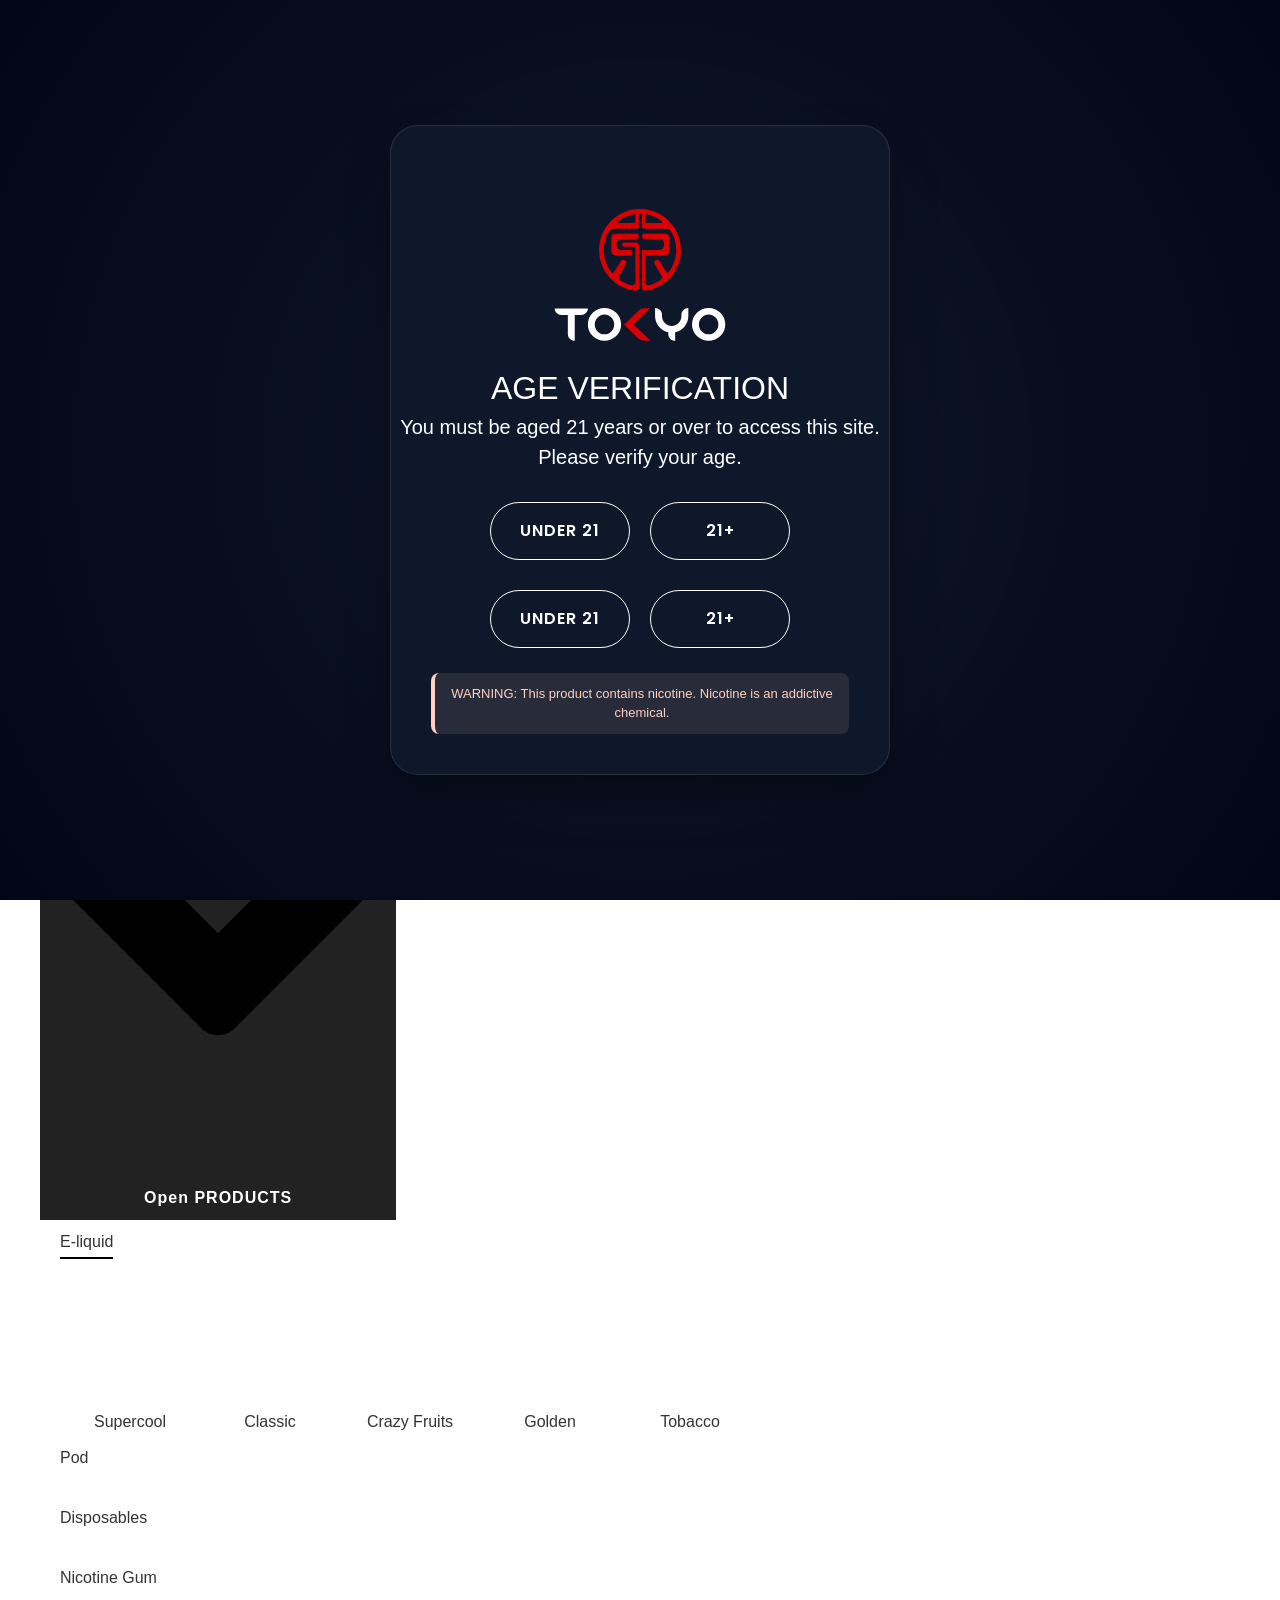
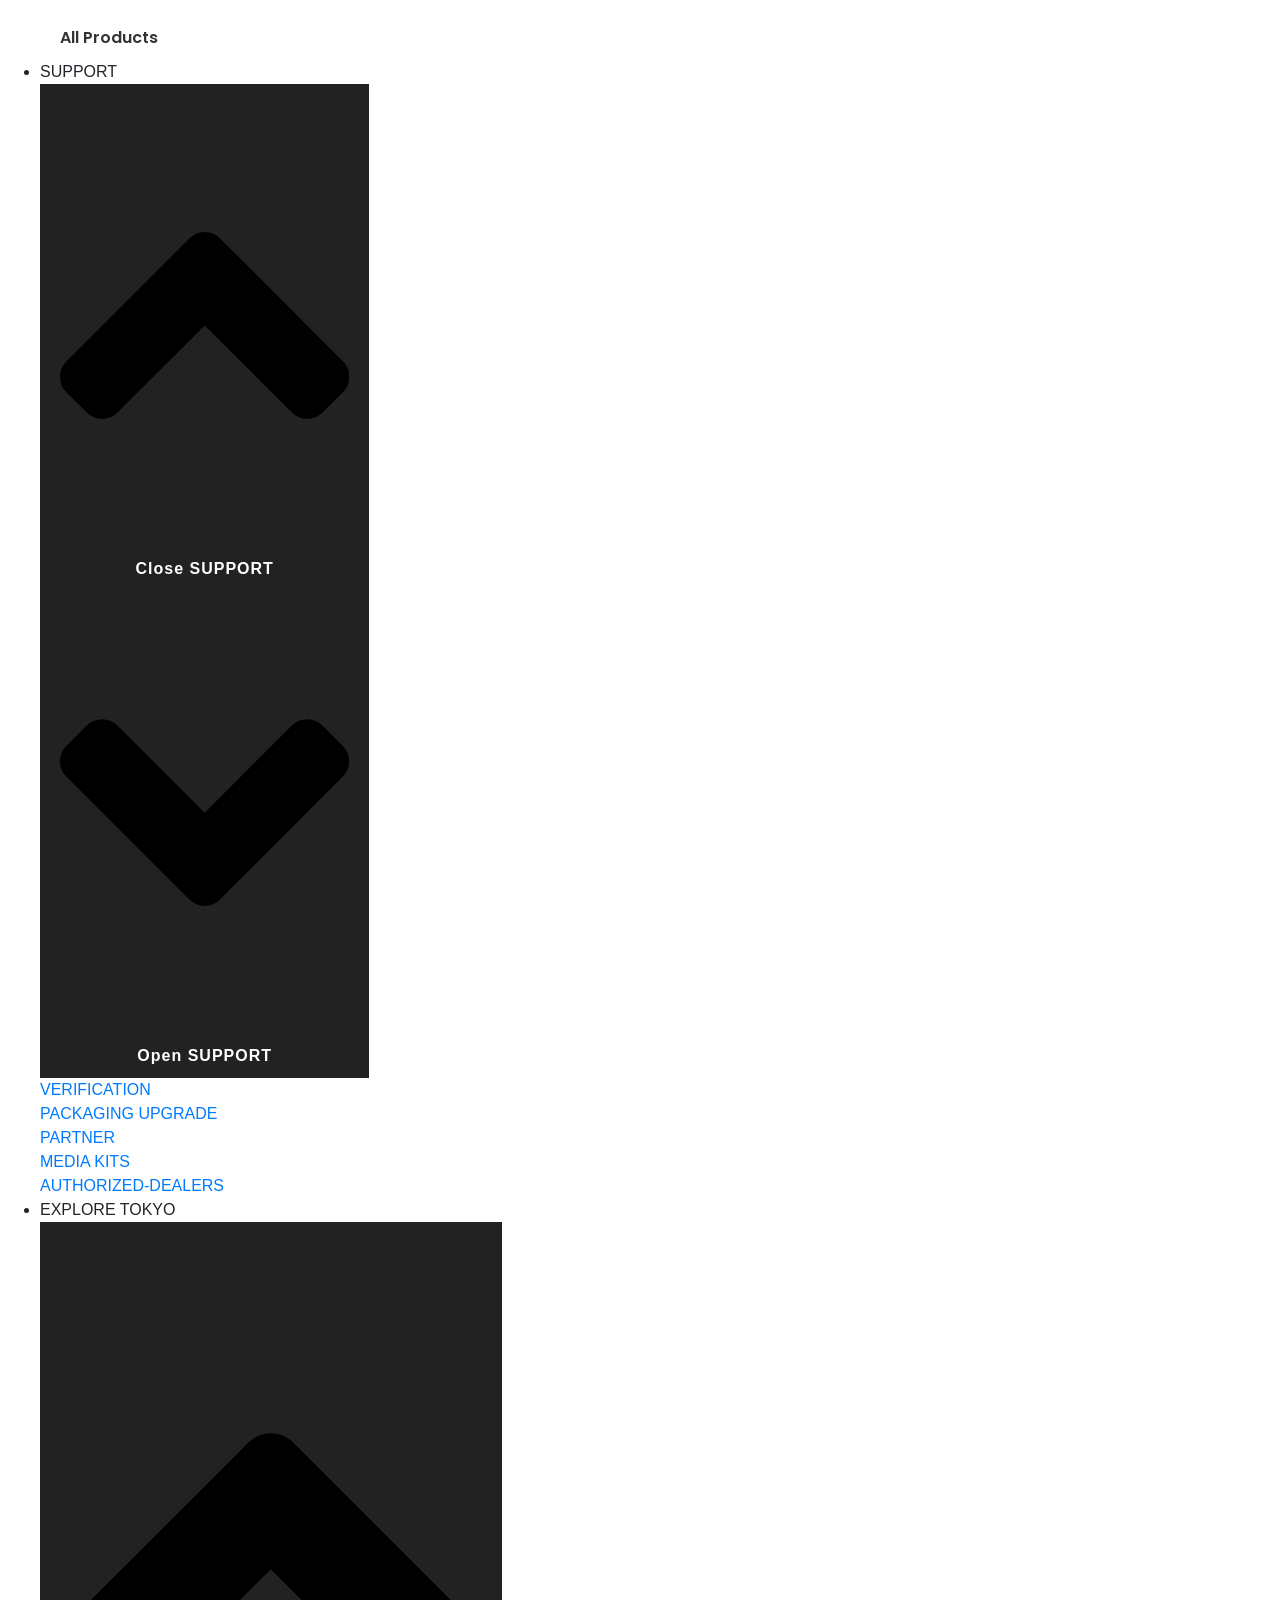
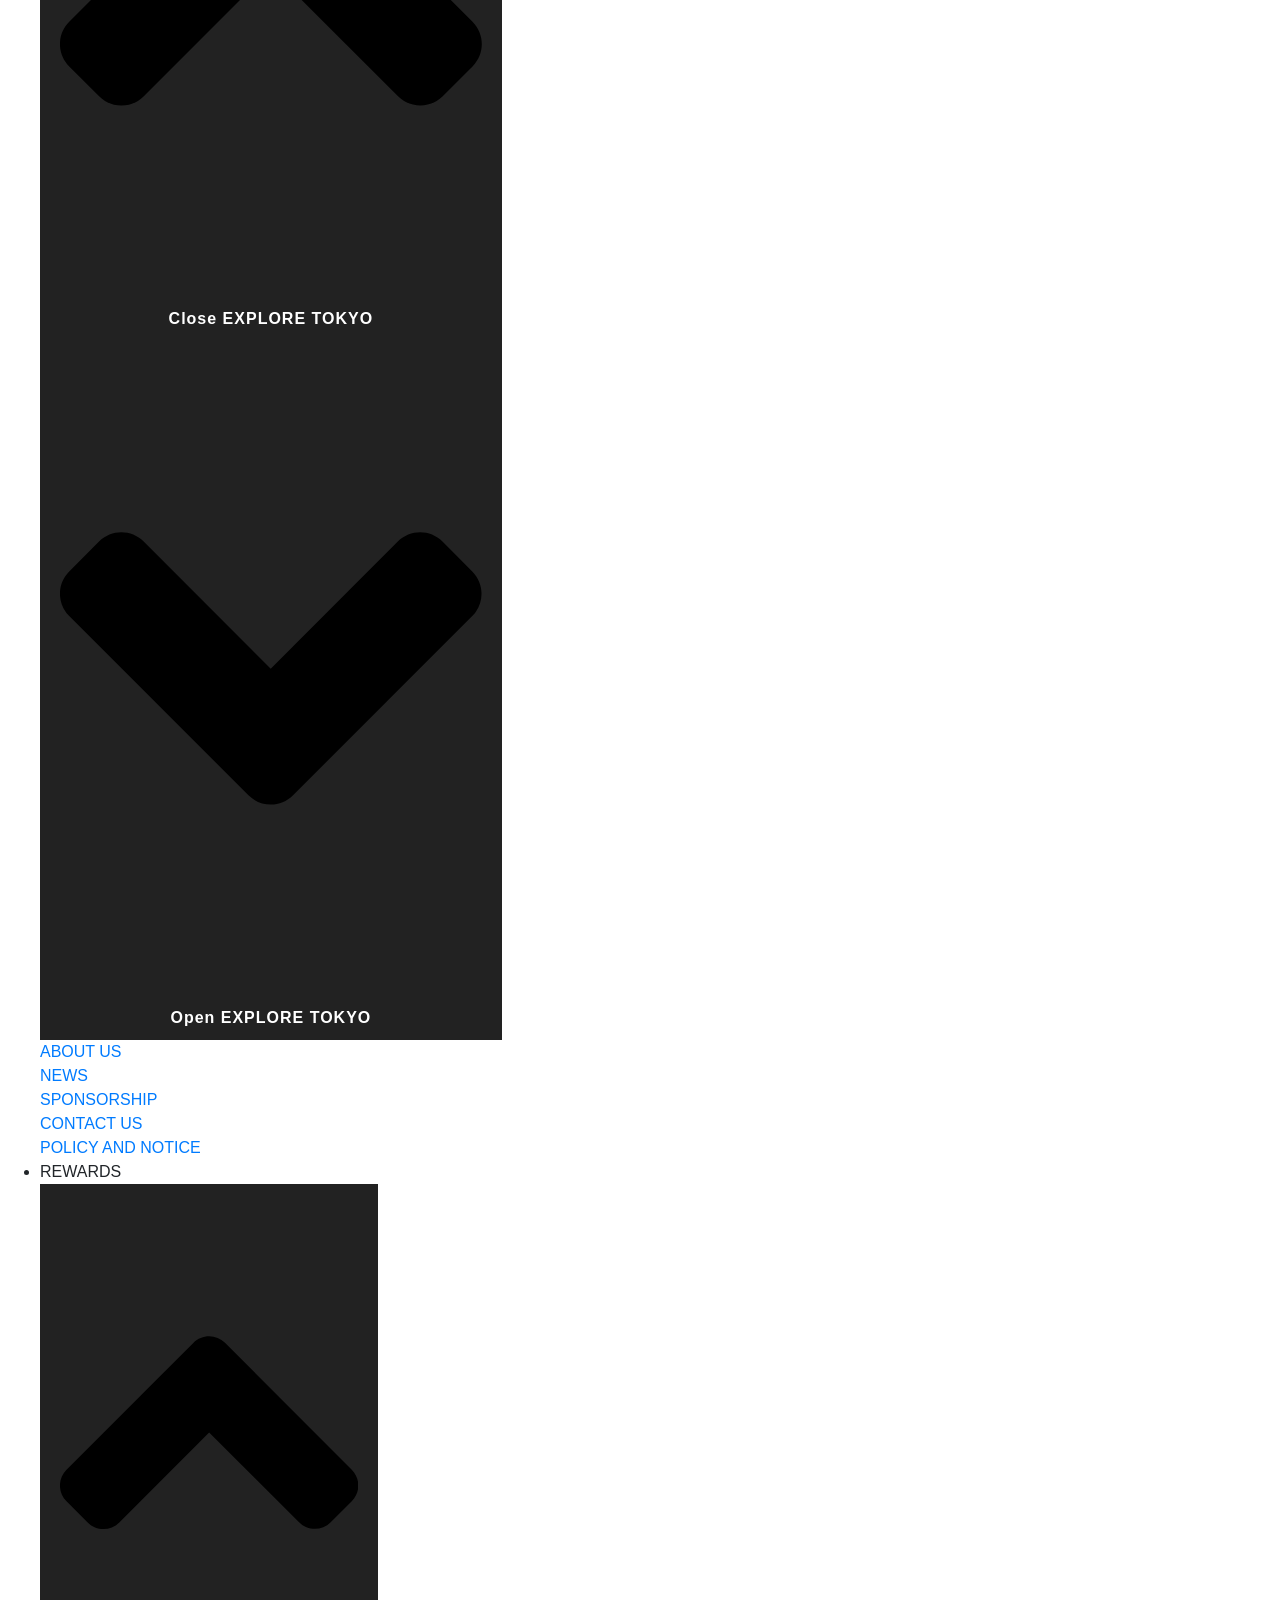
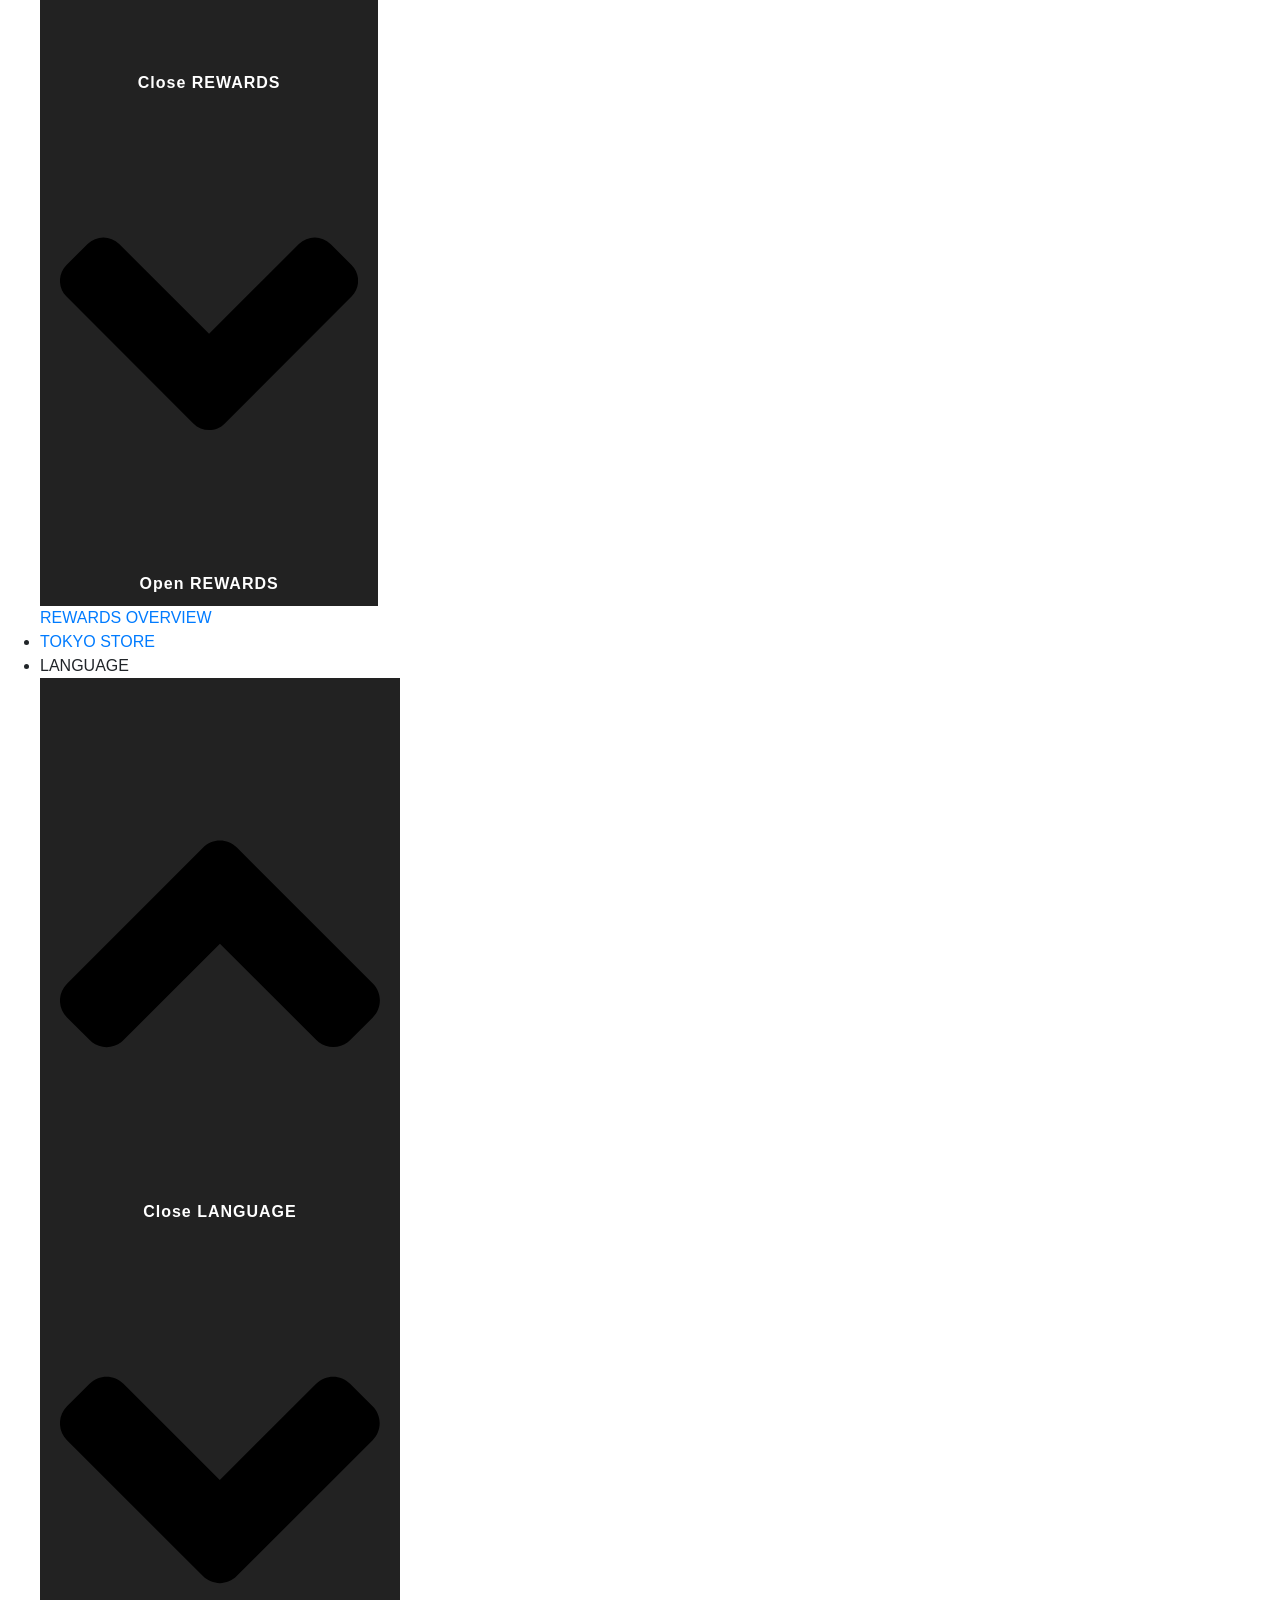
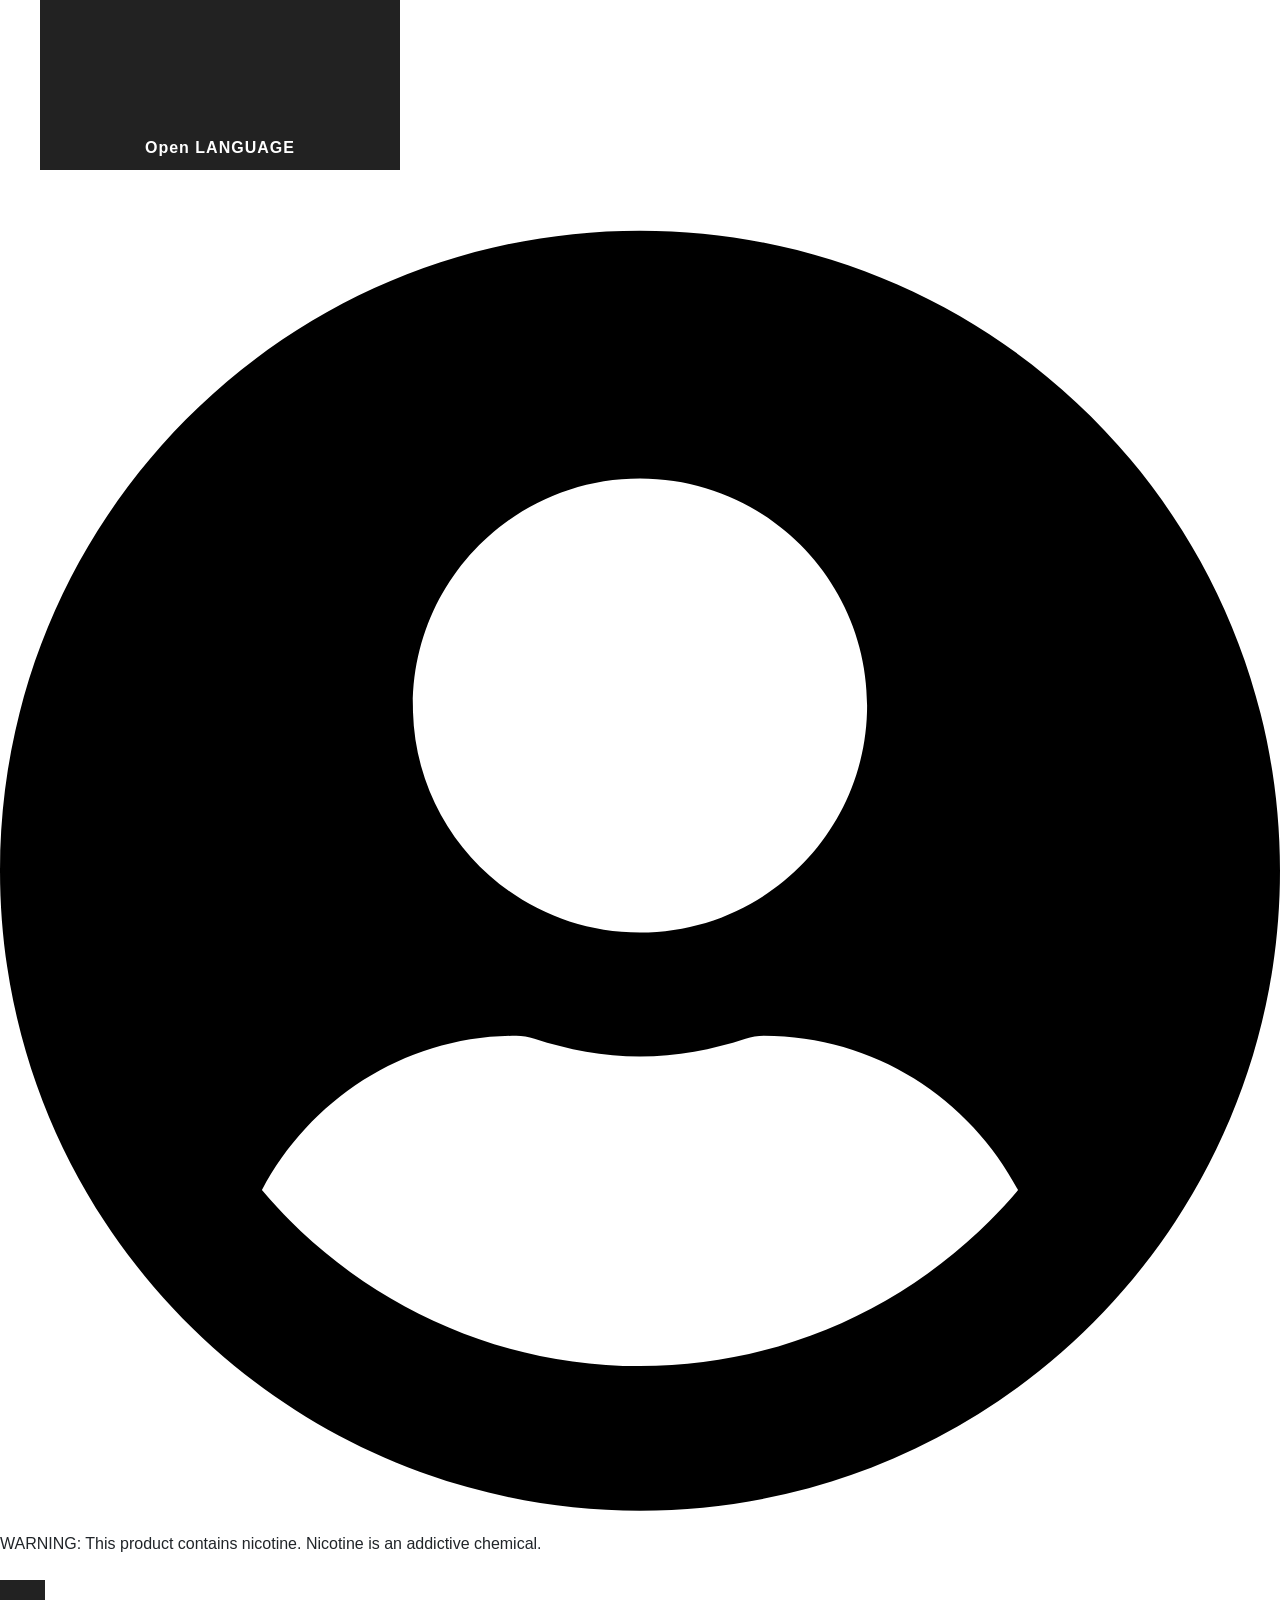
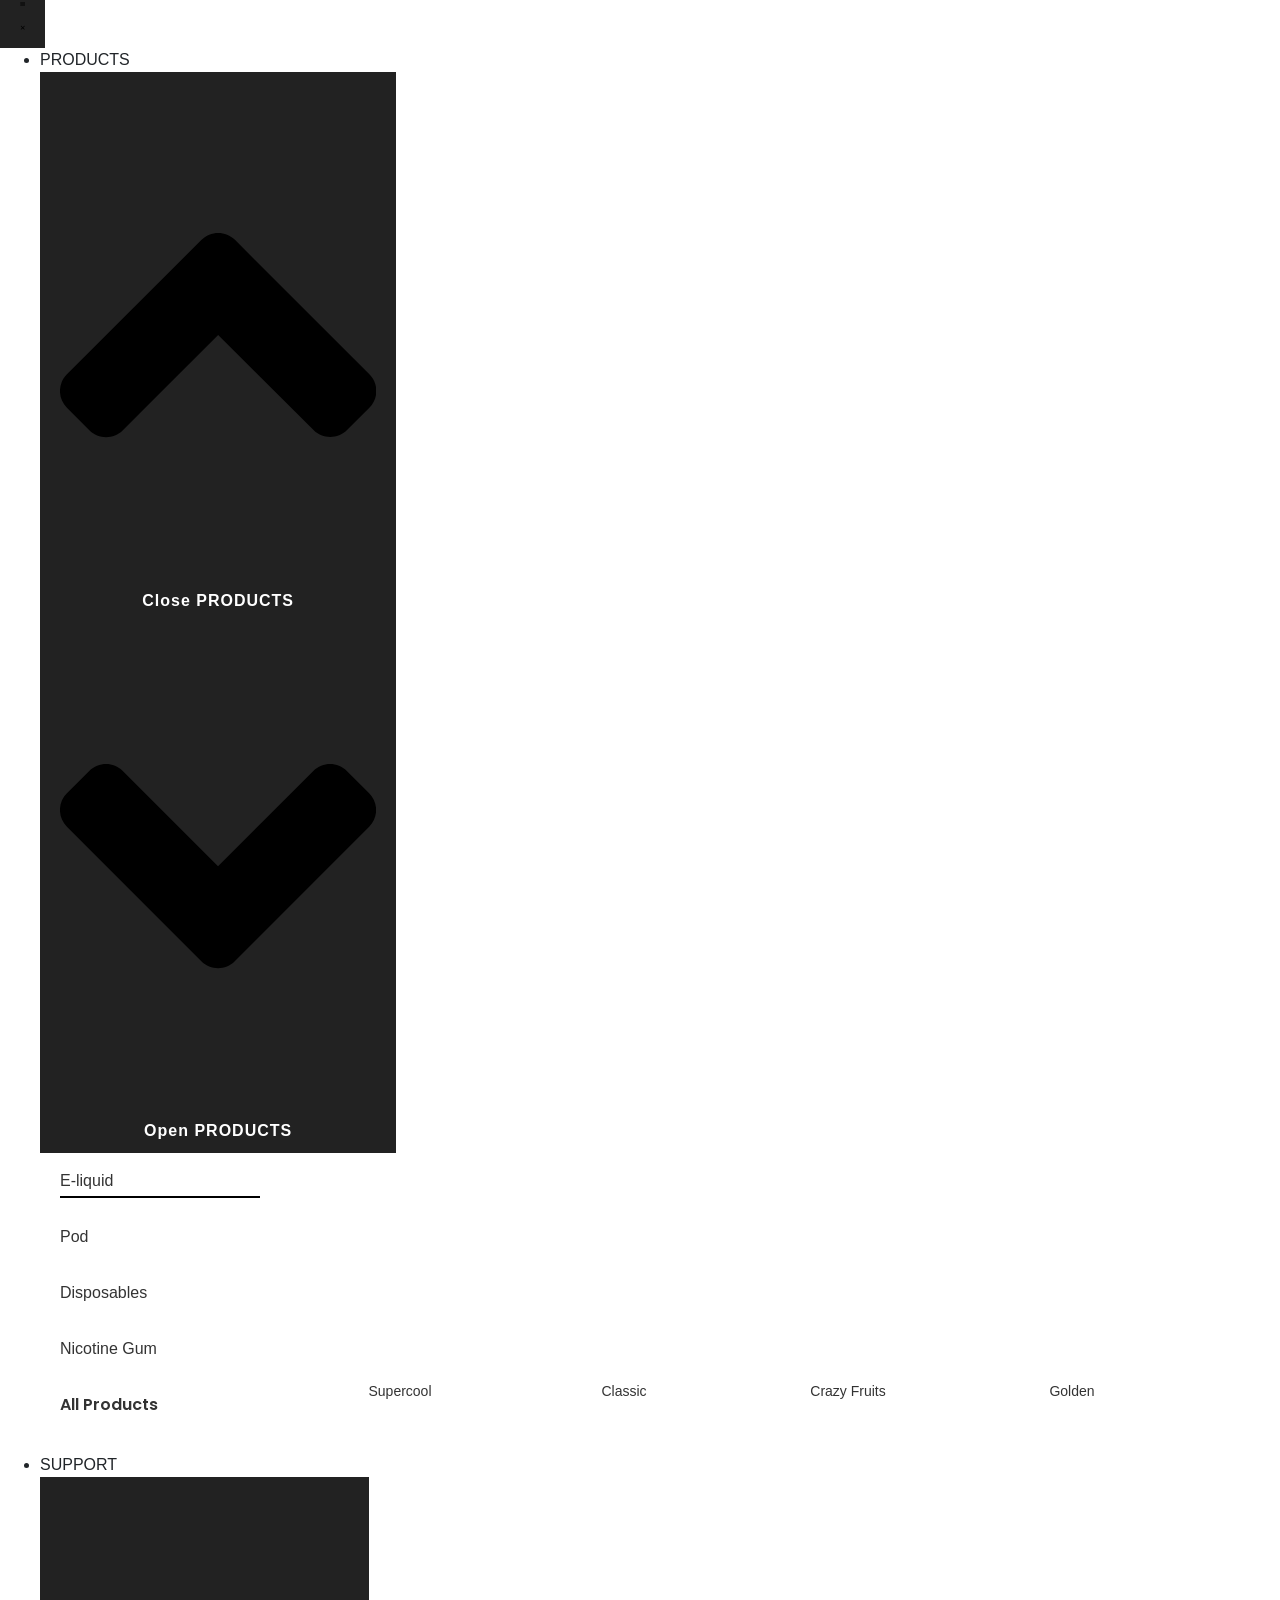
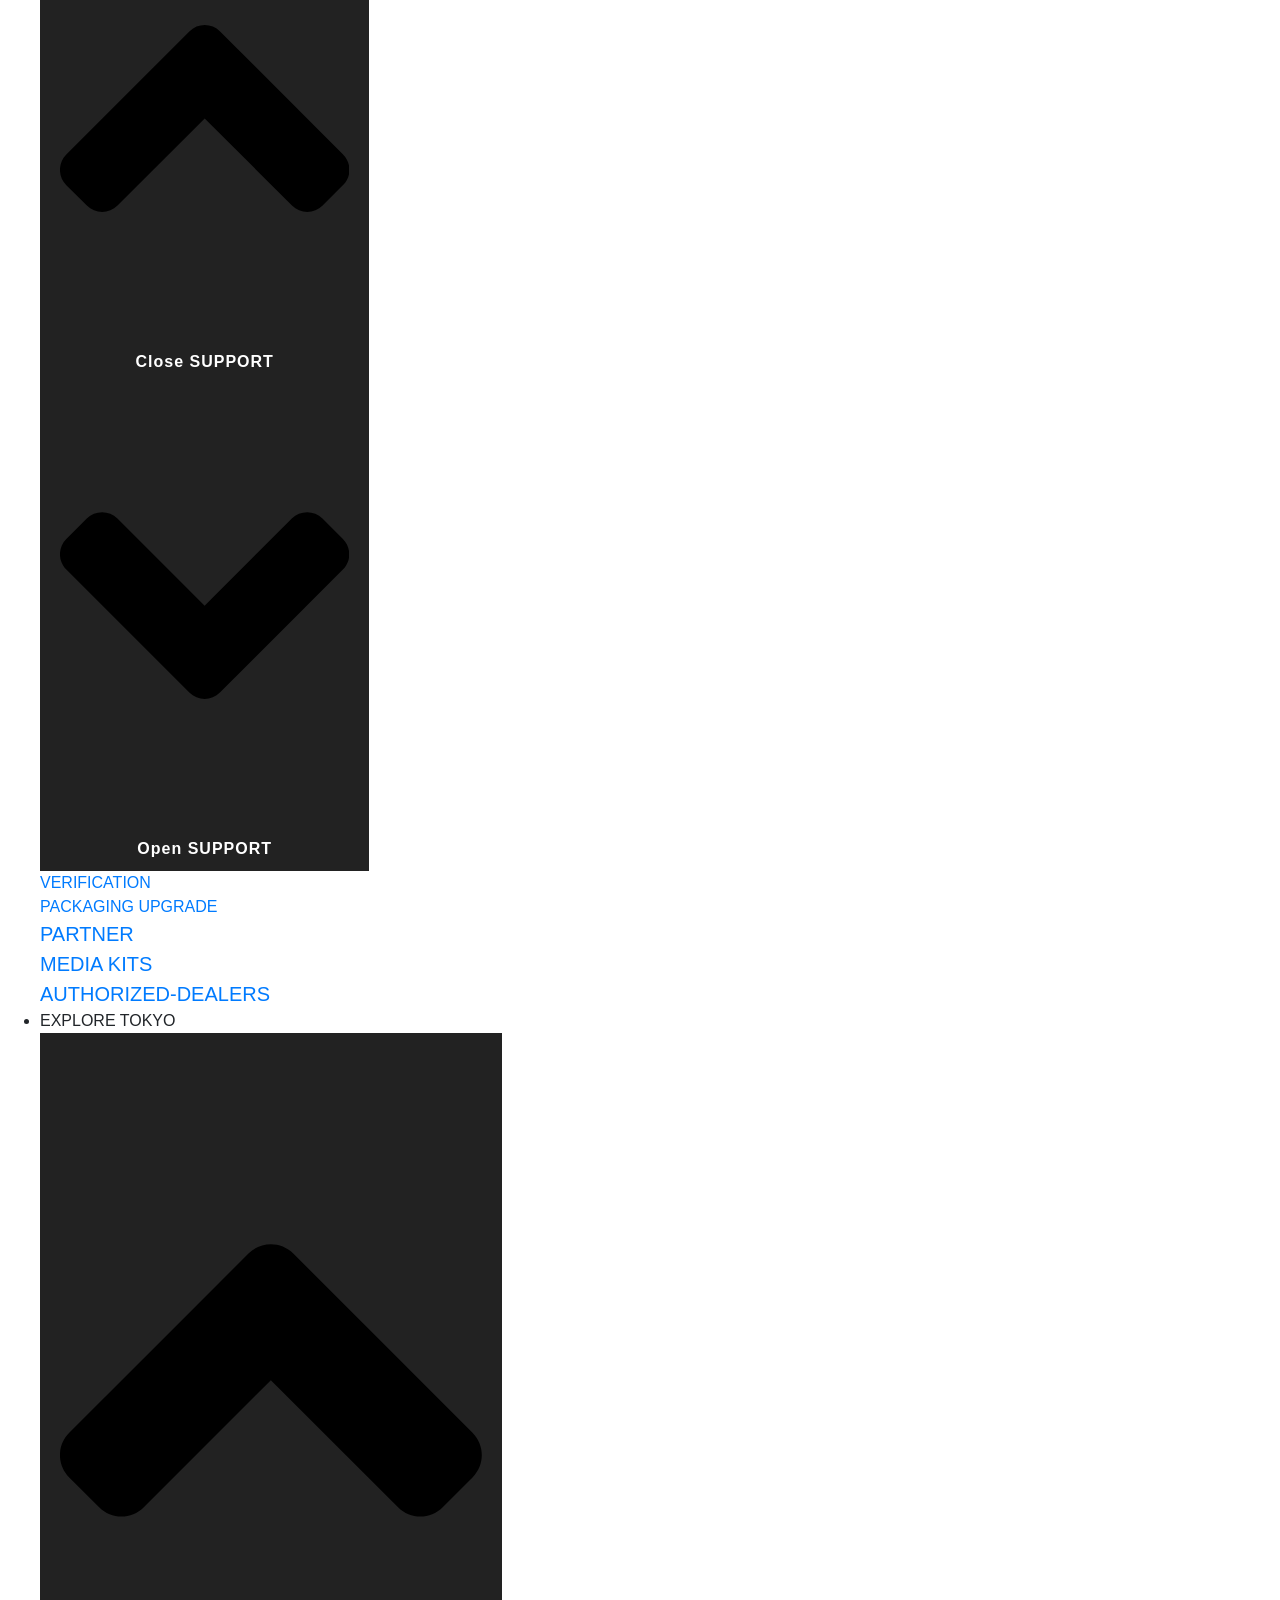
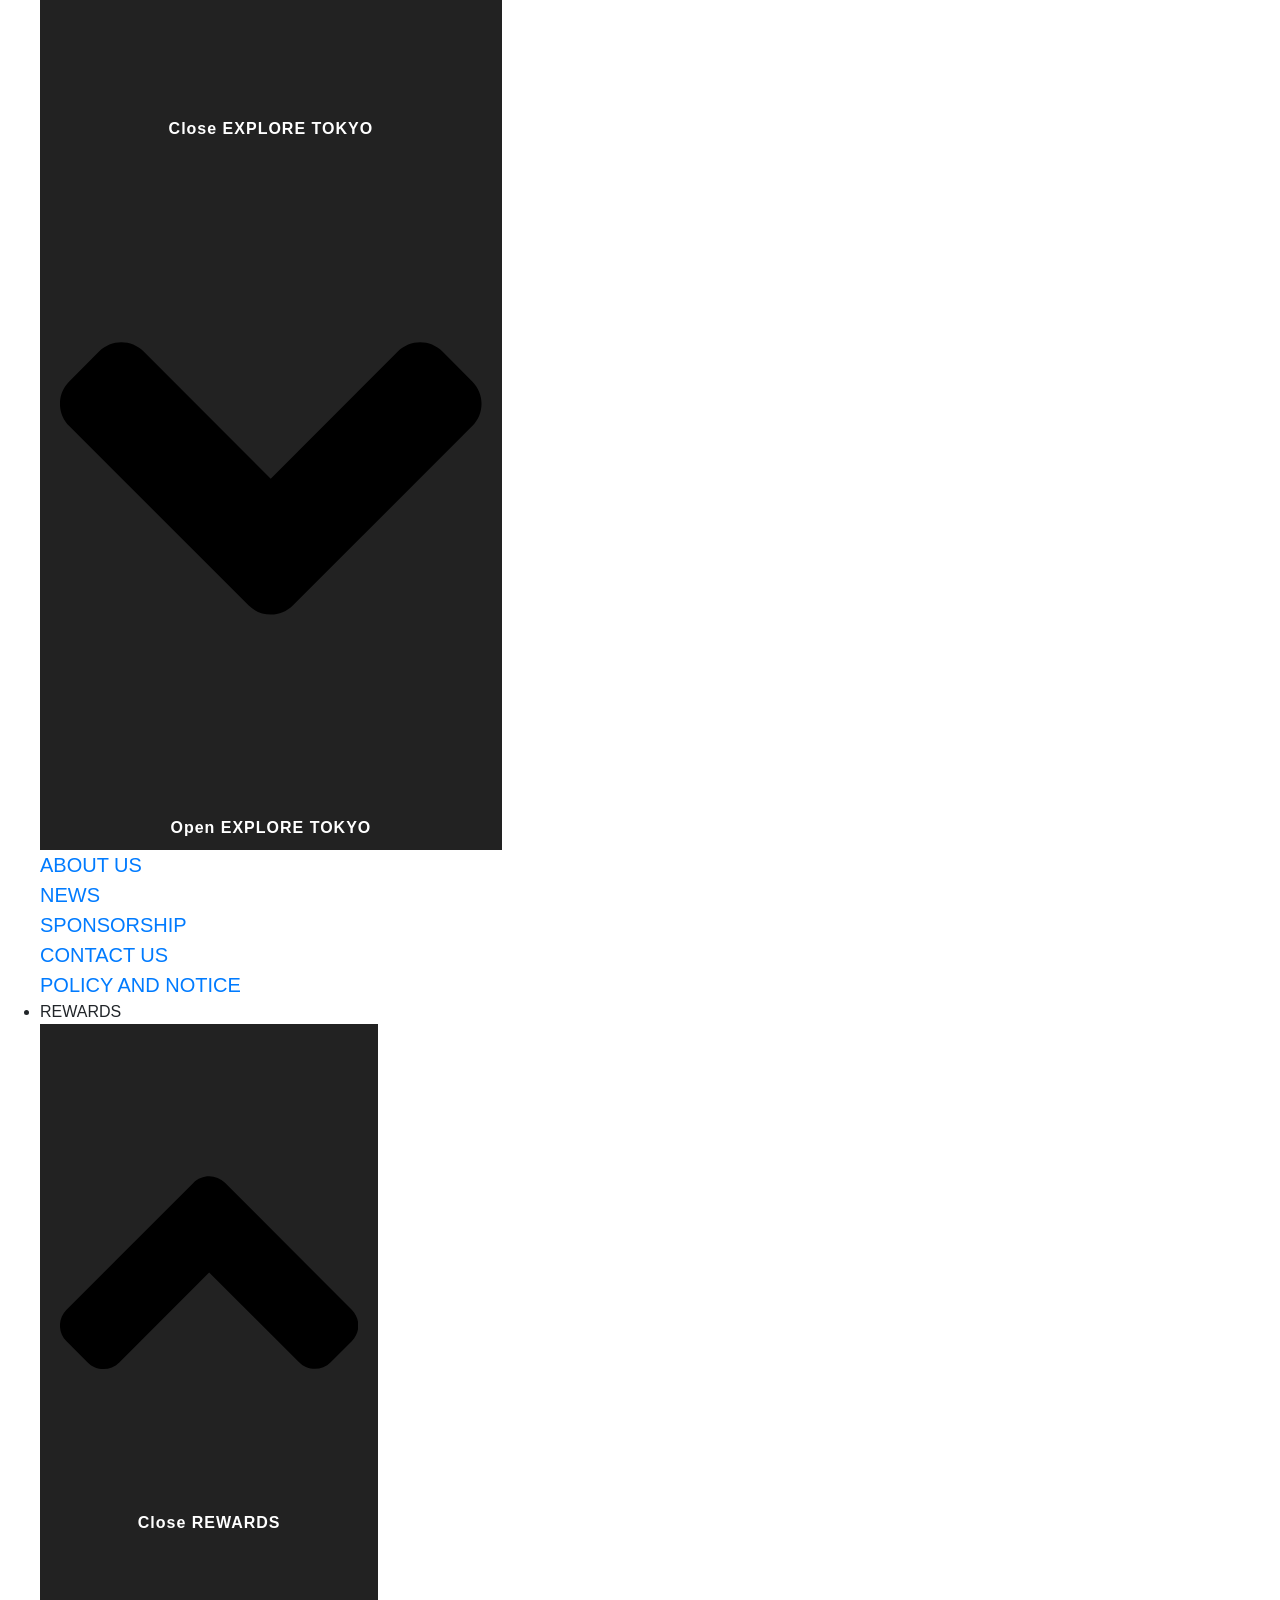
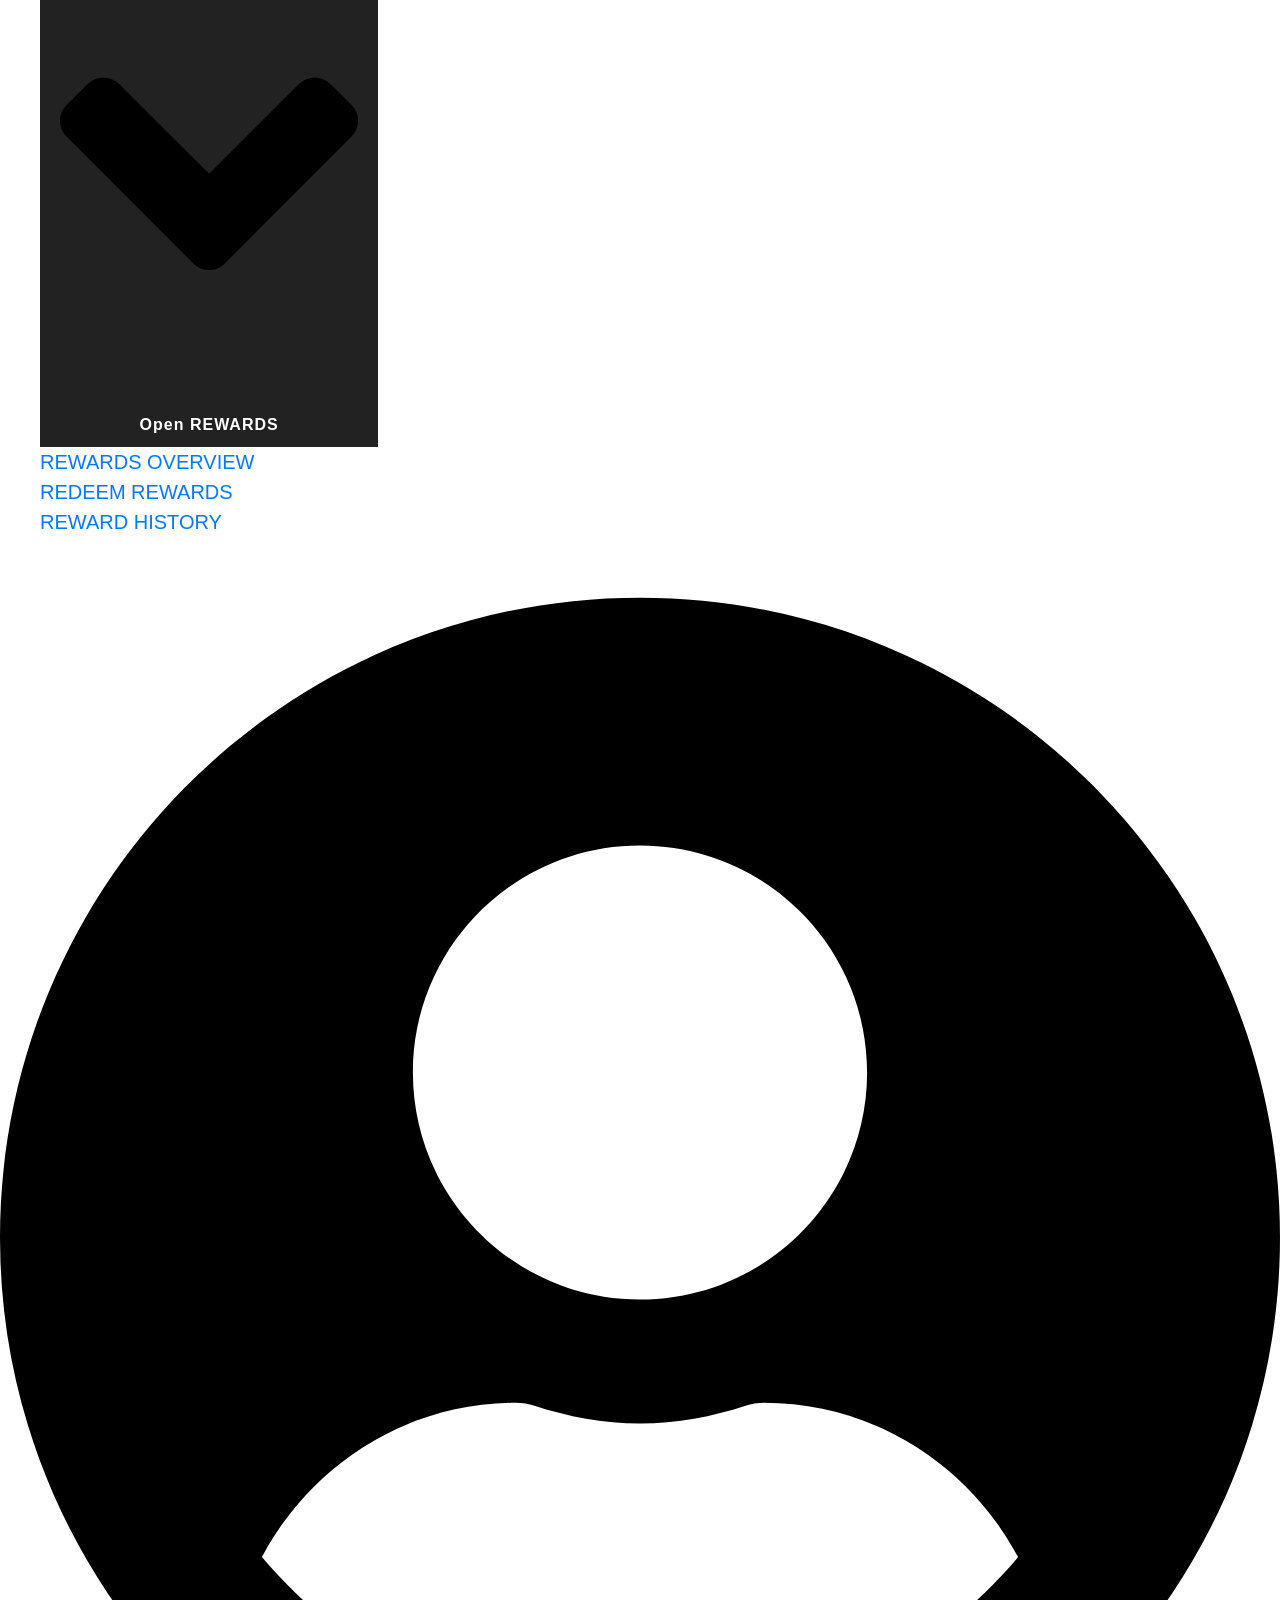
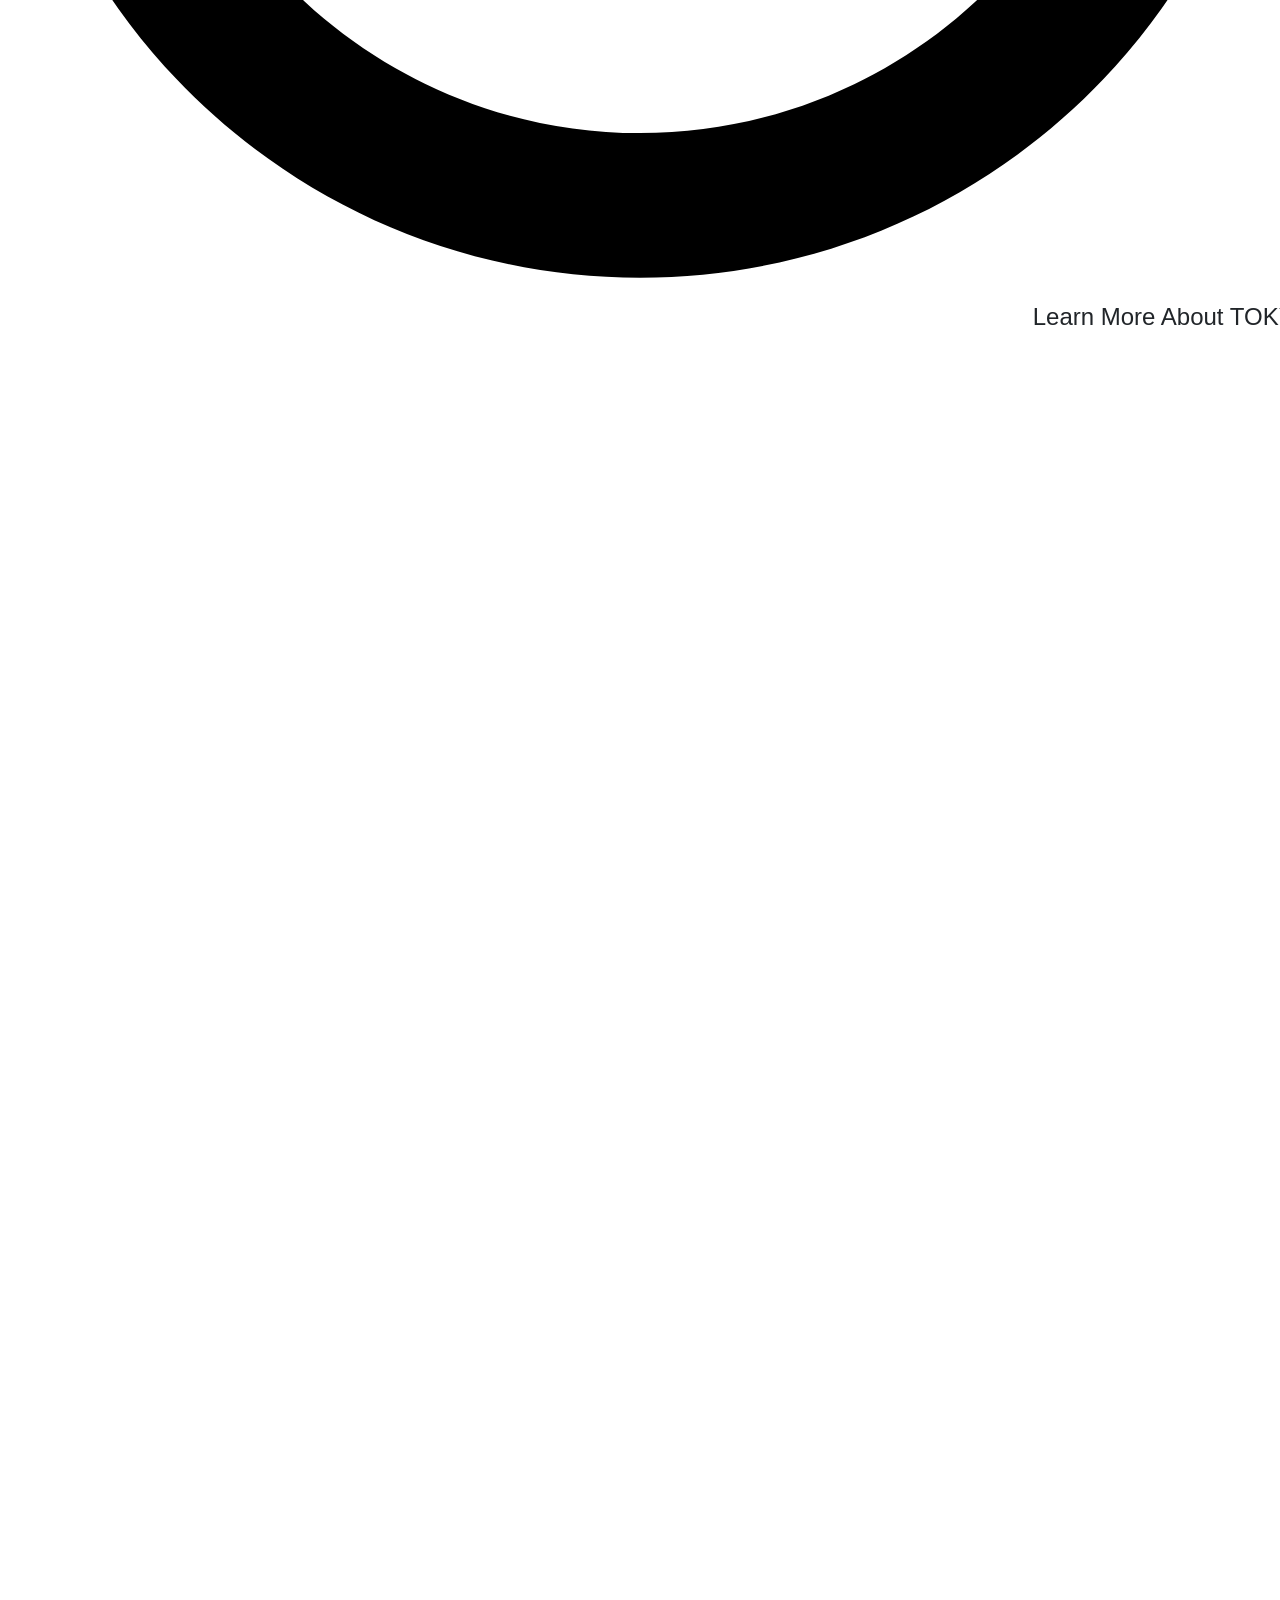
==== index.html @ d9a5d200 "feat: anti-counterfeiting page clone ready for vercel deployment" ====
<!DOCTYPE html>
<html lang="en-US">
<head>
<meta charset="UTF-8">
<meta name="viewport" content="width=device-width, initial-scale=1">
	<link rel="profile" href="https://gmpg.org/xfn/11"> 
	<title>Anti-Counterfeiting</title>
<link rel="preload" href="https://tokyoejuice.com/wp-content/astra-local-fonts/poppins/pxiByp8kv8JHgFVrLCz7Z1xlFQ.woff2" as="font" type="font/woff2" crossorigin><meta name='robots' content='max-image-preview:large' />
<link rel='dns-prefetch' href='//unpkg.com' />
<link rel='dns-prefetch' href='//cdnjs.cloudflare.com' />
<link rel='dns-prefetch' href='//cdn.jsdelivr.net' />
<link rel='dns-prefetch' href='//app.asy315.vip' />
<link rel='dns-prefetch' href='//cdn.gtranslate.net' />
<link rel="alternate" type="application/rss+xml" title=" &raquo; Feed" href="https://tokyoejuice.com/feed/" />
<link rel="alternate" type="application/rss+xml" title=" &raquo; Comments Feed" href="https://tokyoejuice.com/comments/feed/" />
<link rel="alternate" title="oEmbed (JSON)" type="application/json+oembed" href="https://tokyoejuice.com/wp-json/oembed/1.0/embed?url=https%3A%2F%2Ftokyoejuice.com%2Fanti-counterfeiting%2F" />
<link rel="alternate" title="oEmbed (XML)" type="text/xml+oembed" href="https://tokyoejuice.com/wp-json/oembed/1.0/embed?url=https%3A%2F%2Ftokyoejuice.com%2Fanti-counterfeiting%2F&#038;format=xml" />
<style id="wp-img-auto-sizes-contain-inline-css">
img:is([sizes=auto i],[sizes^="auto," i]){contain-intrinsic-size:3000px 1500px}
/*# sourceURL=wp-img-auto-sizes-contain-inline-css */
</style>
<link rel='stylesheet' id='astra-theme-css-css' href='https://tokyoejuice.com/wp-content/themes/astra/assets/css/minified/main.min.css?ver=4.12.6' media='all' />
<style id="astra-theme-css-inline-css">
:root{--ast-post-nav-space:0;--ast-container-default-xlg-padding:6.67em;--ast-container-default-lg-padding:5.67em;--ast-container-default-slg-padding:4.34em;--ast-container-default-md-padding:3.34em;--ast-container-default-sm-padding:6.67em;--ast-container-default-xs-padding:2.4em;--ast-container-default-xxs-padding:1.4em;--ast-code-block-background:#EEEEEE;--ast-comment-inputs-background:#FAFAFA;--ast-normal-container-width:1600px;--ast-narrow-container-width:750px;--ast-blog-title-font-weight:normal;--ast-blog-meta-weight:inherit;--ast-global-color-primary:var(--ast-global-color-5);--ast-global-color-secondary:var(--ast-global-color-4);--ast-global-color-alternate-background:var(--ast-global-color-7);--ast-global-color-subtle-background:var(--ast-global-color-6);--ast-bg-style-guide:var( --ast-global-color-secondary,--ast-global-color-5 );--ast-shadow-style-guide:0px 0px 4px 0 #00000057;--ast-global-dark-bg-style:#fff;--ast-global-dark-lfs:#fbfbfb;--ast-widget-bg-color:#fafafa;--ast-wc-container-head-bg-color:#fbfbfb;--ast-title-layout-bg:#eeeeee;--ast-search-border-color:#e7e7e7;--ast-lifter-hover-bg:#e6e6e6;--ast-gallery-block-color:#000;--srfm-color-input-label:var(--ast-global-color-2);}html{font-size:100%;}a,.page-title{color:var(--ast-global-color-7);}a:hover,a:focus{color:#2c2ebf;}body,button,input,select,textarea,.ast-button,.ast-custom-button{font-family:'Poppins',sans-serif;font-weight:400;font-size:16px;font-size:1rem;}blockquote{color:var(--ast-global-color-7);}p,.entry-content p{margin-bottom:1.5em;}h1,h2,h3,h4,h5,h6,.entry-content :where(h1,h2,h3,h4,h5,h6),.entry-content :where(h1,h2,h3,h4,h5,h6) a,.site-title,.site-title a{font-family:'Poppins',sans-serif;font-weight:700;}.site-title{font-size:35px;font-size:2.1875rem;display:none;}header .custom-logo-link img{max-width:120px;width:120px;}.astra-logo-svg{width:120px;}.site-header .site-description{font-size:15px;font-size:0.9375rem;display:none;}.entry-title{font-size:24px;font-size:1.5rem;}.ast-blog-meta-container{font-size:16px;font-size:1rem;}.archive .ast-article-post .ast-article-inner,.blog .ast-article-post .ast-article-inner,.archive .ast-article-post .ast-article-inner:hover,.blog .ast-article-post .ast-article-inner:hover{overflow:hidden;}h1,.entry-content :where(h1),.entry-content :where(h1) a{font-size:56px;font-size:3.5rem;font-weight:700;font-family:'Poppins',sans-serif;line-height:1.5em;text-decoration:initial;}h2,.entry-content :where(h2),.entry-content :where(h2) a{font-size:40px;font-size:2.5rem;font-weight:700;font-family:'Poppins',sans-serif;line-height:1.5em;}h3,.entry-content :where(h3),.entry-content :where(h3) a{font-size:32px;font-size:2rem;font-weight:600;font-family:'Poppins',sans-serif;line-height:1.5em;}h4,.entry-content :where(h4),.entry-content :where(h4) a{font-size:20px;font-size:1.25rem;line-height:1.5em;font-weight:600;font-family:'Poppins',sans-serif;}h5,.entry-content :where(h5),.entry-content :where(h5) a{font-size:18px;font-size:1.125rem;line-height:1.5em;font-weight:400;font-family:'Poppins',sans-serif;}h6,.entry-content :where(h6),.entry-content :where(h6) a{font-size:16px;font-size:1rem;line-height:1.5em;font-weight:400;font-family:'Poppins',sans-serif;}::selection{background-color:rgba(255,0,0,0.13);color:#ff0000;}body,h1,h2,h3,h4,h5,h6,.entry-title a,.entry-content :where(h1,h2,h3,h4,h5,h6),.entry-content :where(h1,h2,h3,h4,h5,h6) a{color:var(--ast-global-color-7);}.tagcloud a:hover,.tagcloud a:focus,.tagcloud a.current-item{color:#000000;border-color:var(--ast-global-color-7);background-color:var(--ast-global-color-7);}input:focus,input[type="text"]:focus,input[type="email"]:focus,input[type="url"]:focus,input[type="password"]:focus,input[type="reset"]:focus,input[type="search"]:focus,textarea:focus{border-color:var(--ast-global-color-7);}input[type="radio"]:checked,input[type=reset],input[type="checkbox"]:checked,input[type="checkbox"]:hover:checked,input[type="checkbox"]:focus:checked,input[type=range]::-webkit-slider-thumb{border-color:var(--ast-global-color-7);background-color:var(--ast-global-color-7);box-shadow:none;}.site-footer a:hover + .post-count,.site-footer a:focus + .post-count{background:var(--ast-global-color-7);border-color:var(--ast-global-color-7);}.single .nav-links .nav-previous,.single .nav-links .nav-next{color:var(--ast-global-color-7);}.entry-meta,.entry-meta *{line-height:1.45;color:var(--ast-global-color-7);}.entry-meta a:not(.ast-button):hover,.entry-meta a:not(.ast-button):hover *,.entry-meta a:not(.ast-button):focus,.entry-meta a:not(.ast-button):focus *,.page-links > .page-link,.page-links .page-link:hover,.post-navigation a:hover{color:#2c2ebf;}#cat option,.secondary .calendar_wrap thead a,.secondary .calendar_wrap thead a:visited{color:var(--ast-global-color-7);}.secondary .calendar_wrap #today,.ast-progress-val span{background:var(--ast-global-color-7);}.secondary a:hover + .post-count,.secondary a:focus + .post-count{background:var(--ast-global-color-7);border-color:var(--ast-global-color-7);}.calendar_wrap #today > a{color:#000000;}.page-links .page-link,.single .post-navigation a{color:var(--ast-global-color-7);}.ast-search-menu-icon .search-form button.search-submit{padding:0 4px;}.ast-search-menu-icon form.search-form{padding-right:0;}.ast-header-search .ast-search-menu-icon.ast-dropdown-active .search-form,.ast-header-search .ast-search-menu-icon.ast-dropdown-active .search-field:focus{transition:all 0.2s;}.search-form input.search-field:focus{outline:none;}.ast-mobile-header-content .ast-builder-layout-element:not(.ast-builder-menu):not(.ast-header-divider-element),.ast-mobile-popup-content .ast-builder-layout-element:not(.ast-builder-menu):not(.ast-header-divider-element){padding:15px 20px;}.wp-block-latest-posts > li > a{color:var(--ast-global-color-7);}.widget-title,.widget .wp-block-heading{font-size:22px;font-size:1.375rem;color:var(--ast-global-color-7);}.ast-search-menu-icon.slide-search a:focus-visible:focus-visible,.astra-search-icon:focus-visible,#close:focus-visible,a:focus-visible,.ast-menu-toggle:focus-visible,.site .skip-link:focus-visible,.wp-block-loginout input:focus-visible,.wp-block-search.wp-block-search__button-inside .wp-block-search__inside-wrapper,.ast-header-navigation-arrow:focus-visible,.woocommerce .wc-proceed-to-checkout > .checkout-button:focus-visible,.woocommerce .woocommerce-MyAccount-navigation ul li a:focus-visible,.ast-orders-table__row .ast-orders-table__cell:focus-visible,.woocommerce .woocommerce-order-details .order-again > .button:focus-visible,.woocommerce .woocommerce-message a.button.wc-forward:focus-visible,.woocommerce #minus_qty:focus-visible,.woocommerce #plus_qty:focus-visible,a#ast-apply-coupon:focus-visible,.woocommerce .woocommerce-info a:focus-visible,.woocommerce .astra-shop-summary-wrap a:focus-visible,.woocommerce a.wc-forward:focus-visible,#ast-apply-coupon:focus-visible,.woocommerce-js .woocommerce-mini-cart-item a.remove:focus-visible,#close:focus-visible,.button.search-submit:focus-visible,#search_submit:focus,.normal-search:focus-visible,.ast-header-account-wrap:focus-visible,.woocommerce .ast-on-card-button.ast-quick-view-trigger:focus,.astra-cart-drawer-close:focus,.ast-single-variation:focus,.ast-woocommerce-product-gallery__image:focus,.ast-button:focus,.woocommerce-product-gallery--with-images [data-controls="prev"]:focus-visible,.woocommerce-product-gallery--with-images [data-controls="next"]:focus-visible,.ast-builder-button-wrap:has(.ast-custom-button-link:focus),.ast-builder-button-wrap .ast-custom-button-link:focus{outline-style:dotted;outline-color:inherit;outline-width:thin;}input:focus,input[type="text"]:focus,input[type="email"]:focus,input[type="url"]:focus,input[type="password"]:focus,input[type="reset"]:focus,input[type="search"]:focus,input[type="number"]:focus,textarea:focus,.wp-block-search__input:focus,[data-section="section-header-mobile-trigger"] .ast-button-wrap .ast-mobile-menu-trigger-minimal:focus,.ast-mobile-popup-drawer.active .menu-toggle-close:focus,.woocommerce-ordering select.orderby:focus,#ast-scroll-top:focus,#coupon_code:focus,.woocommerce-page #comment:focus,.woocommerce #reviews #respond input#submit:focus,.woocommerce a.add_to_cart_button:focus,.woocommerce .button.single_add_to_cart_button:focus,.woocommerce .woocommerce-cart-form button:focus,.woocommerce .woocommerce-cart-form__cart-item .quantity .qty:focus,.woocommerce .woocommerce-billing-fields .woocommerce-billing-fields__field-wrapper .woocommerce-input-wrapper > .input-text:focus,.woocommerce #order_comments:focus,.woocommerce #place_order:focus,.woocommerce .woocommerce-address-fields .woocommerce-address-fields__field-wrapper .woocommerce-input-wrapper > .input-text:focus,.woocommerce .woocommerce-MyAccount-content form button:focus,.woocommerce .woocommerce-MyAccount-content .woocommerce-EditAccountForm .woocommerce-form-row .woocommerce-Input.input-text:focus,.woocommerce .ast-woocommerce-container .woocommerce-pagination ul.page-numbers li a:focus,body #content .woocommerce form .form-row .select2-container--default .select2-selection--single:focus,#ast-coupon-code:focus,.woocommerce.woocommerce-js .quantity input[type=number]:focus,.woocommerce-js .woocommerce-mini-cart-item .quantity input[type=number]:focus,.woocommerce p#ast-coupon-trigger:focus{border-style:dotted;border-color:inherit;border-width:thin;}input{outline:none;}.woocommerce-js input[type=text]:focus,.woocommerce-js input[type=email]:focus,.woocommerce-js textarea:focus,input[type=number]:focus,.comments-area textarea#comment:focus,.comments-area textarea#comment:active,.comments-area .ast-comment-formwrap input[type="text"]:focus,.comments-area .ast-comment-formwrap input[type="text"]:active{outline-style:dotted;outline-color:inherit;outline-width:thin;}.site-logo-img img{filter:url(#ast-img-color-filter); transition:all 0.2s linear;}.site-logo-img .transparent-custom-logo img,.ast-theme-transparent-header .site-logo-img img{filter:url(#ast-img-color-filter-2);}body .ast-oembed-container *{position:absolute;top:0;width:100%;height:100%;left:0;}body .wp-block-embed-pocket-casts .ast-oembed-container *{position:unset;}.ast-single-post-featured-section + article {margin-top: 2em;}.site-content .ast-single-post-featured-section img {width: 100%;overflow: hidden;object-fit: cover;}.site > .ast-single-related-posts-container {margin-top: 0;}@media (min-width: 922px) {.ast-desktop .ast-container--narrow {max-width: var(--ast-narrow-container-width);margin: 0 auto;}}.ast-page-builder-template .hentry {margin: 0;}.ast-page-builder-template .site-content > .ast-container {max-width: 100%;padding: 0;}.ast-page-builder-template .site .site-content #primary {padding: 0;margin: 0;}.ast-page-builder-template .no-results {text-align: center;margin: 4em auto;}.ast-page-builder-template .ast-pagination {padding: 2em;}.ast-page-builder-template .entry-header.ast-no-title.ast-no-thumbnail {margin-top: 0;}.ast-page-builder-template .entry-header.ast-header-without-markup {margin-top: 0;margin-bottom: 0;}.ast-page-builder-template .entry-header.ast-no-title.ast-no-meta {margin-bottom: 0;}.ast-page-builder-template.single .post-navigation {padding-bottom: 2em;}.ast-page-builder-template.single-post .site-content > .ast-container {max-width: 100%;}.ast-page-builder-template .entry-header {margin-top: 4em;margin-left: auto;margin-right: auto;padding-left: 20px;padding-right: 20px;}.single.ast-page-builder-template .entry-header {padding-left: 20px;padding-right: 20px;}.ast-page-builder-template .ast-archive-description {margin: 4em auto 0;padding-left: 20px;padding-right: 20px;}.ast-page-builder-template.ast-no-sidebar .entry-content .alignwide {margin-left: 0;margin-right: 0;}@media (max-width:921.9px){#ast-desktop-header{display:none;}}@media (min-width:922px){#ast-mobile-header{display:none;}}.wp-block-buttons.aligncenter{justify-content:center;}.wp-block-buttons .wp-block-button.is-style-outline .wp-block-button__link.wp-element-button,.ast-outline-button,.wp-block-uagb-buttons-child .uagb-buttons-repeater.ast-outline-button{border-color:var(--ast-global-color-8);border-top-width:1px;border-right-width:1px;border-bottom-width:1px;border-left-width:1px;font-family:'Poppins',sans-serif;font-weight:600;font-size:14px;font-size:0.875rem;line-height:1em;padding-top:10px;padding-right:20px;padding-bottom:10px;padding-left:20px;border-top-left-radius:30px;border-top-right-radius:30px;border-bottom-right-radius:30px;border-bottom-left-radius:30px;}.wp-block-buttons .wp-block-button.is-style-outline > .wp-block-button__link:not(.has-text-color),.wp-block-buttons .wp-block-button.wp-block-button__link.is-style-outline:not(.has-text-color),.ast-outline-button{color:var(--ast-global-color-8);}.wp-block-button.is-style-outline .wp-block-button__link:hover,.wp-block-buttons .wp-block-button.is-style-outline .wp-block-button__link:focus,.wp-block-buttons .wp-block-button.is-style-outline > .wp-block-button__link:not(.has-text-color):hover,.wp-block-buttons .wp-block-button.wp-block-button__link.is-style-outline:not(.has-text-color):hover,.ast-outline-button:hover,.ast-outline-button:focus,.wp-block-uagb-buttons-child .uagb-buttons-repeater.ast-outline-button:hover,.wp-block-uagb-buttons-child .uagb-buttons-repeater.ast-outline-button:focus{color:var(--ast-global-color-8);background-color:rgba(0,0,0,0);border-color:var(--ast-global-color-8);}.wp-block-button .wp-block-button__link.wp-element-button.is-style-outline:not(.has-background),.wp-block-button.is-style-outline>.wp-block-button__link.wp-element-button:not(.has-background),.ast-outline-button{background-color:transparent;}.entry-content[data-ast-blocks-layout] > figure{margin-bottom:1em;}.elementor-widget-container .elementor-loop-container .e-loop-item[data-elementor-type="loop-item"]{width:100%;} .ast-desktop .review-count{margin-left:-40px;margin-right:auto;}.review-rating{display:flex;align-items:center;order:2;}@media (max-width:921px){.ast-left-sidebar #content > .ast-container{display:flex;flex-direction:column-reverse;width:100%;}.ast-separate-container .ast-article-post,.ast-separate-container .ast-article-single{padding:1.5em 2.14em;}.ast-author-box img.avatar{margin:20px 0 0 0;}}@media (min-width:922px){.ast-separate-container.ast-right-sidebar #primary,.ast-separate-container.ast-left-sidebar #primary{border:0;}.search-no-results.ast-separate-container #primary{margin-bottom:4em;}}.elementor-widget-button .elementor-button{border-style:solid;text-decoration:none;border-top-width:0px;border-right-width:0px;border-left-width:0px;border-bottom-width:0px;}body .elementor-button.elementor-size-sm,body .elementor-button.elementor-size-xs,body .elementor-button.elementor-size-md,body .elementor-button.elementor-size-lg,body .elementor-button.elementor-size-xl,body .elementor-button{border-top-left-radius:30px;border-top-right-radius:30px;border-bottom-right-radius:30px;border-bottom-left-radius:30px;padding-top:10px;padding-right:20px;padding-bottom:10px;padding-left:20px;}.elementor-widget-button .elementor-button{border-color:rgba(0,0,0,0);background-color:var(--ast-global-color-8);}.elementor-widget-button .elementor-button:hover,.elementor-widget-button .elementor-button:focus{color:var(--ast-global-color-5);background-color:var(--ast-global-color-3);border-color:rgba(0,0,0,0);}.wp-block-button .wp-block-button__link ,.elementor-widget-button .elementor-button,.elementor-widget-button .elementor-button:visited{color:var(--ast-global-color-5);}.elementor-widget-button .elementor-button{font-family:'Poppins',sans-serif;font-weight:600;font-size:14px;font-size:0.875rem;line-height:1em;text-transform:uppercase;letter-spacing:1px;}body .elementor-button.elementor-size-sm,body .elementor-button.elementor-size-xs,body .elementor-button.elementor-size-md,body .elementor-button.elementor-size-lg,body .elementor-button.elementor-size-xl,body .elementor-button{font-size:14px;font-size:0.875rem;}.wp-block-button .wp-block-button__link:hover,.wp-block-button .wp-block-button__link:focus{color:var(--ast-global-color-5);background-color:var(--ast-global-color-3);border-color:rgba(0,0,0,0);}.elementor-widget-heading h1.elementor-heading-title{line-height:1.5em;}.elementor-widget-heading h2.elementor-heading-title{line-height:1.5em;}.elementor-widget-heading h3.elementor-heading-title{line-height:1.5em;}.elementor-widget-heading h4.elementor-heading-title{line-height:1.5em;}.elementor-widget-heading h5.elementor-heading-title{line-height:1.5em;}.elementor-widget-heading h6.elementor-heading-title{line-height:1.5em;}.wp-block-button .wp-block-button__link,.wp-block-search .wp-block-search__button,body .wp-block-file .wp-block-file__button{border-style:solid;border-top-width:0px;border-right-width:0px;border-left-width:0px;border-bottom-width:0px;border-color:rgba(0,0,0,0);background-color:var(--ast-global-color-8);color:var(--ast-global-color-5);font-family:'Poppins',sans-serif;font-weight:600;line-height:1em;text-transform:uppercase;letter-spacing:1px;font-size:14px;font-size:0.875rem;border-top-left-radius:30px;border-top-right-radius:30px;border-bottom-right-radius:30px;border-bottom-left-radius:30px;padding-top:10px;padding-right:20px;padding-bottom:10px;padding-left:20px;}.menu-toggle,button,.ast-button,.ast-custom-button,.button,input#submit,input[type="button"],input[type="submit"],input[type="reset"],form[CLASS*="wp-block-search__"].wp-block-search .wp-block-search__inside-wrapper .wp-block-search__button,body .wp-block-file .wp-block-file__button,.woocommerce-js a.button,.woocommerce button.button,.woocommerce .woocommerce-message a.button,.woocommerce #respond input#submit.alt,.woocommerce input.button.alt,.woocommerce input.button,.woocommerce input.button:disabled,.woocommerce input.button:disabled[disabled],.woocommerce input.button:disabled:hover,.woocommerce input.button:disabled[disabled]:hover,.woocommerce #respond input#submit,.woocommerce button.button.alt.disabled,.wc-block-grid__products .wc-block-grid__product .wp-block-button__link,.wc-block-grid__product-onsale,[CLASS*="wc-block"] button,.woocommerce-js .astra-cart-drawer .astra-cart-drawer-content .woocommerce-mini-cart__buttons .button:not(.checkout):not(.ast-continue-shopping),.woocommerce-js .astra-cart-drawer .astra-cart-drawer-content .woocommerce-mini-cart__buttons a.checkout,.woocommerce button.button.alt.disabled.wc-variation-selection-needed,[CLASS*="wc-block"] .wc-block-components-button{border-style:solid;border-top-width:0px;border-right-width:0px;border-left-width:0px;border-bottom-width:0px;color:var(--ast-global-color-5);border-color:rgba(0,0,0,0);background-color:var(--ast-global-color-8);padding-top:10px;padding-right:20px;padding-bottom:10px;padding-left:20px;font-family:'Poppins',sans-serif;font-weight:600;font-size:14px;font-size:0.875rem;line-height:1em;text-transform:uppercase;letter-spacing:1px;border-top-left-radius:30px;border-top-right-radius:30px;border-bottom-right-radius:30px;border-bottom-left-radius:30px;}button:focus,.menu-toggle:hover,button:hover,.ast-button:hover,.ast-custom-button:hover .button:hover,.ast-custom-button:hover ,input[type=reset]:hover,input[type=reset]:focus,input#submit:hover,input#submit:focus,input[type="button"]:hover,input[type="button"]:focus,input[type="submit"]:hover,input[type="submit"]:focus,form[CLASS*="wp-block-search__"].wp-block-search .wp-block-search__inside-wrapper .wp-block-search__button:hover,form[CLASS*="wp-block-search__"].wp-block-search .wp-block-search__inside-wrapper .wp-block-search__button:focus,body .wp-block-file .wp-block-file__button:hover,body .wp-block-file .wp-block-file__button:focus,.woocommerce-js a.button:hover,.woocommerce button.button:hover,.woocommerce .woocommerce-message a.button:hover,.woocommerce #respond input#submit:hover,.woocommerce #respond input#submit.alt:hover,.woocommerce input.button.alt:hover,.woocommerce input.button:hover,.woocommerce button.button.alt.disabled:hover,.wc-block-grid__products .wc-block-grid__product .wp-block-button__link:hover,[CLASS*="wc-block"] button:hover,.woocommerce-js .astra-cart-drawer .astra-cart-drawer-content .woocommerce-mini-cart__buttons .button:not(.checkout):not(.ast-continue-shopping):hover,.woocommerce-js .astra-cart-drawer .astra-cart-drawer-content .woocommerce-mini-cart__buttons a.checkout:hover,.woocommerce button.button.alt.disabled.wc-variation-selection-needed:hover,[CLASS*="wc-block"] .wc-block-components-button:hover,[CLASS*="wc-block"] .wc-block-components-button:focus{color:var(--ast-global-color-5);background-color:var(--ast-global-color-3);border-color:rgba(0,0,0,0);}@media (max-width:921px){.ast-mobile-header-stack .main-header-bar .ast-search-menu-icon{display:inline-block;}.ast-header-break-point.ast-header-custom-item-outside .ast-mobile-header-stack .main-header-bar .ast-search-icon{margin:0;}.ast-comment-avatar-wrap img{max-width:2.5em;}.ast-comment-meta{padding:0 1.8888em 1.3333em;}.ast-separate-container .ast-comment-list li.depth-1{padding:1.5em 2.14em;}.ast-separate-container .comment-respond{padding:2em 2.14em;}}@media (min-width:544px){.ast-container{max-width:100%;}}@media (max-width:544px){.ast-separate-container .ast-article-post,.ast-separate-container .ast-article-single,.ast-separate-container .comments-title,.ast-separate-container .ast-archive-description{padding:1.5em 1em;}.ast-separate-container #content .ast-container{padding-left:0.54em;padding-right:0.54em;}.ast-separate-container .ast-comment-list .bypostauthor{padding:.5em;}.ast-search-menu-icon.ast-dropdown-active .search-field{width:170px;}} #ast-mobile-header .ast-site-header-cart-li a{pointer-events:none;}body,.ast-separate-container{background-color:var(--ast-global-color-5);background-image:none;}@media (max-width:921px){.widget-title{font-size:22px;font-size:1.375rem;}body,button,input,select,textarea,.ast-button,.ast-custom-button{font-size:16px;font-size:1rem;}#secondary,#secondary button,#secondary input,#secondary select,#secondary textarea{font-size:16px;font-size:1rem;}.site-title{display:none;}.site-header .site-description{display:none;}h1,.entry-content :where(h1),.entry-content :where(h1) a{font-size:40px;}h2,.entry-content :where(h2),.entry-content :where(h2) a{font-size:32px;}h3,.entry-content :where(h3),.entry-content :where(h3) a{font-size:24px;}h4,.entry-content :where(h4),.entry-content :where(h4) a{font-size:18px;font-size:1.125rem;}h5,.entry-content :where(h5),.entry-content :where(h5) a{font-size:16px;font-size:1rem;}h6,.entry-content :where(h6),.entry-content :where(h6) a{font-size:14px;font-size:0.875rem;}.astra-logo-svg{width:100px;}header .custom-logo-link img,.ast-header-break-point .site-logo-img .custom-mobile-logo-link img{max-width:100px;width:100px;}}@media (max-width:544px){.widget-title{font-size:22px;font-size:1.375rem;}body,button,input,select,textarea,.ast-button,.ast-custom-button{font-size:16px;font-size:1rem;}#secondary,#secondary button,#secondary input,#secondary select,#secondary textarea{font-size:16px;font-size:1rem;}.site-title{display:none;}.site-header .site-description{display:none;}h1,.entry-content :where(h1),.entry-content :where(h1) a{font-size:24px;}h2,.entry-content :where(h2),.entry-content :where(h2) a{font-size:20px;}h3,.entry-content :where(h3),.entry-content :where(h3) a{font-size:18px;}h4,.entry-content :where(h4),.entry-content :where(h4) a{font-size:16px;font-size:1rem;}h5,.entry-content :where(h5),.entry-content :where(h5) a{font-size:14px;font-size:0.875rem;}h6,.entry-content :where(h6),.entry-content :where(h6) a{font-size:12px;font-size:0.75rem;}header .custom-logo-link img,.ast-header-break-point .site-branding img,.ast-header-break-point .custom-logo-link img{max-width:32px;width:32px;}.astra-logo-svg{width:32px;}.ast-header-break-point .site-logo-img .custom-mobile-logo-link img{max-width:32px;}}@media (max-width:544px){html{font-size:100%;}}@media (min-width:922px){.ast-container{max-width:1640px;}}@media (min-width:922px){.site-content .ast-container{display:flex;}}@media (max-width:921px){.site-content .ast-container{flex-direction:column;}}@media (min-width:922px){.main-header-menu .sub-menu .menu-item.ast-left-align-sub-menu:hover > .sub-menu,.main-header-menu .sub-menu .menu-item.ast-left-align-sub-menu.focus > .sub-menu{margin-left:-2px;}}.ast-theme-transparent-header .ast-header-search .astra-search-icon,.ast-theme-transparent-header .ast-header-search .search-field::placeholder,.ast-theme-transparent-header .ast-header-search .ast-icon{color:var(--ast-global-color-2);}.ast-theme-transparent-header [CLASS*="ast-header-button-"] .ast-custom-button{color:var(--ast-global-color-2);background:rgba(0,0,0,0);border-color:var(--ast-global-color-2);}.ast-theme-transparent-header .ast-header-account-wrap .ast-header-account-type-icon .ahfb-svg-iconset svg path:not(.ast-hf-account-unfill),.ast-theme-transparent-header .ast-header-account-wrap .ast-header-account-type-icon .ahfb-svg-iconset svg circle{fill:var(--ast-global-color-2);}.ast-theme-transparent-header .ast-header-account-wrap .ast-header-account-text{color:rgba(255,255,255,0);}.ast-theme-transparent-header [data-section="section-header-mobile-trigger"] .ast-button-wrap .ast-mobile-menu-trigger-outline{background:transparent;}.site .comments-area{padding-bottom:3em;}.wp-block-file {display: flex;align-items: center;flex-wrap: wrap;justify-content: space-between;}.wp-block-pullquote {border: none;}.wp-block-pullquote blockquote::before {content: "\201D";font-family: "Helvetica",sans-serif;display: flex;transform: rotate( 180deg );font-size: 6rem;font-style: normal;line-height: 1;font-weight: bold;align-items: center;justify-content: center;}.has-text-align-right > blockquote::before {justify-content: flex-start;}.has-text-align-left > blockquote::before {justify-content: flex-end;}figure.wp-block-pullquote.is-style-solid-color blockquote {max-width: 100%;text-align: inherit;}:root {--wp--custom--ast-default-block-top-padding: 3em;--wp--custom--ast-default-block-right-padding: 3em;--wp--custom--ast-default-block-bottom-padding: 3em;--wp--custom--ast-default-block-left-padding: 3em;--wp--custom--ast-container-width: 1600px;--wp--custom--ast-content-width-size: 1600px;--wp--custom--ast-wide-width-size: calc(1600px + var(--wp--custom--ast-default-block-left-padding) + var(--wp--custom--ast-default-block-right-padding));}.ast-narrow-container {--wp--custom--ast-content-width-size: 750px;--wp--custom--ast-wide-width-size: 750px;}@media(max-width: 921px) {:root {--wp--custom--ast-default-block-top-padding: 3em;--wp--custom--ast-default-block-right-padding: 2em;--wp--custom--ast-default-block-bottom-padding: 3em;--wp--custom--ast-default-block-left-padding: 2em;}}@media(max-width: 544px) {:root {--wp--custom--ast-default-block-top-padding: 3em;--wp--custom--ast-default-block-right-padding: 1.5em;--wp--custom--ast-default-block-bottom-padding: 3em;--wp--custom--ast-default-block-left-padding: 1.5em;}}.entry-content > .wp-block-group,.entry-content > .wp-block-cover,.entry-content > .wp-block-columns {padding-top: var(--wp--custom--ast-default-block-top-padding);padding-right: var(--wp--custom--ast-default-block-right-padding);padding-bottom: var(--wp--custom--ast-default-block-bottom-padding);padding-left: var(--wp--custom--ast-default-block-left-padding);}.ast-plain-container.ast-no-sidebar .entry-content > .alignfull,.ast-page-builder-template .ast-no-sidebar .entry-content > .alignfull {margin-left: calc( -50vw + 50%);margin-right: calc( -50vw + 50%);max-width: 100vw;width: 100vw;}.ast-plain-container.ast-no-sidebar .entry-content .alignfull .alignfull,.ast-page-builder-template.ast-no-sidebar .entry-content .alignfull .alignfull,.ast-plain-container.ast-no-sidebar .entry-content .alignfull .alignwide,.ast-page-builder-template.ast-no-sidebar .entry-content .alignfull .alignwide,.ast-plain-container.ast-no-sidebar .entry-content .alignwide .alignfull,.ast-page-builder-template.ast-no-sidebar .entry-content .alignwide .alignfull,.ast-plain-container.ast-no-sidebar .entry-content .alignwide .alignwide,.ast-page-builder-template.ast-no-sidebar .entry-content .alignwide .alignwide,.ast-plain-container.ast-no-sidebar .entry-content .wp-block-column .alignfull,.ast-page-builder-template.ast-no-sidebar .entry-content .wp-block-column .alignfull,.ast-plain-container.ast-no-sidebar .entry-content .wp-block-column .alignwide,.ast-page-builder-template.ast-no-sidebar .entry-content .wp-block-column .alignwide {margin-left: auto;margin-right: auto;width: 100%;}[data-ast-blocks-layout] .wp-block-separator:not(.is-style-dots) {height: 0;}[data-ast-blocks-layout] .wp-block-separator {margin: 20px auto;}[data-ast-blocks-layout] .wp-block-separator:not(.is-style-wide):not(.is-style-dots) {max-width: 100px;}[data-ast-blocks-layout] .wp-block-separator.has-background {padding: 0;}.entry-content[data-ast-blocks-layout] > * {max-width: var(--wp--custom--ast-content-width-size);margin-left: auto;margin-right: auto;}.entry-content[data-ast-blocks-layout] > .alignwide {max-width: var(--wp--custom--ast-wide-width-size);}.entry-content[data-ast-blocks-layout] .alignfull {max-width: none;}.entry-content .wp-block-columns {margin-bottom: 0;}blockquote {margin: 1.5em;border-color: rgba(0,0,0,0.05);}.wp-block-quote:not(.has-text-align-right):not(.has-text-align-center) {border-left: 5px solid rgba(0,0,0,0.05);}.has-text-align-right > blockquote,blockquote.has-text-align-right {border-right: 5px solid rgba(0,0,0,0.05);}.has-text-align-left > blockquote,blockquote.has-text-align-left {border-left: 5px solid rgba(0,0,0,0.05);}.wp-block-site-tagline,.wp-block-latest-posts .read-more {margin-top: 15px;}.wp-block-loginout p label {display: block;}.wp-block-loginout p:not(.login-remember):not(.login-submit) input {width: 100%;}.wp-block-loginout input:focus {border-color: transparent;}.wp-block-loginout input:focus {outline: thin dotted;}.entry-content .wp-block-media-text .wp-block-media-text__content {padding: 0 0 0 8%;}.entry-content .wp-block-media-text.has-media-on-the-right .wp-block-media-text__content {padding: 0 8% 0 0;}.entry-content .wp-block-media-text.has-background .wp-block-media-text__content {padding: 8%;}.entry-content .wp-block-cover:not([class*="background-color"]):not(.has-text-color.has-link-color) .wp-block-cover__inner-container,.entry-content .wp-block-cover:not([class*="background-color"]) .wp-block-cover-image-text,.entry-content .wp-block-cover:not([class*="background-color"]) .wp-block-cover-text,.entry-content .wp-block-cover-image:not([class*="background-color"]) .wp-block-cover__inner-container,.entry-content .wp-block-cover-image:not([class*="background-color"]) .wp-block-cover-image-text,.entry-content .wp-block-cover-image:not([class*="background-color"]) .wp-block-cover-text {color: var(--ast-global-color-primary,var(--ast-global-color-5));}.wp-block-loginout .login-remember input {width: 1.1rem;height: 1.1rem;margin: 0 5px 4px 0;vertical-align: middle;}.wp-block-latest-posts > li > *:first-child,.wp-block-latest-posts:not(.is-grid) > li:first-child {margin-top: 0;}.entry-content > .wp-block-buttons,.entry-content > .wp-block-uagb-buttons {margin-bottom: 1.5em;}.wp-block-search__inside-wrapper .wp-block-search__input {padding: 0 10px;color: var(--ast-global-color-3);background: var(--ast-global-color-primary,var(--ast-global-color-5));border-color: var(--ast-border-color);}.wp-block-latest-posts .read-more {margin-bottom: 1.5em;}.wp-block-search__no-button .wp-block-search__inside-wrapper .wp-block-search__input {padding-top: 5px;padding-bottom: 5px;}.wp-block-latest-posts .wp-block-latest-posts__post-date,.wp-block-latest-posts .wp-block-latest-posts__post-author {font-size: 1rem;}.wp-block-latest-posts > li > *,.wp-block-latest-posts:not(.is-grid) > li {margin-top: 12px;margin-bottom: 12px;}.ast-page-builder-template .entry-content[data-ast-blocks-layout] > .alignwide:where(:not(.uagb-is-root-container):not(.spectra-is-root-container)) > * {max-width: var(--wp--custom--ast-wide-width-size);}.ast-page-builder-template .entry-content[data-ast-blocks-layout] > .inherit-container-width > *,.ast-page-builder-template .entry-content[data-ast-blocks-layout] > *:not(.wp-block-group):where(:not(.uagb-is-root-container):not(.spectra-is-root-container)) > *,.entry-content[data-ast-blocks-layout] > .wp-block-cover .wp-block-cover__inner-container {max-width: var(--wp--custom--ast-content-width-size) ;margin-left: auto;margin-right: auto;}.ast-page-builder-template .entry-content[data-ast-blocks-layout] > *,.ast-page-builder-template .entry-content[data-ast-blocks-layout] > .alignfull:where(:not(.wp-block-group):not(.uagb-is-root-container):not(.spectra-is-root-container)) > * {max-width: none;}.entry-content[data-ast-blocks-layout] .wp-block-cover:not(.alignleft):not(.alignright) {width: auto;}@media(max-width: 1200px) {.ast-separate-container .entry-content > .alignfull,.ast-separate-container .entry-content[data-ast-blocks-layout] > .alignwide,.ast-plain-container .entry-content[data-ast-blocks-layout] > .alignwide,.ast-plain-container .entry-content .alignfull {margin-left: calc(-1 * min(var(--ast-container-default-xlg-padding),20px)) ;margin-right: calc(-1 * min(var(--ast-container-default-xlg-padding),20px));}}@media(min-width: 1201px) {.ast-separate-container .entry-content > .alignfull {margin-left: calc(-1 * var(--ast-container-default-xlg-padding) );margin-right: calc(-1 * var(--ast-container-default-xlg-padding) );}.ast-separate-container .entry-content[data-ast-blocks-layout] > .alignwide,.ast-plain-container .entry-content[data-ast-blocks-layout] > .alignwide {margin-left: calc(-1 * var(--wp--custom--ast-default-block-left-padding) );margin-right: calc(-1 * var(--wp--custom--ast-default-block-right-padding) );}}@media(min-width: 921px) {.ast-separate-container .entry-content .wp-block-group.alignwide:not(.inherit-container-width) > :where(:not(.alignleft):not(.alignright)),.ast-plain-container .entry-content .wp-block-group.alignwide:not(.inherit-container-width) > :where(:not(.alignleft):not(.alignright)) {max-width: calc( var(--wp--custom--ast-content-width-size) + 80px );}.ast-plain-container.ast-right-sidebar .entry-content[data-ast-blocks-layout] .alignfull,.ast-plain-container.ast-left-sidebar .entry-content[data-ast-blocks-layout] .alignfull {margin-left: -60px;margin-right: -60px;}}@media(min-width: 544px) {.entry-content > .alignleft {margin-right: 20px;}.entry-content > .alignright {margin-left: 20px;}}@media (max-width:544px){.wp-block-columns .wp-block-column:not(:last-child){margin-bottom:20px;}.wp-block-latest-posts{margin:0;}}@media( max-width: 600px ) {.entry-content .wp-block-media-text .wp-block-media-text__content,.entry-content .wp-block-media-text.has-media-on-the-right .wp-block-media-text__content {padding: 8% 0 0;}.entry-content .wp-block-media-text.has-background .wp-block-media-text__content {padding: 8%;}}.ast-page-builder-template .entry-header {padding-left: 0;}.ast-narrow-container .site-content .wp-block-uagb-image--align-full .wp-block-uagb-image__figure {max-width: 100%;margin-left: auto;margin-right: auto;}.ast-header-break-point .ast-mobile-header-wrap .ast-above-header-wrap .main-header-bar-navigation .inline-on-mobile .menu-item .menu-link,.ast-header-break-point .ast-mobile-header-wrap .ast-main-header-wrap .main-header-bar-navigation .inline-on-mobile .menu-item .menu-link,.ast-header-break-point .ast-mobile-header-wrap .ast-below-header-wrap .main-header-bar-navigation .inline-on-mobile .menu-item .menu-link {border: none;}.ast-header-break-point .ast-mobile-header-wrap .ast-above-header-wrap .main-header-bar-navigation .inline-on-mobile .menu-item-has-children > .ast-menu-toggle::before,.ast-header-break-point .ast-mobile-header-wrap .ast-main-header-wrap .main-header-bar-navigation .inline-on-mobile .menu-item-has-children > .ast-menu-toggle::before,.ast-header-break-point .ast-mobile-header-wrap .ast-below-header-wrap .main-header-bar-navigation .inline-on-mobile .menu-item-has-children > .ast-menu-toggle::before {font-size: .6rem;}.ast-header-break-point .ast-mobile-header-wrap .ast-flex.inline-on-mobile {flex-wrap: unset;}.ast-header-break-point .ast-mobile-header-wrap .ast-flex.inline-on-mobile .menu-item.ast-submenu-expanded > .sub-menu .menu-link {padding: .1em 1em;}.ast-header-break-point .ast-mobile-header-wrap .ast-flex.inline-on-mobile .menu-item.ast-submenu-expanded > .sub-menu > .menu-item .ast-menu-toggle::before {transform: rotate(-90deg);}.ast-header-break-point .ast-mobile-header-wrap .ast-flex.inline-on-mobile .menu-item.ast-submenu-expanded > .sub-menu > .menu-item.ast-submenu-expanded .ast-menu-toggle::before {transform: rotate(-270deg);}.ast-header-break-point .ast-mobile-header-wrap .ast-flex.inline-on-mobile .menu-item > .sub-menu > .menu-item .menu-link:before {content: none;}.ast-header-break-point .ast-mobile-header-wrap .ast-flex.inline-on-mobile {flex-wrap: unset;}.ast-header-break-point .ast-mobile-header-wrap .ast-flex.inline-on-mobile .menu-item.ast-submenu-expanded > .sub-menu .menu-link {padding: .1em 1em;}.ast-header-break-point .ast-mobile-header-wrap .ast-flex.inline-on-mobile .menu-item.ast-submenu-expanded > .sub-menu > .menu-item .ast-menu-toggle::before {transform: rotate(-90deg);}.ast-header-break-point .ast-mobile-header-wrap .ast-flex.inline-on-mobile .menu-item.ast-submenu-expanded > .sub-menu > .menu-item.ast-submenu-expanded .ast-menu-toggle::before {transform: rotate(-270deg);}.ast-header-break-point .ast-mobile-header-wrap .ast-flex.inline-on-mobile .menu-item > .sub-menu > .menu-item .menu-link:before {content: none;}.ast-header-break-point .inline-on-mobile .sub-menu {width: 150px;}.ast-header-break-point .ast-mobile-header-wrap .ast-flex.inline-on-mobile .menu-item.menu-item-has-children {margin-right: 10px;}.ast-header-break-point .ast-mobile-header-wrap .ast-flex.inline-on-mobile .menu-item.ast-submenu-expanded > .sub-menu {display: block;position: absolute;right: auto;left: 0;}.ast-header-break-point .ast-mobile-header-wrap .ast-flex.inline-on-mobile .menu-item.ast-submenu-expanded > .sub-menu .menu-item .ast-menu-toggle {padding: 0;right: 1em;}.ast-header-break-point .ast-mobile-header-wrap .ast-flex.inline-on-mobile .menu-item.ast-submenu-expanded > .sub-menu > .menu-item > .sub-menu {left: 100%;right: auto;}.ast-header-break-point .ast-mobile-header-wrap .ast-flex.inline-on-mobile .ast-menu-toggle {right: -15px;}.ast-header-break-point .ast-mobile-header-wrap .ast-flex.inline-on-mobile .menu-item.menu-item-has-children {margin-right: 10px;}.ast-header-break-point .ast-mobile-header-wrap .ast-flex.inline-on-mobile .menu-item.ast-submenu-expanded > .sub-menu {display: block;position: absolute;right: auto;left: 0;}.ast-header-break-point .ast-mobile-header-wrap .ast-flex.inline-on-mobile .menu-item.ast-submenu-expanded > .sub-menu > .menu-item > .sub-menu {left: 100%;right: auto;}.ast-header-break-point .ast-mobile-header-wrap .ast-flex.inline-on-mobile .ast-menu-toggle {right: -15px;}:root .has-ast-global-color-0-color{color:var(--ast-global-color-0);}:root .has-ast-global-color-0-background-color{background-color:var(--ast-global-color-0);}:root .wp-block-button .has-ast-global-color-0-color{color:var(--ast-global-color-0);}:root .wp-block-button .has-ast-global-color-0-background-color{background-color:var(--ast-global-color-0);}:root .has-ast-global-color-1-color{color:var(--ast-global-color-1);}:root .has-ast-global-color-1-background-color{background-color:var(--ast-global-color-1);}:root .wp-block-button .has-ast-global-color-1-color{color:var(--ast-global-color-1);}:root .wp-block-button .has-ast-global-color-1-background-color{background-color:var(--ast-global-color-1);}:root .has-ast-global-color-2-color{color:var(--ast-global-color-2);}:root .has-ast-global-color-2-background-color{background-color:var(--ast-global-color-2);}:root .wp-block-button .has-ast-global-color-2-color{color:var(--ast-global-color-2);}:root .wp-block-button .has-ast-global-color-2-background-color{background-color:var(--ast-global-color-2);}:root .has-ast-global-color-3-color{color:var(--ast-global-color-3);}:root .has-ast-global-color-3-background-color{background-color:var(--ast-global-color-3);}:root .wp-block-button .has-ast-global-color-3-color{color:var(--ast-global-color-3);}:root .wp-block-button .has-ast-global-color-3-background-color{background-color:var(--ast-global-color-3);}:root .has-ast-global-color-4-color{color:var(--ast-global-color-4);}:root .has-ast-global-color-4-background-color{background-color:var(--ast-global-color-4);}:root .wp-block-button .has-ast-global-color-4-color{color:var(--ast-global-color-4);}:root .wp-block-button .has-ast-global-color-4-background-color{background-color:var(--ast-global-color-4);}:root .has-ast-global-color-5-color{color:var(--ast-global-color-5);}:root .has-ast-global-color-5-background-color{background-color:var(--ast-global-color-5);}:root .wp-block-button .has-ast-global-color-5-color{color:var(--ast-global-color-5);}:root .wp-block-button .has-ast-global-color-5-background-color{background-color:var(--ast-global-color-5);}:root .has-ast-global-color-6-color{color:var(--ast-global-color-6);}:root .has-ast-global-color-6-background-color{background-color:var(--ast-global-color-6);}:root .wp-block-button .has-ast-global-color-6-color{color:var(--ast-global-color-6);}:root .wp-block-button .has-ast-global-color-6-background-color{background-color:var(--ast-global-color-6);}:root .has-ast-global-color-7-color{color:var(--ast-global-color-7);}:root .has-ast-global-color-7-background-color{background-color:var(--ast-global-color-7);}:root .wp-block-button .has-ast-global-color-7-color{color:var(--ast-global-color-7);}:root .wp-block-button .has-ast-global-color-7-background-color{background-color:var(--ast-global-color-7);}:root .has-ast-global-color-8-color{color:var(--ast-global-color-8);}:root .has-ast-global-color-8-background-color{background-color:var(--ast-global-color-8);}:root .wp-block-button .has-ast-global-color-8-color{color:var(--ast-global-color-8);}:root .wp-block-button .has-ast-global-color-8-background-color{background-color:var(--ast-global-color-8);}:root{--ast-global-color-0:#d20505;--ast-global-color-1:#CC1939;--ast-global-color-2:#0F172A;--ast-global-color-3:#3A3A3A;--ast-global-color-4:#e6e6e6;--ast-global-color-5:#FFFFFF;--ast-global-color-6:#FFD1BF;--ast-global-color-7:#999999;--ast-global-color-8:#222222;}:root {--ast-border-color : #c2c2c2;}.ast-single-entry-banner {-js-display: flex;display: flex;flex-direction: column;justify-content: center;text-align: center;position: relative;background: var(--ast-title-layout-bg);}.ast-single-entry-banner[data-banner-layout="layout-1"] {max-width: 1600px;background: inherit;padding: 20px 0;}.ast-single-entry-banner[data-banner-width-type="custom"] {margin: 0 auto;width: 100%;}.ast-single-entry-banner + .site-content .entry-header {margin-bottom: 0;}.site .ast-author-avatar {--ast-author-avatar-size: ;}a.ast-underline-text {text-decoration: underline;}.ast-container > .ast-terms-link {position: relative;display: block;}a.ast-button.ast-badge-tax {padding: 4px 8px;border-radius: 3px;font-size: inherit;}header.entry-header{text-align:left;}header.entry-header .entry-title{font-size:30px;font-size:1.875rem;}header.entry-header > *:not(:last-child){margin-bottom:10px;}@media (max-width:921px){header.entry-header{text-align:left;}}@media (max-width:544px){header.entry-header{text-align:left;}}.ast-archive-entry-banner {-js-display: flex;display: flex;flex-direction: column;justify-content: center;text-align: center;position: relative;background: var(--ast-title-layout-bg);}.ast-archive-entry-banner[data-banner-width-type="custom"] {margin: 0 auto;width: 100%;}.ast-archive-entry-banner[data-banner-layout="layout-1"] {background: inherit;padding: 20px 0;text-align: left;}body.archive .ast-archive-description{max-width:1600px;width:100%;text-align:left;padding-top:3em;padding-right:3em;padding-bottom:3em;padding-left:3em;}body.archive .ast-archive-description .ast-archive-title,body.archive .ast-archive-description .ast-archive-title *{font-size:40px;font-size:2.5rem;}body.archive .ast-archive-description > *:not(:last-child){margin-bottom:10px;}@media (max-width:921px){body.archive .ast-archive-description{text-align:left;}}@media (max-width:544px){body.archive .ast-archive-description{text-align:left;}}.ast-theme-transparent-header #masthead .site-logo-img .transparent-custom-logo .astra-logo-svg{width:140px;}.ast-theme-transparent-header #masthead .site-logo-img .transparent-custom-logo img{ max-width:140px; width:140px;}@media (min-width:921px){.ast-theme-transparent-header #masthead{position:absolute;left:0;right:0;}.ast-theme-transparent-header .main-header-bar,.ast-theme-transparent-header.ast-header-break-point .main-header-bar{background:none;}body.elementor-editor-active.ast-theme-transparent-header #masthead,.fl-builder-edit .ast-theme-transparent-header #masthead,body.vc_editor.ast-theme-transparent-header #masthead,body.brz-ed.ast-theme-transparent-header #masthead{z-index:0;}.ast-header-break-point.ast-replace-site-logo-transparent.ast-theme-transparent-header .custom-mobile-logo-link{display:none;}.ast-header-break-point.ast-replace-site-logo-transparent.ast-theme-transparent-header .transparent-custom-logo{display:inline-block;}.ast-theme-transparent-header .ast-above-header,.ast-theme-transparent-header .ast-above-header.ast-above-header-bar{background-image:none;background-color:transparent;}.ast-theme-transparent-header .ast-below-header,.ast-theme-transparent-header .ast-below-header.ast-below-header-bar{background-image:none;background-color:transparent;}}.ast-theme-transparent-header .main-header-bar,.ast-theme-transparent-header.ast-header-break-point .main-header-bar-wrap .main-header-menu,.ast-theme-transparent-header.ast-header-break-point .main-header-bar-wrap .main-header-bar,.ast-theme-transparent-header.ast-header-break-point .ast-mobile-header-wrap .main-header-bar{background-color:rgba(0,0,0,0.07);}.ast-theme-transparent-header .main-header-bar .ast-search-menu-icon form{background-color:rgba(0,0,0,0.07);}.ast-theme-transparent-header .ast-above-header,.ast-theme-transparent-header .ast-above-header.ast-above-header-bar{background-color:rgba(0,0,0,0.07);}.ast-theme-transparent-header .ast-below-header,.ast-theme-transparent-header .ast-below-header.ast-below-header-bar{background-color:rgba(0,0,0,0.07);}.ast-theme-transparent-header .site-title a,.ast-theme-transparent-header .site-title a:focus,.ast-theme-transparent-header .site-title a:hover,.ast-theme-transparent-header .site-title a:visited{color:var(--ast-global-color-6);}.ast-theme-transparent-header .site-header .site-description{color:var(--ast-global-color-6);}.ast-theme-transparent-header .ast-builder-menu .main-header-menu,.ast-theme-transparent-header .ast-builder-menu .main-header-menu .sub-menu,.ast-theme-transparent-header .ast-builder-menu .main-header-menu,.ast-theme-transparent-header.ast-header-break-point .ast-builder-menu .main-header-bar-wrap .main-header-menu,.ast-flyout-menu-enable.ast-header-break-point.ast-theme-transparent-header .main-header-bar-navigation .site-navigation,.ast-fullscreen-menu-enable.ast-header-break-point.ast-theme-transparent-header .main-header-bar-navigation .site-navigation,.ast-flyout-above-menu-enable.ast-header-break-point.ast-theme-transparent-header .ast-above-header-navigation-wrap .ast-above-header-navigation,.ast-flyout-below-menu-enable.ast-header-break-point.ast-theme-transparent-header .ast-below-header-navigation-wrap .ast-below-header-actual-nav,.ast-fullscreen-above-menu-enable.ast-header-break-point.ast-theme-transparent-header .ast-above-header-navigation-wrap,.ast-fullscreen-below-menu-enable.ast-header-break-point.ast-theme-transparent-header .ast-below-header-navigation-wrap,.ast-theme-transparent-header .main-header-menu .menu-link{background-color:var(--ast-global-color-7);}.ast-theme-transparent-header .ast-builder-menu .main-header-menu .menu-item .sub-menu .menu-item .menu-link,.ast-theme-transparent-header .ast-builder-menu .main-header-menu .menu-item .sub-menu .menu-item > .ast-menu-toggle,.ast-theme-transparent-header .main-header-menu .menu-item .sub-menu .menu-link,.ast-header-break-point.ast-flyout-menu-enable.ast-header-break-point .main-header-bar-navigation .main-header-menu .menu-item .sub-menu .menu-link{color:var(--ast-global-color-0);}.ast-theme-transparent-header .ast-builder-menu .main-header-menu .menu-item .sub-menu .menu-link:hover,.ast-theme-transparent-header .ast-builder-menu .main-header-menu .menu-item .sub-menu .menu-item:hover > .menu-link,.ast-theme-transparent-header .ast-builder-menu .main-header-menu .menu-item .sub-menu .menu-item.focus > .menu-item,.ast-theme-transparent-header .ast-builder-menu .main-header-menu .menu-item .sub-menu .menu-item.current-menu-item > .menu-link,.ast-theme-transparent-header .ast-builder-menu .main-header-menu .menu-item .sub-menu .menu-item.current-menu-item > .ast-menu-toggle,.ast-theme-transparent-header .ast-builder-menu .main-header-menu .menu-item .sub-menu .menu-item:hover > .ast-menu-toggle,.ast-theme-transparent-header .ast-builder-menu .main-header-menu .menu-item .sub-menu .menu-item.focus > .ast-menu-toggle,.ast-theme-transparent-header .main-header-menu .menu-item .sub-menu .menu-item:hover > .menu-link,.ast-header-break-point.ast-flyout-menu-enable.ast-header-break-point .main-header-bar-navigation .main-header-menu .menu-item .sub-menu .menu-link{color:var(--ast-global-color-7);}.ast-theme-transparent-header .ast-builder-menu .main-header-menu,.ast-theme-transparent-header .ast-builder-menu .main-header-menu .menu-link,.ast-theme-transparent-header [CLASS*="ast-builder-menu-"] .main-header-menu .menu-item > .menu-link,.ast-theme-transparent-header .ast-masthead-custom-menu-items,.ast-theme-transparent-header .ast-masthead-custom-menu-items a,.ast-theme-transparent-header .ast-builder-menu .main-header-menu .menu-item > .ast-menu-toggle,.ast-theme-transparent-header .ast-builder-menu .main-header-menu .menu-item > .ast-menu-toggle,.ast-theme-transparent-header .ast-above-header-navigation a,.ast-header-break-point.ast-theme-transparent-header .ast-above-header-navigation a,.ast-header-break-point.ast-theme-transparent-header .ast-above-header-navigation > ul.ast-above-header-menu > .menu-item-has-children:not(.current-menu-item) > .ast-menu-toggle,.ast-theme-transparent-header .ast-below-header-menu,.ast-theme-transparent-header .ast-below-header-menu a,.ast-header-break-point.ast-theme-transparent-header .ast-below-header-menu a,.ast-header-break-point.ast-theme-transparent-header .ast-below-header-menu,.ast-theme-transparent-header .main-header-menu .menu-link{color:#f5f7f9;}.ast-theme-transparent-header .ast-builder-menu .main-header-menu .menu-item:hover > .menu-link,.ast-theme-transparent-header .ast-builder-menu .main-header-menu .menu-item:hover > .ast-menu-toggle,.ast-theme-transparent-header .ast-builder-menu .main-header-menu .ast-masthead-custom-menu-items a:hover,.ast-theme-transparent-header .ast-builder-menu .main-header-menu .focus > .menu-link,.ast-theme-transparent-header .ast-builder-menu .main-header-menu .focus > .ast-menu-toggle,.ast-theme-transparent-header .ast-builder-menu .main-header-menu .current-menu-item > .menu-link,.ast-theme-transparent-header .ast-builder-menu .main-header-menu .current-menu-ancestor > .menu-link,.ast-theme-transparent-header .ast-builder-menu .main-header-menu .current-menu-item > .ast-menu-toggle,.ast-theme-transparent-header .ast-builder-menu .main-header-menu .current-menu-ancestor > .ast-menu-toggle,.ast-theme-transparent-header [CLASS*="ast-builder-menu-"] .main-header-menu .current-menu-item > .menu-link,.ast-theme-transparent-header [CLASS*="ast-builder-menu-"] .main-header-menu .current-menu-ancestor > .menu-link,.ast-theme-transparent-header [CLASS*="ast-builder-menu-"] .main-header-menu .current-menu-item > .ast-menu-toggle,.ast-theme-transparent-header [CLASS*="ast-builder-menu-"] .main-header-menu .current-menu-ancestor > .ast-menu-toggle,.ast-theme-transparent-header .main-header-menu .menu-item:hover > .menu-link,.ast-theme-transparent-header .main-header-menu .current-menu-item > .menu-link,.ast-theme-transparent-header .main-header-menu .current-menu-ancestor > .menu-link{color:#ffffff;}.ast-theme-transparent-header div.ast-masthead-custom-menu-items,.ast-theme-transparent-header div.ast-masthead-custom-menu-items .widget,.ast-theme-transparent-header div.ast-masthead-custom-menu-items .widget-title,.ast-theme-transparent-header .site-header-section [CLASS*="ast-header-html-"] .ast-builder-html-element{color:#000000;}.ast-theme-transparent-header div.ast-masthead-custom-menu-items a,.ast-theme-transparent-header div.ast-masthead-custom-menu-items .widget a,.ast-theme-transparent-header .site-header-section [CLASS*="ast-header-html-"] .ast-builder-html-element a{color:#1e73be;}.ast-theme-transparent-header div.ast-masthead-custom-menu-items a:hover,.ast-theme-transparent-header div.ast-masthead-custom-menu-items .widget a:hover,.ast-theme-transparent-header .site-header-section [CLASS*="ast-header-html-"] .ast-builder-html-element a:hover{color:#000000;}.ast-theme-transparent-header .ast-builder-menu .main-header-menu .menu-item .sub-menu .menu-link,.ast-theme-transparent-header .main-header-menu .menu-item .sub-menu .menu-link{background-color:transparent;}@media (max-width:921px){.ast-theme-transparent-header #masthead{position:absolute;left:0;right:0;}.ast-theme-transparent-header .main-header-bar,.ast-theme-transparent-header.ast-header-break-point .main-header-bar{background:none;}body.elementor-editor-active.ast-theme-transparent-header #masthead,.fl-builder-edit .ast-theme-transparent-header #masthead,body.vc_editor.ast-theme-transparent-header #masthead,body.brz-ed.ast-theme-transparent-header #masthead{z-index:0;}.ast-header-break-point.ast-replace-site-logo-transparent.ast-theme-transparent-header .custom-mobile-logo-link{display:none;}.ast-header-break-point.ast-replace-site-logo-transparent.ast-theme-transparent-header .transparent-custom-logo{display:inline-block;}.ast-theme-transparent-header .ast-above-header,.ast-theme-transparent-header .ast-above-header.ast-above-header-bar{background-image:none;background-color:transparent;}.ast-theme-transparent-header .ast-below-header,.ast-theme-transparent-header .ast-below-header.ast-below-header-bar{background-image:none;background-color:transparent;}}@media (max-width:921px){.ast-theme-transparent-header .main-header-bar,.ast-theme-transparent-header.ast-header-break-point .main-header-bar-wrap .main-header-menu,.ast-theme-transparent-header.ast-header-break-point .main-header-bar-wrap .main-header-bar,.ast-theme-transparent-header.ast-header-break-point .ast-mobile-header-wrap .main-header-bar{background-color:rgba(0,0,0,0.07);}.ast-theme-transparent-header .main-header-bar .ast-search-menu-icon form{background-color:rgba(0,0,0,0.07);}.ast-theme-transparent-header.ast-header-break-point .ast-above-header,.ast-theme-transparent-header.ast-header-break-point .ast-above-header-bar .main-header-menu{background-color:rgba(0,0,0,0.07);}.ast-theme-transparent-header.ast-header-break-point .ast-below-header,.ast-theme-transparent-header.ast-header-break-point .ast-below-header-bar .main-header-menu{background-color:rgba(0,0,0,0.07);}.ast-theme-transparent-header.ast-header-break-point .ast-builder-menu .main-header-menu,.ast-theme-transparent-header.ast-header-break-point .ast-builder-menu.main-header-menu .sub-menu,.ast-theme-transparent-header.ast-header-break-point .ast-builder-menu.main-header-menu,.ast-theme-transparent-header.ast-header-break-point .ast-builder-menu .main-header-bar-wrap .main-header-menu,.ast-flyout-menu-enable.ast-header-break-point.ast-theme-transparent-header .main-header-bar-navigation .site-navigation,.ast-fullscreen-menu-enable.ast-header-break-point.ast-theme-transparent-header .main-header-bar-navigation .site-navigation,.ast-flyout-above-menu-enable.ast-header-break-point.ast-theme-transparent-header .ast-above-header-navigation-wrap .ast-above-header-navigation,.ast-flyout-below-menu-enable.ast-header-break-point.ast-theme-transparent-header .ast-below-header-navigation-wrap .ast-below-header-actual-nav,.ast-fullscreen-above-menu-enable.ast-header-break-point.ast-theme-transparent-header .ast-above-header-navigation-wrap,.ast-fullscreen-below-menu-enable.ast-header-break-point.ast-theme-transparent-header .ast-below-header-navigation-wrap,.ast-theme-transparent-header .main-header-menu .menu-link{background-color:var(--ast-global-color-5);}.ast-theme-transparent-header .ast-builder-menu .main-header-menu,.ast-theme-transparent-header .ast-builder-menu .main-header-menu .menu-link,.ast-theme-transparent-header [CLASS*="ast-builder-menu-"] .main-header-menu .menu-item > .menu-link,.ast-theme-transparent-header .ast-masthead-custom-menu-items,.ast-theme-transparent-header .ast-masthead-custom-menu-items a,.ast-theme-transparent-header .ast-builder-menu .main-header-menu .menu-item > .ast-menu-toggle,.ast-theme-transparent-header .ast-builder-menu .main-header-menu .menu-item > .ast-menu-toggle,.ast-theme-transparent-header .main-header-menu .menu-link{color:var(--ast-global-color-2);}.ast-theme-transparent-header .ast-builder-menu .main-header-menu .menu-item:hover > .menu-link,.ast-theme-transparent-header .ast-builder-menu .main-header-menu .menu-item:hover > .ast-menu-toggle,.ast-theme-transparent-header .ast-builder-menu .main-header-menu .ast-masthead-custom-menu-items a:hover,.ast-theme-transparent-header .ast-builder-menu .main-header-menu .focus > .menu-link,.ast-theme-transparent-header .ast-builder-menu .main-header-menu .focus > .ast-menu-toggle,.ast-theme-transparent-header .ast-builder-menu .main-header-menu .current-menu-item > .menu-link,.ast-theme-transparent-header .ast-builder-menu .main-header-menu .current-menu-ancestor > .menu-link,.ast-theme-transparent-header .ast-builder-menu .main-header-menu .current-menu-item > .ast-menu-toggle,.ast-theme-transparent-header .ast-builder-menu .main-header-menu .current-menu-ancestor > .ast-menu-toggle,.ast-theme-transparent-header [CLASS*="ast-builder-menu-"] .main-header-menu .current-menu-item > .menu-link,.ast-theme-transparent-header [CLASS*="ast-builder-menu-"] .main-header-menu .current-menu-ancestor > .menu-link,.ast-theme-transparent-header [CLASS*="ast-builder-menu-"] .main-header-menu .current-menu-item > .ast-menu-toggle,.ast-theme-transparent-header [CLASS*="ast-builder-menu-"] .main-header-menu .current-menu-ancestor > .ast-menu-toggle,.ast-theme-transparent-header .main-header-menu .menu-item:hover > .menu-link,.ast-theme-transparent-header .main-header-menu .current-menu-item > .menu-link,.ast-theme-transparent-header .main-header-menu .current-menu-ancestor > .menu-link{color:var(--ast-global-color-1);}}@media (max-width:544px){.ast-theme-transparent-header .main-header-bar,.ast-theme-transparent-header.ast-header-break-point .main-header-bar-wrap .main-header-menu,.ast-theme-transparent-header.ast-header-break-point .main-header-bar-wrap .main-header-bar,.ast-theme-transparent-header.ast-header-break-point .ast-mobile-header-wrap .main-header-bar{background-color:rgba(0,0,0,0.07);}.ast-theme-transparent-header .main-header-bar .ast-search-menu-icon form{background-color:rgba(0,0,0,0.07);}.ast-theme-transparent-header.ast-header-break-point .ast-above-header,.ast-theme-transparent-header.ast-header-break-point .ast-above-header-bar .main-header-menu{background-color:rgba(0,0,0,0.07);}.ast-theme-transparent-header.ast-header-break-point .ast-below-header,.ast-theme-transparent-header.ast-header-break-point .ast-below-header-bar .main-header-menu{background-color:rgba(0,0,0,0.07);}}.ast-theme-transparent-header.ast-header-break-point #ast-mobile-header > .ast-main-header-wrap > .main-header-bar{border-bottom-width:2px;border-bottom-style:solid;border-bottom-color:var(--ast-global-color-2);}.ast-breadcrumbs .trail-browse,.ast-breadcrumbs .trail-items,.ast-breadcrumbs .trail-items li{display:inline-block;margin:0;padding:0;border:none;background:inherit;text-indent:0;text-decoration:none;}.ast-breadcrumbs .trail-browse{font-size:inherit;font-style:inherit;font-weight:inherit;color:inherit;}.ast-breadcrumbs .trail-items{list-style:none;}.trail-items li::after{padding:0 0.3em;content:"\00bb";}.trail-items li:last-of-type::after{display:none;}h1,h2,h3,h4,h5,h6,.entry-content :where(h1,h2,h3,h4,h5,h6){color:var(--ast-global-color-7);}@media (max-width:921px){.ast-builder-grid-row-container.ast-builder-grid-row-tablet-3-firstrow .ast-builder-grid-row > *:first-child,.ast-builder-grid-row-container.ast-builder-grid-row-tablet-3-lastrow .ast-builder-grid-row > *:last-child{grid-column:1 / -1;}}@media (max-width:544px){.ast-builder-grid-row-container.ast-builder-grid-row-mobile-3-firstrow .ast-builder-grid-row > *:first-child,.ast-builder-grid-row-container.ast-builder-grid-row-mobile-3-lastrow .ast-builder-grid-row > *:last-child{grid-column:1 / -1;}}.ast-builder-layout-element[data-section="title_tagline"]{display:flex;}@media (max-width:921px){.ast-header-break-point .ast-builder-layout-element[data-section="title_tagline"]{display:flex;}}@media (max-width:544px){.ast-header-break-point .ast-builder-layout-element[data-section="title_tagline"]{display:flex;}}[data-section*="section-hb-button-"] .menu-link{display:none;}.ast-header-button-1[data-section="section-hb-button-1"]{display:flex;}@media (max-width:921px){.ast-header-break-point .ast-header-button-1[data-section="section-hb-button-1"]{display:flex;}}@media (max-width:544px){.ast-header-break-point .ast-header-button-1[data-section="section-hb-button-1"]{display:flex;}}.ast-builder-html-element img.alignnone{display:inline-block;}.ast-builder-html-element p:first-child{margin-top:0;}.ast-builder-html-element p:last-child{margin-bottom:0;}.ast-header-break-point .main-header-bar .ast-builder-html-element{line-height:1.85714285714286;}.ast-header-html-1 .ast-builder-html-element{font-size:15px;font-size:0.9375rem;}.ast-header-html-1{font-size:15px;font-size:0.9375rem;}.ast-header-html-1{display:flex;}@media (max-width:921px){.ast-header-break-point .ast-header-html-1{display:flex;}}@media (max-width:544px){.ast-header-break-point .ast-header-html-1{display:flex;}}.site-below-footer-wrap{padding-top:20px;padding-bottom:20px;}.site-below-footer-wrap[data-section="section-below-footer-builder"]{background-color:var(--ast-global-color-7);background-image:none;min-height:100px;border-style:solid;border-width:0px;border-top-width:1px;}.site-below-footer-wrap[data-section="section-below-footer-builder"] .ast-builder-grid-row{grid-column-gap:1px;max-width:1600px;min-height:100px;margin-left:auto;margin-right:auto;}.site-below-footer-wrap[data-section="section-below-footer-builder"] .ast-builder-grid-row,.site-below-footer-wrap[data-section="section-below-footer-builder"] .site-footer-section{align-items:center;}.site-below-footer-wrap[data-section="section-below-footer-builder"].ast-footer-row-inline .site-footer-section{display:flex;margin-bottom:0;}.ast-builder-grid-row-full .ast-builder-grid-row{grid-template-columns:1fr;}@media (max-width:921px){.site-below-footer-wrap[data-section="section-below-footer-builder"].ast-footer-row-tablet-inline .site-footer-section{display:flex;margin-bottom:0;}.site-below-footer-wrap[data-section="section-below-footer-builder"].ast-footer-row-tablet-stack .site-footer-section{display:block;margin-bottom:10px;}.ast-builder-grid-row-container.ast-builder-grid-row-tablet-full .ast-builder-grid-row{grid-template-columns:1fr;}}@media (max-width:544px){.site-below-footer-wrap[data-section="section-below-footer-builder"].ast-footer-row-mobile-inline .site-footer-section{display:flex;margin-bottom:0;}.site-below-footer-wrap[data-section="section-below-footer-builder"].ast-footer-row-mobile-stack .site-footer-section{display:block;margin-bottom:10px;}.ast-builder-grid-row-container.ast-builder-grid-row-mobile-full .ast-builder-grid-row{grid-template-columns:1fr;}}@media (max-width:921px){.site-below-footer-wrap[data-section="section-below-footer-builder"]{padding-left:20px;padding-right:20px;}}@media (max-width:544px){.site-below-footer-wrap[data-section="section-below-footer-builder"]{padding-left:20px;padding-right:20px;}}.site-below-footer-wrap[data-section="section-below-footer-builder"]{display:grid;}@media (max-width:921px){.ast-header-break-point .site-below-footer-wrap[data-section="section-below-footer-builder"]{display:grid;}}@media (max-width:544px){.ast-header-break-point .site-below-footer-wrap[data-section="section-below-footer-builder"]{display:grid;}}.ast-footer-copyright{text-align:center;}.ast-footer-copyright.site-footer-focus-item {color:var(--ast-global-color-3);}@media (max-width:921px){.ast-footer-copyright{text-align:left;}}@media (max-width:544px){.ast-footer-copyright{text-align:center;}}.ast-footer-copyright.site-footer-focus-item {font-size:15px;font-size:0.9375rem;}.ast-footer-copyright.ast-builder-layout-element{display:flex;}@media (max-width:921px){.ast-header-break-point .ast-footer-copyright.ast-builder-layout-element{display:flex;}}@media (max-width:544px){.ast-header-break-point .ast-footer-copyright.ast-builder-layout-element{display:flex;}}.site-footer{background-color:var(--ast-global-color-5);background-image:none;}@media (max-width:921px){.ast-hfb-header .site-footer{padding-top:0px;padding-bottom:0px;padding-left:0px;padding-right:0px;}}.elementor-widget-heading .elementor-heading-title{margin:0;}.elementor-page .ast-menu-toggle{color:unset !important;background:unset !important;}.elementor-post.elementor-grid-item.hentry{margin-bottom:0;}.woocommerce div.product .elementor-element.elementor-products-grid .related.products ul.products li.product,.elementor-element .elementor-wc-products .woocommerce[class*='columns-'] ul.products li.product{width:auto;margin:0;float:none;}body .elementor hr{background-color:#ccc;margin:0;}.ast-left-sidebar .elementor-section.elementor-section-stretched,.ast-right-sidebar .elementor-section.elementor-section-stretched{max-width:100%;left:0 !important;}.elementor-posts-container [CLASS*="ast-width-"]{width:100%;}.elementor-template-full-width .ast-container{display:block;}.elementor-screen-only,.screen-reader-text,.screen-reader-text span,.ui-helper-hidden-accessible{top:0 !important;}@media (max-width:544px){.elementor-element .elementor-wc-products .woocommerce[class*="columns-"] ul.products li.product{width:auto;margin:0;}.elementor-element .woocommerce .woocommerce-result-count{float:none;}}.ast-header-break-point .main-header-bar{border-bottom-width:1px;}@media (min-width:922px){.main-header-bar{border-bottom-width:1px;}}.ast-flex{-webkit-align-content:center;-ms-flex-line-pack:center;align-content:center;-webkit-box-align:center;-webkit-align-items:center;-moz-box-align:center;-ms-flex-align:center;align-items:center;}.main-header-bar{padding:1em 0;}.ast-site-identity{padding:0;}.header-main-layout-1 .ast-flex.main-header-container, .header-main-layout-3 .ast-flex.main-header-container{-webkit-align-content:center;-ms-flex-line-pack:center;align-content:center;-webkit-box-align:center;-webkit-align-items:center;-moz-box-align:center;-ms-flex-align:center;align-items:center;}.header-main-layout-1 .ast-flex.main-header-container, .header-main-layout-3 .ast-flex.main-header-container{-webkit-align-content:center;-ms-flex-line-pack:center;align-content:center;-webkit-box-align:center;-webkit-align-items:center;-moz-box-align:center;-ms-flex-align:center;align-items:center;}.ast-header-break-point .main-navigation ul .menu-item .menu-link .icon-arrow:first-of-type svg{top:.2em;margin-top:0px;margin-left:0px;width:.65em;transform:translate(0, -2px) rotateZ(270deg);}.ast-mobile-popup-content .ast-submenu-expanded > .ast-menu-toggle{transform:rotateX(180deg);overflow-y:auto;}@media (min-width:922px){.ast-builder-menu .main-navigation > ul > li:last-child a{margin-right:0;}}.ast-separate-container .ast-article-inner{background-color:#fffefe;background-image:none;}.ast-separate-container .ast-article-single:not(.ast-related-post), .woocommerce.ast-separate-container .ast-woocommerce-container, .ast-separate-container .error-404, .ast-separate-container .no-results, .single.ast-separate-container  .ast-author-meta, .ast-separate-container .related-posts-title-wrapper, .ast-separate-container .comments-count-wrapper, .ast-box-layout.ast-plain-container .site-content, .ast-padded-layout.ast-plain-container .site-content, .ast-separate-container .ast-archive-description, .ast-separate-container .comments-area .comment-respond, .ast-separate-container .comments-area .ast-comment-list li, .ast-separate-container .comments-area .comments-title{background-color:#fffefe;background-image:none;}.ast-separate-container.ast-two-container #secondary .widget{background-color:#fffefe;background-image:none;}
		#ast-scroll-top {
			display: none;
			position: fixed;
			text-align: center;
			cursor: pointer;
			z-index: 99;
			width: 2.1em;
			height: 2.1em;
			line-height: 2.1;
			color: #ffffff;
			border-radius: 2px;
			content: "";
			outline: inherit;
		}
		@media (min-width: 769px) {
			#ast-scroll-top {
				content: "769";
			}
		}
		#ast-scroll-top .ast-icon.icon-arrow svg {
			margin-left: 0px;
			vertical-align: middle;
			transform: translate(0, -20%) rotate(180deg);
			width: 1.6em;
		}
		.ast-scroll-to-top-right {
			right: 30px;
			bottom: 30px;
		}
		.ast-scroll-to-top-left {
			left: 30px;
			bottom: 30px;
		}
	#ast-scroll-top{background-color:var(--ast-global-color-7);font-size:24px;border-top-left-radius:0px;border-top-right-radius:0px;border-bottom-right-radius:0px;border-bottom-left-radius:0px;}@media (max-width:921px){#ast-scroll-top .ast-icon.icon-arrow svg{width:1em;}}.ast-off-canvas-active body.ast-main-header-nav-open {overflow: hidden;}.ast-mobile-popup-drawer .ast-mobile-popup-overlay {background-color: rgba(0,0,0,0.4);position: fixed;top: 0;right: 0;bottom: 0;left: 0;visibility: hidden;opacity: 0;transition: opacity 0.2s ease-in-out;}.ast-mobile-popup-drawer .ast-mobile-popup-header {-js-display: flex;display: flex;justify-content: flex-end;min-height: calc( 1.2em + 24px);}.ast-mobile-popup-drawer .ast-mobile-popup-header .menu-toggle-close {background: transparent;border: 0;font-size: 24px;line-height: 1;padding: .6em;color: inherit;-js-display: flex;display: flex;box-shadow: none;}.ast-mobile-popup-drawer.ast-mobile-popup-full-width .ast-mobile-popup-inner {max-width: none;transition: transform 0s ease-in,opacity 0.2s ease-in;}.ast-mobile-popup-drawer.active {left: 0;opacity: 1;right: 0;z-index: 100000;transition: opacity 0.25s ease-out;}.ast-mobile-popup-drawer.active .ast-mobile-popup-overlay {opacity: 1;cursor: pointer;visibility: visible;}body.admin-bar .ast-mobile-popup-drawer,body.admin-bar .ast-mobile-popup-drawer .ast-mobile-popup-inner {top: 32px;}body.admin-bar.ast-primary-sticky-header-active .ast-mobile-popup-drawer,body.admin-bar.ast-primary-sticky-header-active .ast-mobile-popup-drawer .ast-mobile-popup-inner{top: 0px;}@media (max-width: 782px) {body.admin-bar .ast-mobile-popup-drawer,body.admin-bar .ast-mobile-popup-drawer .ast-mobile-popup-inner {top: 46px;}}.ast-mobile-popup-content > *,.ast-desktop-popup-content > *{padding: 10px 0;height: auto;}.ast-mobile-popup-content > *:first-child,.ast-desktop-popup-content > *:first-child{padding-top: 10px;}.ast-mobile-popup-content > .ast-builder-menu,.ast-desktop-popup-content > .ast-builder-menu{padding-top: 0;}.ast-mobile-popup-content > *:last-child,.ast-desktop-popup-content > *:last-child {padding-bottom: 0;}.ast-mobile-popup-drawer .ast-mobile-popup-content .ast-search-icon,.ast-mobile-popup-drawer .main-header-bar-navigation .menu-item-has-children .sub-menu,.ast-mobile-popup-drawer .ast-desktop-popup-content .ast-search-icon {display: none;}.ast-mobile-popup-drawer .ast-mobile-popup-content .ast-search-menu-icon.ast-inline-search label,.ast-mobile-popup-drawer .ast-desktop-popup-content .ast-search-menu-icon.ast-inline-search label {width: 100%;}.ast-mobile-popup-content .ast-builder-menu-mobile .main-header-menu,.ast-mobile-popup-content .ast-builder-menu-mobile .main-header-menu .sub-menu {background-color: transparent;}.ast-mobile-popup-content .ast-icon svg {height: .85em;width: .95em;margin-top: 15px;}.ast-mobile-popup-content .ast-icon.icon-search svg {margin-top: 0;}.ast-desktop .ast-desktop-popup-content .astra-menu-animation-slide-up > .menu-item > .sub-menu,.ast-desktop .ast-desktop-popup-content .astra-menu-animation-slide-up > .menu-item .menu-item > .sub-menu,.ast-desktop .ast-desktop-popup-content .astra-menu-animation-slide-down > .menu-item > .sub-menu,.ast-desktop .ast-desktop-popup-content .astra-menu-animation-slide-down > .menu-item .menu-item > .sub-menu,.ast-desktop .ast-desktop-popup-content .astra-menu-animation-fade > .menu-item > .sub-menu,.ast-mobile-popup-drawer.show,.ast-desktop .ast-desktop-popup-content .astra-menu-animation-fade > .menu-item .menu-item > .sub-menu{opacity: 1;visibility: visible;}.ast-mobile-popup-drawer {position: fixed;top: 0;bottom: 0;left: -99999rem;right: 99999rem;transition: opacity 0.25s ease-in,left 0s 0.25s,right 0s 0.25s;opacity: 0;visibility: hidden;}.ast-mobile-popup-drawer .ast-mobile-popup-inner {width: 100%;transform: translateX(100%);max-width: 90%;right: 0;top: 0;background: #fafafa;color: #3a3a3a;bottom: 0;opacity: 0;position: fixed;box-shadow: 0 0 2rem 0 rgba(0,0,0,0.1);-js-display: flex;display: flex;flex-direction: column;transition: transform 0.2s ease-in,opacity 0.2s ease-in;overflow-y:auto;overflow-x:hidden;}.ast-mobile-popup-drawer.ast-mobile-popup-left .ast-mobile-popup-inner {transform: translateX(-100%);right: auto;left: 0;}.ast-hfb-header.ast-default-menu-enable.ast-header-break-point .ast-mobile-popup-drawer .main-header-bar-navigation ul .menu-item .sub-menu .menu-link {padding-left: 30px;}.ast-hfb-header.ast-default-menu-enable.ast-header-break-point .ast-mobile-popup-drawer .main-header-bar-navigation .sub-menu .menu-item .menu-item .menu-link {padding-left: 40px;}.ast-mobile-popup-drawer .main-header-bar-navigation .menu-item-has-children > .ast-menu-toggle {right: calc( 20px - 0.907em);}.ast-mobile-popup-drawer.content-align-flex-end .main-header-bar-navigation .menu-item-has-children > .ast-menu-toggle {left: calc( 20px - 0.907em);width: fit-content;}.ast-mobile-popup-drawer .ast-mobile-popup-content .ast-search-menu-icon,.ast-mobile-popup-drawer .ast-mobile-popup-content .ast-search-menu-icon.slide-search,.ast-mobile-popup-drawer .ast-desktop-popup-content .ast-search-menu-icon,.ast-mobile-popup-drawer .ast-desktop-popup-content .ast-search-menu-icon.slide-search {width: 100%;position: relative;display: block;right: auto;transform: none;}.ast-mobile-popup-drawer .ast-mobile-popup-content .ast-search-menu-icon.slide-search .search-form,.ast-mobile-popup-drawer .ast-mobile-popup-content .ast-search-menu-icon .search-form,.ast-mobile-popup-drawer .ast-desktop-popup-content .ast-search-menu-icon.slide-search .search-form,.ast-mobile-popup-drawer .ast-desktop-popup-content .ast-search-menu-icon .search-form {right: 0;visibility: visible;opacity: 1;position: relative;top: auto;transform: none;padding: 0;display: block;overflow: hidden;}.ast-mobile-popup-drawer .ast-mobile-popup-content .ast-search-menu-icon.ast-inline-search .search-field,.ast-mobile-popup-drawer .ast-mobile-popup-content .ast-search-menu-icon .search-field,.ast-mobile-popup-drawer .ast-desktop-popup-content .ast-search-menu-icon.ast-inline-search .search-field,.ast-mobile-popup-drawer .ast-desktop-popup-content .ast-search-menu-icon .search-field {width: 100%;padding-right: 5.5em;}.ast-mobile-popup-drawer .ast-mobile-popup-content .ast-search-menu-icon .search-submit,.ast-mobile-popup-drawer .ast-desktop-popup-content .ast-search-menu-icon .search-submit {display: block;position: absolute;height: 100%;top: 0;right: 0;padding: 0 1em;border-radius: 0;}.ast-mobile-popup-drawer.active .ast-mobile-popup-inner {opacity: 1;visibility: visible;transform: translateX(0%);}.ast-mobile-popup-drawer.active .ast-mobile-popup-inner{background-color:var(--ast-global-color-5);;}.ast-mobile-header-wrap .ast-mobile-header-content, .ast-desktop-header-content{background-color:var(--ast-global-color-5);;}.ast-mobile-popup-content > *, .ast-mobile-header-content > *, .ast-desktop-popup-content > *, .ast-desktop-header-content > *{padding-top:0px;padding-bottom:0px;}.content-align-flex-start .ast-builder-layout-element{justify-content:flex-start;}.content-align-flex-start .main-header-menu{text-align:left;}.ast-mobile-popup-drawer.active .menu-toggle-close{color:#3a3a3a;}.ast-mobile-header-wrap .ast-primary-header-bar,.ast-primary-header-bar .site-primary-header-wrap{min-height:72px;}.ast-desktop:not(:has(.ast-header-sticked)) .ast-primary-header-bar .main-header-menu > .menu-item{line-height:72px;}#masthead .ast-container,.site-header-focus-item + .ast-breadcrumbs-wrapper{max-width:100%;padding-left:35px;padding-right:35px;}.ast-header-break-point #masthead .ast-mobile-header-wrap .ast-primary-header-bar,.ast-header-break-point #masthead .ast-mobile-header-wrap .ast-below-header-bar,.ast-header-break-point #masthead .ast-mobile-header-wrap .ast-above-header-bar{padding-left:20px;padding-right:20px;}.ast-header-break-point .ast-primary-header-bar{border-bottom-width:0px;border-bottom-style:solid;}@media (min-width:922px){.ast-primary-header-bar{border-bottom-width:0px;border-bottom-style:solid;}}.ast-primary-header-bar{background-color:#ffffff;background-image:none;}@media (max-width:544px){.ast-mobile-header-wrap .ast-primary-header-bar ,.ast-primary-header-bar .site-primary-header-wrap{min-height:30px;}}.ast-desktop .ast-primary-header-bar.main-header-bar, .ast-header-break-point #masthead .ast-primary-header-bar.main-header-bar{padding-left:100px;padding-right:100px;margin-top:0px;margin-bottom:0px;margin-left:0px;margin-right:0px;}@media (max-width:921px){.ast-desktop .ast-primary-header-bar.main-header-bar, .ast-header-break-point #masthead .ast-primary-header-bar.main-header-bar{padding-top:0px;padding-bottom:0px;padding-left:15px;padding-right:15px;}}@media (max-width:544px){.ast-desktop .ast-primary-header-bar.main-header-bar, .ast-header-break-point #masthead .ast-primary-header-bar.main-header-bar{padding-top:0px;padding-bottom:0px;padding-left:15px;padding-right:15px;}}.ast-primary-header-bar{display:none;}@media (max-width:921px){.ast-header-break-point .ast-primary-header-bar{display:none;}}@media (max-width:544px){.ast-header-break-point .ast-primary-header-bar{display:grid;}}[data-section="section-header-mobile-trigger"] .ast-button-wrap .ast-mobile-menu-trigger-outline{background:transparent;color:var(--ast-global-color-5);border-top-width:0px;border-bottom-width:0px;border-right-width:0px;border-left-width:0px;border-style:solid;border-color:var(--ast-global-color-2);border-top-left-radius:0px;border-top-right-radius:0px;border-bottom-right-radius:0px;border-bottom-left-radius:0px;}[data-section="section-header-mobile-trigger"] .ast-button-wrap .mobile-menu-toggle-icon .ast-mobile-svg{width:22px;height:22px;fill:var(--ast-global-color-5);}[data-section="section-header-mobile-trigger"] .ast-button-wrap .mobile-menu-wrap .mobile-menu{color:var(--ast-global-color-5);}.ast-builder-menu-mobile .main-navigation .menu-item.menu-item-has-children > .ast-menu-toggle{top:0;}.ast-builder-menu-mobile .main-navigation .menu-item-has-children > .menu-link:after{content:unset;}.ast-hfb-header .ast-builder-menu-mobile .main-header-menu, .ast-hfb-header .ast-builder-menu-mobile .main-navigation .menu-item .menu-link, .ast-hfb-header .ast-builder-menu-mobile .main-navigation .menu-item .sub-menu .menu-link{border-style:none;}.ast-builder-menu-mobile .main-navigation .menu-item.menu-item-has-children > .ast-menu-toggle{top:0;}@media (max-width:921px){.ast-builder-menu-mobile .main-navigation .menu-item.menu-item-has-children > .ast-menu-toggle{top:0;}.ast-builder-menu-mobile .main-navigation .menu-item-has-children > .menu-link:after{content:unset;}}@media (max-width:544px){.ast-builder-menu-mobile .main-navigation .menu-item.menu-item-has-children > .ast-menu-toggle{top:0;}}.ast-builder-menu-mobile .main-navigation{display:block;}@media (max-width:921px){.ast-header-break-point .ast-builder-menu-mobile .main-navigation{display:block;}}@media (max-width:544px){.ast-header-break-point .ast-builder-menu-mobile .main-navigation{display:block;}}:root{--e-global-color-astglobalcolor0:#d20505;--e-global-color-astglobalcolor1:#CC1939;--e-global-color-astglobalcolor2:#0F172A;--e-global-color-astglobalcolor3:#3A3A3A;--e-global-color-astglobalcolor4:#e6e6e6;--e-global-color-astglobalcolor5:#FFFFFF;--e-global-color-astglobalcolor6:#FFD1BF;--e-global-color-astglobalcolor7:#999999;--e-global-color-astglobalcolor8:#222222;}
/*# sourceURL=astra-theme-css-inline-css */
</style>
<link rel='stylesheet' id='astra-google-fonts-css' href='https://tokyoejuice.com/wp-content/astra-local-fonts/astra-local-fonts.css?ver=4.12.6' media='all' />
<link rel='stylesheet' id='astra-menu-animation-css' href='https://tokyoejuice.com/wp-content/themes/astra/assets/css/minified/menu-animation.min.css?ver=4.12.6' media='all' />
<style id="filebird-block-filebird-gallery-style-inline-css">
ul.filebird-block-filebird-gallery{margin:auto!important;padding:0!important;width:100%}ul.filebird-block-filebird-gallery.layout-grid{display:grid;grid-gap:20px;align-items:stretch;grid-template-columns:repeat(var(--columns),1fr);justify-items:stretch}ul.filebird-block-filebird-gallery.layout-grid li img{border:1px solid #ccc;box-shadow:2px 2px 6px 0 rgba(0,0,0,.3);height:100%;max-width:100%;-o-object-fit:cover;object-fit:cover;width:100%}ul.filebird-block-filebird-gallery.layout-masonry{-moz-column-count:var(--columns);column-count:var(--columns);-moz-column-gap:var(--space);column-gap:var(--space);display:block;overflow:auto}ul.filebird-block-filebird-gallery.layout-masonry li{margin-bottom:var(--space)}ul.filebird-block-filebird-gallery li{list-style:none}ul.filebird-block-filebird-gallery li figure{height:100%;margin:0;padding:0;position:relative;width:100%}ul.filebird-block-filebird-gallery li figure figcaption{background:linear-gradient(0deg,rgba(0,0,0,.7),rgba(0,0,0,.3) 70%,transparent);bottom:0;box-sizing:border-box;color:#fff;font-size:.8em;margin:0;max-height:100%;overflow:auto;padding:3em .77em .7em;position:absolute;text-align:center;width:100%;z-index:2}ul.filebird-block-filebird-gallery li figure figcaption a{color:inherit}

/*# sourceURL=https://tokyoejuice.com/wp-content/plugins/filebird/blocks/filebird-gallery/build/style-index.css */
</style>
<style id="global-styles-inline-css">
:root{--wp--preset--aspect-ratio--square: 1;--wp--preset--aspect-ratio--4-3: 4/3;--wp--preset--aspect-ratio--3-4: 3/4;--wp--preset--aspect-ratio--3-2: 3/2;--wp--preset--aspect-ratio--2-3: 2/3;--wp--preset--aspect-ratio--16-9: 16/9;--wp--preset--aspect-ratio--9-16: 9/16;--wp--preset--color--black: #000000;--wp--preset--color--cyan-bluish-gray: #abb8c3;--wp--preset--color--white: #ffffff;--wp--preset--color--pale-pink: #f78da7;--wp--preset--color--vivid-red: #cf2e2e;--wp--preset--color--luminous-vivid-orange: #ff6900;--wp--preset--color--luminous-vivid-amber: #fcb900;--wp--preset--color--light-green-cyan: #7bdcb5;--wp--preset--color--vivid-green-cyan: #00d084;--wp--preset--color--pale-cyan-blue: #8ed1fc;--wp--preset--color--vivid-cyan-blue: #0693e3;--wp--preset--color--vivid-purple: #9b51e0;--wp--preset--color--ast-global-color-0: var(--ast-global-color-0);--wp--preset--color--ast-global-color-1: var(--ast-global-color-1);--wp--preset--color--ast-global-color-2: var(--ast-global-color-2);--wp--preset--color--ast-global-color-3: var(--ast-global-color-3);--wp--preset--color--ast-global-color-4: var(--ast-global-color-4);--wp--preset--color--ast-global-color-5: var(--ast-global-color-5);--wp--preset--color--ast-global-color-6: var(--ast-global-color-6);--wp--preset--color--ast-global-color-7: var(--ast-global-color-7);--wp--preset--color--ast-global-color-8: var(--ast-global-color-8);--wp--preset--gradient--vivid-cyan-blue-to-vivid-purple: linear-gradient(135deg,rgb(6,147,227) 0%,rgb(155,81,224) 100%);--wp--preset--gradient--light-green-cyan-to-vivid-green-cyan: linear-gradient(135deg,rgb(122,220,180) 0%,rgb(0,208,130) 100%);--wp--preset--gradient--luminous-vivid-amber-to-luminous-vivid-orange: linear-gradient(135deg,rgb(252,185,0) 0%,rgb(255,105,0) 100%);--wp--preset--gradient--luminous-vivid-orange-to-vivid-red: linear-gradient(135deg,rgb(255,105,0) 0%,rgb(207,46,46) 100%);--wp--preset--gradient--very-light-gray-to-cyan-bluish-gray: linear-gradient(135deg,rgb(238,238,238) 0%,rgb(169,184,195) 100%);--wp--preset--gradient--cool-to-warm-spectrum: linear-gradient(135deg,rgb(74,234,220) 0%,rgb(151,120,209) 20%,rgb(207,42,186) 40%,rgb(238,44,130) 60%,rgb(251,105,98) 80%,rgb(254,248,76) 100%);--wp--preset--gradient--blush-light-purple: linear-gradient(135deg,rgb(255,206,236) 0%,rgb(152,150,240) 100%);--wp--preset--gradient--blush-bordeaux: linear-gradient(135deg,rgb(254,205,165) 0%,rgb(254,45,45) 50%,rgb(107,0,62) 100%);--wp--preset--gradient--luminous-dusk: linear-gradient(135deg,rgb(255,203,112) 0%,rgb(199,81,192) 50%,rgb(65,88,208) 100%);--wp--preset--gradient--pale-ocean: linear-gradient(135deg,rgb(255,245,203) 0%,rgb(182,227,212) 50%,rgb(51,167,181) 100%);--wp--preset--gradient--electric-grass: linear-gradient(135deg,rgb(202,248,128) 0%,rgb(113,206,126) 100%);--wp--preset--gradient--midnight: linear-gradient(135deg,rgb(2,3,129) 0%,rgb(40,116,252) 100%);--wp--preset--font-size--small: 13px;--wp--preset--font-size--medium: 20px;--wp--preset--font-size--large: 36px;--wp--preset--font-size--x-large: 42px;--wp--preset--spacing--20: 0.44rem;--wp--preset--spacing--30: 0.67rem;--wp--preset--spacing--40: 1rem;--wp--preset--spacing--50: 1.5rem;--wp--preset--spacing--60: 2.25rem;--wp--preset--spacing--70: 3.38rem;--wp--preset--spacing--80: 5.06rem;--wp--preset--shadow--natural: 6px 6px 9px rgba(0, 0, 0, 0.2);--wp--preset--shadow--deep: 12px 12px 50px rgba(0, 0, 0, 0.4);--wp--preset--shadow--sharp: 6px 6px 0px rgba(0, 0, 0, 0.2);--wp--preset--shadow--outlined: 6px 6px 0px -3px rgb(255, 255, 255), 6px 6px rgb(0, 0, 0);--wp--preset--shadow--crisp: 6px 6px 0px rgb(0, 0, 0);}:root { --wp--style--global--content-size: var(--wp--custom--ast-content-width-size);--wp--style--global--wide-size: var(--wp--custom--ast-wide-width-size); }:where(body) { margin: 0; }.wp-site-blocks > .alignleft { float: left; margin-right: 2em; }.wp-site-blocks > .alignright { float: right; margin-left: 2em; }.wp-site-blocks > .aligncenter { justify-content: center; margin-left: auto; margin-right: auto; }:where(.wp-site-blocks) > * { margin-block-start: 24px; margin-block-end: 0; }:where(.wp-site-blocks) > :first-child { margin-block-start: 0; }:where(.wp-site-blocks) > :last-child { margin-block-end: 0; }:root { --wp--style--block-gap: 24px; }:root :where(.is-layout-flow) > :first-child{margin-block-start: 0;}:root :where(.is-layout-flow) > :last-child{margin-block-end: 0;}:root :where(.is-layout-flow) > *{margin-block-start: 24px;margin-block-end: 0;}:root :where(.is-layout-constrained) > :first-child{margin-block-start: 0;}:root :where(.is-layout-constrained) > :last-child{margin-block-end: 0;}:root :where(.is-layout-constrained) > *{margin-block-start: 24px;margin-block-end: 0;}:root :where(.is-layout-flex){gap: 24px;}:root :where(.is-layout-grid){gap: 24px;}.is-layout-flow > .alignleft{float: left;margin-inline-start: 0;margin-inline-end: 2em;}.is-layout-flow > .alignright{float: right;margin-inline-start: 2em;margin-inline-end: 0;}.is-layout-flow > .aligncenter{margin-left: auto !important;margin-right: auto !important;}.is-layout-constrained > .alignleft{float: left;margin-inline-start: 0;margin-inline-end: 2em;}.is-layout-constrained > .alignright{float: right;margin-inline-start: 2em;margin-inline-end: 0;}.is-layout-constrained > .aligncenter{margin-left: auto !important;margin-right: auto !important;}.is-layout-constrained > :where(:not(.alignleft):not(.alignright):not(.alignfull)){max-width: var(--wp--style--global--content-size);margin-left: auto !important;margin-right: auto !important;}.is-layout-constrained > .alignwide{max-width: var(--wp--style--global--wide-size);}body .is-layout-flex{display: flex;}.is-layout-flex{flex-wrap: wrap;align-items: center;}.is-layout-flex > :is(*, div){margin: 0;}body .is-layout-grid{display: grid;}.is-layout-grid > :is(*, div){margin: 0;}body{padding-top: 0px;padding-right: 0px;padding-bottom: 0px;padding-left: 0px;}a:where(:not(.wp-element-button)){text-decoration: none;}:root :where(.wp-element-button, .wp-block-button__link){background-color: #32373c;border-width: 0;color: #fff;font-family: inherit;font-size: inherit;font-style: inherit;font-weight: inherit;letter-spacing: inherit;line-height: inherit;padding-top: calc(0.667em + 2px);padding-right: calc(1.333em + 2px);padding-bottom: calc(0.667em + 2px);padding-left: calc(1.333em + 2px);text-decoration: none;text-transform: inherit;}.has-black-color{color: var(--wp--preset--color--black) !important;}.has-cyan-bluish-gray-color{color: var(--wp--preset--color--cyan-bluish-gray) !important;}.has-white-color{color: var(--wp--preset--color--white) !important;}.has-pale-pink-color{color: var(--wp--preset--color--pale-pink) !important;}.has-vivid-red-color{color: var(--wp--preset--color--vivid-red) !important;}.has-luminous-vivid-orange-color{color: var(--wp--preset--color--luminous-vivid-orange) !important;}.has-luminous-vivid-amber-color{color: var(--wp--preset--color--luminous-vivid-amber) !important;}.has-light-green-cyan-color{color: var(--wp--preset--color--light-green-cyan) !important;}.has-vivid-green-cyan-color{color: var(--wp--preset--color--vivid-green-cyan) !important;}.has-pale-cyan-blue-color{color: var(--wp--preset--color--pale-cyan-blue) !important;}.has-vivid-cyan-blue-color{color: var(--wp--preset--color--vivid-cyan-blue) !important;}.has-vivid-purple-color{color: var(--wp--preset--color--vivid-purple) !important;}.has-ast-global-color-0-color{color: var(--wp--preset--color--ast-global-color-0) !important;}.has-ast-global-color-1-color{color: var(--wp--preset--color--ast-global-color-1) !important;}.has-ast-global-color-2-color{color: var(--wp--preset--color--ast-global-color-2) !important;}.has-ast-global-color-3-color{color: var(--wp--preset--color--ast-global-color-3) !important;}.has-ast-global-color-4-color{color: var(--wp--preset--color--ast-global-color-4) !important;}.has-ast-global-color-5-color{color: var(--wp--preset--color--ast-global-color-5) !important;}.has-ast-global-color-6-color{color: var(--wp--preset--color--ast-global-color-6) !important;}.has-ast-global-color-7-color{color: var(--wp--preset--color--ast-global-color-7) !important;}.has-ast-global-color-8-color{color: var(--wp--preset--color--ast-global-color-8) !important;}.has-black-background-color{background-color: var(--wp--preset--color--black) !important;}.has-cyan-bluish-gray-background-color{background-color: var(--wp--preset--color--cyan-bluish-gray) !important;}.has-white-background-color{background-color: var(--wp--preset--color--white) !important;}.has-pale-pink-background-color{background-color: var(--wp--preset--color--pale-pink) !important;}.has-vivid-red-background-color{background-color: var(--wp--preset--color--vivid-red) !important;}.has-luminous-vivid-orange-background-color{background-color: var(--wp--preset--color--luminous-vivid-orange) !important;}.has-luminous-vivid-amber-background-color{background-color: var(--wp--preset--color--luminous-vivid-amber) !important;}.has-light-green-cyan-background-color{background-color: var(--wp--preset--color--light-green-cyan) !important;}.has-vivid-green-cyan-background-color{background-color: var(--wp--preset--color--vivid-green-cyan) !important;}.has-pale-cyan-blue-background-color{background-color: var(--wp--preset--color--pale-cyan-blue) !important;}.has-vivid-cyan-blue-background-color{background-color: var(--wp--preset--color--vivid-cyan-blue) !important;}.has-vivid-purple-background-color{background-color: var(--wp--preset--color--vivid-purple) !important;}.has-ast-global-color-0-background-color{background-color: var(--wp--preset--color--ast-global-color-0) !important;}.has-ast-global-color-1-background-color{background-color: var(--wp--preset--color--ast-global-color-1) !important;}.has-ast-global-color-2-background-color{background-color: var(--wp--preset--color--ast-global-color-2) !important;}.has-ast-global-color-3-background-color{background-color: var(--wp--preset--color--ast-global-color-3) !important;}.has-ast-global-color-4-background-color{background-color: var(--wp--preset--color--ast-global-color-4) !important;}.has-ast-global-color-5-background-color{background-color: var(--wp--preset--color--ast-global-color-5) !important;}.has-ast-global-color-6-background-color{background-color: var(--wp--preset--color--ast-global-color-6) !important;}.has-ast-global-color-7-background-color{background-color: var(--wp--preset--color--ast-global-color-7) !important;}.has-ast-global-color-8-background-color{background-color: var(--wp--preset--color--ast-global-color-8) !important;}.has-black-border-color{border-color: var(--wp--preset--color--black) !important;}.has-cyan-bluish-gray-border-color{border-color: var(--wp--preset--color--cyan-bluish-gray) !important;}.has-white-border-color{border-color: var(--wp--preset--color--white) !important;}.has-pale-pink-border-color{border-color: var(--wp--preset--color--pale-pink) !important;}.has-vivid-red-border-color{border-color: var(--wp--preset--color--vivid-red) !important;}.has-luminous-vivid-orange-border-color{border-color: var(--wp--preset--color--luminous-vivid-orange) !important;}.has-luminous-vivid-amber-border-color{border-color: var(--wp--preset--color--luminous-vivid-amber) !important;}.has-light-green-cyan-border-color{border-color: var(--wp--preset--color--light-green-cyan) !important;}.has-vivid-green-cyan-border-color{border-color: var(--wp--preset--color--vivid-green-cyan) !important;}.has-pale-cyan-blue-border-color{border-color: var(--wp--preset--color--pale-cyan-blue) !important;}.has-vivid-cyan-blue-border-color{border-color: var(--wp--preset--color--vivid-cyan-blue) !important;}.has-vivid-purple-border-color{border-color: var(--wp--preset--color--vivid-purple) !important;}.has-ast-global-color-0-border-color{border-color: var(--wp--preset--color--ast-global-color-0) !important;}.has-ast-global-color-1-border-color{border-color: var(--wp--preset--color--ast-global-color-1) !important;}.has-ast-global-color-2-border-color{border-color: var(--wp--preset--color--ast-global-color-2) !important;}.has-ast-global-color-3-border-color{border-color: var(--wp--preset--color--ast-global-color-3) !important;}.has-ast-global-color-4-border-color{border-color: var(--wp--preset--color--ast-global-color-4) !important;}.has-ast-global-color-5-border-color{border-color: var(--wp--preset--color--ast-global-color-5) !important;}.has-ast-global-color-6-border-color{border-color: var(--wp--preset--color--ast-global-color-6) !important;}.has-ast-global-color-7-border-color{border-color: var(--wp--preset--color--ast-global-color-7) !important;}.has-ast-global-color-8-border-color{border-color: var(--wp--preset--color--ast-global-color-8) !important;}.has-vivid-cyan-blue-to-vivid-purple-gradient-background{background: var(--wp--preset--gradient--vivid-cyan-blue-to-vivid-purple) !important;}.has-light-green-cyan-to-vivid-green-cyan-gradient-background{background: var(--wp--preset--gradient--light-green-cyan-to-vivid-green-cyan) !important;}.has-luminous-vivid-amber-to-luminous-vivid-orange-gradient-background{background: var(--wp--preset--gradient--luminous-vivid-amber-to-luminous-vivid-orange) !important;}.has-luminous-vivid-orange-to-vivid-red-gradient-background{background: var(--wp--preset--gradient--luminous-vivid-orange-to-vivid-red) !important;}.has-very-light-gray-to-cyan-bluish-gray-gradient-background{background: var(--wp--preset--gradient--very-light-gray-to-cyan-bluish-gray) !important;}.has-cool-to-warm-spectrum-gradient-background{background: var(--wp--preset--gradient--cool-to-warm-spectrum) !important;}.has-blush-light-purple-gradient-background{background: var(--wp--preset--gradient--blush-light-purple) !important;}.has-blush-bordeaux-gradient-background{background: var(--wp--preset--gradient--blush-bordeaux) !important;}.has-luminous-dusk-gradient-background{background: var(--wp--preset--gradient--luminous-dusk) !important;}.has-pale-ocean-gradient-background{background: var(--wp--preset--gradient--pale-ocean) !important;}.has-electric-grass-gradient-background{background: var(--wp--preset--gradient--electric-grass) !important;}.has-midnight-gradient-background{background: var(--wp--preset--gradient--midnight) !important;}.has-small-font-size{font-size: var(--wp--preset--font-size--small) !important;}.has-medium-font-size{font-size: var(--wp--preset--font-size--medium) !important;}.has-large-font-size{font-size: var(--wp--preset--font-size--large) !important;}.has-x-large-font-size{font-size: var(--wp--preset--font-size--x-large) !important;}
:root :where(.wp-block-icon svg){width: 24px;}
:root :where(.wp-block-pullquote){font-size: 1.5em;line-height: 1.6;}
/*# sourceURL=global-styles-inline-css */
</style>
<link rel='stylesheet' id='woocommerce-layout-css' href='https://tokyoejuice.com/wp-content/themes/astra/assets/css/minified/compatibility/woocommerce/woocommerce-layout-grid.min.css?ver=4.12.6' media='all' />
<link rel='stylesheet' id='woocommerce-smallscreen-css' href='https://tokyoejuice.com/wp-content/themes/astra/assets/css/minified/compatibility/woocommerce/woocommerce-smallscreen-grid.min.css?ver=4.12.6' media='only screen and (max-width: 921px)' />
<link rel='stylesheet' id='woocommerce-general-css' href='https://tokyoejuice.com/wp-content/themes/astra/assets/css/minified/compatibility/woocommerce/woocommerce-grid.min.css?ver=4.12.6' media='all' />
<style id="woocommerce-general-inline-css">
.woocommerce a.added_to_cart { display: none; }
					.woocommerce .woocommerce-result-count, .woocommerce-page .woocommerce-result-count {
						float: left;
					}

					.woocommerce .woocommerce-ordering {
						float: right;
						margin-bottom: 2.5em;
					}
				#customer_details h3:not(.elementor-widget-woocommerce-checkout-page h3){font-size:1.2rem;padding:20px 0 14px;margin:0 0 20px;border-bottom:1px solid var(--ast-border-color);font-weight:700;}form #order_review_heading:not(.elementor-widget-woocommerce-checkout-page #order_review_heading){border-width:2px 2px 0 2px;border-style:solid;font-size:1.2rem;margin:0;padding:1.5em 1.5em 1em;border-color:var(--ast-border-color);font-weight:700;}.woocommerce-Address h3, .cart-collaterals h2{font-size:1.2rem;padding:.7em 1em;}.woocommerce-cart .cart-collaterals .cart_totals>h2{font-weight:700;}form #order_review:not(.elementor-widget-woocommerce-checkout-page #order_review){padding:0 2em;border-width:0 2px 2px;border-style:solid;border-color:var(--ast-border-color);}ul#shipping_method li:not(.elementor-widget-woocommerce-cart #shipping_method li){margin:0;padding:0.25em 0 0.25em 22px;text-indent:-22px;list-style:none outside;}.woocommerce span.onsale, .wc-block-grid__product .wc-block-grid__product-onsale{background-color:rgba(255,0,0,0.13);color:#ff0000;}.woocommerce-message, .woocommerce-info{border-top-color:var(--ast-global-color-7);}.woocommerce-message::before,.woocommerce-info::before{color:var(--ast-global-color-7);}.woocommerce ul.products li.product .price, .woocommerce div.product p.price, .woocommerce div.product span.price, .widget_layered_nav_filters ul li.chosen a, .woocommerce-page ul.products li.product .ast-woo-product-category, .wc-layered-nav-rating a{color:var(--ast-global-color-7);}.woocommerce nav.woocommerce-pagination ul,.woocommerce nav.woocommerce-pagination ul li{border-color:var(--ast-global-color-7);}.woocommerce nav.woocommerce-pagination ul li a:focus, .woocommerce nav.woocommerce-pagination ul li a:hover, .woocommerce nav.woocommerce-pagination ul li span.current{background:var(--ast-global-color-7);color:var(--ast-global-color-5);}.woocommerce-MyAccount-navigation-link.is-active a{color:#2c2ebf;}.woocommerce .widget_price_filter .ui-slider .ui-slider-range, .woocommerce .widget_price_filter .ui-slider .ui-slider-handle{background-color:var(--ast-global-color-7);}.woocommerce .star-rating, .woocommerce .comment-form-rating .stars a, .woocommerce .star-rating::before{color:#FDA256;}.woocommerce div.product .woocommerce-tabs ul.tabs li.active:before,  .woocommerce div.ast-product-tabs-layout-vertical .woocommerce-tabs ul.tabs li:hover::before{background:var(--ast-global-color-7);}.woocommerce .star-rating{width:calc( 5.4em + 5px );letter-spacing:2px;}.woocommerce[class*="rel-up-columns-"] .site-main div.product .related.products ul.products li.product, .woocommerce-page .site-main ul.products li.product{width:100%;}.woocommerce ul.product-categories > li ul li{position:relative;}.woocommerce ul.product-categories > li ul li:before{content:"";border-width:1px 1px 0 0;border-style:solid;display:inline-block;width:6px;height:6px;position:absolute;top:50%;margin-top:-2px;-webkit-transform:rotate(45deg);transform:rotate(45deg);}.woocommerce ul.product-categories > li ul li a{margin-left:15px;}.ast-icon-shopping-cart svg{height:.82em;}.ast-icon-shopping-bag svg{height:1em;width:1em;}.ast-icon-shopping-basket svg{height:1.15em;width:1.2em;}.ast-site-header-cart.ast-menu-cart-outline .ast-addon-cart-wrap, .ast-site-header-cart.ast-menu-cart-fill .ast-addon-cart-wrap {line-height:1;}.ast-site-header-cart.ast-menu-cart-fill i.astra-icon{ font-size:1.1em;}li.woocommerce-custom-menu-item .ast-site-header-cart i.astra-icon:after{ padding-left:2px;}.ast-hfb-header .ast-addon-cart-wrap{ padding:0.4em;}.ast-header-break-point.ast-header-custom-item-outside .ast-woo-header-cart-info-wrap{ display:none;}.ast-site-header-cart i.astra-icon:after{ background:rgba(255,0,0,0.13);}@media (min-width:545px) and (max-width:921px){.woocommerce.tablet-columns-3 ul.products li.product, .woocommerce-page.tablet-columns-3 ul.products:not(.elementor-grid){grid-template-columns:repeat(3, minmax(0, 1fr));}}@media (min-width:922px){.woocommerce form.checkout_coupon{width:50%;}}@media (max-width:921px){.ast-header-break-point.ast-woocommerce-cart-menu .header-main-layout-1.ast-mobile-header-stack.ast-no-menu-items .ast-site-header-cart, .ast-header-break-point.ast-woocommerce-cart-menu .header-main-layout-3.ast-mobile-header-stack.ast-no-menu-items .ast-site-header-cart{padding-right:0;padding-left:0;}.ast-header-break-point.ast-woocommerce-cart-menu .header-main-layout-1.ast-mobile-header-stack .main-header-bar{text-align:center;}.ast-header-break-point.ast-woocommerce-cart-menu .header-main-layout-1.ast-mobile-header-stack .ast-site-header-cart, .ast-header-break-point.ast-woocommerce-cart-menu .header-main-layout-1.ast-mobile-header-stack .ast-mobile-menu-buttons{display:inline-block;}.ast-header-break-point.ast-woocommerce-cart-menu .header-main-layout-2.ast-mobile-header-inline .site-branding{flex:auto;}.ast-header-break-point.ast-woocommerce-cart-menu .header-main-layout-3.ast-mobile-header-stack .site-branding{flex:0 0 100%;}.ast-header-break-point.ast-woocommerce-cart-menu .header-main-layout-3.ast-mobile-header-stack .main-header-container{display:flex;justify-content:center;}.woocommerce-cart .woocommerce-shipping-calculator .button{width:100%;}.woocommerce div.product div.images, .woocommerce div.product div.summary, .woocommerce #content div.product div.images, .woocommerce #content div.product div.summary, .woocommerce-page div.product div.images, .woocommerce-page div.product div.summary, .woocommerce-page #content div.product div.images, .woocommerce-page #content div.product div.summary{float:none;width:100%;}.woocommerce-cart table.cart td.actions .ast-return-to-shop{display:block;text-align:center;margin-top:1em;}.ast-container .woocommerce ul.products:not(.elementor-grid), .woocommerce-page ul.products:not(.elementor-grid), .woocommerce.tablet-columns-3 ul.products:not(.elementor-grid){grid-template-columns:repeat(3, minmax(0, 1fr));}}@media (max-width:544px){.ast-separate-container .ast-woocommerce-container{padding:.54em 1em 1.33333em;}.woocommerce-message, .woocommerce-error, .woocommerce-info{display:flex;flex-wrap:wrap;}.woocommerce-message a.button, .woocommerce-error a.button, .woocommerce-info a.button{order:1;margin-top:.5em;}.woocommerce .woocommerce-ordering, .woocommerce-page .woocommerce-ordering{float:none;margin-bottom:2em;}.woocommerce table.cart td.actions .button, .woocommerce #content table.cart td.actions .button, .woocommerce-page table.cart td.actions .button, .woocommerce-page #content table.cart td.actions .button{padding-left:1em;padding-right:1em;}.woocommerce #content table.cart .button, .woocommerce-page #content table.cart .button{width:100%;}.woocommerce #content table.cart td.actions .coupon, .woocommerce-page #content table.cart td.actions .coupon{float:none;}.woocommerce #content table.cart td.actions .coupon .button, .woocommerce-page #content table.cart td.actions .coupon .button{flex:1;}.woocommerce #content div.product .woocommerce-tabs ul.tabs li a, .woocommerce-page #content div.product .woocommerce-tabs ul.tabs li a{display:block;}.ast-container .woocommerce ul.products:not(.elementor-grid), .woocommerce-page ul.products:not(.elementor-grid), .woocommerce.mobile-columns-2 ul.products:not(.elementor-grid), .woocommerce-page.mobile-columns-2 ul.products:not(.elementor-grid){grid-template-columns:repeat(2, minmax(0, 1fr));}.woocommerce.mobile-rel-up-columns-2 ul.products::not(.elementor-grid){grid-template-columns:repeat(2, minmax(0, 1fr));}}@media (max-width:544px){.woocommerce ul.products a.button.loading::after, .woocommerce-page ul.products a.button.loading::after{display:inline-block;margin-left:5px;position:initial;}.woocommerce.mobile-columns-1 .site-main ul.products li.product:nth-child(n), .woocommerce-page.mobile-columns-1 .site-main ul.products li.product:nth-child(n){margin-right:0;}.woocommerce #content div.product .woocommerce-tabs ul.tabs li, .woocommerce-page #content div.product .woocommerce-tabs ul.tabs li{display:block;margin-right:0;}}@media (min-width:922px){.woocommerce #content .ast-woocommerce-container div.product div.images, .woocommerce .ast-woocommerce-container div.product div.images, .woocommerce-page #content .ast-woocommerce-container div.product div.images, .woocommerce-page .ast-woocommerce-container div.product div.images{width:50%;}.woocommerce #content .ast-woocommerce-container div.product div.summary, .woocommerce .ast-woocommerce-container div.product div.summary, .woocommerce-page #content .ast-woocommerce-container div.product div.summary, .woocommerce-page .ast-woocommerce-container div.product div.summary{width:46%;}.woocommerce.woocommerce-checkout form #customer_details.col2-set .col-1, .woocommerce.woocommerce-checkout form #customer_details.col2-set .col-2, .woocommerce-page.woocommerce-checkout form #customer_details.col2-set .col-1, .woocommerce-page.woocommerce-checkout form #customer_details.col2-set .col-2{float:none;width:auto;}}.widget_product_search button{flex:0 0 auto;padding:10px 20px;}@media (min-width:922px){.woocommerce.woocommerce-checkout form #customer_details.col2-set, .woocommerce-page.woocommerce-checkout form #customer_details.col2-set{width:55%;float:left;margin-right:4.347826087%;}.woocommerce.woocommerce-checkout form #order_review, .woocommerce.woocommerce-checkout form #order_review_heading, .woocommerce-page.woocommerce-checkout form #order_review, .woocommerce-page.woocommerce-checkout form #order_review_heading{width:40%;float:right;margin-right:0;clear:right;}}.woocommerce div.product form.cart .button.single_add_to_cart_button{width:50%;}select, .select2-container .select2-selection--single{background-image:url("data:image/svg+xml,%3Csvg class='ast-arrow-svg' xmlns='http://www.w3.org/2000/svg' xmlns:xlink='http://www.w3.org/1999/xlink' version='1.1' x='0px' y='0px' width='26px' height='16.043px' fill='%233A3A3A' viewBox='57 35.171 26 16.043' enable-background='new 57 35.171 26 16.043' xml:space='preserve' %3E%3Cpath d='M57.5,38.193l12.5,12.5l12.5-12.5l-2.5-2.5l-10,10l-10-10L57.5,38.193z'%3E%3C/path%3E%3C/svg%3E");background-size:.8em;background-repeat:no-repeat;background-position-x:calc( 100% - 10px );background-position-y:center;-webkit-appearance:none;-moz-appearance:none;padding-right:2em;}
						.woocommerce ul.products li.product.desktop-align-center, .woocommerce-page ul.products li.product.desktop-align-center {
							text-align: center;
						}
						.woocommerce ul.products li.product.desktop-align-center .star-rating,
						.woocommerce-page ul.products li.product.desktop-align-center .star-rating {
							margin-left: auto;
							margin-right: auto;
						}
					@media(max-width: 921px){
						.woocommerce ul.products li.product.tablet-align-left, .woocommerce-page ul.products li.product.tablet-align-left {
							text-align: left;
						}
						.woocommerce ul.products li.product.tablet-align-left .star-rating,
						.woocommerce ul.products li.product.tablet-align-left .button,
						.woocommerce-page ul.products li.product.tablet-align-left .star-rating,
						.woocommerce-page ul.products li.product.tablet-align-left .button {
							margin-left: 0;
							margin-right: 0;
						}
					}@media(max-width: 544px){
						.woocommerce ul.products li.product.mobile-align-left, .woocommerce-page ul.products li.product.mobile-align-left {
							text-align: left;
						}
						.woocommerce ul.products li.product.mobile-align-left .star-rating,
						.woocommerce ul.products li.product.mobile-align-left .button,
						.woocommerce-page ul.products li.product.mobile-align-left .star-rating,
						.woocommerce-page ul.products li.product.mobile-align-left .button {
							margin-left: 0;
							margin-right: 0;
						}
					}.woocommerce div.product form.cart .variations tr{display:flex;flex-wrap:wrap;margin-bottom:1em;}.woocommerce div.product form.cart .variations td{width:calc( 100% - 70px );}.woocommerce div.product form.cart .variations td.label, .woocommerce div.product form.cart .variations th.label{width:70px;padding-right:1em;}.ast-woo-active-filter-widget .wc-block-active-filters{display:flex;align-items:self-start;justify-content:space-between;}.ast-woo-active-filter-widget .wc-block-active-filters__clear-all{flex:none;margin-top:2px;}.woocommerce.woocommerce-checkout .elementor-widget-woocommerce-checkout-page #customer_details.col2-set, .woocommerce-page.woocommerce-checkout .elementor-widget-woocommerce-checkout-page #customer_details.col2-set{width:100%;}.woocommerce.woocommerce-checkout .elementor-widget-woocommerce-checkout-page #order_review, .woocommerce.woocommerce-checkout .elementor-widget-woocommerce-checkout-page #order_review_heading, .woocommerce-page.woocommerce-checkout .elementor-widget-woocommerce-checkout-page #order_review, .woocommerce-page.woocommerce-checkout .elementor-widget-woocommerce-checkout-page #order_review_heading{width:100%;float:inherit;}.elementor-widget-woocommerce-checkout-page .select2-container .select2-selection--single, .elementor-widget-woocommerce-cart .select2-container .select2-selection--single{padding:0;}.elementor-widget-woocommerce-checkout-page .woocommerce form .woocommerce-additional-fields, .elementor-widget-woocommerce-checkout-page .woocommerce form .shipping_address, .elementor-widget-woocommerce-my-account .woocommerce-MyAccount-navigation-link, .elementor-widget-woocommerce-cart .woocommerce a.remove{border:none;}.elementor-widget-woocommerce-cart .cart-collaterals .cart_totals > h2{background-color:inherit;border-bottom:0px;margin:0px;}.elementor-widget-woocommerce-cart .cart-collaterals .cart_totals{padding:0;border-color:inherit;border-radius:0;margin-bottom:0px;border-width:0px;}.elementor-widget-woocommerce-cart .woocommerce-cart-form .e-apply-coupon{line-height:initial;}.elementor-widget-woocommerce-my-account .woocommerce-MyAccount-content .woocommerce-Address-title h3{margin-bottom:var(--myaccount-section-title-spacing, 0px);}.elementor-widget-woocommerce-my-account .woocommerce-Addresses .woocommerce-Address-title, .elementor-widget-woocommerce-my-account table.shop_table thead, .elementor-widget-woocommerce-my-account .woocommerce-page table.shop_table thead, .elementor-widget-woocommerce-cart table.shop_table thead{background:inherit;}.elementor-widget-woocommerce-cart .e-apply-coupon, .elementor-widget-woocommerce-cart #coupon_code, .elementor-widget-woocommerce-checkout-page .e-apply-coupon, .elementor-widget-woocommerce-checkout-page #coupon_code{height:100%;}.elementor-widget-woocommerce-cart td.product-name dl.variation dt{font-weight:inherit;}.elementor-element.elementor-widget-woocommerce-checkout-page .e-checkout__container #customer_details .col-1{margin-bottom:0;}
/*# sourceURL=woocommerce-general-inline-css */
</style>
<link rel='stylesheet' id='astra-wc-dokan-compatibility-css' href='https://tokyoejuice.com/wp-content/themes/astra/assets/css/minified/compatibility/woocommerce/dokan-compatibility.min.css?ver=4.12.6' media='all' />
<style id="woocommerce-inline-inline-css">
.woocommerce form .form-row .required { visibility: visible; }
/*# sourceURL=woocommerce-inline-inline-css */
</style>
<link rel='stylesheet' id='uagb-block-positioning-css-css' href='https://tokyoejuice.com/wp-content/plugins/ultimate-addons-for-gutenberg/assets/css/spectra-block-positioning.min.css?ver=2.19.27' media='all' />
<link rel='stylesheet' id='uag-style-5100-css' href='https://tokyoejuice.com/wp-content/uploads/uag-plugin/assets/5000/uag-css-5100.css?ver=1780539105' media='all' />
<link rel='stylesheet' id='layui-css-css' href='https://cdnjs.cloudflare.com/ajax/libs/layui/2.8.17/css/layui.min.css?ver=7.0' media='all' />
<link rel='stylesheet' id='boot-css-css' href='https://cdn.jsdelivr.net/npm/bootstrap@4.5.2/dist/css/bootstrap.min.css?ver=7.0' media='all' />
<link rel='stylesheet' id='antifake-css-css' href='css/antifake.css' media='all' />
<link rel='stylesheet' id='woo-points-mgr-style-css' href='css/points.css' media='all' />
<link rel='stylesheet' id='elementor-frontend-css' href='https://tokyoejuice.com/wp-content/uploads/elementor/css/custom-frontend.min.css?ver=1780497199' media='all' />
<link rel='stylesheet' id='widget-heading-css' href='https://tokyoejuice.com/wp-content/plugins/elementor/assets/css/widget-heading.min.css?ver=4.0.9' media='all' />
<link rel='stylesheet' id='widget-mega-menu-css' href='https://tokyoejuice.com/wp-content/uploads/elementor/css/custom-pro-widget-mega-menu.min.css?ver=1780497199' media='all' />
<link rel='stylesheet' id='widget-image-css' href='https://tokyoejuice.com/wp-content/plugins/elementor/assets/css/widget-image.min.css?ver=4.0.9' media='all' />
<link rel='stylesheet' id='e-sticky-css' href='https://tokyoejuice.com/wp-content/plugins/elementor-pro/assets/css/modules/sticky.min.css?ver=4.0.4' media='all' />
<link rel='stylesheet' id='e-animation-fadeIn-css' href='https://tokyoejuice.com/wp-content/plugins/elementor/assets/lib/animations/styles/fadeIn.min.css?ver=4.0.9' media='all' />
<link rel='stylesheet' id='widget-form-css' href='https://tokyoejuice.com/wp-content/plugins/elementor-pro/assets/css/widget-form.min.css?ver=4.0.4' media='all' />
<link rel='stylesheet' id='widget-divider-css' href='https://tokyoejuice.com/wp-content/plugins/elementor/assets/css/widget-divider.min.css?ver=4.0.9' media='all' />
<link rel='stylesheet' id='e-popup-css' href='https://tokyoejuice.com/wp-content/plugins/elementor-pro/assets/css/conditionals/popup.min.css?ver=4.0.4' media='all' />
<link rel='stylesheet' id='elementor-post-2885-css' href='https://tokyoejuice.com/wp-content/uploads/elementor/css/post-2885.css?ver=1780497199' media='all' />
<link rel='stylesheet' id='font-awesome-5-all-css' href='https://tokyoejuice.com/wp-content/plugins/elementor/assets/lib/font-awesome/css/all.min.css?ver=4.0.9' media='all' />
<link rel='stylesheet' id='font-awesome-4-shim-css' href='https://tokyoejuice.com/wp-content/plugins/elementor/assets/lib/font-awesome/css/v4-shims.min.css?ver=4.0.9' media='all' />
<link rel='stylesheet' id='widget-video-css' href='https://tokyoejuice.com/wp-content/plugins/elementor/assets/css/widget-video.min.css?ver=4.0.9' media='all' />
<link rel='stylesheet' id='swiper-css' href='https://tokyoejuice.com/wp-content/plugins/elementor/assets/lib/swiper/v8/css/swiper.min.css?ver=8.4.5' media='all' />
<link rel='stylesheet' id='e-swiper-css' href='https://tokyoejuice.com/wp-content/plugins/elementor/assets/css/conditionals/e-swiper.min.css?ver=4.0.9' media='all' />
<link rel='stylesheet' id='elementor-post-5100-css' href='css/post-5100.css' media='all' />
<link rel='stylesheet' id='elementor-post-14109-css' href='https://tokyoejuice.com/wp-content/uploads/elementor/css/post-14109.css?ver=1780497200' media='all' />
<link rel='stylesheet' id='elementor-post-7345-css' href='https://tokyoejuice.com/wp-content/uploads/elementor/css/post-7345.css?ver=1780497200' media='all' />
<link rel='stylesheet' id='elementor-post-8374-css' href='css/post-8374.css' media='all' />
<link rel='stylesheet' id='um_modal-css' href='https://tokyoejuice.com/wp-content/plugins/ultimate-member/assets/css/um-modal.min.css?ver=2.11.4' media='all' />
<link rel='stylesheet' id='um_ui-css' href='https://tokyoejuice.com/wp-content/plugins/ultimate-member/assets/libs/jquery-ui/jquery-ui.min.css?ver=1.13.2' media='all' />
<link rel='stylesheet' id='um_tipsy-css' href='https://tokyoejuice.com/wp-content/plugins/ultimate-member/assets/libs/tipsy/tipsy.min.css?ver=1.0.0a' media='all' />
<link rel='stylesheet' id='um_raty-css' href='https://tokyoejuice.com/wp-content/plugins/ultimate-member/assets/libs/raty/um-raty.min.css?ver=2.6.0' media='all' />
<link rel='stylesheet' id='select2-css' href='https://tokyoejuice.com/wp-content/plugins/ultimate-member/assets/libs/select2/select2.min.css?ver=4.0.13' media='all' />
<link rel='stylesheet' id='um_fileupload-css' href='https://tokyoejuice.com/wp-content/plugins/ultimate-member/assets/css/um-fileupload.min.css?ver=2.11.4' media='all' />
<link rel='stylesheet' id='um_confirm-css' href='https://tokyoejuice.com/wp-content/plugins/ultimate-member/assets/libs/um-confirm/um-confirm.min.css?ver=1.0' media='all' />
<link rel='stylesheet' id='um_notice-css' href='https://tokyoejuice.com/wp-content/plugins/ultimate-member/assets/libs/um-notice/um-notice.min.css?ver=1.0' media='all' />
<link rel='stylesheet' id='um_datetime-css' href='https://tokyoejuice.com/wp-content/plugins/ultimate-member/assets/libs/pickadate/default.min.css?ver=3.6.2' media='all' />
<link rel='stylesheet' id='um_datetime_date-css' href='https://tokyoejuice.com/wp-content/plugins/ultimate-member/assets/libs/pickadate/default.date.min.css?ver=3.6.2' media='all' />
<link rel='stylesheet' id='um_datetime_time-css' href='https://tokyoejuice.com/wp-content/plugins/ultimate-member/assets/libs/pickadate/default.time.min.css?ver=3.6.2' media='all' />
<link rel='stylesheet' id='um_fonticons_ii-css' href='https://tokyoejuice.com/wp-content/plugins/ultimate-member/assets/libs/legacy/fonticons/fonticons-ii.min.css?ver=2.11.4' media='all' />
<link rel='stylesheet' id='um_fonticons_fa-css' href='https://tokyoejuice.com/wp-content/plugins/ultimate-member/assets/libs/legacy/fonticons/fonticons-fa.min.css?ver=2.11.4' media='all' />
<link rel='stylesheet' id='um_fontawesome-css' href='https://tokyoejuice.com/wp-content/plugins/ultimate-member/assets/css/um-fontawesome.min.css?ver=6.5.2' media='all' />
<link rel='stylesheet' id='um_common-css' href='https://tokyoejuice.com/wp-content/plugins/ultimate-member/assets/css/common.min.css?ver=2.11.4' media='all' />
<link rel='stylesheet' id='um_responsive-css' href='https://tokyoejuice.com/wp-content/plugins/ultimate-member/assets/css/um-responsive.min.css?ver=2.11.4' media='all' />
<link rel='stylesheet' id='um_styles-css' href='https://tokyoejuice.com/wp-content/plugins/ultimate-member/assets/css/um-styles.min.css?ver=2.11.4' media='all' />
<link rel='stylesheet' id='um_crop-css' href='https://tokyoejuice.com/wp-content/plugins/ultimate-member/assets/libs/cropper/cropper.min.css?ver=1.6.1' media='all' />
<link rel='stylesheet' id='um_profile-css' href='https://tokyoejuice.com/wp-content/plugins/ultimate-member/assets/css/um-profile.min.css?ver=2.11.4' media='all' />
<link rel='stylesheet' id='um_account-css' href='https://tokyoejuice.com/wp-content/plugins/ultimate-member/assets/css/um-account.min.css?ver=2.11.4' media='all' />
<link rel='stylesheet' id='um_misc-css' href='https://tokyoejuice.com/wp-content/plugins/ultimate-member/assets/css/um-misc.min.css?ver=2.11.4' media='all' />
<link rel='stylesheet' id='um_default_css-css' href='https://tokyoejuice.com/wp-content/plugins/ultimate-member/assets/css/um-old-default.min.css?ver=2.11.4' media='all' />
<link rel='stylesheet' id='elementor-gf-local-poppins-css' href='https://tokyoejuice.com/wp-content/uploads/elementor/google-fonts/css/poppins.css?ver=1743563469' media='all' />
<script type="text/javascript">
            window._nslDOMReady = (function () {
                const executedCallbacks = new Set();
            
                return function (callback) {
                    /**
                    * Third parties might dispatch DOMContentLoaded events, so we need to ensure that we only run our callback once!
                    */
                    if (executedCallbacks.has(callback)) return;
            
                    const wrappedCallback = function () {
                        if (executedCallbacks.has(callback)) return;
                        executedCallbacks.add(callback);
                        callback();
                    };
            
                    if (document.readyState === "complete" || document.readyState === "interactive") {
                        wrappedCallback();
                    } else {
                        document.addEventListener("DOMContentLoaded", wrappedCallback);
                    }
                };
            })();
        </script><script id="jquery-core-js" src="https://tokyoejuice.com/wp-includes/js/jquery/jquery.min.js?ver=3.7.1"></script>
<script id="jquery-migrate-js" src="https://tokyoejuice.com/wp-includes/js/jquery/jquery-migrate.min.js?ver=3.4.1"></script>
<script data-wp-strategy="defer" defer id="wc-jquery-blockui-js" src="https://tokyoejuice.com/wp-content/plugins/woocommerce/assets/js/jquery-blockui/jquery.blockUI.min.js?ver=2.7.0-wc.10.7.0"></script>
<script id="wc-add-to-cart-js-extra">
var wc_add_to_cart_params = {"ajax_url":"/wp-admin/admin-ajax.php","wc_ajax_url":"/?wc-ajax=%%endpoint%%","i18n_view_cart":"View cart","cart_url":"https://tokyoejuice.com","is_cart":"","cart_redirect_after_add":"no"};
//# sourceURL=wc-add-to-cart-js-extra
</script>
<script data-wp-strategy="defer" defer id="wc-add-to-cart-js" src="https://tokyoejuice.com/wp-content/plugins/woocommerce/assets/js/frontend/add-to-cart.min.js?ver=10.7.0"></script>
<script data-wp-strategy="defer" defer id="wc-js-cookie-js" src="https://tokyoejuice.com/wp-content/plugins/woocommerce/assets/js/js-cookie/js.cookie.min.js?ver=2.1.4-wc.10.7.0"></script>
<script id="woocommerce-js-extra">
var woocommerce_params = {"ajax_url":"/wp-admin/admin-ajax.php","wc_ajax_url":"/?wc-ajax=%%endpoint%%","i18n_password_show":"Show password","i18n_password_hide":"Hide password"};
//# sourceURL=woocommerce-js-extra
</script>
<script data-wp-strategy="defer" defer id="woocommerce-js" src="https://tokyoejuice.com/wp-content/plugins/woocommerce/assets/js/frontend/woocommerce.min.js?ver=10.7.0"></script>
<script id="html5-qrcode-js" src="https://unpkg.com/html5-qrcode@2.3.8/html5-qrcode.min.js?ver=7.0"></script>
<script id="boot-js-js" src="https://cdn.jsdelivr.net/npm/bootstrap@4.5.2/dist/js/bootstrap.bundle.min.js?ver=7.0"></script>
<script id="font-awesome-4-shim-js" src="https://tokyoejuice.com/wp-content/plugins/elementor/assets/lib/font-awesome/js/v4-shims.min.js?ver=4.0.9"></script>
<script id="um-gdpr-js" src="https://tokyoejuice.com/wp-content/plugins/ultimate-member/assets/js/um-gdpr.min.js?ver=2.11.4"></script>
<link rel="https://api.w.org/" href="https://tokyoejuice.com/wp-json/" /><link rel="alternate" title="JSON" type="application/json" href="https://tokyoejuice.com/wp-json/wp/v2/pages/5100" /><link rel="EditURI" type="application/rsd+xml" title="RSD" href="https://tokyoejuice.com/xmlrpc.php?rsd" />

<link rel="canonical" href="https://tokyoejuice.com/anti-counterfeiting/" />
<link rel='shortlink' href='https://tokyoejuice.com/?p=5100' />
	<noscript><style>.woocommerce-product-gallery{ opacity: 1 !important; }</style></noscript>
	<meta name="generator" content="Elementor 4.0.9; features: e_font_icon_svg, additional_custom_breakpoints; settings: css_print_method-external, google_font-enabled, font_display-swap">
			<style>
				.e-con.e-parent:nth-of-type(n+4):not(.e-lazyloaded):not(.e-no-lazyload),
				.e-con.e-parent:nth-of-type(n+4):not(.e-lazyloaded):not(.e-no-lazyload) * {
					background-image: none !important;
				}
				@media screen and (max-height: 1024px) {
					.e-con.e-parent:nth-of-type(n+3):not(.e-lazyloaded):not(.e-no-lazyload),
					.e-con.e-parent:nth-of-type(n+3):not(.e-lazyloaded):not(.e-no-lazyload) * {
						background-image: none !important;
					}
				}
				@media screen and (max-height: 640px) {
					.e-con.e-parent:nth-of-type(n+2):not(.e-lazyloaded):not(.e-no-lazyload),
					.e-con.e-parent:nth-of-type(n+2):not(.e-lazyloaded):not(.e-no-lazyload) * {
						background-image: none !important;
					}
				}
			</style>
			<link rel="icon" href="https://tokyoejuice.com/wp-content/uploads/2025/04/dong.png" sizes="32x32" />
<link rel="icon" href="https://tokyoejuice.com/wp-content/uploads/2025/04/dong.png" sizes="192x192" />
<link rel="apple-touch-icon" href="https://tokyoejuice.com/wp-content/uploads/2025/04/dong.png" />
<meta name="msapplication-TileImage" content="https://tokyoejuice.com/wp-content/uploads/2025/04/dong.png" />
<style type="text/css">div.nsl-container[data-align="left"] {
    text-align: left;
}

div.nsl-container[data-align="center"] {
    text-align: center;
}

div.nsl-container[data-align="right"] {
    text-align: right;
}


div.nsl-container div.nsl-container-buttons a[data-plugin="nsl"] {
    text-decoration: none;
    box-shadow: none;
    border: 0;
}

div.nsl-container .nsl-container-buttons {
    display: flex;
    padding: 5px 0;
}

div.nsl-container.nsl-container-block .nsl-container-buttons {
    display: inline-grid;
    grid-template-columns: minmax(145px, auto);
}

div.nsl-container-block-fullwidth .nsl-container-buttons {
    flex-flow: column;
    align-items: center;
}

div.nsl-container-block-fullwidth .nsl-container-buttons a,
div.nsl-container-block .nsl-container-buttons a {
    flex: 1 1 auto;
    display: block;
    margin: 5px 0;
    width: 100%;
}

div.nsl-container-inline {
    margin: -5px;
    text-align: left;
}

div.nsl-container-inline .nsl-container-buttons {
    justify-content: center;
    flex-wrap: wrap;
}

div.nsl-container-inline .nsl-container-buttons a {
    margin: 5px;
    display: inline-block;
}

div.nsl-container-grid .nsl-container-buttons {
    flex-flow: row;
    align-items: center;
    flex-wrap: wrap;
}

div.nsl-container-grid .nsl-container-buttons a {
    flex: 1 1 auto;
    display: block;
    margin: 5px;
    max-width: 280px;
    width: 100%;
}

@media only screen and (min-width: 650px) {
    div.nsl-container-grid .nsl-container-buttons a {
        width: auto;
    }
}

div.nsl-container .nsl-button {
    cursor: pointer;
    vertical-align: top;
    border-radius: 4px;
}

div.nsl-container .nsl-button-default {
    color: #fff;
    display: flex;
}

div.nsl-container .nsl-button-icon {
    display: inline-block;
}

div.nsl-container .nsl-button-svg-container {
    flex: 0 0 auto;
    padding: 8px;
    display: flex;
    align-items: center;
}

div.nsl-container svg {
    height: 24px;
    width: 24px;
    vertical-align: top;
}

div.nsl-container .nsl-button-default div.nsl-button-label-container {
    margin: 0 24px 0 12px;
    padding: 10px 0;
    font-family: Helvetica, Arial, sans-serif;
    font-size: 16px;
    line-height: 20px;
    letter-spacing: .25px;
    overflow: hidden;
    text-align: center;
    text-overflow: clip;
    white-space: nowrap;
    flex: 1 1 auto;
    -webkit-font-smoothing: antialiased;
    -moz-osx-font-smoothing: grayscale;
    text-transform: none;
    display: inline-block;
}

div.nsl-container .nsl-button-google[data-skin="light"] {
    box-shadow: inset 0 0 0 1px #747775;
    color: #1f1f1f;
}

div.nsl-container .nsl-button-google[data-skin="dark"] {
    box-shadow: inset 0 0 0 1px #8E918F;
    color: #E3E3E3;
}

div.nsl-container .nsl-button-google[data-skin="neutral"] {
    color: #1F1F1F;
}

div.nsl-container .nsl-button-google div.nsl-button-label-container {
    font-family: "Roboto Medium", Roboto, Helvetica, Arial, sans-serif;
}

div.nsl-container .nsl-button-apple .nsl-button-svg-container {
    padding: 0 6px;
}

div.nsl-container .nsl-button-apple .nsl-button-svg-container svg {
    height: 40px;
    width: auto;
}

div.nsl-container .nsl-button-apple[data-skin="light"] {
    color: #000;
    box-shadow: 0 0 0 1px #000;
}

div.nsl-container .nsl-button-facebook[data-skin="white"] {
    color: #000;
    box-shadow: inset 0 0 0 1px #000;
}

div.nsl-container .nsl-button-facebook[data-skin="light"] {
    color: #1877F2;
    box-shadow: inset 0 0 0 1px #1877F2;
}

div.nsl-container .nsl-button-spotify[data-skin="white"] {
    color: #191414;
    box-shadow: inset 0 0 0 1px #191414;
}

div.nsl-container .nsl-button-apple div.nsl-button-label-container {
    font-size: 17px;
    font-family: -apple-system, BlinkMacSystemFont, "Segoe UI", Roboto, Helvetica, Arial, sans-serif, "Apple Color Emoji", "Segoe UI Emoji", "Segoe UI Symbol";
}

div.nsl-container .nsl-button-slack div.nsl-button-label-container {
    font-size: 17px;
    font-family: -apple-system, BlinkMacSystemFont, "Segoe UI", Roboto, Helvetica, Arial, sans-serif, "Apple Color Emoji", "Segoe UI Emoji", "Segoe UI Symbol";
}

div.nsl-container .nsl-button-slack[data-skin="light"] {
    color: #000000;
    box-shadow: inset 0 0 0 1px #DDDDDD;
}

div.nsl-container .nsl-button-tiktok[data-skin="light"] {
    color: #161823;
    box-shadow: 0 0 0 1px rgba(22, 24, 35, 0.12);
}


div.nsl-container .nsl-button-kakao {
    color: rgba(0, 0, 0, 0.85);
}

.nsl-clear {
    clear: both;
}

.nsl-container {
    clear: both;
}

.nsl-disabled-provider .nsl-button {
    filter: grayscale(1);
    opacity: 0.8;
}

/*Button align start*/

div.nsl-container-inline[data-align="left"] .nsl-container-buttons {
    justify-content: flex-start;
}

div.nsl-container-inline[data-align="center"] .nsl-container-buttons {
    justify-content: center;
}

div.nsl-container-inline[data-align="right"] .nsl-container-buttons {
    justify-content: flex-end;
}


div.nsl-container-grid[data-align="left"] .nsl-container-buttons {
    justify-content: flex-start;
}

div.nsl-container-grid[data-align="center"] .nsl-container-buttons {
    justify-content: center;
}

div.nsl-container-grid[data-align="right"] .nsl-container-buttons {
    justify-content: flex-end;
}

div.nsl-container-grid[data-align="space-around"] .nsl-container-buttons {
    justify-content: space-around;
}

div.nsl-container-grid[data-align="space-between"] .nsl-container-buttons {
    justify-content: space-between;
}

/* Button align end*/

/* Redirect */

#nsl-redirect-overlay {
    display: flex;
    flex-direction: column;
    justify-content: center;
    align-items: center;
    position: fixed;
    z-index: 1000000;
    left: 0;
    top: 0;
    width: 100%;
    height: 100%;
    backdrop-filter: blur(1px);
    background-color: RGBA(0, 0, 0, .32);;
}

#nsl-redirect-overlay-container {
    display: flex;
    flex-direction: column;
    justify-content: center;
    align-items: center;
    background-color: white;
    padding: 30px;
    border-radius: 10px;
}

#nsl-redirect-overlay-spinner {
    content: '';
    display: block;
    margin: 20px;
    border: 9px solid RGBA(0, 0, 0, .6);
    border-top: 9px solid #fff;
    border-radius: 50%;
    box-shadow: inset 0 0 0 1px RGBA(0, 0, 0, .6), 0 0 0 1px RGBA(0, 0, 0, .6);
    width: 40px;
    height: 40px;
    animation: nsl-loader-spin 2s linear infinite;
}

@keyframes nsl-loader-spin {
    0% {
        transform: rotate(0deg)
    }
    to {
        transform: rotate(360deg)
    }
}

#nsl-redirect-overlay-title {
    font-family: -apple-system, BlinkMacSystemFont, "Segoe UI", Roboto, Oxygen-Sans, Ubuntu, Cantarell, "Helvetica Neue", sans-serif;
    font-size: 18px;
    font-weight: bold;
    color: #3C434A;
}

#nsl-redirect-overlay-text {
    font-family: -apple-system, BlinkMacSystemFont, "Segoe UI", Roboto, Oxygen-Sans, Ubuntu, Cantarell, "Helvetica Neue", sans-serif;
    text-align: center;
    font-size: 14px;
    color: #3C434A;
}

/* Redirect END*/</style><style type="text/css">/* Notice fallback */
#nsl-notices-fallback {
    position: fixed;
    right: 10px;
    top: 10px;
    z-index: 10000;
}

.admin-bar #nsl-notices-fallback {
    top: 42px;
}

#nsl-notices-fallback > div {
    position: relative;
    background: #fff;
    border-left: 4px solid #fff;
    box-shadow: 0 1px 1px 0 rgba(0, 0, 0, .1);
    margin: 5px 15px 2px;
    padding: 1px 20px;
}

#nsl-notices-fallback > div.error {
    display: block;
    border-left-color: #dc3232;
}

#nsl-notices-fallback > div.updated {
    display: block;
    border-left-color: #46b450;
}

#nsl-notices-fallback p {
    margin: .5em 0;
    padding: 2px;
}

#nsl-notices-fallback > div:after {
    position: absolute;
    right: 5px;
    top: 5px;
    content: '\00d7';
    display: block;
    height: 16px;
    width: 16px;
    line-height: 16px;
    text-align: center;
    font-size: 20px;
    cursor: pointer;
}</style><style id="wp-custom-css">
@import url('https://fonts.googleapis.com/css2?family=Poppins:wght@300;400;500;600;700&display=swap');

/* ===== 基础字体设置 ===== */
body, body * {
    -webkit-font-smoothing: antialiased;
    -moz-osx-font-smoothing: grayscale;
}

/* ===== 滚动与性能优化 ===== */
html {
    scroll-behavior: smooth;
    scroll-timeline: --page-scroll block;
    scroll-timeline-axis: block;
    /* 添加浏览器前缀以支持更多浏览器 */
    -webkit-scroll-timeline: --page-scroll block;
    -webkit-scroll-timeline-axis: block;
}

html, body {
    overflow-x: hidden;
    -webkit-overflow-scrolling: touch; /* 修正拼写错误 */
}

/* ===== 滚动条样式 ===== */
/* 注意：Firefox支持 */
* {
    scrollbar-width: thin;
    scrollbar-color: #CCC transparent;
}

/* Webkit浏览器支持 (Chrome, Safari, Edge) */
::-webkit-scrollbar {
    width: 8px;
}

::-webkit-scrollbar-track {
    background: transparent;
}

::-webkit-scrollbar-thumb {
    background: #888;
    border-radius: 4px;
    transition: background 0.3s ease;
}

::-webkit-scrollbar-thumb:hover {
    background: #555;
}

/* ===== 性能优化类 ===== */
.smooth-element {
    transform: translateZ(0);
}

.fixed-element,
.admin-bar .fixed-element,
.fixed-header,
.fixed-footer {
    will-change: transform;
    backface-visibility: hidden;
    transform: translateZ(0);
}

/* 减少滚动抖动 */
@media (prefers-reduced-motion: no-preference) {
    .smooth-transform {
        will-change: transform;
    }
}

/* ===== 内容优化 ===== */
img, video {
    content-visibility: auto;
}
img {
    border: none !important;
}
</style>
</head>

<body itemtype='https://schema.org/WebPage' itemscope='itemscope' class="wp-singular page-template-default page page-id-5100 wp-custom-logo wp-embed-responsive wp-theme-astra theme-astra woocommerce-no-js ast-desktop ast-page-builder-template ast-no-sidebar astra-4.12.6 ast-single-post ast-replace-site-logo-transparent ast-inherit-site-logo-transparent ast-theme-transparent-header ast-hfb-header ast-full-width-primary-header ast-normal-title-enabled elementor-default elementor-template-full-width elementor-kit-2885 elementor-page elementor-page-5100">

<a
	class="skip-link screen-reader-text"
	href="#content">
		Skip to content</a>

<div
class="hfeed site" id="page">
			<header data-elementor-type="header" data-elementor-id="14109" class="elementor elementor-14109 elementor-location-header" data-elementor-post-type="elementor_library">
			<div class="elementor-element elementor-element-3af9bb10 e-con-full elementor-hidden-desktop e-flex e-con e-parent" data-id="3af9bb10" data-element_type="container" data-e-type="container" data-settings="{&quot;background_background&quot;:&quot;classic&quot;}">
				<div class="elementor-element elementor-element-3e7aa060 elementor-widget__width-inherit elementor-widget elementor-widget-heading" data-id="3e7aa060" data-element_type="widget" data-e-type="widget" data-widget_type="heading.default">
					<p class="elementor-heading-title elementor-size-default">WARNING: This product contains nicotine. Nicotine is an addictive chemical.</p>				</div>
		<div class="elementor-element elementor-element-147faef7 e-con-full e-flex e-con e-child" data-id="147faef7" data-element_type="container" data-e-type="container" data-settings="{&quot;sticky&quot;:&quot;top&quot;,&quot;sticky_on&quot;:[&quot;laptop&quot;,&quot;tablet&quot;,&quot;mobile&quot;],&quot;animation_mobile&quot;:&quot;fadeIn&quot;,&quot;sticky_offset_laptop&quot;:0,&quot;sticky_offset&quot;:0,&quot;sticky_effects_offset&quot;:0,&quot;sticky_anchor_link_offset&quot;:0}">
				<div class="elementor-element elementor-element-43819c5b e-n-menu-laptop e-n-menu-layout-dropdown elementor-hidden-desktop e-full_width elementor-widget elementor-widget-n-menu" data-id="43819c5b" data-element_type="widget" data-e-type="widget" data-settings="{&quot;menu_items&quot;:[{&quot;item_title&quot;:&quot;PRODUCTS&quot;,&quot;_id&quot;:&quot;630c100&quot;,&quot;item_dropdown_content&quot;:&quot;yes&quot;,&quot;item_link&quot;:{&quot;url&quot;:&quot;&quot;,&quot;is_external&quot;:&quot;&quot;,&quot;nofollow&quot;:&quot;&quot;,&quot;custom_attributes&quot;:&quot;&quot;},&quot;item_icon&quot;:{&quot;value&quot;:&quot;&quot;,&quot;library&quot;:&quot;&quot;},&quot;item_icon_active&quot;:null,&quot;element_id&quot;:&quot;&quot;},{&quot;item_title&quot;:&quot;SUPPORT&quot;,&quot;item_dropdown_content&quot;:&quot;yes&quot;,&quot;_id&quot;:&quot;970fd7d&quot;,&quot;item_link&quot;:{&quot;url&quot;:&quot;&quot;,&quot;is_external&quot;:&quot;&quot;,&quot;nofollow&quot;:&quot;&quot;,&quot;custom_attributes&quot;:&quot;&quot;},&quot;item_icon&quot;:{&quot;value&quot;:&quot;&quot;,&quot;library&quot;:&quot;&quot;},&quot;item_icon_active&quot;:null,&quot;element_id&quot;:&quot;&quot;},{&quot;item_title&quot;:&quot;EXPLORE TOKYO&quot;,&quot;item_dropdown_content&quot;:&quot;yes&quot;,&quot;_id&quot;:&quot;0382315&quot;,&quot;item_link&quot;:{&quot;url&quot;:&quot;&quot;,&quot;is_external&quot;:&quot;&quot;,&quot;nofollow&quot;:&quot;&quot;,&quot;custom_attributes&quot;:&quot;&quot;},&quot;item_icon&quot;:{&quot;value&quot;:&quot;&quot;,&quot;library&quot;:&quot;&quot;},&quot;item_icon_active&quot;:null,&quot;element_id&quot;:&quot;&quot;},{&quot;item_title&quot;:&quot;REWARDS&quot;,&quot;item_dropdown_content&quot;:&quot;yes&quot;,&quot;_id&quot;:&quot;915da3b&quot;,&quot;__dynamic__&quot;:[],&quot;item_link&quot;:{&quot;url&quot;:&quot;&quot;,&quot;is_external&quot;:&quot;&quot;,&quot;nofollow&quot;:&quot;&quot;,&quot;custom_attributes&quot;:&quot;&quot;},&quot;item_icon&quot;:{&quot;value&quot;:&quot;&quot;,&quot;library&quot;:&quot;&quot;},&quot;item_icon_active&quot;:null,&quot;element_id&quot;:&quot;&quot;},{&quot;item_title&quot;:&quot;TOKYO STORE&quot;,&quot;item_dropdown_content&quot;:&quot;&quot;,&quot;__dynamic__&quot;:[],&quot;item_link&quot;:{&quot;url&quot;:&quot;https:\/\/dodovape.com\/&quot;,&quot;is_external&quot;:&quot;on&quot;,&quot;nofollow&quot;:&quot;&quot;,&quot;custom_attributes&quot;:&quot;&quot;},&quot;_id&quot;:&quot;c17b87e&quot;,&quot;item_icon&quot;:{&quot;value&quot;:&quot;&quot;,&quot;library&quot;:&quot;&quot;},&quot;item_icon_active&quot;:null,&quot;element_id&quot;:&quot;&quot;},{&quot;item_title&quot;:&quot;LANGUAGE&quot;,&quot;item_dropdown_content&quot;:&quot;yes&quot;,&quot;_id&quot;:&quot;b50b6d8&quot;,&quot;__dynamic__&quot;:[],&quot;item_link&quot;:{&quot;url&quot;:&quot;&quot;,&quot;is_external&quot;:&quot;&quot;,&quot;nofollow&quot;:&quot;&quot;,&quot;custom_attributes&quot;:&quot;&quot;},&quot;item_icon&quot;:{&quot;value&quot;:&quot;&quot;,&quot;library&quot;:&quot;&quot;},&quot;item_icon_active&quot;:null,&quot;element_id&quot;:&quot;&quot;}],&quot;breakpoint_selector&quot;:&quot;laptop&quot;,&quot;item_layout&quot;:&quot;dropdown&quot;,&quot;menu_item_title_distance_from_content_tablet&quot;:{&quot;unit&quot;:&quot;px&quot;,&quot;size&quot;:0,&quot;sizes&quot;:[]},&quot;content_width&quot;:&quot;full_width&quot;,&quot;menu_item_title_distance_from_content&quot;:{&quot;unit&quot;:&quot;px&quot;,&quot;size&quot;:0,&quot;sizes&quot;:[]},&quot;menu_item_title_distance_from_content_laptop&quot;:{&quot;unit&quot;:&quot;px&quot;,&quot;size&quot;:&quot;&quot;,&quot;sizes&quot;:[]},&quot;menu_item_title_distance_from_content_mobile&quot;:{&quot;unit&quot;:&quot;px&quot;,&quot;size&quot;:&quot;&quot;,&quot;sizes&quot;:[]}}" data-widget_type="mega-menu.default">
							<nav class="e-n-menu" data-widget-number="113" aria-label="webtopMenu">
					<button class="e-n-menu-toggle" id="menu-toggle-113" aria-haspopup="true" aria-expanded="false" aria-controls="menubar-113" aria-label="Menu Toggle">
			<span class="e-n-menu-toggle-icon e-open">
				<svg class="e-font-icon-svg e-eicon-menu-bar" viewBox="0 0 1000 1000" xmlns="http://www.w3.org/2000/svg"><path d="M104 333H896C929 333 958 304 958 271S929 208 896 208H104C71 208 42 237 42 271S71 333 104 333ZM104 583H896C929 583 958 554 958 521S929 458 896 458H104C71 458 42 487 42 521S71 583 104 583ZM104 833H896C929 833 958 804 958 771S929 708 896 708H104C71 708 42 737 42 771S71 833 104 833Z"></path></svg>			</span>
			<span class="e-n-menu-toggle-icon e-close">
				<svg class="e-font-icon-svg e-eicon-close" viewBox="0 0 1000 1000" xmlns="http://www.w3.org/2000/svg"><path d="M742 167L500 408 258 167C246 154 233 150 217 150 196 150 179 158 167 167 154 179 150 196 150 212 150 229 154 242 171 254L408 500 167 742C138 771 138 800 167 829 196 858 225 858 254 829L496 587 738 829C750 842 767 846 783 846 800 846 817 842 829 829 842 817 846 804 846 783 846 767 842 750 829 737L588 500 833 258C863 229 863 200 833 171 804 137 775 137 742 167Z"></path></svg>			</span>
		</button>
					<div class="e-n-menu-wrapper" id="menubar-113" aria-labelledby="menu-toggle-113">
				<ul class="e-n-menu-heading">
								<li class="e-n-menu-item">
				<div id="e-n-menu-title-1131" class="e-n-menu-title">
					<div class="e-n-menu-title-container">												<span class="e-n-menu-title-text">
							PRODUCTS						</span>
					</div>											<button id="e-n-menu-dropdown-icon-1131" class="e-n-menu-dropdown-icon e-focus" data-tab-index="1" aria-haspopup="true" aria-expanded="false" aria-controls="e-n-menu-content-1131" >
							<span class="e-n-menu-dropdown-icon-opened">
								<svg aria-hidden="true" class="e-font-icon-svg e-fas-angle-up" viewBox="0 0 320 512" xmlns="http://www.w3.org/2000/svg"><path d="M177 159.7l136 136c9.4 9.4 9.4 24.6 0 33.9l-22.6 22.6c-9.4 9.4-24.6 9.4-33.9 0L160 255.9l-96.4 96.4c-9.4 9.4-24.6 9.4-33.9 0L7 329.7c-9.4-9.4-9.4-24.6 0-33.9l136-136c9.4-9.5 24.6-9.5 34-.1z"></path></svg>								<span class="elementor-screen-only">Close PRODUCTS</span>
							</span>
							<span class="e-n-menu-dropdown-icon-closed">
								<svg aria-hidden="true" class="e-font-icon-svg e-fas-angle-down" viewBox="0 0 320 512" xmlns="http://www.w3.org/2000/svg"><path d="M143 352.3L7 216.3c-9.4-9.4-9.4-24.6 0-33.9l22.6-22.6c9.4-9.4 24.6-9.4 33.9 0l96.4 96.4 96.4-96.4c9.4-9.4 24.6-9.4 33.9 0l22.6 22.6c9.4 9.4 9.4 24.6 0 33.9l-136 136c-9.2 9.4-24.4 9.4-33.8 0z"></path></svg>								<span class="elementor-screen-only">Open PRODUCTS</span>
							</span>
						</button>
									</div>
									<div class="e-n-menu-content">
						<div id="e-n-menu-content-1131" data-tab-index="1" aria-labelledby="e-n-menu-dropdown-icon-1131" class="elementor-element elementor-element-4f44ced7 e-con-full e-flex e-con e-child" data-id="4f44ced7" data-element_type="container" data-e-type="container">
				<div class="elementor-element elementor-element-c76feef elementor-widget elementor-widget-html" data-id="c76feef" data-element_type="widget" data-e-type="widget" data-widget_type="html.default">
					
    <style>
        .mobile-gallery-container {
            justify-content: center;
            box-sizing: border-box;
            width: 100%;
            max-width: 1024px;
            padding: 0 20px;
            display: flex;
            flex-direction: column;
            gap: 0;
        }

        .mobile-gallery-section {
            width: 100%;
            padding: 2px 0;
        }

        .mobile-gallery-section:last-child {
            border-bottom: none;
        }

        .mobile-liquid-title-wrapper {
            position: relative;
            display: flex;
            align-items: center;
            justify-content: space-between;
            width: 100%;
            height: 40px;
            cursor: pointer;
        }
        
        .mobile-liquid-title {
            position: relative;
            font-family: 'Poppins', sans-serif;
            font-size: 16px;
            font-weight: 600;
            color: #333;
            white-space: nowrap;
            display: inline-block;
            line-height: 16px;
        }
        
        .mobile-all-products-link {
            position: relative;
            font-family: 'Poppins', sans-serif;
            font-size: 16px;
            font-weight: 600;
            color: #333;
            white-space: nowrap;
            display: inline-block;
            line-height: 16px;
            text-decoration: none;
        }
        
        .mobile-liquid-title::after,
        .mobile-all-products-link::after {
            content: '';
            position: absolute;
            bottom: -9px;
            left: 0;
            width: 0;
            height: 2px;
            background-color: black;
            transition: width 0.4s ease;
        }
        
        .mobile-liquid-title.active::after,
        .mobile-all-products-link.active::after {
            width: 100%;
        }

        .mobile-gallery {
            padding-top: 16px;
            max-height: 0;
            overflow: hidden;
            transition: max-height 0.4s ease, padding 0.4s ease;
        }
        
        .mobile-gallery.active {
            max-height: 500px;
            padding: 0;
        }

        .mobile-images-row {
            display: flex;
            width: 100%;
            align-items: center;
            gap: 0;
        }

        .mobile-gallery-item {
            display: flex;
            flex-direction: column;
            align-items: center;
            flex-shrink: 0;
            width: 140px;
            text-decoration: none;
            color: inherit;
        }
        
        .mobile-image-container {
            width: 140px;
            height: 140px;
            margin-bottom: 8px;
            border-radius: 8px;
            overflow: hidden;
        }
        
        .mobile-image-container img {
            width: 100%;
            height: 100%;
            object-fit: cover;
        }
        
        .mobile-item-title {
            font-family: 'Poppins', sans-serif;
            font-size: 16px;
            font-weight: 500;
            color: #333;
            text-align: center;
            white-space: nowrap;
            overflow: hidden;
            text-overflow: ellipsis;
            width: 140px;
        }
    </style>

    <!-- Mobile Layout (≤1023px) -->
    <div class="mobile-gallery-container" id="mobileContainer">
        <div class="mobile-gallery-section">
            <div class="mobile-liquid-title-wrapper" data-gallery="gallery1">
                <div class="mobile-liquid-title active">E-liquid</div>
            </div>
            <div class="mobile-gallery active" id="m_gallery1">
                <div class="mobile-images-row" id="m_imagesRow1">
                    <a href="https://tokyoejuice.com/tokyo-super-cool/" class="mobile-gallery-item">
                        <div class="mobile-image-container">
                            <img src="https://tokyoejuice.com/wp-content/uploads/2026/01/01.webp" alt="Supercool">
                        </div>
                        <div class="mobile-item-title">Supercool</div>
                    </a>
                    <a href="https://tokyoejuice.com/tokyo-classic/" class="mobile-gallery-item">
                        <div class="mobile-image-container">
                            <img src="https://tokyoejuice.com/wp-content/uploads/2026/01/02.webp" alt="Classic">
                        </div>
                        <div class="mobile-item-title">Classic</div>
                    </a>
                    <a href="https://tokyoejuice.com/tokyo-crazy-fruits/" class="mobile-gallery-item">
                        <div class="mobile-image-container">
                            <img src="https://tokyoejuice.com/wp-content/uploads/2026/01/03.webp" alt="Crazy Fruits">
                        </div>
                        <div class="mobile-item-title">Crazy Fruits</div>
                    </a>
                    <a href="https://tokyoejuice.com/tokyo-golden/" class="mobile-gallery-item">
                        <div class="mobile-image-container">
                            <img src="https://tokyoejuice.com/wp-content/uploads/2026/01/04.webp" alt="Golden">
                        </div>
                        <div class="mobile-item-title">Golden</div>
                    </a>
                    <a href="https://tokyoejuice.com/tokyo-tobacco/" class="mobile-gallery-item">
                        <div class="mobile-image-container">
                            <img src="https://tokyoejuice.com/wp-content/uploads/2026/01/05.webp" alt="Tobacco">
                        </div>
                        <div class="mobile-item-title">Tobacco</div>
                    </a>
                </div>
            </div>
        </div>
        
        <div class="mobile-gallery-section">
            <div class="mobile-liquid-title-wrapper" data-gallery="gallery2">
                <div class="mobile-liquid-title">Pod</div>
            </div>
            <div class="mobile-gallery" id="m_gallery2">
                <div class="mobile-images-row" id="m_imagesRow2">
                    <a href="https://tokyoejuice.com/tikomod/" class="mobile-gallery-item">
                        <div class="mobile-image-container">
                            <img src="https://tokyoejuice.com/wp-content/uploads/2026/01/tikomod-series.webp" alt="Tikomod">
                        </div>
                        <div class="mobile-item-title">Tikomod</div>
                    </a>
                </div>
            </div>
        </div>
        
        <div class="mobile-gallery-section">
            <div class="mobile-liquid-title-wrapper" data-gallery="gallery3">
                <div class="mobile-liquid-title">Disposables</div>
            </div>
            <div class="mobile-gallery" id="m_gallery3">
                <div class="mobile-images-row" id="m_imagesRow3">
                    <a href="https://tokyoejuice.com/mohoo/" class="mobile-gallery-item">
                        <div class="mobile-image-container">
                            <img src="https://tokyoejuice.com/wp-content/uploads/2026/01/mohoo-series.webp" alt="Mohoo">
                        </div>
                        <div class="mobile-item-title">Mohoo</div>
                    </a>
                    <a href="https://tokyoejuice.com/tokyo-adjust-cool/" class="mobile-gallery-item">
                        <div class="mobile-image-container">
                            <img src="https://tokyoejuice.com/wp-content/uploads/2026/02/adjust-cool.webp" alt="adjust cool">
                        </div>
                        <div class="mobile-item-title">Adjust Cool</div>
                    </a>
                </div>
            </div>
        </div>
        
        <div class="mobile-gallery-section">
            <div class="mobile-liquid-title-wrapper" data-gallery="gallery4">
                <div class="mobile-liquid-title">Nicotine Gum</div>
            </div>
            <div class="mobile-gallery" id="m_gallery4">
                <div class="mobile-images-row" id="m_imagesRow4">
                    <a href="https://tokyoejuice.com/nicotine-gum/" class="mobile-gallery-item">
                        <div class="mobile-image-container">
                            <img src="https://tokyoejuice.com/wp-content/uploads/2026/03/nicotine-gum_0319.webp" alt="Nicotine Gum">
                        </div>
                        <div class="mobile-item-title">Nicotine Gum</div>
                    </a>
                </div>
            </div>
        </div>
        
        <div class="mobile-gallery-section">
            <div class="mobile-liquid-title-wrapper mobile-all-products-link-wrapper">
                <a href="https://tokyoejuice.com/tokyo-products/" class="mobile-all-products-link">All Products</a>
            </div>
        </div>
    </div>

    <script>
        document.addEventListener('DOMContentLoaded', function() {
            const titleWrappers = document.querySelectorAll('#mobileContainer .mobile-liquid-title-wrapper[data-gallery]');
            const galleries = document.querySelectorAll('#mobileContainer .mobile-gallery');
            const allProductsLinks = document.querySelectorAll('#mobileContainer .mobile-all-products-link');
            
            // 为画廊标题添加点击事件
            titleWrappers.forEach(wrapper => {
                wrapper.addEventListener('click', () => {
                    const galleryId = wrapper.getAttribute('data-gallery');
                    const targetGallery = document.getElementById('m_' + galleryId);
                    const targetTitle = wrapper.querySelector('.mobile-liquid-title');
                    
                    // 移除所有激活状态
                    titleWrappers.forEach(w => w.querySelector('.mobile-liquid-title').classList.remove('active'));
                    galleries.forEach(g => g.classList.remove('active'));
                    
                    // 为点击项添加激活状态
                    targetTitle.classList.add('active');
                    targetGallery.classList.add('active');
                    
                    // 设置滚动功能
                    setupMobileScrollForGallery(targetGallery);
                });
            });
            
            // 初始化移动端画廊滚动
            function setupMobileScrollForGallery(gallery) {
                const row = gallery.querySelector('.mobile-images-row');
                if (!row) return;
                
                // 计算内容宽度
                const items = row.querySelectorAll('.mobile-gallery-item');
                if (items.length <= 1) {
                    // 只有一张图片时，完全禁用滚动
                    row.style.overflowX = 'hidden';
                    row.style.cursor = 'default';
                    
                    // 移除所有滚动事件监听器
                    row.removeEventListener('wheel', handleWheel);
                    row.removeEventListener('mousedown', null);
                    row.removeEventListener('touchstart', null);
                    return;
                }
                
                const itemWidth = 150; // 每个项目的宽度
                const gap = 12; // 间隔
                const totalContentWidth = items.length * (itemWidth + gap) - gap;
                
                // 获取行容器的宽度
                const rowWidth = row.clientWidth;
                
                // 如果内容宽度大于容器宽度，启用滚动
                if (totalContentWidth > rowWidth) {
                    row.style.overflowX = 'auto';
                    row.style.cursor = 'grab';
                    row.style.scrollbarWidth = 'none'; // Firefox
                    
                    // 隐藏滚动条
                    row.style.msOverflowStyle = 'none'; // IE and Edge
                    
                    // 添加滚动条隐藏的样式
                    const style = document.createElement('style');
                    style.textContent = `
                        #mobileContainer .mobile-images-row::-webkit-scrollbar {
                            display: none;
                        }
                    `;
                    document.head.appendChild(style);
                    
                    // 滚轮事件处理函数
                    function handleWheel(e) {
                        if (e.deltaY !== 0) {
                            e.preventDefault();
                            row.scrollLeft += e.deltaY;
                        }
                    }
                    
                    // 拖拽事件处理函数
                    let isDown = false;
                    let startX;
                    let scrollLeft;
                    
                    const handleMouseDown = (e) => {
                        isDown = true;
                        startX = e.pageX - row.offsetLeft;
                        scrollLeft = row.scrollLeft;
                        row.style.cursor = 'grabbing';
                    };
                    
                    const handleMouseMove = (e) => {
                        if (!isDown) return;
                        e.preventDefault();
                        const x = e.pageX - row.offsetLeft;
                        const walk = (x - startX) * 2;
                        row.scrollLeft = scrollLeft - walk;
                    };
                    
                    const handleMouseUp = () => {
                        isDown = false;
                        row.style.cursor = 'grab';
                    };
                    
                    // 添加事件监听器
                    row.addEventListener('wheel', handleWheel, { passive: false });
                    row.addEventListener('mousedown', handleMouseDown);
                    row.addEventListener('mousemove', handleMouseMove);
                    row.addEventListener('mouseup', handleMouseUp);
                    row.addEventListener('mouseleave', handleMouseUp);
                    
                    // 触摸事件
                    row.addEventListener('touchstart', (e) => {
                        isDown = true;
                        startX = e.touches[0].pageX - row.offsetLeft;
                        scrollLeft = row.scrollLeft;
                    });
                    
                    row.addEventListener('touchend', () => isDown = false);
                    
                    row.addEventListener('touchmove', (e) => {
                        if (!isDown) return;
                        e.preventDefault();
                        const x = e.touches[0].pageX - row.offsetLeft;
                        const walk = (x - startX) * 2;
                        row.scrollLeft = scrollLeft - walk;
                    });
                } else {
                    // 如果内容宽度小于等于容器宽度，禁用滚动
                    row.style.overflowX = 'hidden';
                    row.style.cursor = 'default';
                    
                    // 防止滚轮滚动
                    function preventWheelScroll(e) {
                        e.preventDefault();
                    }
                    row.addEventListener('wheel', preventWheelScroll, { passive: false });
                }
            }
            
            // 初始化所有激活的画廊
            galleries.forEach(gallery => {
                if (gallery.classList.contains('active')) {
                    setupMobileScrollForGallery(gallery);
                }
            });
        });
    </script>

				</div>
				</div>
							</div>
							</li>
					<li class="e-n-menu-item">
				<div id="e-n-menu-title-1132" class="e-n-menu-title">
					<div class="e-n-menu-title-container">												<span class="e-n-menu-title-text">
							SUPPORT						</span>
					</div>											<button id="e-n-menu-dropdown-icon-1132" class="e-n-menu-dropdown-icon e-focus" data-tab-index="2" aria-haspopup="true" aria-expanded="false" aria-controls="e-n-menu-content-1132" >
							<span class="e-n-menu-dropdown-icon-opened">
								<svg aria-hidden="true" class="e-font-icon-svg e-fas-angle-up" viewBox="0 0 320 512" xmlns="http://www.w3.org/2000/svg"><path d="M177 159.7l136 136c9.4 9.4 9.4 24.6 0 33.9l-22.6 22.6c-9.4 9.4-24.6 9.4-33.9 0L160 255.9l-96.4 96.4c-9.4 9.4-24.6 9.4-33.9 0L7 329.7c-9.4-9.4-9.4-24.6 0-33.9l136-136c9.4-9.5 24.6-9.5 34-.1z"></path></svg>								<span class="elementor-screen-only">Close SUPPORT</span>
							</span>
							<span class="e-n-menu-dropdown-icon-closed">
								<svg aria-hidden="true" class="e-font-icon-svg e-fas-angle-down" viewBox="0 0 320 512" xmlns="http://www.w3.org/2000/svg"><path d="M143 352.3L7 216.3c-9.4-9.4-9.4-24.6 0-33.9l22.6-22.6c9.4-9.4 24.6-9.4 33.9 0l96.4 96.4 96.4-96.4c9.4-9.4 24.6-9.4 33.9 0l22.6 22.6c9.4 9.4 9.4 24.6 0 33.9l-136 136c-9.2 9.4-24.4 9.4-33.8 0z"></path></svg>								<span class="elementor-screen-only">Open SUPPORT</span>
							</span>
						</button>
									</div>
									<div class="e-n-menu-content">
						<div id="e-n-menu-content-1132" data-tab-index="2" aria-labelledby="e-n-menu-dropdown-icon-1132" class="elementor-element elementor-element-66914d0e e-con-full e-flex e-con e-child" data-id="66914d0e" data-element_type="container" data-e-type="container">
				<div class="elementor-element elementor-element-32de4d07 elementor-widget elementor-widget-heading" data-id="32de4d07" data-element_type="widget" data-e-type="widget" data-widget_type="heading.default">
					<p class="elementor-heading-title elementor-size-default"><a href="https://tokyoejuice.com/anti-counterfeiting/">VERIFICATION</a></p>				</div>
				<div class="elementor-element elementor-element-2943bac elementor-widget elementor-widget-heading" data-id="2943bac" data-element_type="widget" data-e-type="widget" data-widget_type="heading.default">
					<p class="elementor-heading-title elementor-size-default"><a href="https://tokyoejuice.com/tokyo-new-packaing/">PACKAGING UPGRADE</a></p>				</div>
				<div class="elementor-element elementor-element-9be9ce4 elementor-widget elementor-widget-heading" data-id="9be9ce4" data-element_type="widget" data-e-type="widget" data-widget_type="heading.default">
					<p class="elementor-heading-title elementor-size-default"><a href="https://tokyoejuice.com/partner/">PARTNER</a></p>				</div>
				<div class="elementor-element elementor-element-7b13352f elementor-widget elementor-widget-heading" data-id="7b13352f" data-element_type="widget" data-e-type="widget" data-widget_type="heading.default">
					<p class="elementor-heading-title elementor-size-default"><a href="https://tokyoejuice.com/media-kits/">MEDIA KITS</a></p>				</div>
				<div class="elementor-element elementor-element-253bb7dc elementor-widget elementor-widget-heading" data-id="253bb7dc" data-element_type="widget" data-e-type="widget" data-widget_type="heading.default">
					<p class="elementor-heading-title elementor-size-default"><a href="https://tokyoejuice.com/authorized-dealers/">AUTHORIZED-DEALERS</a></p>				</div>
				</div>
							</div>
							</li>
					<li class="e-n-menu-item">
				<div id="e-n-menu-title-1133" class="e-n-menu-title">
					<div class="e-n-menu-title-container">												<span class="e-n-menu-title-text">
							EXPLORE TOKYO						</span>
					</div>											<button id="e-n-menu-dropdown-icon-1133" class="e-n-menu-dropdown-icon e-focus" data-tab-index="3" aria-haspopup="true" aria-expanded="false" aria-controls="e-n-menu-content-1133" >
							<span class="e-n-menu-dropdown-icon-opened">
								<svg aria-hidden="true" class="e-font-icon-svg e-fas-angle-up" viewBox="0 0 320 512" xmlns="http://www.w3.org/2000/svg"><path d="M177 159.7l136 136c9.4 9.4 9.4 24.6 0 33.9l-22.6 22.6c-9.4 9.4-24.6 9.4-33.9 0L160 255.9l-96.4 96.4c-9.4 9.4-24.6 9.4-33.9 0L7 329.7c-9.4-9.4-9.4-24.6 0-33.9l136-136c9.4-9.5 24.6-9.5 34-.1z"></path></svg>								<span class="elementor-screen-only">Close EXPLORE TOKYO</span>
							</span>
							<span class="e-n-menu-dropdown-icon-closed">
								<svg aria-hidden="true" class="e-font-icon-svg e-fas-angle-down" viewBox="0 0 320 512" xmlns="http://www.w3.org/2000/svg"><path d="M143 352.3L7 216.3c-9.4-9.4-9.4-24.6 0-33.9l22.6-22.6c9.4-9.4 24.6-9.4 33.9 0l96.4 96.4 96.4-96.4c9.4-9.4 24.6-9.4 33.9 0l22.6 22.6c9.4 9.4 9.4 24.6 0 33.9l-136 136c-9.2 9.4-24.4 9.4-33.8 0z"></path></svg>								<span class="elementor-screen-only">Open EXPLORE TOKYO</span>
							</span>
						</button>
									</div>
									<div class="e-n-menu-content">
						<div id="e-n-menu-content-1133" data-tab-index="3" aria-labelledby="e-n-menu-dropdown-icon-1133" class="elementor-element elementor-element-a17e2d e-con-full e-flex e-con e-child" data-id="a17e2d" data-element_type="container" data-e-type="container">
				<div class="elementor-element elementor-element-356768df elementor-widget elementor-widget-heading" data-id="356768df" data-element_type="widget" data-e-type="widget" data-widget_type="heading.default">
					<p class="elementor-heading-title elementor-size-default"><a href="https://tokyoejuice.com/about/">ABOUT US</a></p>				</div>
				<div class="elementor-element elementor-element-c18a75 elementor-widget elementor-widget-heading" data-id="c18a75" data-element_type="widget" data-e-type="widget" data-widget_type="heading.default">
					<p class="elementor-heading-title elementor-size-default"><a href="https://tokyoejuice.com/tokyo-news/">NEWS</a></p>				</div>
				<div class="elementor-element elementor-element-58cf1544 elementor-widget elementor-widget-heading" data-id="58cf1544" data-element_type="widget" data-e-type="widget" data-widget_type="heading.default">
					<p class="elementor-heading-title elementor-size-default"><a href="https://tokyoejuice.com/sponsorship/">SPONSORSHIP</a></p>				</div>
				<div class="elementor-element elementor-element-44d0be9d elementor-widget elementor-widget-heading" data-id="44d0be9d" data-element_type="widget" data-e-type="widget" data-widget_type="heading.default">
					<p class="elementor-heading-title elementor-size-default"><a href="https://tokyoejuice.com/contactus/">CONTACT US</a></p>				</div>
				<div class="elementor-element elementor-element-4690b306 elementor-widget elementor-widget-heading" data-id="4690b306" data-element_type="widget" data-e-type="widget" data-widget_type="heading.default">
					<p class="elementor-heading-title elementor-size-default"><a href="https://tokyoejuice.com/policy-notice-2/">POLICY AND NOTICE</a></p>				</div>
				</div>
							</div>
							</li>
					<li class="e-n-menu-item">
				<div id="e-n-menu-title-1134" class="e-n-menu-title">
					<div class="e-n-menu-title-container">												<span class="e-n-menu-title-text">
							REWARDS						</span>
					</div>											<button id="e-n-menu-dropdown-icon-1134" class="e-n-menu-dropdown-icon e-focus" data-tab-index="4" aria-haspopup="true" aria-expanded="false" aria-controls="e-n-menu-content-1134" >
							<span class="e-n-menu-dropdown-icon-opened">
								<svg aria-hidden="true" class="e-font-icon-svg e-fas-angle-up" viewBox="0 0 320 512" xmlns="http://www.w3.org/2000/svg"><path d="M177 159.7l136 136c9.4 9.4 9.4 24.6 0 33.9l-22.6 22.6c-9.4 9.4-24.6 9.4-33.9 0L160 255.9l-96.4 96.4c-9.4 9.4-24.6 9.4-33.9 0L7 329.7c-9.4-9.4-9.4-24.6 0-33.9l136-136c9.4-9.5 24.6-9.5 34-.1z"></path></svg>								<span class="elementor-screen-only">Close REWARDS</span>
							</span>
							<span class="e-n-menu-dropdown-icon-closed">
								<svg aria-hidden="true" class="e-font-icon-svg e-fas-angle-down" viewBox="0 0 320 512" xmlns="http://www.w3.org/2000/svg"><path d="M143 352.3L7 216.3c-9.4-9.4-9.4-24.6 0-33.9l22.6-22.6c9.4-9.4 24.6-9.4 33.9 0l96.4 96.4 96.4-96.4c9.4-9.4 24.6-9.4 33.9 0l22.6 22.6c9.4 9.4 9.4 24.6 0 33.9l-136 136c-9.2 9.4-24.4 9.4-33.8 0z"></path></svg>								<span class="elementor-screen-only">Open REWARDS</span>
							</span>
						</button>
									</div>
									<div class="e-n-menu-content">
						<div id="e-n-menu-content-1134" data-tab-index="4" aria-labelledby="e-n-menu-dropdown-icon-1134" class="elementor-element elementor-element-44578972 e-con-full e-flex e-con e-child" data-id="44578972" data-element_type="container" data-e-type="container">
				<div class="elementor-element elementor-element-a355126 elementor-widget elementor-widget-heading" data-id="a355126" data-element_type="widget" data-e-type="widget" data-widget_type="heading.default">
					<p class="elementor-heading-title elementor-size-default"><a href="https://tokyoejuice.com/rewards/"> REWARDS OVERVIEW</a></p>				</div>
				</div>
							</div>
							</li>
					<li class="e-n-menu-item">
				<div id="e-n-menu-title-1135" class="e-n-menu-title">
					<a class="e-n-menu-title-container e-focus e-link" href="https://dodovape.com/" target="_blank">												<span class="e-n-menu-title-text">
							TOKYO STORE						</span>
					</a>									</div>
							</li>
					<li class="e-n-menu-item">
				<div id="e-n-menu-title-1136" class="e-n-menu-title">
					<div class="e-n-menu-title-container">												<span class="e-n-menu-title-text">
							LANGUAGE						</span>
					</div>											<button id="e-n-menu-dropdown-icon-1136" class="e-n-menu-dropdown-icon e-focus" data-tab-index="6" aria-haspopup="true" aria-expanded="false" aria-controls="e-n-menu-content-1136" >
							<span class="e-n-menu-dropdown-icon-opened">
								<svg aria-hidden="true" class="e-font-icon-svg e-fas-angle-up" viewBox="0 0 320 512" xmlns="http://www.w3.org/2000/svg"><path d="M177 159.7l136 136c9.4 9.4 9.4 24.6 0 33.9l-22.6 22.6c-9.4 9.4-24.6 9.4-33.9 0L160 255.9l-96.4 96.4c-9.4 9.4-24.6 9.4-33.9 0L7 329.7c-9.4-9.4-9.4-24.6 0-33.9l136-136c9.4-9.5 24.6-9.5 34-.1z"></path></svg>								<span class="elementor-screen-only">Close LANGUAGE</span>
							</span>
							<span class="e-n-menu-dropdown-icon-closed">
								<svg aria-hidden="true" class="e-font-icon-svg e-fas-angle-down" viewBox="0 0 320 512" xmlns="http://www.w3.org/2000/svg"><path d="M143 352.3L7 216.3c-9.4-9.4-9.4-24.6 0-33.9l22.6-22.6c9.4-9.4 24.6-9.4 33.9 0l96.4 96.4 96.4-96.4c9.4-9.4 24.6-9.4 33.9 0l22.6 22.6c9.4 9.4 9.4 24.6 0 33.9l-136 136c-9.2 9.4-24.4 9.4-33.8 0z"></path></svg>								<span class="elementor-screen-only">Open LANGUAGE</span>
							</span>
						</button>
									</div>
									<div class="e-n-menu-content">
						<div id="e-n-menu-content-1136" data-tab-index="6" aria-labelledby="e-n-menu-dropdown-icon-1136" class="elementor-element elementor-element-47032424 e-con-full e-flex e-con e-child" data-id="47032424" data-element_type="container" data-e-type="container">
				<div class="elementor-element elementor-element-30984aa0 elementor-widget__width-auto elementor-widget elementor-widget-shortcode" data-id="30984aa0" data-element_type="widget" data-e-type="widget" data-widget_type="shortcode.default">
							<div class="elementor-shortcode"><div class="gtranslate_wrapper" id="gt-wrapper-10330590"></div></div>
						</div>
				</div>
							</div>
							</li>
						</ul>
			</div>
		</nav>
						</div>
				<div class="elementor-element elementor-element-4f400719 elementor-widget elementor-widget-theme-site-logo elementor-widget-image" data-id="4f400719" data-element_type="widget" data-e-type="widget" data-widget_type="theme-site-logo.default">
											<a href="https://tokyoejuice.com">
			<img width="121" height="24" src="https://tokyoejuice.com/wp-content/uploads/2025/04/logo.svg" class="attachment-full size-full wp-image-10820 astra-logo-svg" alt="" />				</a>
											</div>
		<div class="elementor-element elementor-element-33b93ea6 e-con-full e-flex e-con e-child" data-id="33b93ea6" data-element_type="container" data-e-type="container">
				<div class="elementor-element elementor-element-74e6b935 elementor-view-default elementor-widget elementor-widget-icon" data-id="74e6b935" data-element_type="widget" data-e-type="widget" data-widget_type="icon.default">
							<div class="elementor-icon-wrapper">
			<a class="elementor-icon" href="https://tokyoejuice.com/login/">
			<svg aria-hidden="true" class="e-font-icon-svg e-fas-user-circle" viewBox="0 0 496 512" xmlns="http://www.w3.org/2000/svg"><path d="M248 8C111 8 0 119 0 256s111 248 248 248 248-111 248-248S385 8 248 8zm0 96c48.6 0 88 39.4 88 88s-39.4 88-88 88-88-39.4-88-88 39.4-88 88-88zm0 344c-58.7 0-111.3-26.6-146.5-68.2 18.8-35.4 55.6-59.8 98.5-59.8 2.4 0 4.8.4 7.1 1.1 13 4.2 26.6 6.9 40.9 6.9 14.3 0 28-2.7 40.9-6.9 2.3-.7 4.7-1.1 7.1-1.1 42.9 0 79.7 24.4 98.5 59.8C359.3 421.4 306.7 448 248 448z"></path></svg>			</a>
		</div>
						</div>
				</div>
				</div>
				</div>
		<div class="elementor-element elementor-element-6ce4e2d0 e-con-full elementor-hidden-tablet elementor-hidden-mobile elementor-hidden-laptop e-flex e-con e-parent" data-id="6ce4e2d0" data-element_type="container" data-e-type="container" data-settings="{&quot;background_background&quot;:&quot;classic&quot;}">
				<div class="elementor-element elementor-element-1621f062 elementor-widget__width-inherit elementor-widget elementor-widget-heading" data-id="1621f062" data-element_type="widget" data-e-type="widget" data-widget_type="heading.default">
					<p class="elementor-heading-title elementor-size-default">WARNING: This product contains nicotine. Nicotine is an addictive chemical.</p>				</div>
		<div class="elementor-element elementor-element-5ef814d4 e-con-full e-flex e-con e-child" data-id="5ef814d4" data-element_type="container" data-e-type="container" data-settings="{&quot;sticky&quot;:&quot;top&quot;,&quot;sticky_on&quot;:[&quot;desktop&quot;],&quot;animation_mobile&quot;:&quot;fadeIn&quot;,&quot;sticky_offset&quot;:0,&quot;sticky_effects_offset&quot;:0,&quot;sticky_anchor_link_offset&quot;:0}">
				<div class="elementor-element elementor-element-bcfd28f elementor-widget elementor-widget-theme-site-logo elementor-widget-image" data-id="bcfd28f" data-element_type="widget" data-e-type="widget" data-widget_type="theme-site-logo.default">
											<a href="https://tokyoejuice.com">
			<img width="121" height="24" src="https://tokyoejuice.com/wp-content/uploads/2025/04/logo.svg" class="attachment-full size-full wp-image-10820 astra-logo-svg" alt="" />				</a>
											</div>
				<div class="elementor-element elementor-element-2f7662cc elementor-hidden-tablet elementor-hidden-mobile e-n-menu-none e-full_width e-n-menu-layout-horizontal elementor-widget elementor-widget-n-menu" data-id="2f7662cc" data-element_type="widget" data-e-type="widget" data-settings="{&quot;menu_items&quot;:[{&quot;item_title&quot;:&quot;PRODUCTS&quot;,&quot;_id&quot;:&quot;630c100&quot;,&quot;item_dropdown_content&quot;:&quot;yes&quot;,&quot;item_link&quot;:{&quot;url&quot;:&quot;&quot;,&quot;is_external&quot;:&quot;&quot;,&quot;nofollow&quot;:&quot;&quot;,&quot;custom_attributes&quot;:&quot;&quot;},&quot;item_icon&quot;:{&quot;value&quot;:&quot;&quot;,&quot;library&quot;:&quot;&quot;},&quot;item_icon_active&quot;:null,&quot;element_id&quot;:&quot;&quot;},{&quot;item_title&quot;:&quot;SUPPORT&quot;,&quot;item_dropdown_content&quot;:&quot;yes&quot;,&quot;_id&quot;:&quot;970fd7d&quot;,&quot;item_link&quot;:{&quot;url&quot;:&quot;&quot;,&quot;is_external&quot;:&quot;&quot;,&quot;nofollow&quot;:&quot;&quot;,&quot;custom_attributes&quot;:&quot;&quot;},&quot;item_icon&quot;:{&quot;value&quot;:&quot;&quot;,&quot;library&quot;:&quot;&quot;},&quot;item_icon_active&quot;:null,&quot;element_id&quot;:&quot;&quot;},{&quot;item_title&quot;:&quot;EXPLORE TOKYO&quot;,&quot;item_dropdown_content&quot;:&quot;yes&quot;,&quot;_id&quot;:&quot;0382315&quot;,&quot;item_link&quot;:{&quot;url&quot;:&quot;&quot;,&quot;is_external&quot;:&quot;&quot;,&quot;nofollow&quot;:&quot;&quot;,&quot;custom_attributes&quot;:&quot;&quot;},&quot;item_icon&quot;:{&quot;value&quot;:&quot;&quot;,&quot;library&quot;:&quot;&quot;},&quot;item_icon_active&quot;:null,&quot;element_id&quot;:&quot;&quot;},{&quot;item_title&quot;:&quot;REWARDS&quot;,&quot;item_dropdown_content&quot;:&quot;yes&quot;,&quot;_id&quot;:&quot;5a30617&quot;,&quot;item_link&quot;:{&quot;url&quot;:&quot;&quot;,&quot;is_external&quot;:&quot;&quot;,&quot;nofollow&quot;:&quot;&quot;,&quot;custom_attributes&quot;:&quot;&quot;},&quot;item_icon&quot;:{&quot;value&quot;:&quot;&quot;,&quot;library&quot;:&quot;&quot;},&quot;item_icon_active&quot;:null,&quot;element_id&quot;:&quot;&quot;}],&quot;item_position_horizontal&quot;:&quot;center&quot;,&quot;horizontal_scroll_mobile&quot;:&quot;disable&quot;,&quot;menu_item_title_distance_from_content&quot;:{&quot;unit&quot;:&quot;px&quot;,&quot;size&quot;:16,&quot;sizes&quot;:[]},&quot;horizontal_scroll_tablet&quot;:&quot;enable&quot;,&quot;breakpoint_selector&quot;:&quot;none&quot;,&quot;item_position_horizontal_laptop&quot;:&quot;center&quot;,&quot;content_width&quot;:&quot;full_width&quot;,&quot;item_layout&quot;:&quot;horizontal&quot;,&quot;open_on&quot;:&quot;hover&quot;,&quot;horizontal_scroll&quot;:&quot;disable&quot;,&quot;menu_item_title_distance_from_content_laptop&quot;:{&quot;unit&quot;:&quot;px&quot;,&quot;size&quot;:&quot;&quot;,&quot;sizes&quot;:[]},&quot;menu_item_title_distance_from_content_tablet&quot;:{&quot;unit&quot;:&quot;px&quot;,&quot;size&quot;:&quot;&quot;,&quot;sizes&quot;:[]},&quot;menu_item_title_distance_from_content_mobile&quot;:{&quot;unit&quot;:&quot;px&quot;,&quot;size&quot;:&quot;&quot;,&quot;sizes&quot;:[]}}" data-widget_type="mega-menu.default">
							<nav class="e-n-menu" data-widget-number="796" aria-label="webtopMenu">
					<button class="e-n-menu-toggle" id="menu-toggle-796" aria-haspopup="true" aria-expanded="false" aria-controls="menubar-796" aria-label="Menu Toggle">
			<span class="e-n-menu-toggle-icon e-open">
				<svg class="e-font-icon-svg e-eicon-menu-bar" viewBox="0 0 1000 1000" xmlns="http://www.w3.org/2000/svg"><path d="M104 333H896C929 333 958 304 958 271S929 208 896 208H104C71 208 42 237 42 271S71 333 104 333ZM104 583H896C929 583 958 554 958 521S929 458 896 458H104C71 458 42 487 42 521S71 583 104 583ZM104 833H896C929 833 958 804 958 771S929 708 896 708H104C71 708 42 737 42 771S71 833 104 833Z"></path></svg>			</span>
			<span class="e-n-menu-toggle-icon e-close">
				<svg class="e-font-icon-svg e-eicon-close" viewBox="0 0 1000 1000" xmlns="http://www.w3.org/2000/svg"><path d="M742 167L500 408 258 167C246 154 233 150 217 150 196 150 179 158 167 167 154 179 150 196 150 212 150 229 154 242 171 254L408 500 167 742C138 771 138 800 167 829 196 858 225 858 254 829L496 587 738 829C750 842 767 846 783 846 800 846 817 842 829 829 842 817 846 804 846 783 846 767 842 750 829 737L588 500 833 258C863 229 863 200 833 171 804 137 775 137 742 167Z"></path></svg>			</span>
		</button>
					<div class="e-n-menu-wrapper" id="menubar-796" aria-labelledby="menu-toggle-796">
				<ul class="e-n-menu-heading">
								<li class="e-n-menu-item">
				<div id="e-n-menu-title-7961" class="e-n-menu-title">
					<div class="e-n-menu-title-container">												<span class="e-n-menu-title-text">
							PRODUCTS						</span>
					</div>											<button id="e-n-menu-dropdown-icon-7961" class="e-n-menu-dropdown-icon e-focus" data-tab-index="1" aria-haspopup="true" aria-expanded="false" aria-controls="e-n-menu-content-7961" >
							<span class="e-n-menu-dropdown-icon-opened">
								<svg aria-hidden="true" class="e-font-icon-svg e-fas-angle-up" viewBox="0 0 320 512" xmlns="http://www.w3.org/2000/svg"><path d="M177 159.7l136 136c9.4 9.4 9.4 24.6 0 33.9l-22.6 22.6c-9.4 9.4-24.6 9.4-33.9 0L160 255.9l-96.4 96.4c-9.4 9.4-24.6 9.4-33.9 0L7 329.7c-9.4-9.4-9.4-24.6 0-33.9l136-136c9.4-9.5 24.6-9.5 34-.1z"></path></svg>								<span class="elementor-screen-only">Close PRODUCTS</span>
							</span>
							<span class="e-n-menu-dropdown-icon-closed">
								<svg aria-hidden="true" class="e-font-icon-svg e-fas-angle-down" viewBox="0 0 320 512" xmlns="http://www.w3.org/2000/svg"><path d="M143 352.3L7 216.3c-9.4-9.4-9.4-24.6 0-33.9l22.6-22.6c9.4-9.4 24.6-9.4 33.9 0l96.4 96.4 96.4-96.4c9.4-9.4 24.6-9.4 33.9 0l22.6 22.6c9.4 9.4 9.4 24.6 0 33.9l-136 136c-9.2 9.4-24.4 9.4-33.8 0z"></path></svg>								<span class="elementor-screen-only">Open PRODUCTS</span>
							</span>
						</button>
									</div>
									<div class="e-n-menu-content">
						<div id="e-n-menu-content-7961" data-tab-index="1" aria-labelledby="e-n-menu-dropdown-icon-7961" class="elementor-element elementor-element-2cba56d6 e-con-full e-flex e-con e-child" data-id="2cba56d6" data-element_type="container" data-e-type="container">
				<div class="elementor-element elementor-element-b59453b elementor-widget elementor-widget-html" data-id="b59453b" data-element_type="widget" data-e-type="widget" data-widget_type="html.default">
					
    <style>
        .desktop-gallery-container {
            justify-content: center;
            box-sizing: border-box;
            width: 100%;
            max-width: 1600px;
            padding: 0 20px;
            display: flex;
            gap: 40px;
        }

        .desktop-titles-container {
            width: 200px;
            flex-shrink: 0;
        }
        
        .desktop-title-item {
            width: 100%;
            padding: 8px 0;
            margin-bottom: 0;
            position: relative;
        }
        
        .desktop-liquid-title-wrapper {
            position: relative;
            display: flex;
            align-items: center;
            justify-content: space-between;
            width: 100%;
            height: 40px;
        }
        
        .desktop-liquid-title {
            position: relative;
            font-family: 'Poppins', sans-serif;
            font-size: 16px;
            font-weight: 600;
            color: #333;
            cursor: pointer;
            white-space: nowrap;
            display: inline-block;
            line-height: 16px;
            width: 200px;
        }
        
        .desktop-liquid-title::after {
            content: '';
            position: absolute;
            bottom: -9px;
            left: 0;
            width: 0;
            height: 2px;
            background-color: black;
            transition: width 0.4s ease;
        }
        
        .desktop-liquid-title.active::after {
            width: 200px;
        }
        
        .desktop-all-products-link {
            position: relative;
            font-family: 'Poppins', sans-serif;
            font-size: 16px;
            font-weight: 600;
            color: #333;
            white-space: nowrap;
            display: inline-block;
            line-height: 16px;
            width: 200px;
            text-decoration: none;
        }
        
        /* 移除All Products链接的下划线效果 */
        .desktop-all-products-link::after {
            display: none;
        }
        
        .desktop-images-container {
            flex-grow: 1;
            padding: 20px 0;
            min-height: 300px;
            overflow-x: hidden;
            width: 100%; /* 确保图片容器占据剩余空间 */
        }
        
        .desktop-images-row {
            min-width: 1200px;
            display: flex;
            align-items: center;
            gap: 24px;
            transition: transform 0.3s ease-out;
        }
        
        .desktop-gallery-item {
            display: flex;
            flex-direction: column;
            align-items: center;
            flex-shrink: 0;
            text-decoration: none;
            color: inherit;
        }
        
        .desktop-image-container {
            width: 200px;
            height: 200px;
            margin-bottom: 8px;
            border-radius: 8px;
            overflow: hidden;
        }
        
        .desktop-image-container img {
            width: 100%;
            height: 100%;
            object-fit: cover;
        }
        
        .desktop-item-title {
            font-family: 'Poppins', sans-serif;
            font-size: 14px;
            font-weight: 500;
            color: #333;
            text-align: center;
        }
        
        .desktop-gallery {
            display: none;
        }
        
        .desktop-gallery.active {
            display: block;
        }
    </style>

    <!-- Desktop Layout (≥1024px) -->
    <div class="desktop-gallery-container" id="desktopContainer">
        <div class="desktop-titles-container">
            <div class="desktop-title-item">
                <div class="desktop-liquid-title-wrapper">
                    <div class="desktop-liquid-title active" data-gallery="gallery1">E-liquid</div>
                </div>
            </div>
            
            <div class="desktop-title-item">
                <div class="desktop-liquid-title-wrapper">
                    <div class="desktop-liquid-title" data-gallery="gallery2">Pod</div>
                </div>
            </div>
            
            <div class="desktop-title-item">
                <div class="desktop-liquid-title-wrapper">
                    <div class="desktop-liquid-title" data-gallery="gallery3">Disposables</div>
                </div>
            </div>
            
            <div class="desktop-title-item">
                <div class="desktop-liquid-title-wrapper">
                    <div class="desktop-liquid-title" data-gallery="gallery4">Nicotine Gum</div>
                </div>
            </div>
            
            <div class="desktop-title-item">
                <div class="desktop-liquid-title-wrapper desktop-all-products-link-wrapper">
                    <a href="https://tokyoejuice.com/tokyo-products/" class="desktop-all-products-link">All Products</a>
                </div>
            </div>
        </div>
        
        <div class="desktop-images-container" id="desktopImagesContainer">
            <div class="desktop-gallery active" id="gallery1">
                <div class="desktop-images-row" id="imagesRow1">
                    <a href="https://tokyoejuice.com/tokyo-super-cool/" class="desktop-gallery-item">
                        <div class="desktop-image-container">
                            <img src="https://tokyoejuice.com/wp-content/uploads/2026/01/01.webp" alt="Supercool">
                        </div>
                        <div class="desktop-item-title">Supercool</div>
                    </a>
                    <a href="https://tokyoejuice.com/tokyo-classic/" class="desktop-gallery-item">
                        <div class="desktop-image-container">
                            <img src="https://tokyoejuice.com/wp-content/uploads/2026/01/02.webp" alt="Classic">
                        </div>
                        <div class="desktop-item-title">Classic</div>
                    </a>
                    <a href="https://tokyoejuice.com/tokyo-crazy-fruits/" class="desktop-gallery-item">
                        <div class="desktop-image-container">
                            <img src="https://tokyoejuice.com/wp-content/uploads/2026/01/03.webp" alt="Crazy Fruits">
                        </div>
                        <div class="desktop-item-title">Crazy Fruits</div>
                    </a>
                    <a href="https://tokyoejuice.com/tokyo-golden/" class="desktop-gallery-item">
                        <div class="desktop-image-container">
                            <img src="https://tokyoejuice.com/wp-content/uploads/2026/01/04.webp" alt="Golden">
                        </div>
                        <div class="desktop-item-title">Golden</div>
                    </a>
                    <a href="https://tokyoejuice.com/tokyo-tobacco/" class="desktop-gallery-item">
                        <div class="desktop-image-container">
                            <img src="https://tokyoejuice.com/wp-content/uploads/2026/01/05.webp" alt="Tobacco">
                        </div>
                        <div class="desktop-item-title">Tobacco</div>
                    </a>
                </div>
            </div>
            
            <div class="desktop-gallery" id="gallery2">
                <div class="desktop-images-row" id="imagesRow2">
                    <a href="https://tokyoejuice.com/tikomod/" class="desktop-gallery-item">
                        <div class="desktop-image-container">
                            <img src="https://tokyoejuice.com/wp-content/uploads/2026/01/tikomod-series.webp" alt="Tikomod">
                        </div>
                        <div class="desktop-item-title">Tikomod</div>
                    </a>
                </div>
            </div>
            
            <div class="desktop-gallery" id="gallery3">
                <div class="desktop-images-row" id="imagesRow3">
                    <a href="https://tokyoejuice.com/mohoo/" class="desktop-gallery-item">
                        <div class="desktop-image-container">
                            <img src="https://tokyoejuice.com/wp-content/uploads/2026/01/mohoo-series.webp" alt="Mohoo">
                        </div>
                        <div class="desktop-item-title">Mohoo</div>
                    </a>
                    <a href="https://tokyoejuice.com/tokyo-adjust-cool/" class="desktop-gallery-item">
                        <div class="desktop-image-container">
                            <img src="https://tokyoejuice.com/wp-content/uploads/2026/02/adjust-cool.webp" alt="adjust cool">
                        </div>
                        <div class="desktop-item-title">Adjust Cool</div>
                    </a>
                </div>
            </div>
            
            <div class="desktop-gallery" id="gallery4">
                <div class="desktop-images-row" id="imagesRow4">
                    <a href="https://tokyoejuice.com/nicotine-gum/" class="desktop-gallery-item">
                        <div class="desktop-image-container">
                            <img src="https://tokyoejuice.com/wp-content/uploads/2026/03/nicotine-gum_0319.webp" alt="Nicotine Gum">
                        </div>
                        <div class="desktop-item-title">Nicotine Gum</div>
                    </a>
                </div>
            </div>
        </div>
    </div>

    <script>
        document.addEventListener('DOMContentLoaded', function() {
            // 桌面端行为
            const titles = document.querySelectorAll('.desktop-liquid-title');
            const allProductsLinks = document.querySelectorAll('.desktop-all-products-link');
            const galleries = document.querySelectorAll('.desktop-gallery');
            const imagesContainer = document.getElementById('desktopImagesContainer');
            
            // 记录当前激活的标题
            let currentActiveTitle = null;
            
            function showGallery(galleryId) {
                galleries.forEach(g => g.classList.remove('active'));
                const targetGallery = document.getElementById(galleryId);
                if (targetGallery) {
                    targetGallery.classList.add('active');
                    setupDesktopScrollForGallery(targetGallery);
                }
            }
            
            function activateTitle(title) {
                // 移除所有标题的active类
                titles.forEach(t => t.classList.remove('active'));
                
                // 为当前标题添加active类
                title.classList.add('active');
                currentActiveTitle = title;
            }
            
            function setupDesktopScrollForGallery(gallery) {
                const row = gallery.querySelector('.desktop-images-row');
                if (!row) return;
                
                // 计算内容宽度
                const items = row.querySelectorAll('.desktop-gallery-item');
                if (items.length <= 1) {
                    // 只有一张图片时，完全禁用滚动
                    imagesContainer.style.overflowX = 'hidden';
                    imagesContainer.style.cursor = 'default';
                    
                    // 移除所有滚动事件监听器
                    imagesContainer.removeEventListener('wheel', handleWheel);
                    imagesContainer.removeEventListener('mousedown', null);
                    imagesContainer.removeEventListener('mousemove', null);
                    imagesContainer.removeEventListener('mouseup', null);
                    imagesContainer.removeEventListener('mouseleave', null);
                    imagesContainer.removeEventListener('touchstart', null);
                    imagesContainer.removeEventListener('touchmove', null);
                    imagesContainer.removeEventListener('touchend', null);
                    return;
                }
                
                const itemWidth = 200; // 每个项目的宽度
                const gap = 24; // 间隔
                const totalContentWidth = items.length * (itemWidth + gap) - gap;
                
                // 获取容器的宽度
                const containerWidth = imagesContainer.clientWidth;
                
                // 如果内容宽度大于容器宽度，启用滚动
                if (totalContentWidth > containerWidth) {
                    imagesContainer.style.overflowX = 'hidden';
                    imagesContainer.style.cursor = 'grab';
                    
                    let isDown = false;
                    let startX;
                    let scrollLeft;
                    
                    // 滚轮事件处理函数
                    function handleWheel(e) {
                        if (e.deltaY !== 0) {
                            e.preventDefault();
                            imagesContainer.scrollLeft += e.deltaY;
                        }
                    }
                    
                    const handleMouseDown = (e) => {
                        isDown = true;
                        startX = e.pageX - imagesContainer.offsetLeft;
                        scrollLeft = imagesContainer.scrollLeft;
                        imagesContainer.style.cursor = 'grabbing';
                    };
                    
                    const handleMouseMove = (e) => {
                        if (!isDown) return;
                        e.preventDefault();
                        const x = e.pageX - imagesContainer.offsetLeft;
                        const walk = (x - startX) * 2;
                        imagesContainer.scrollLeft = scrollLeft - walk;
                    };
                    
                    const handleMouseUp = () => {
                        isDown = false;
                        imagesContainer.style.cursor = 'grab';
                    };
                    
                    // 添加事件监听器
                    imagesContainer.addEventListener('wheel', handleWheel, { passive: false });
                    imagesContainer.addEventListener('mousedown', handleMouseDown);
                    imagesContainer.addEventListener('mousemove', handleMouseMove);
                    imagesContainer.addEventListener('mouseup', handleMouseUp);
                    imagesContainer.addEventListener('mouseleave', handleMouseUp);
                    
                    // 触摸事件
                    imagesContainer.addEventListener('touchstart', (e) => {
                        isDown = true;
                        startX = e.touches[0].pageX - imagesContainer.offsetLeft;
                        scrollLeft = imagesContainer.scrollLeft;
                    });
                    
                    imagesContainer.addEventListener('touchend', () => isDown = false);
                    
                    imagesContainer.addEventListener('touchmove', (e) => {
                        if (!isDown) return;
                        e.preventDefault();
                        const x = e.touches[0].pageX - imagesContainer.offsetLeft;
                        const walk = (x - startX) * 2;
                        imagesContainer.scrollLeft = scrollLeft - walk;
                    });
                } else {
                    // 如果内容宽度小于等于容器宽度，禁用滚动
                    imagesContainer.style.overflowX = 'hidden';
                    imagesContainer.style.cursor = 'default';
                    
                    // 防止滚轮滚动
                    function preventWheelScroll(e) {
                        e.preventDefault();
                    }
                    imagesContainer.addEventListener('wheel', preventWheelScroll, { passive: false });
                }
            }
            
            // 为画廊标题添加悬停事件
            titles.forEach(title => {
                title.addEventListener('mouseenter', () => {
                    const galleryId = title.getAttribute('data-gallery');
                    showGallery(galleryId);
                    activateTitle(title);
                });
            });
            
            // 初始状态：显示第一个画廊，激活第一个标题
            const firstTitle = document.querySelector('.desktop-liquid-title[data-gallery="gallery1"]');
            activateTitle(firstTitle);
            showGallery('gallery1');
        });
    </script>

				</div>
				</div>
							</div>
							</li>
					<li class="e-n-menu-item">
				<div id="e-n-menu-title-7962" class="e-n-menu-title">
					<div class="e-n-menu-title-container">												<span class="e-n-menu-title-text">
							SUPPORT						</span>
					</div>											<button id="e-n-menu-dropdown-icon-7962" class="e-n-menu-dropdown-icon e-focus" data-tab-index="2" aria-haspopup="true" aria-expanded="false" aria-controls="e-n-menu-content-7962" >
							<span class="e-n-menu-dropdown-icon-opened">
								<svg aria-hidden="true" class="e-font-icon-svg e-fas-angle-up" viewBox="0 0 320 512" xmlns="http://www.w3.org/2000/svg"><path d="M177 159.7l136 136c9.4 9.4 9.4 24.6 0 33.9l-22.6 22.6c-9.4 9.4-24.6 9.4-33.9 0L160 255.9l-96.4 96.4c-9.4 9.4-24.6 9.4-33.9 0L7 329.7c-9.4-9.4-9.4-24.6 0-33.9l136-136c9.4-9.5 24.6-9.5 34-.1z"></path></svg>								<span class="elementor-screen-only">Close SUPPORT</span>
							</span>
							<span class="e-n-menu-dropdown-icon-closed">
								<svg aria-hidden="true" class="e-font-icon-svg e-fas-angle-down" viewBox="0 0 320 512" xmlns="http://www.w3.org/2000/svg"><path d="M143 352.3L7 216.3c-9.4-9.4-9.4-24.6 0-33.9l22.6-22.6c9.4-9.4 24.6-9.4 33.9 0l96.4 96.4 96.4-96.4c9.4-9.4 24.6-9.4 33.9 0l22.6 22.6c9.4 9.4 9.4 24.6 0 33.9l-136 136c-9.2 9.4-24.4 9.4-33.8 0z"></path></svg>								<span class="elementor-screen-only">Open SUPPORT</span>
							</span>
						</button>
									</div>
									<div class="e-n-menu-content">
						<div id="e-n-menu-content-7962" data-tab-index="2" aria-labelledby="e-n-menu-dropdown-icon-7962" class="elementor-element elementor-element-4aadc7ef e-con-full e-flex e-con e-child" data-id="4aadc7ef" data-element_type="container" data-e-type="container">
				<div class="elementor-element elementor-element-4ade3450 elementor-widget elementor-widget-heading" data-id="4ade3450" data-element_type="widget" data-e-type="widget" data-widget_type="heading.default">
					<p class="elementor-heading-title elementor-size-default"><a href="https://tokyoejuice.com/anti-counterfeiting/">VERIFICATION</a></p>				</div>
				<div class="elementor-element elementor-element-b9a973b elementor-widget elementor-widget-heading" data-id="b9a973b" data-element_type="widget" data-e-type="widget" data-widget_type="heading.default">
					<p class="elementor-heading-title elementor-size-default"><a href="https://tokyoejuice.com/tokyo-new-packaing/">PACKAGING UPGRADE</a></p>				</div>
				<div class="elementor-element elementor-element-26a70d25 elementor-widget elementor-widget-heading" data-id="26a70d25" data-element_type="widget" data-e-type="widget" data-widget_type="heading.default">
					<h5 class="elementor-heading-title elementor-size-default"><a href="https://tokyoejuice.com/partner/">PARTNER</a></h5>				</div>
				<div class="elementor-element elementor-element-32df2ae1 elementor-widget elementor-widget-heading" data-id="32df2ae1" data-element_type="widget" data-e-type="widget" data-widget_type="heading.default">
					<h5 class="elementor-heading-title elementor-size-default"><a href="https://tokyoejuice.com/media-kits/">MEDIA KITS</a></h5>				</div>
				<div class="elementor-element elementor-element-61780ea8 elementor-widget elementor-widget-heading" data-id="61780ea8" data-element_type="widget" data-e-type="widget" data-widget_type="heading.default">
					<h5 class="elementor-heading-title elementor-size-default"><a href="https://tokyoejuice.com/authorized-dealers/">AUTHORIZED-DEALERS</a></h5>				</div>
				</div>
							</div>
							</li>
					<li class="e-n-menu-item">
				<div id="e-n-menu-title-7963" class="e-n-menu-title">
					<div class="e-n-menu-title-container">												<span class="e-n-menu-title-text">
							EXPLORE TOKYO						</span>
					</div>											<button id="e-n-menu-dropdown-icon-7963" class="e-n-menu-dropdown-icon e-focus" data-tab-index="3" aria-haspopup="true" aria-expanded="false" aria-controls="e-n-menu-content-7963" >
							<span class="e-n-menu-dropdown-icon-opened">
								<svg aria-hidden="true" class="e-font-icon-svg e-fas-angle-up" viewBox="0 0 320 512" xmlns="http://www.w3.org/2000/svg"><path d="M177 159.7l136 136c9.4 9.4 9.4 24.6 0 33.9l-22.6 22.6c-9.4 9.4-24.6 9.4-33.9 0L160 255.9l-96.4 96.4c-9.4 9.4-24.6 9.4-33.9 0L7 329.7c-9.4-9.4-9.4-24.6 0-33.9l136-136c9.4-9.5 24.6-9.5 34-.1z"></path></svg>								<span class="elementor-screen-only">Close EXPLORE TOKYO</span>
							</span>
							<span class="e-n-menu-dropdown-icon-closed">
								<svg aria-hidden="true" class="e-font-icon-svg e-fas-angle-down" viewBox="0 0 320 512" xmlns="http://www.w3.org/2000/svg"><path d="M143 352.3L7 216.3c-9.4-9.4-9.4-24.6 0-33.9l22.6-22.6c9.4-9.4 24.6-9.4 33.9 0l96.4 96.4 96.4-96.4c9.4-9.4 24.6-9.4 33.9 0l22.6 22.6c9.4 9.4 9.4 24.6 0 33.9l-136 136c-9.2 9.4-24.4 9.4-33.8 0z"></path></svg>								<span class="elementor-screen-only">Open EXPLORE TOKYO</span>
							</span>
						</button>
									</div>
									<div class="e-n-menu-content">
						<div id="e-n-menu-content-7963" data-tab-index="3" aria-labelledby="e-n-menu-dropdown-icon-7963" class="elementor-element elementor-element-2c41a347 e-con-full e-flex e-con e-child" data-id="2c41a347" data-element_type="container" data-e-type="container">
				<div class="elementor-element elementor-element-28f61bc3 elementor-widget elementor-widget-heading" data-id="28f61bc3" data-element_type="widget" data-e-type="widget" data-widget_type="heading.default">
					<h5 class="elementor-heading-title elementor-size-default"><a href="https://tokyoejuice.com/about/">ABOUT US</a></h5>				</div>
				<div class="elementor-element elementor-element-3f5f5ffd elementor-widget elementor-widget-heading" data-id="3f5f5ffd" data-element_type="widget" data-e-type="widget" data-widget_type="heading.default">
					<h5 class="elementor-heading-title elementor-size-default"><a href="https://tokyoejuice.com/tokyo-news/">NEWS</a></h5>				</div>
				<div class="elementor-element elementor-element-436c844c elementor-widget elementor-widget-heading" data-id="436c844c" data-element_type="widget" data-e-type="widget" data-widget_type="heading.default">
					<h5 class="elementor-heading-title elementor-size-default"><a href="https://tokyoejuice.com/sponsorship/">SPONSORSHIP</a></h5>				</div>
				<div class="elementor-element elementor-element-615173a0 elementor-widget elementor-widget-heading" data-id="615173a0" data-element_type="widget" data-e-type="widget" data-widget_type="heading.default">
					<h5 class="elementor-heading-title elementor-size-default"><a href="https://tokyoejuice.com/contactus/">CONTACT US</a></h5>				</div>
				<div class="elementor-element elementor-element-30a30512 elementor-widget elementor-widget-heading" data-id="30a30512" data-element_type="widget" data-e-type="widget" data-widget_type="heading.default">
					<h5 class="elementor-heading-title elementor-size-default"><a href="https://tokyoejuice.com/policy-notice-2/">POLICY AND NOTICE</a></h5>				</div>
				</div>
							</div>
							</li>
					<li class="e-n-menu-item">
				<div id="e-n-menu-title-7964" class="e-n-menu-title">
					<div class="e-n-menu-title-container">												<span class="e-n-menu-title-text">
							REWARDS						</span>
					</div>											<button id="e-n-menu-dropdown-icon-7964" class="e-n-menu-dropdown-icon e-focus" data-tab-index="4" aria-haspopup="true" aria-expanded="false" aria-controls="e-n-menu-content-7964" >
							<span class="e-n-menu-dropdown-icon-opened">
								<svg aria-hidden="true" class="e-font-icon-svg e-fas-angle-up" viewBox="0 0 320 512" xmlns="http://www.w3.org/2000/svg"><path d="M177 159.7l136 136c9.4 9.4 9.4 24.6 0 33.9l-22.6 22.6c-9.4 9.4-24.6 9.4-33.9 0L160 255.9l-96.4 96.4c-9.4 9.4-24.6 9.4-33.9 0L7 329.7c-9.4-9.4-9.4-24.6 0-33.9l136-136c9.4-9.5 24.6-9.5 34-.1z"></path></svg>								<span class="elementor-screen-only">Close REWARDS</span>
							</span>
							<span class="e-n-menu-dropdown-icon-closed">
								<svg aria-hidden="true" class="e-font-icon-svg e-fas-angle-down" viewBox="0 0 320 512" xmlns="http://www.w3.org/2000/svg"><path d="M143 352.3L7 216.3c-9.4-9.4-9.4-24.6 0-33.9l22.6-22.6c9.4-9.4 24.6-9.4 33.9 0l96.4 96.4 96.4-96.4c9.4-9.4 24.6-9.4 33.9 0l22.6 22.6c9.4 9.4 9.4 24.6 0 33.9l-136 136c-9.2 9.4-24.4 9.4-33.8 0z"></path></svg>								<span class="elementor-screen-only">Open REWARDS</span>
							</span>
						</button>
									</div>
									<div class="e-n-menu-content">
						<div id="e-n-menu-content-7964" data-tab-index="4" aria-labelledby="e-n-menu-dropdown-icon-7964" class="elementor-element elementor-element-39aa129 e-con-full e-flex e-con e-child" data-id="39aa129" data-element_type="container" data-e-type="container">
				<div class="elementor-element elementor-element-90e23cb elementor-widget elementor-widget-heading" data-id="90e23cb" data-element_type="widget" data-e-type="widget" data-widget_type="heading.default">
					<h5 class="elementor-heading-title elementor-size-default"><a href="https://tokyoejuice.com/rewards/">REWARDS OVERVIEW</a></h5>				</div>
				<div class="elementor-element elementor-element-0943465 elementor-widget elementor-widget-heading" data-id="0943465" data-element_type="widget" data-e-type="widget" data-widget_type="heading.default">
					<h5 class="elementor-heading-title elementor-size-default"><a href="https://tokyoejuice.com/redeem-for-usdt/">REDEEM  REWARDS</a></h5>				</div>
				<div class="elementor-element elementor-element-665aae2 elementor-widget elementor-widget-heading" data-id="665aae2" data-element_type="widget" data-e-type="widget" data-widget_type="heading.default">
					<h5 class="elementor-heading-title elementor-size-default"><a href="https://tokyoejuice.com/reward-history/">REWARD HISTORY</a></h5>				</div>
				</div>
							</div>
							</li>
						</ul>
			</div>
		</nav>
						</div>
				<div class="elementor-element elementor-element-1c324c8 elementor-view-default elementor-widget elementor-widget-icon" data-id="1c324c8" data-element_type="widget" data-e-type="widget" data-widget_type="icon.default">
							<div class="elementor-icon-wrapper">
			<a class="elementor-icon" href="https://dodovape.com/" target="_blank">
			<svg xmlns="http://www.w3.org/2000/svg" width="24" height="24" viewBox="0 0 24 24" fill="none"><path d="M20 6.33203L17.501 3H6.49902L4 6.33203V20C4 20.2652 4.10543 20.5195 4.29297 20.707C4.48051 20.8946 4.73478 21 5 21H19C19.2652 21 19.5195 20.8946 19.707 20.707C19.8946 20.5195 20 20.2652 20 20V6.33203ZM22 20C22 20.7957 21.6837 21.5585 21.1211 22.1211C20.5585 22.6837 19.7957 23 19 23H5C4.20435 23 3.44152 22.6837 2.87891 22.1211C2.3163 21.5585 2 20.7956 2 20V6C2 5.78369 2.07045 5.57346 2.2002 5.40039L5.2002 1.40039L5.27539 1.31055C5.46295 1.11339 5.72451 1 6 1H18C18.3148 1 18.611 1.14858 18.7998 1.40039L21.7998 5.40039C21.9296 5.57346 22 5.78369 22 6V20Z" fill="white"></path><path d="M21 5C21.5523 5 22 5.44772 22 6C22 6.55228 21.5523 7 21 7H3C2.44772 7 2 6.55228 2 6C2 5.44772 2.44772 5 3 5H21Z" fill="white"></path><path d="M7 10C7 9.44772 7.44772 9 8 9C8.55228 9 9 9.44772 9 10C9 10.7956 9.3163 11.5585 9.87891 12.1211C10.4415 12.6837 11.2044 13 12 13L12.2969 12.9854C12.9835 12.9171 13.6289 12.6133 14.1211 12.1211C14.6837 11.5585 15 10.7956 15 10C15 9.44772 15.4477 9 16 9C16.5523 9 17 9.44772 17 10C17 11.3261 16.4728 12.5975 15.5352 13.5352C14.6561 14.4142 13.4838 14.9328 12.248 14.9941L12 15C10.6739 15 9.40253 14.4728 8.46484 13.5352C7.52716 12.5975 7 11.3261 7 10Z" fill="white"></path></svg>			</a>
		</div>
						</div>
		<div class="elementor-element elementor-element-61f3a808 e-con-full e-flex e-con e-child" data-id="61f3a808" data-element_type="container" data-e-type="container">
				<div class="elementor-element elementor-element-3042407a elementor-view-default elementor-widget elementor-widget-icon" data-id="3042407a" data-element_type="widget" data-e-type="widget" data-widget_type="icon.default">
							<div class="elementor-icon-wrapper">
			<a class="elementor-icon" href="https://tokyoejuice.com/rewards/">
			<svg aria-hidden="true" class="e-font-icon-svg e-fas-user-circle" viewBox="0 0 496 512" xmlns="http://www.w3.org/2000/svg"><path d="M248 8C111 8 0 119 0 256s111 248 248 248 248-111 248-248S385 8 248 8zm0 96c48.6 0 88 39.4 88 88s-39.4 88-88 88-88-39.4-88-88 39.4-88 88-88zm0 344c-58.7 0-111.3-26.6-146.5-68.2 18.8-35.4 55.6-59.8 98.5-59.8 2.4 0 4.8.4 7.1 1.1 13 4.2 26.6 6.9 40.9 6.9 14.3 0 28-2.7 40.9-6.9 2.3-.7 4.7-1.1 7.1-1.1 42.9 0 79.7 24.4 98.5 59.8C359.3 421.4 306.7 448 248 448z"></path></svg>			</a>
		</div>
						</div>
				</div>
				<div class="elementor-element elementor-element-7a2a432d elementor-widget__width-auto elementor-widget elementor-widget-shortcode" data-id="7a2a432d" data-element_type="widget" data-e-type="widget" data-widget_type="shortcode.default">
							<div class="elementor-shortcode"><div class="gtranslate_wrapper" id="gt-wrapper-47910095"></div></div>
						</div>
				</div>
				</div>
				</header>
			<div id="content" class="site-content">
		<div class="ast-container">
				<div data-elementor-type="wp-page" data-elementor-id="5100" class="elementor elementor-5100" data-elementor-post-type="page">
				<div class="elementor-element elementor-element-bde7482 antifake-container e-flex e-con-boxed e-con e-parent" data-id="bde7482" data-element_type="container" data-e-type="container">
					<div class="e-con-inner">
				<div class="elementor-element elementor-element-bfabd6d elementor-widget elementor-widget-shortcode" data-id="bfabd6d" data-element_type="widget" data-e-type="widget" data-widget_type="shortcode.default">
							<div class="elementor-shortcode"><div class="antifake-container">

    <div class="layui-container">

        <div class="layui-fluid">

            <div class="layui-row">

                <div id="pageMain" class="layui-col-xs12 c-center">

                    <div class="layui-row">

                        <div class="layui-col-xs12 c-center">

                            <div>

                                <div class="anti-title"> Anti-Fraud Inquiries </div>

                                <div style="font-size: medium;" class="c-margin-t">Check the anti-fraud code you

                                    received to

                                    verify that it is genuine</div>

                            </div>

                        </div>

                    </div>

                    <div class="layui-row">

                        <div class="layui-col-xs12">

                            <div class="layui-input-group c-center c-input-container">

                                <input id="txt_code" type="text" placeholder="Enter anti-fraud code "

                                    class="layui-input c-input-lg c-input">

                                <div class="layui-input-split layui-input-suffix c-input">

                                    <img decoding="async" class="lazyload" data="GetImg" lay-on="scan"

                                        src="https://img.myshopline.com/image/store/1713770442657/scan.svg?w=40&h=40" width="40"

                                        height="40" alt="Scan" />

                                </div>

                            </div>

                        </div>

                    </div>

                    <div class="layui-row">

                        <div class="layui-col-xs12 c-center">

                            <div class="c-margin-t" style="font-size: medium;">

                                Enter or Scan your anti-fraud code to make an inquiry</div>

                        </div>

                    </div>

                    <div class="layui-row c-margin-t">

                        <div class="layui-col-xs12 c-center">

                            <div id="scanner" class="c-center" style="width: 300px;display: block;"></div>

                        </div>

                    </div>

                    <div class="layui-row c-margin-t">

                        <div class="layui-col-xs12 c-center">

                            <div class="layui-btn-container">

                                <button type="button" id="btn_search" class="layui-btn layui-btn-radius layui-btn-lg"

                                    style="background-color: #2f363c;width: 327px; font-weight:600;" lay-on="search">Inquire</button>





                                <button type="button" class="layui-btn layui-btn-radius layui-btn-lg layui-hide"

                                    style="background-color: #2f363c;" onclick="getLocation();">getLocation</button>

                            </div>

                        </div>

                    </div>

                </div>

            </div>

            <div class="layui-row c-margin-t">

                <div class="layui-col-xs12">

                    <div id="popContent" class="layui-hide">

                        <div class="layui-container info-container">

                            <div class="layui-row c-margin-t">

                                <div class="layui-col-xs12 layui-col-sm12">

                                    <div style="font-size: 20px;font-weight:600; color: #3AAF70;">

                                        <img decoding="async" class="lazyload" src="https://img.myshopline.com/image/store/1713770442657/ic-done.svg?w=32&h=32" width="32"

                                            height="32" alt="done" /> <span> The anti-fraud code is

                                            correct. The

                                            product you purchased is genuine.</span>

                                    </div>

                                </div>

                            </div>

                            <div class="layui-row c-margin-t">

                                <div class="layui-col-xs12 layui-col-sm6">

                                    <div class="info-img">

                                        <image id="l_img" />

                                    </div>

                                </div>

                                <div class="layui-col-xs12 layui-col-sm6">

                                    <div class="info" id="qr_detail_info">

                                        <div class="info-item" id="store_name_row">

                                            <span class="title">Store Name</span>

                                            <span class="content" id="l_store_name">UPX VAPE STORE</span>

                                        </div>
                                        
                                        <div class="info-item" id="store_code_row">

                                            <span class="title">Store Code</span>

                                            <span class="content" id="l_store_code">826371</span>

                                        </div>

                                        <div class="info-item layui-hide" id="store_info_divider_row">

                                            <hr style="margin: 8px 0; border-color: #e5e5e5;" />

                                        </div>

                                        <div class="info-item" id="brand_row">

                                            <span class="title">Brand</span>

                                            <span class="content" id="l_brand">Remix</span>

                                        </div>

                                        <div class="info-item" id="model_row">

                                            <span class="title">Model</span>

                                            <span class="content" id="l_flavor">GRAPEFRUIT GRAPE</span>

                                        </div>

                                        <div class="info-item" id="code_row">

                                            <span class="title">Anti-Code</span>

                                            <span class="content" id="l_code">2524654130312</span>

                                        </div>

                                        <div class="info-item" id="country_of_sale_row">

                                            <span class="title">Country of sale</span>

                                            <span class="content" id="l_country_of_sale"></span>

                                        </div>

                                        <div class="info-item" id="production_date_row">

                                            <span class="title">Production date</span>

                                            <span class="content" id="l_production_date"></span>

                                        </div>

                                        <div class="info-item layui-hide" id="qr_0">

                                            <span class="title">Query Record</span>

                                            <div class="content">

                                                <span>IP Address :</span> <span id="qr_0_address"></span>

                                                <br />

                                                <span>Query Time :</span> <span id="qr_0_time"> </span>

                                            </div>

                                        </div>

                                        <div class="info-item layui-hide" id="qr_1">

                                            <span class="title">Query Record 1</span>

                                            <div class="content">

                                                <span>IP Address :</span> <span id="qr_1_address"></span>

                                                <br />

                                                <span>Query Time :</span> <span id="qr_1_time"></span>

                                            </div>

                                        </div>

                                        <div class="info-item layui-hide" id="qr_2">

                                            <span class="title">Query Record 2</span>

                                            <div class="content">

                                                <span>IP Address :</span> <span id="qr_2_address"></span>

                                                <br />

                                                <span>Query Time :</span> <span id="qr_2_time"></span>

                                            </div>

                                        </div>

                                        <div class="info-item layui-hide" id="qr_3">

                                            <span class="title">Query Record 3</span>

                                            <div class="content">

                                                <span>IP Address :</span> <span id="qr_3_address"></span>

                                                <br />

                                                <span>Query Time :</span> <span id="qr_3_time"></span>

                                            </div>

                                        </div>

                                        <div id="qr_detail_info_child"></div>

                                    </div>

                                </div>

                            </div>

                        </div>

                    </div>

                </div>

            </div>

            <div class="layui-row">

                <div class="layui-col-xs12">

                    <div id="popContent_more" class="layui-hide">

                        <div class="layui-container info-container">

                            <div class="layui-row">

                                <div class="layui-col-xs12 layui-col-sm12">

                                    <div class="e-container">

                                        <div class="e-header">

                                            <span>Inquiry Result</span>

                                        </div>

                                        <div class="e-content">

                                            <div class="e-warn">

                                                <img decoding="async" class="lazyload" height="40" src="https://img.myshopline.com/image/store/1713770442657/ic-warning-3x.png?w=145&h=145" /><noscript><img decoding="async" class="lazyload" height="40" src="https://img.myshopline.com/image/store/1713770442657/ic-warning-3x.png?w=145&h=145" /></noscript>

                                                <span>WARNING</span>

                                            </div>

                                            <div class="e-warn-content">

                                                <span>The anti-fraud code you have entered has been checked too many times and is judged to be an imitation by the system.</span>

                                            </div>

                                            <div class="e-warn-image">

                                                <img class="lazyload" id="e_w_img" />

                                            </div>

                                        </div>

                                    </div>

                                </div>

                                <div class="mt-3 layui-col-xs12 layui-col-sm12">

                                    <div class="qr-page">

                                        <div class="qr-page-title">Total Number Of

                                            Queries:<span id="qr_page_title">3</span> </div>

                                        <div class="qr-container">

                                            <div class="qr-item">

                                                <span class="qr-record" style="font-weight: bold;">Query Record 1:</span>

                                                <span class="qr-add" id="qr_detail_0_address"></span>

                                                <span class="qr-time" id="qr_detail_0_time"></span>

                                            </div>

                                            <div class="qr-item">

                                                <span class="qr-record" style="font-weight: bold;">Query Record 2:</span>

                                                <span class="qr-add" id="qr_detail_1_address"></span>

                                                <span class="qr-time" id="qr_detail_1_time"></span>

                                            </div>

                                            <div class="qr-item">

                                                <span class="qr-record" style="font-weight: bold;">Query Record 3:</span>

                                                <span class="qr-add" id="qr_detail_2_address"></span>

                                                <span class="qr-time" id="qr_detail_2_time"></span>

                                            </div>

                                        </div>

                                    </div>

                                </div>

                                <div class="mt-3 layui-col-xs12 layui-col-sm12">

                                    <div style="display: flex; align-items: center; justify-content: center;">

                                        <span style="font-size: large;font-weight:bold;">For manual authentication, please fill in and submit the following information.</span>

                                    </div>

                                </div>

                                <div class="layui-col-xs12 layui-col-sm12">

                                    <div>

                                        <form id="myForm" class="needs-validation" novalidate method="post"

                                            action="https://antifake-service.tokyoejuice.com/antifake/antifake">

                                            <div class="row">

                                                <div class="mt-3 col-md-6">

                                                    <div class="mt-3 hp-row">

                                                        <input type="text" class="form-control" id="step3_txt_code"

                                                            name="code" required>

                                                        <label for="inputName">Anti Code you have inquired*</label>

                                                        <div class="invalid-feedback">

                                                            Please enter Anti Code.

                                                        </div>

                                                    </div>

                                                </div>

                                                <div class="mt-3 col-md-6">

                                                    <div class="mt-3 hp-row">

                                                        <input type="text" class="form-control" name="address" required>

                                                        <label for="inputName"> Country and purchase address*</label>

                                                        <div class="invalid-feedback">

                                                            Please enter a valid email address(e.g.:<a href="/cdn-cgi/l/email-protection" class="__cf_email__" data-cfemail="5a3b38391a3d35353d363f74393537">[email&#160;protected]</a>).

                                                        </div>

                                                    </div>

                                                </div>

                                            </div>

                                            <div class="row">

                                                <div class="mt-3 col-md-6">

                                                    <div class="mt-3 hp-row">

                                                        <input type="text" class="form-control" name="email" required />

                                                        <label> E-mail Address*</label>

                                                        <div class="invalid-feedback">

                                                            Please enter e-mail.

                                                        </div>

                                                    </div>

                                                </div>

                                                <div class="mt-3 col-md-6">

                                                    <div class="mt-3 hp-row">

                                                        <div class="input-group">

                                                            <div class="mr-2 input-group-prepend"

                                                                style="max-width: 30%;">

                                                                <input type="text" class="form-control" id="area" name="phone_area" required>

                                                                <label> Area Code*</label>

                                                            </div>

                                                            <input type="text" class="form-control" name="phone" required>

                                                            <label class="phone_lab"> Phone Number*</label>

                                                            <div class="invalid-feedback">

                                                                Please enter phone number.

                                                            </div>

                                                        </div>

                                                    </div>

                                                </div>

                                            </div>

                                            <div class="row">

                                                <div class="mt-3 col-md-12">

                                                    <span>

                                                        Please check whether there is our company logo on the bottle and

                                                        the anti-counterfeiting packaging style

                                                    </span>

                                                    <br />

                                                    <span> (You can watch the video below to learn how to check).</span>

                                                </div>

                                            </div>

                                            <div class="row">

                                                <div class="mt-3 col-md-6">

                                                    <span style="font-weight: bold;">Upload a clear photo of the anti-counterfeiting label</span>

                                                    <div class="up-container">

                                                        <div class="up-item-add">

                                                            <img decoding="async" class="lazyload" src="https://img.myshopline.com/image/store/1713770442657/add.png?w=200&h=200"

                                                                width="32px" id="img_upload1">

                                                            <input type="hidden" id="images_1" name="images_1" />

                                                        </div>

                                                        <div class="up-item-demo">

                                                            <img decoding="async" class="lazyload" onclick="showImage(this)" src="https://img.myshopline.com/image/store/1713770442657/demo-1.jpg?w=1000&h=1000" /><noscript><img decoding="async" class="lazyload" onclick="showImage(this)" src="https://img.myshopline.com/image/store/1713770442657/demo-1.jpg?w=1000&h=1000" /></noscript>

                                                            <div class="text-mask">Example Image</div>

                                                        </div>

                                                    </div>

                                                </div>

                                                <div class="mt-3 col-md-6">

                                                    <span style="font-weight: bold;">Upload a clear photo of the production date</span>

                                                    <div class="up-container">

                                                        <div class="up-item-add">

                                                            <input type="hidden" id="images_2" name="images_2" />

                                                            <img decoding="async" class="lazyload" id="img_upload2"

                                                                src="https://img.myshopline.com/image/store/1713770442657/add.png?w=200&h=200"

                                                                width="32px" />

                                                        </div>

                                                        <div class="up-item-demo">

                                                            <img decoding="async" class="lazyload" onclick="showImage(this)" src="https://img.myshopline.com/image/store/1713770442657/demo-2.jpg?w=1000&h=1000" /><noscript><img decoding="async" class="lazyload" onclick="showImage(this)" src="https://img.myshopline.com/image/store/1713770442657/demo-2.jpg?w=1000&h=1000" /></noscript>

                                                            <div class="text-mask">Example Image</div>

                                                        </div>

                                                    </div>

                                                </div>

                                            </div>

                                            <div class="row">

                                                <div class="mt-3 col-md-6">

                                                    <span style="font-weight: bold;">Upload a clear photo of the anti code on the box</span>

                                                    <div class="up-container">

                                                        <div class="up-item-add">

                                                            <img decoding="async" class="lazyload" src="https://img.myshopline.com/image/store/1713770442657/add.png?w=200&h=200"

                                                                width="32px" id="img_upload3">

                                                            <input type="hidden" id="images_3" name="images_3" />

                                                        </div>

                                                        <div class="up-item-demo">

                                                            <img decoding="async" class="lazyload" onclick="showImage(this)" src="https://img.myshopline.com/image/store/1713770442657/demo-3.jpg?w=1000&h=1000" /><noscript><img decoding="async" class="lazyload" onclick="showImage(this)" src="https://img.myshopline.com/image/store/1713770442657/demo-3.jpg?w=1000&h=1000" /></noscript>

                                                            <div class="text-mask">Example Image</div>

                                                        </div>

                                                    </div>

                                                </div>

                                                <div class="mt-3 col-md-6">

                                                    <span style="font-weight: bold;">Upload a clear photo of the anti code on the bottle sticker</span>

                                                    <div class="up-container">

                                                        <div class="up-item-add">

                                                            <input type="hidden" id="images_4" name="images_4" />

                                                            <img decoding="async" class="lazyload" id="img_upload4"

                                                                src="https://img.myshopline.com/image/store/1713770442657/add.png?w=200&h=200"

                                                                width="32px">

                                                        </div>

                                                        <div class="up-item-demo">

                                                            <img decoding="async" class="lazyload" onclick="showImage(this)" src="https://img.myshopline.com/image/store/1713770442657/demo-4.jpg?w=1000&h=1000" /><noscript><img decoding="async" class="lazyload" onclick="showImage(this)" src="https://img.myshopline.com/image/store/1713770442657/demo-4.jpg?w=1000&h=1000" /></noscript>

                                                            <div class="text-mask">Example Image</div>

                                                        </div>

                                                    </div>

                                                </div>

                                            </div>

                                            <div class="row">

                                                <div class="mt-3 col-md-6">

                                                    <div class="mt-3 hp-row2">

                                                        <input type="text" class="form-control normal" name="desc">

                                                        <label>Additional Description (optional)</label>

                                                    </div>

                                                </div>

                                                <div class="mt-3 col-md-6">

                                                    <div class="mt-3 hp-row">

                                                        <div class="input-group">

                                                            <input width="50%" type="text" class="mr-3 form-control"

                                                                id="txt_vcode" name="vcode" required>

                                                            <label>Verification Code*</label>

                                                            <div class="input-group-append">

                                                                <canvas id="captchaCanvas" width="120" height="40"

                                                                    onclick="generateCaptcha();"></canvas>

                                                            </div>

                                                            <div class="invalid-feedback">

                                                                Please enter verification code.

                                                            </div>

                                                        </div>

                                                    </div>

                                                </div>

                                            </div>

                                            <div class="layui-row c-margin-t">

                                                <div class="layui-col-xs12 c-center">

                                                    <div class="layui-btn-container">

                                                        <button id="subFormBtn" type="submit"

                                                            class="layui-btn layui-btn-radius layui-btn-lg"

                                                            style="background-color: #2f363c;width:300px">Submit</button>

                                                    </div>

                                                </div>

                                            </div>

                                        </form>

                                    </div>

                                </div>

                            </div>

                        </div>

                    </div>

                </div>

            </div>

            <div id="popContent_ok" class="layui-row c-margin-t c-center layui-hide">

                <div class="layui-col-xs12">

                    <div>

                        <div class="layui-container">

                            <div class="layui-row c-margin-t">

                                <div class="layui-col-xs12 layui-col-sm12">

                                    <i class="layui-icon layui-icon-ok-circle" style="font-size: 60px;"> </i>

                                    <h1>Submit successfully</h1>

                                    <h4 class="mt-5">We will check the issue and contact you as soon as possible.</h4>

                                </div>

                            </div>

                        </div>

                    </div>

                </div>

            </div>

        </div>



    </div></div>
						</div>
					</div>
				</div>
		<div class="elementor-element elementor-element-a75947e elementor-hidden-laptop elementor-hidden-tablet elementor-hidden-mobile e-flex e-con-boxed e-con e-parent" data-id="a75947e" data-element_type="container" data-e-type="container" data-settings="{&quot;background_background&quot;:&quot;classic&quot;}">
					<div class="e-con-inner">
		<div class="elementor-element elementor-element-4e18399 e-con-full e-flex e-con e-child" data-id="4e18399" data-element_type="container" data-e-type="container">
				<div class="elementor-element elementor-element-b056d05 elementor-widget elementor-widget-heading" data-id="b056d05" data-element_type="widget" data-e-type="widget" data-widget_type="heading.default">
					<p class="elementor-heading-title elementor-size-default">Verify Your Products</p>				</div>
				<div class="elementor-element elementor-element-af2c45c elementor-widget elementor-widget-heading" data-id="af2c45c" data-element_type="widget" data-e-type="widget" data-widget_type="heading.default">
					<p class="elementor-heading-title elementor-size-default">Please identify the only official website domain name <a style="color:#37CD00">www.tokyoejuice.com</a> and ensure you use the correct URL for verification</p>				</div>
				</div>
		<div class="elementor-element elementor-element-61f09e7 e-con-full e-grid e-con e-child" data-id="61f09e7" data-element_type="container" data-e-type="container" data-settings="{&quot;background_background&quot;:&quot;classic&quot;}">
		<div class="elementor-element elementor-element-7e5b022 e-con-full e-flex e-con e-child" data-id="7e5b022" data-element_type="container" data-e-type="container">
		<div class="elementor-element elementor-element-0455cf4 e-con-full e-flex e-con e-child" data-id="0455cf4" data-element_type="container" data-e-type="container">
				<div class="elementor-element elementor-element-7a3518a elementor-widget elementor-widget-heading" data-id="7a3518a" data-element_type="widget" data-e-type="widget" data-widget_type="heading.default">
					<p class="elementor-heading-title elementor-size-default">New Anti-counterfeiting Packaging System</p>				</div>
				<div class="elementor-element elementor-element-2dd3b33 elementor-widget elementor-widget-heading" data-id="2dd3b33" data-element_type="widget" data-e-type="widget" data-widget_type="heading.default">
					<p class="elementor-heading-title elementor-size-default">An entire box built as a Security System. Multi-layer optical features-hard to copy, easy to check.</p>				</div>
				</div>
				<div class="elementor-element elementor-element-77b202a elementor-widget elementor-widget-button" data-id="77b202a" data-element_type="widget" data-e-type="widget" data-widget_type="button.default">
										<a class="elementor-button elementor-button-link elementor-size-sm" href="https://tokyoejuice.com/tokyo-new-packaing/">
						<span class="elementor-button-content-wrapper">
						<span class="elementor-button-icon">
				<svg xmlns="http://www.w3.org/2000/svg" width="24" height="24" viewBox="0 0 24 24" fill="none"><path d="M6.58822 13.2352L0 6.64705L1.64705 5L8.23525 11.5882L14 5.82353V19H0.823518L6.58822 13.2352Z" fill="black"></path></svg>			</span>
									<span class="elementor-button-text">Learn More</span>
					</span>
					</a>
								</div>
				</div>
				<div class="elementor-element elementor-element-b0cee5f elementor-widget elementor-widget-image" data-id="b0cee5f" data-element_type="widget" data-e-type="widget" data-widget_type="image.default">
															<img loading="lazy" decoding="async" width="800" height="800" src="https://tokyoejuice.com/wp-content/uploads/2026/01/扫码验证真伪GIF.gif" class="attachment-full size-full wp-image-13777 lazyload" alt="" /><noscript><img loading="lazy" decoding="async" width="800" height="800" src="https://tokyoejuice.com/wp-content/uploads/2026/01/扫码验证真伪GIF.gif" class="attachment-full size-full wp-image-13777 lazyload" alt="" /></noscript>															</div>
				<div class="elementor-element elementor-element-d01b059 elementor-widget elementor-widget-image" data-id="d01b059" data-element_type="widget" data-e-type="widget" data-widget_type="image.default">
															<img loading="lazy" decoding="async" width="320" height="292" src="https://tokyoejuice.com/wp-content/uploads/2026/01/4-steps-of-scanning.svg" class="attachment-large size-large wp-image-13800 lazyload" alt="" /><noscript><img loading="lazy" decoding="async" width="320" height="292" src="https://tokyoejuice.com/wp-content/uploads/2026/01/4-steps-of-scanning.svg" class="attachment-large size-large wp-image-13800 lazyload" alt="" /></noscript>															</div>
				</div>
					</div>
				</div>
		<div class="elementor-element elementor-element-3c0417f elementor-hidden-desktop e-flex e-con-boxed e-con e-parent" data-id="3c0417f" data-element_type="container" data-e-type="container" data-settings="{&quot;background_background&quot;:&quot;classic&quot;}">
					<div class="e-con-inner">
		<div class="elementor-element elementor-element-2da6c27 e-con-full e-flex e-con e-child" data-id="2da6c27" data-element_type="container" data-e-type="container">
				<div class="elementor-element elementor-element-5f0224d elementor-widget elementor-widget-heading" data-id="5f0224d" data-element_type="widget" data-e-type="widget" data-widget_type="heading.default">
					<p class="elementor-heading-title elementor-size-default">Verify Your Products</p>				</div>
				<div class="elementor-element elementor-element-c4c236c elementor-widget elementor-widget-heading" data-id="c4c236c" data-element_type="widget" data-e-type="widget" data-widget_type="heading.default">
					<p class="elementor-heading-title elementor-size-default">Please identify the only official website domain name <a style="color:#37CD00">www.tokyoejuice.com</a> and ensure you use the correct URL for verification</p>				</div>
				</div>
		<div class="elementor-element elementor-element-e3f720f e-con-full e-grid e-con e-child" data-id="e3f720f" data-element_type="container" data-e-type="container" data-settings="{&quot;background_background&quot;:&quot;classic&quot;}">
		<div class="elementor-element elementor-element-c0c97d8 e-con-full e-grid e-con e-child" data-id="c0c97d8" data-element_type="container" data-e-type="container">
				<div class="elementor-element elementor-element-0004d9d elementor-widget elementor-widget-image" data-id="0004d9d" data-element_type="widget" data-e-type="widget" data-widget_type="image.default">
															<img loading="lazy" decoding="async" width="800" height="800" src="https://tokyoejuice.com/wp-content/uploads/2026/01/扫码验证真伪GIF.gif" class="attachment-full size-full wp-image-13777 lazyload" alt="" /><noscript><img loading="lazy" decoding="async" width="800" height="800" src="https://tokyoejuice.com/wp-content/uploads/2026/01/扫码验证真伪GIF.gif" class="attachment-full size-full wp-image-13777 lazyload" alt="" /></noscript>															</div>
				<div class="elementor-element elementor-element-674255b elementor-widget elementor-widget-image" data-id="674255b" data-element_type="widget" data-e-type="widget" data-widget_type="image.default">
															<img loading="lazy" decoding="async" width="320" height="292" src="https://tokyoejuice.com/wp-content/uploads/2026/01/4-steps-of-scanning.svg" class="attachment-large size-large wp-image-13800 lazyload" alt="" /><noscript><img loading="lazy" decoding="async" width="320" height="292" src="https://tokyoejuice.com/wp-content/uploads/2026/01/4-steps-of-scanning.svg" class="attachment-large size-large wp-image-13800 lazyload" alt="" /></noscript>															</div>
				</div>
		<div class="elementor-element elementor-element-e805618 e-con-full e-flex e-con e-child" data-id="e805618" data-element_type="container" data-e-type="container">
		<div class="elementor-element elementor-element-2e9a7c2 e-con-full e-flex e-con e-child" data-id="2e9a7c2" data-element_type="container" data-e-type="container">
				<div class="elementor-element elementor-element-59d0d61 elementor-widget elementor-widget-heading" data-id="59d0d61" data-element_type="widget" data-e-type="widget" data-widget_type="heading.default">
					<p class="elementor-heading-title elementor-size-default">New Anti-counterfeiting Packaging System</p>				</div>
				<div class="elementor-element elementor-element-d51c0b3 elementor-widget elementor-widget-heading" data-id="d51c0b3" data-element_type="widget" data-e-type="widget" data-widget_type="heading.default">
					<p class="elementor-heading-title elementor-size-default">An entire box built as a Security System. Multi-layer optical features-hard to copy, easy to check.</p>				</div>
				</div>
				<div class="elementor-element elementor-element-c03c629 elementor-widget elementor-widget-button" data-id="c03c629" data-element_type="widget" data-e-type="widget" data-widget_type="button.default">
										<a class="elementor-button elementor-button-link elementor-size-sm" href="https://tokyoejuice.com/tokyo-new-packaing/">
						<span class="elementor-button-content-wrapper">
						<span class="elementor-button-icon">
				<svg xmlns="http://www.w3.org/2000/svg" width="24" height="24" viewBox="0 0 24 24" fill="none"><path d="M6.58822 13.2352L0 6.64705L1.64705 5L8.23525 11.5882L14 5.82353V19H0.823518L6.58822 13.2352Z" fill="black"></path></svg>			</span>
									<span class="elementor-button-text">Learn More</span>
					</span>
					</a>
								</div>
				</div>
				</div>
					</div>
				</div>
		<div class="elementor-element elementor-element-60513d7 e-con-full e-flex e-con e-parent" data-id="60513d7" data-element_type="container" data-e-type="container">
				<div class="elementor-element elementor-element-2741411 elementor-widget elementor-widget-video" data-id="2741411" data-element_type="widget" data-e-type="widget" data-settings="{&quot;video_type&quot;:&quot;vimeo&quot;,&quot;autoplay&quot;:&quot;yes&quot;,&quot;play_on_mobile&quot;:&quot;yes&quot;,&quot;mute&quot;:&quot;yes&quot;,&quot;loop&quot;:&quot;yes&quot;,&quot;yt_privacy&quot;:&quot;yes&quot;}" data-widget_type="video.default">
							<div class="elementor-wrapper elementor-open-inline">
			<iframe class="elementor-video-iframe lazyload" allowfullscreen allow="autoplay" title="vimeo Video Player" src="https://player.vimeo.com/video/1163547049?autoplay=1&amp;playsinline=1&amp;color&amp;autopause=0&amp;dnt=true&amp;loop=1&amp;muted=1&amp;title=0&amp;portrait=0&amp;byline=0#t="></iframe>		</div>
						</div>
				</div>
		<div class="elementor-element elementor-element-bd1e4bc e-flex e-con-boxed e-con e-parent" data-id="bd1e4bc" data-element_type="container" data-e-type="container">
					<div class="e-con-inner">
		<div class="elementor-element elementor-element-87e3bab e-con-full elementor-hidden-mobile e-flex e-con e-child" data-id="87e3bab" data-element_type="container" data-e-type="container" data-settings="{&quot;background_background&quot;:&quot;slideshow&quot;,&quot;background_slideshow_gallery&quot;:[{&quot;id&quot;:13812,&quot;url&quot;:&quot;https:\/\/tokyoejuice.com\/wp-content\/uploads\/2026\/01\/scan-to-get-pts-bg2.webp&quot;}],&quot;background_slideshow_loop&quot;:&quot;yes&quot;,&quot;background_slideshow_slide_duration&quot;:5000,&quot;background_slideshow_slide_transition&quot;:&quot;fade&quot;,&quot;background_slideshow_transition_duration&quot;:500}">
		<div class="elementor-element elementor-element-803160d e-con-full e-flex e-con e-child" data-id="803160d" data-element_type="container" data-e-type="container">
				<div class="elementor-element elementor-element-46ecd57 elementor-widget elementor-widget-heading" data-id="46ecd57" data-element_type="widget" data-e-type="widget" data-widget_type="heading.default">
					<p class="elementor-heading-title elementor-size-default">Genuine Products, <BR>
Guaranteed Rewards!</p>				</div>
				<div class="elementor-element elementor-element-44b3758 elementor-widget__width-initial elementor-widget elementor-widget-heading" data-id="44b3758" data-element_type="widget" data-e-type="widget" data-widget_type="heading.default">
					<p class="elementor-heading-title elementor-size-default">Scan to verify authenticity and get rewarded instantly. Earn points every time - redeem them for cash, with chances to win up to 2,000 points.​</p>				</div>
				</div>
				<div class="elementor-element elementor-element-f8639c9 elementor-widget elementor-widget-button" data-id="f8639c9" data-element_type="widget" data-e-type="widget" data-widget_type="button.default">
										<a class="elementor-button elementor-button-link elementor-size-sm" href="https://tokyoejuice.com/genuine-products-guaranteed-rewards/">
						<span class="elementor-button-content-wrapper">
						<span class="elementor-button-icon">
				<svg xmlns="http://www.w3.org/2000/svg" width="24" height="24" viewBox="0 0 24 24" fill="none"><path d="M6.58822 13.2352L0 6.64705L1.64705 5L8.23525 11.5882L14 5.82353V19H0.823518L6.58822 13.2352Z" fill="black"></path></svg>			</span>
									<span class="elementor-button-text">Discover More</span>
					</span>
					</a>
								</div>
				</div>
		<div class="elementor-element elementor-element-e88e00b e-con-full elementor-hidden-desktop elementor-hidden-laptop elementor-hidden-tablet e-flex e-con e-child" data-id="e88e00b" data-element_type="container" data-e-type="container" data-settings="{&quot;background_background&quot;:&quot;slideshow&quot;,&quot;background_slideshow_gallery&quot;:[{&quot;id&quot;:13814,&quot;url&quot;:&quot;https:\/\/tokyoejuice.com\/wp-content\/uploads\/2026\/01\/scan-to-get-pts-bg3.webp&quot;}],&quot;background_slideshow_loop&quot;:&quot;yes&quot;,&quot;background_slideshow_slide_duration&quot;:5000,&quot;background_slideshow_slide_transition&quot;:&quot;fade&quot;,&quot;background_slideshow_transition_duration&quot;:500}">
		<div class="elementor-element elementor-element-52b2e80 e-con-full e-flex e-con e-child" data-id="52b2e80" data-element_type="container" data-e-type="container">
				<div class="elementor-element elementor-element-5c44a9c elementor-widget elementor-widget-heading" data-id="5c44a9c" data-element_type="widget" data-e-type="widget" data-widget_type="heading.default">
					<p class="elementor-heading-title elementor-size-default">Genuine Products, <BR>
Guaranteed Rewards!</p>				</div>
				<div class="elementor-element elementor-element-670a3ad elementor-widget__width-initial elementor-widget elementor-widget-heading" data-id="670a3ad" data-element_type="widget" data-e-type="widget" data-widget_type="heading.default">
					<p class="elementor-heading-title elementor-size-default">Scan to verify authenticity and get rewarded instantly. Earn points every time - redeem them for cash, with chances to win up to 2,000 points.​</p>				</div>
				</div>
				<div class="elementor-element elementor-element-f0dcc19 elementor-widget elementor-widget-button" data-id="f0dcc19" data-element_type="widget" data-e-type="widget" data-widget_type="button.default">
										<a class="elementor-button elementor-button-link elementor-size-sm" href="https://tokyoejuice.com/genuine-products-guaranteed-rewards/">
						<span class="elementor-button-content-wrapper">
						<span class="elementor-button-icon">
				<svg xmlns="http://www.w3.org/2000/svg" width="24" height="24" viewBox="0 0 24 24" fill="none"><path d="M6.58822 13.2352L0 6.64705L1.64705 5L8.23525 11.5882L14 5.82353V19H0.823518L6.58822 13.2352Z" fill="black"></path></svg>			</span>
									<span class="elementor-button-text">Discover More</span>
					</span>
					</a>
								</div>
				</div>
					</div>
				</div>
		<div class="elementor-element elementor-element-a600b85 e-flex e-con-boxed e-con e-parent" data-id="a600b85" data-element_type="container" data-e-type="container">
					<div class="e-con-inner">
				<div class="elementor-element elementor-element-e1200f2 elementor-widget elementor-widget-heading" data-id="e1200f2" data-element_type="widget" data-e-type="widget" data-widget_type="heading.default">
					<p class="elementor-heading-title elementor-size-default">Learn more about TOKYO!
</p>				</div>
		<div class="elementor-element elementor-element-a4fa5d5 e-con-full e-grid e-con e-child" data-id="a4fa5d5" data-element_type="container" data-e-type="container">
		<div class="elementor-element elementor-element-d8a3ce3 e-grid e-con-boxed e-con e-child" data-id="d8a3ce3" data-element_type="container" data-e-type="container" data-settings="{&quot;background_background&quot;:&quot;slideshow&quot;,&quot;background_slideshow_gallery&quot;:[],&quot;background_slideshow_loop&quot;:&quot;yes&quot;,&quot;background_slideshow_slide_duration&quot;:5000,&quot;background_slideshow_slide_transition&quot;:&quot;fade&quot;,&quot;background_slideshow_transition_duration&quot;:500}">
					<div class="e-con-inner">
				<div class="elementor-element elementor-element-50e4639 elementor-widget elementor-widget-image" data-id="50e4639" data-element_type="widget" data-e-type="widget" data-widget_type="image.default">
																<a href="https://tokyoejuice.com/tokyo-products/">
							<img loading="lazy" decoding="async" width="1035" height="1648" src="https://tokyoejuice.com/wp-content/uploads/2026/02/link_products002.webp" class="attachment-large size-large wp-image-14637 lazyload" alt="" /><noscript><img loading="lazy" decoding="async" width="1035" height="1648" src="https://tokyoejuice.com/wp-content/uploads/2026/02/link_products002.webp" class="attachment-large size-large wp-image-14637 lazyload" alt="" /></noscript>								</a>
															</div>
					</div>
				</div>
		<div class="elementor-element elementor-element-eee2f37 e-con-full e-grid e-con e-child" data-id="eee2f37" data-element_type="container" data-e-type="container">
				<div class="elementor-element elementor-element-ba9196e elementor-widget elementor-widget-image" data-id="ba9196e" data-element_type="widget" data-e-type="widget" data-widget_type="image.default">
																<a href="https://tokyoejuice.com/about/">
							<img loading="lazy" decoding="async" width="1035" height="800" src="https://tokyoejuice.com/wp-content/uploads/2026/02/link_About-Us002.webp" class="attachment-large size-large wp-image-14634 lazyload" alt="" /><noscript><img loading="lazy" decoding="async" width="1035" height="800" src="https://tokyoejuice.com/wp-content/uploads/2026/02/link_About-Us002.webp" class="attachment-large size-large wp-image-14634 lazyload" alt="" /></noscript>								</a>
															</div>
				<div class="elementor-element elementor-element-9084e6b elementor-widget elementor-widget-image" data-id="9084e6b" data-element_type="widget" data-e-type="widget" data-widget_type="image.default">
																<a href="https://api.whatsapp.com/send/?phone=12132215104&#038;text&#038;type=phone_number&#038;app_absent=0">
							<img loading="lazy" decoding="async" width="1035" height="800" src="https://tokyoejuice.com/wp-content/uploads/2026/02/link_contact002.webp" class="attachment-large size-large wp-image-14635 lazyload" alt="" /><noscript><img loading="lazy" decoding="async" width="1035" height="800" src="https://tokyoejuice.com/wp-content/uploads/2026/02/link_contact002.webp" class="attachment-large size-large wp-image-14635 lazyload" alt="" /></noscript>								</a>
															</div>
				</div>
		<div class="elementor-element elementor-element-20f3fb4 e-con-full e-grid e-con e-child" data-id="20f3fb4" data-element_type="container" data-e-type="container">
				<div class="elementor-element elementor-element-5c412d4 elementor-widget elementor-widget-image" data-id="5c412d4" data-element_type="widget" data-e-type="widget" data-widget_type="image.default">
																<a href="https://tokyoejuice.com/tokyo-news/">
							<img loading="lazy" decoding="async" width="1035" height="800" src="https://tokyoejuice.com/wp-content/uploads/2026/02/link_Discover002.webp" class="attachment-large size-large wp-image-14636 lazyload" alt="" /><noscript><img loading="lazy" decoding="async" width="1035" height="800" src="https://tokyoejuice.com/wp-content/uploads/2026/02/link_Discover002.webp" class="attachment-large size-large wp-image-14636 lazyload" alt="" /></noscript>								</a>
															</div>
				<div class="elementor-element elementor-element-31bbd9f elementor-widget elementor-widget-image" data-id="31bbd9f" data-element_type="widget" data-e-type="widget" data-widget_type="image.default">
																<a href="https://api.whatsapp.com/send/?phone=12132215104&#038;text&#038;type=phone_number&#038;app_absent=0">
							<img loading="lazy" decoding="async" width="1035" height="800" src="https://tokyoejuice.com/wp-content/uploads/2026/02/link_report-counterfeits002.webp" class="attachment-large size-large wp-image-14638 lazyload" alt="" /><noscript><img loading="lazy" decoding="async" width="1035" height="800" src="https://tokyoejuice.com/wp-content/uploads/2026/02/link_report-counterfeits002.webp" class="attachment-large size-large wp-image-14638 lazyload" alt="" /></noscript>								</a>
															</div>
				</div>
				</div>
					</div>
				</div>
		<div class="elementor-element elementor-element-9c2969f e-flex e-con-boxed e-con e-parent" data-id="9c2969f" data-element_type="container" data-e-type="container">
					<div class="e-con-inner">
		<div class="elementor-element elementor-element-0ffad6e e-con-full elementor-hidden-mobile elementor-hidden-tablet e-flex e-con e-child" data-id="0ffad6e" data-element_type="container" data-e-type="container" data-settings="{&quot;background_background&quot;:&quot;slideshow&quot;,&quot;background_slideshow_gallery&quot;:[{&quot;id&quot;:13898,&quot;url&quot;:&quot;https:\/\/tokyoejuice.com\/wp-content\/uploads\/2026\/01\/Authentic-Tokyo-Near-You.webp&quot;}],&quot;background_slideshow_loop&quot;:&quot;yes&quot;,&quot;background_slideshow_slide_duration&quot;:5000,&quot;background_slideshow_slide_transition&quot;:&quot;fade&quot;,&quot;background_slideshow_transition_duration&quot;:500}">
		<div class="elementor-element elementor-element-4815f7b e-con-full e-flex e-con e-child" data-id="4815f7b" data-element_type="container" data-e-type="container">
				<div class="elementor-element elementor-element-942565a elementor-widget elementor-widget-heading" data-id="942565a" data-element_type="widget" data-e-type="widget" data-widget_type="heading.default">
					<p class="elementor-heading-title elementor-size-default">Authentic Tokyo<BR>
Near You</p>				</div>
				<div class="elementor-element elementor-element-11e7fd9 elementor-widget__width-initial elementor-widget elementor-widget-heading" data-id="11e7fd9" data-element_type="widget" data-e-type="widget" data-widget_type="heading.default">
					<p class="elementor-heading-title elementor-size-default">Craving that true TOKYO experience? We’ve partnered with exclusive stores around the globe—find one nearby and explore everything we offer, exactly as designed.
Come see who carries TOKYO in your area!​
</p>				</div>
				</div>
				<div class="elementor-element elementor-element-44dc758 elementor-align-right elementor-widget elementor-widget-button" data-id="44dc758" data-element_type="widget" data-e-type="widget" data-widget_type="button.default">
										<a class="elementor-button elementor-button-link elementor-size-sm" href="https://tokyoejuice.com/authorized-dealers/">
						<span class="elementor-button-content-wrapper">
						<span class="elementor-button-icon">
				<svg xmlns="http://www.w3.org/2000/svg" width="24" height="24" viewBox="0 0 24 24" fill="none"><path d="M6.58822 13.2352L0 6.64705L1.64705 5L8.23525 11.5882L14 5.82353V19H0.823518L6.58822 13.2352Z" fill="white"></path></svg>			</span>
									<span class="elementor-button-text">AUTHORIZED DEALERS</span>
					</span>
					</a>
								</div>
				</div>
		<div class="elementor-element elementor-element-e717086 e-con-full elementor-hidden-desktop elementor-hidden-laptop e-flex e-con e-child" data-id="e717086" data-element_type="container" data-e-type="container" data-settings="{&quot;background_background&quot;:&quot;slideshow&quot;,&quot;background_slideshow_gallery&quot;:[{&quot;id&quot;:13900,&quot;url&quot;:&quot;https:\/\/tokyoejuice.com\/wp-content\/uploads\/2026\/01\/Authentic-Tokyo-Near-You_mobile.webp&quot;}],&quot;background_slideshow_loop&quot;:&quot;yes&quot;,&quot;background_slideshow_slide_duration&quot;:5000,&quot;background_slideshow_slide_transition&quot;:&quot;fade&quot;,&quot;background_slideshow_transition_duration&quot;:500}">
		<div class="elementor-element elementor-element-9a42064 e-con-full e-flex e-con e-child" data-id="9a42064" data-element_type="container" data-e-type="container">
				<div class="elementor-element elementor-element-dad2ad4 elementor-widget elementor-widget-heading" data-id="dad2ad4" data-element_type="widget" data-e-type="widget" data-widget_type="heading.default">
					<p class="elementor-heading-title elementor-size-default">Authentic Tokyo<BR>
Near You</p>				</div>
				<div class="elementor-element elementor-element-379c98e elementor-widget__width-initial elementor-widget elementor-widget-heading" data-id="379c98e" data-element_type="widget" data-e-type="widget" data-widget_type="heading.default">
					<p class="elementor-heading-title elementor-size-default">Craving that true TOKYO experience? We’ve partnered with exclusive stores around the globe—find one nearby and explore everything we offer, exactly as designed.
Come see who carries TOKYO in your area!​
</p>				</div>
				</div>
				<div class="elementor-element elementor-element-a5f11c9 elementor-align-right elementor-widget elementor-widget-button" data-id="a5f11c9" data-element_type="widget" data-e-type="widget" data-widget_type="button.default">
										<a class="elementor-button elementor-button-link elementor-size-sm" href="https://tokyoejuice.com/authorized-dealers/">
						<span class="elementor-button-content-wrapper">
						<span class="elementor-button-icon">
				<svg xmlns="http://www.w3.org/2000/svg" width="24" height="24" viewBox="0 0 24 24" fill="none"><path d="M6.58822 13.2352L0 6.64705L1.64705 5L8.23525 11.5882L14 5.82353V19H0.823518L6.58822 13.2352Z" fill="white"></path></svg>			</span>
									<span class="elementor-button-text">AUTHORIZED DEALERS</span>
					</span>
					</a>
								</div>
				</div>
					</div>
				</div>
				</div>
			</div> <!-- ast-container -->
	</div><!-- #content -->
		<div data-elementor-type="footer" data-elementor-id="7345" class="elementor elementor-7345 elementor-location-footer" data-elementor-post-type="elementor_library">
			<div class="elementor-element elementor-element-eee2be9 e-flex e-con-boxed e-con e-parent" data-id="eee2be9" data-element_type="container" data-e-type="container">
					<div class="e-con-inner">
		<div class="elementor-element elementor-element-7c85509 e-con-full e-flex e-con e-child" data-id="7c85509" data-element_type="container" data-e-type="container">
				<div class="elementor-element elementor-element-7e16056 elementor-widget elementor-widget-image" data-id="7e16056" data-element_type="widget" data-e-type="widget" data-widget_type="image.default">
															<img width="500" height="387" src="https://tokyoejuice.com/wp-content/uploads/2025/06/logo_new.svg" class="attachment-large size-large wp-image-9682" alt="" />															</div>
				<div class="elementor-element elementor-element-6de9f92 elementor-widget elementor-widget-heading" data-id="6de9f92" data-element_type="widget" data-e-type="widget" data-widget_type="heading.default">
					<p class="elementor-heading-title elementor-size-default">Tokyo is a flavor-led e-liquid brand with a 100+ flavor matrix, focused on open-system bottled e-liquids and tailored profiles for disposable pod. Sold in 50+ countries, our formulations are screened for ingredient safety and contain no prohibited substances, meeting major-market compliance requirements.</p>				</div>
				</div>
		<div class="elementor-element elementor-element-7692780 e-con-full e-flex e-con e-child" data-id="7692780" data-element_type="container" data-e-type="container">
		<div class="elementor-element elementor-element-d7f9d6f e-grid e-con-full e-con e-child" data-id="d7f9d6f" data-element_type="container" data-e-type="container">
		<div class="elementor-element elementor-element-42965a3 e-con-full e-flex e-con e-child" data-id="42965a3" data-element_type="container" data-e-type="container">
				<div class="elementor-element elementor-element-66f22d0 elementor-widget__width-inherit elementor-widget elementor-widget-heading" data-id="66f22d0" data-element_type="widget" data-e-type="widget" data-widget_type="heading.default">
					<p class="elementor-heading-title elementor-size-default">Follow Us</p>				</div>
		<div class="elementor-element elementor-element-9a22797 e-con-full e-flex e-con e-child" data-id="9a22797" data-element_type="container" data-e-type="container">
				<div class="elementor-element elementor-element-87b29cf elementor-view-default elementor-widget elementor-widget-icon" data-id="87b29cf" data-element_type="widget" data-e-type="widget" data-widget_type="icon.default">
							<div class="elementor-icon-wrapper">
			<a class="elementor-icon" href="https://www.facebook.com/tokyoejuice/" target="_blank" rel="nofollow">
			<svg xmlns="http://www.w3.org/2000/svg" width="32" height="32" viewBox="0 0 32 32" fill="none"><path d="M16.0013 2.66797C8.6375 2.66797 2.66797 8.6375 2.66797 16.0013C2.66797 22.6564 7.54377 28.1724 13.918 29.1726V19.8554H10.5325V16.0013H13.918V13.0638C13.918 9.72214 15.9085 7.8763 18.9541 7.8763C20.4129 7.8763 21.9388 8.13672 21.9388 8.13672V11.418H20.2575C18.6012 11.418 18.0847 12.4458 18.0847 13.5002V16.0013H21.7825L21.1915 19.8554H18.0847V29.1726C24.4588 28.1724 29.3347 22.6564 29.3347 16.0013C29.3347 8.6375 23.3651 2.66797 16.0013 2.66797Z" fill="white"></path></svg>			</a>
		</div>
						</div>
				<div class="elementor-element elementor-element-4e274aa elementor-view-default elementor-widget elementor-widget-icon" data-id="4e274aa" data-element_type="widget" data-e-type="widget" data-widget_type="icon.default">
							<div class="elementor-icon-wrapper">
			<a class="elementor-icon" href="https://www.instagram.com/tokyoejuice/" target="_blank" rel="nofollow">
			<svg xmlns="http://www.w3.org/2000/svg" width="32" height="32" viewBox="0 0 32 32" fill="none"><path d="M17.3708 2.66797C18.8713 2.67045 19.6317 2.6784 20.2888 2.69796L20.5476 2.70641C20.8465 2.71704 21.1415 2.73037 21.4971 2.74704C22.9159 2.8126 23.8837 3.03704 24.7337 3.36704C25.6125 3.70593 26.3548 4.1637 27.0959 4.90482C27.8359 5.64593 28.2937 6.39037 28.6337 7.26704C28.9625 8.11593 29.1871 9.08482 29.2537 10.5037C29.2696 10.8593 29.2824 11.1542 29.2929 11.4532L29.3013 11.712C29.3208 12.369 29.3297 13.1295 29.3325 14.6301L29.3336 15.6242C29.3337 15.7457 29.3337 15.871 29.3337 16.0003L29.3336 16.3765L29.3328 17.3707C29.3303 18.8713 29.3224 19.6318 29.3028 20.2887L29.2943 20.5475C29.2837 20.8466 29.2704 21.1415 29.2537 21.497C29.1881 22.9159 28.9625 23.8837 28.6337 24.7337C28.2948 25.6126 27.8359 26.3549 27.0959 27.0959C26.3548 27.8359 25.6092 28.2937 24.7337 28.6337C23.8837 28.9626 22.9159 29.187 21.4971 29.2537C21.1415 29.2695 20.8465 29.2825 20.5476 29.2929L20.2888 29.3013C19.6317 29.3209 18.8713 29.3297 17.3708 29.3326L16.3765 29.3337C16.2551 29.3337 16.1297 29.3337 16.0004 29.3337H15.6243L14.63 29.3327C13.1295 29.3303 12.369 29.3223 11.712 29.3027L11.4532 29.2943C11.1542 29.2837 10.8592 29.2703 10.5037 29.2537C9.08481 29.1882 8.11814 28.9626 7.26704 28.6337C6.38925 28.2949 5.64592 27.8359 4.90481 27.0959C4.1637 26.3549 3.70704 25.6093 3.36704 24.7337C3.03704 23.8837 2.8137 22.9159 2.74704 21.497C2.7312 21.1415 2.71828 20.8466 2.70781 20.5475L2.69942 20.2887C2.67992 19.6318 2.67102 18.8713 2.66814 17.3707L2.66797 14.6301C2.67045 13.1295 2.67838 12.369 2.69794 11.712L2.70641 11.4532C2.71704 11.1542 2.73037 10.8593 2.74704 10.5037C2.81258 9.0837 3.03704 8.11704 3.36704 7.26704C3.70592 6.38926 4.1637 5.64593 4.90481 4.90482C5.64592 4.1637 6.39037 3.70704 7.26704 3.36704C8.11704 3.03704 9.0837 2.8137 10.5037 2.74704C10.8592 2.73121 11.1542 2.71829 11.4532 2.70782L11.712 2.69944C12.369 2.67992 13.1295 2.67102 14.63 2.66814L17.3708 2.66797ZM16.0004 9.3337C12.3165 9.3337 9.3337 12.3197 9.3337 16.0003C9.3337 19.6842 12.3197 22.667 16.0004 22.667C19.6843 22.667 22.6671 19.681 22.6671 16.0003C22.6671 12.3165 19.6809 9.3337 16.0004 9.3337ZM16.0004 12.0004C18.2096 12.0004 20.0004 13.7906 20.0004 16.0003C20.0004 18.2095 18.2101 20.0003 16.0004 20.0003C13.7912 20.0003 12.0004 18.2102 12.0004 16.0003C12.0004 13.7911 13.7905 12.0004 16.0004 12.0004ZM23.0004 7.3337C22.0813 7.3337 21.3337 8.08025 21.3337 8.99924C21.3337 9.91824 22.0803 10.6659 23.0004 10.6659C23.9193 10.6659 24.6671 9.9194 24.6671 8.99924C24.6671 8.08025 23.9181 7.33256 23.0004 7.3337Z" fill="white"></path></svg>			</a>
		</div>
						</div>
				<div class="elementor-element elementor-element-bed22ee elementor-view-default elementor-widget elementor-widget-icon" data-id="bed22ee" data-element_type="widget" data-e-type="widget" data-widget_type="icon.default">
							<div class="elementor-icon-wrapper">
			<a class="elementor-icon" href="http://www.tiktok.com/@tokyoejuice" target="_blank" rel="nofollow">
			<svg xmlns="http://www.w3.org/2000/svg" width="32" height="32" viewBox="0 0 32 32" fill="none"><path d="M21.3333 10.9951V20.668C21.3333 25.4545 17.4532 29.3346 12.6667 29.3346C7.8802 29.3346 4 25.4545 4 20.668C4 15.8814 7.8802 12.0013 12.6667 12.0013C13.3551 12.0013 14.0247 12.0816 14.6667 12.2332V16.4504C14.0605 16.1624 13.3824 16.0013 12.6667 16.0013C10.0893 16.0013 8 18.0906 8 20.668C8 23.2453 10.0893 25.3346 12.6667 25.3346C15.244 25.3346 17.3333 23.2453 17.3333 20.668V2.66797H21.3333C21.3333 6.34986 24.3181 9.33464 28 9.33464V13.3346C25.4775 13.3346 23.1595 12.459 21.3333 10.9951Z" fill="white"></path></svg>			</a>
		</div>
						</div>
				<div class="elementor-element elementor-element-5a4a235 elementor-view-default elementor-widget elementor-widget-icon" data-id="5a4a235" data-element_type="widget" data-e-type="widget" data-widget_type="icon.default">
							<div class="elementor-icon-wrapper">
			<a class="elementor-icon" href="https://api.whatsapp.com/send/?phone=12132215104&#038;text&#038;type=phone_number&#038;app_absent=0" target="_blank" rel="nofollow">
			<svg xmlns="http://www.w3.org/2000/svg" width="32" height="32" viewBox="0 0 32 32" fill="none"><path d="M16.0013 2.66797C23.3651 2.66797 29.3347 8.6375 29.3347 16.0013C29.3347 23.365 23.3651 29.3346 16.0013 29.3346C13.5561 29.3346 11.2647 28.6765 9.29448 27.5276L2.67354 29.3346L4.47616 22.71C3.32658 20.7394 2.66797 18.4473 2.66797 16.0013C2.66797 8.6375 8.6375 2.66797 16.0013 2.66797ZM11.1898 9.74574C11.0172 9.75786 10.8481 9.8 10.6941 9.87878C10.5786 9.93789 10.4713 10.0233 10.3028 10.1824C10.1436 10.3327 10.0514 10.4639 9.95425 10.5904C9.46132 11.2322 9.19638 12.02 9.2013 12.8293C9.20398 13.4834 9.3739 14.1192 9.64225 14.7128C10.1864 15.9165 11.0838 17.189 12.2692 18.3692C12.554 18.6526 12.833 18.9392 13.1338 19.204C14.6051 20.4994 16.3584 21.4336 18.2543 21.9322C18.2543 21.9322 19.0009 22.0469 19.0119 22.0476C19.2592 22.0609 19.5061 22.043 19.7537 22.0304C20.1421 22.0104 20.5213 21.9053 20.8645 21.7225C21.0852 21.605 21.1896 21.5466 21.3748 21.4298C21.3748 21.4298 21.4316 21.3914 21.5412 21.3098C21.7212 21.1757 21.8324 21.0813 21.9821 20.9258C22.0925 20.8112 22.1875 20.6757 22.2608 20.523C22.3651 20.3054 22.47 19.8901 22.5117 19.5452C22.5436 19.2817 22.534 19.1377 22.5305 19.0485C22.5248 18.905 22.4063 18.7574 22.2764 18.6948L21.5011 18.3462C21.5011 18.3462 20.3417 17.8417 19.6327 17.5182C19.5588 17.4845 19.478 17.4689 19.3968 17.464C19.2189 17.453 19.0196 17.4994 18.8928 17.633C18.8861 17.6304 18.7979 17.7066 17.8332 18.8753C17.78 18.9389 17.6553 19.0772 17.4397 19.0642C17.4072 19.062 17.3748 19.0573 17.3432 19.049C17.2559 19.026 17.1708 18.9956 17.0876 18.9604C16.9227 18.8904 16.8648 18.8638 16.7521 18.8153C15.9824 18.479 15.276 18.0292 14.6516 17.4786C14.4841 17.3312 14.3284 17.1724 14.1679 17.0168C13.6076 16.4737 13.1489 15.8961 12.8077 15.3264C12.7891 15.2953 12.7604 15.2504 12.7294 15.2001C12.6736 15.1093 12.612 15.0013 12.5927 14.9272C12.5432 14.731 12.6746 14.5734 12.6746 14.5734C12.6746 14.5734 12.9992 14.2186 13.15 14.0257C13.295 13.84 13.4203 13.6584 13.5 13.5289C13.6571 13.2764 13.7068 13.0155 13.6243 12.8141C13.2502 11.9022 12.8642 10.9951 12.4665 10.0932C12.388 9.91524 12.1545 9.78591 11.9421 9.76139C11.8702 9.75309 11.7983 9.74474 11.7261 9.73999C11.5474 9.73127 11.3683 9.7332 11.1898 9.74574Z" fill="white"></path></svg>			</a>
		</div>
						</div>
				<div class="elementor-element elementor-element-9d0ee0f elementor-view-default elementor-widget elementor-widget-icon" data-id="9d0ee0f" data-element_type="widget" data-e-type="widget" data-widget_type="icon.default">
							<div class="elementor-icon-wrapper">
			<a class="elementor-icon" href="https://www.youtube.com/@tokyoejuice" target="_blank" rel="nofollow">
			<svg xmlns="http://www.w3.org/2000/svg" width="32" height="32" viewBox="0 0 32 32" fill="none"><path d="M16 5.33203C16.0626 5.33204 25.1822 5.33383 27.4609 5.9668C28.7254 6.32082 29.7187 7.3541 30.0547 8.66309C30.666 11.0389 30.666 15.999 30.666 15.999C30.666 16.0451 30.663 20.9692 30.0547 23.334C29.7141 24.6478 28.7207 25.6811 27.4609 26.0303C25.1822 26.6632 16.0626 26.665 16 26.665C16 26.665 6.83063 26.6654 4.53906 26.0303C3.27445 25.6763 2.28032 24.6431 1.94434 23.334C1.336 20.9692 1.33302 16.0451 1.33301 15.999C1.33301 15.999 1.33306 11.0389 1.94434 8.66309C2.28499 7.34915 3.27912 6.31589 4.53906 5.9668C6.83077 5.33172 16 5.33203 16 5.33203ZM13.8262 11.8799C13.493 11.6804 13.0695 11.9203 13.0693 12.3086V19.6865C13.0693 20.0751 13.4929 20.3151 13.8262 20.1152L19.9746 16.4268C20.2983 16.2326 20.2983 15.7635 19.9746 15.5693L13.8262 11.8799Z" fill="white"></path></svg>			</a>
		</div>
						</div>
				</div>
				</div>
		<div class="elementor-element elementor-element-de312fb e-con-full e-flex e-con e-child" data-id="de312fb" data-element_type="container" data-e-type="container">
				<div class="elementor-element elementor-element-fd68d3d elementor-widget__width-inherit elementor-widget elementor-widget-heading" data-id="fd68d3d" data-element_type="widget" data-e-type="widget" data-widget_type="heading.default">
					<p class="elementor-heading-title elementor-size-default">Subscribe To Our Newsletter</p>				</div>
				<div class="elementor-element elementor-element-a8f0327 elementor-widget__width-initial elementor-button-align-stretch elementor-widget elementor-widget-form" data-id="a8f0327" data-element_type="widget" data-e-type="widget" data-settings="{&quot;step_next_label&quot;:&quot;Next&quot;,&quot;step_previous_label&quot;:&quot;Previous&quot;,&quot;button_width_tablet&quot;:&quot;100&quot;,&quot;button_width&quot;:&quot;100&quot;,&quot;step_type&quot;:&quot;number_text&quot;,&quot;step_icon_shape&quot;:&quot;circle&quot;}" data-widget_type="form.default">
							<form class="elementor-form" method="post" name="SUBSCRIBE" aria-label="SUBSCRIBE">
			<input type="hidden" name="post_id" value="7345"/>
			<input type="hidden" name="form_id" value="a8f0327"/>
			<input type="hidden" name="referer_title" value="Anti-Counterfeiting" />

							<input type="hidden" name="queried_id" value="5100"/>
			
			<div class="elementor-form-fields-wrapper elementor-labels-">
								<div class="elementor-field-type-email elementor-field-group elementor-column elementor-field-group-email elementor-col-100 elementor-field-required">
												<label for="form-field-email" class="elementor-field-label elementor-screen-only">
								Email							</label>
														<input size="1" type="email" name="form_fields[email]" id="form-field-email" class="elementor-field elementor-size-md  elementor-field-textual" placeholder="Email" required="required">
											</div>
								<div class="elementor-field-group elementor-column elementor-field-type-submit elementor-col-100 e-form__buttons elementor-md-100">
					<button class="elementor-button elementor-size-md" type="submit">
						<span class="elementor-button-content-wrapper">
																						<span class="elementor-button-text">Subscribe</span>
													</span>
					</button>
				</div>
			</div>
		</form>
						</div>
				</div>
				</div>
		<div class="elementor-element elementor-element-a70fd4a e-grid e-con-full e-con e-child" data-id="a70fd4a" data-element_type="container" data-e-type="container">
		<div class="elementor-element elementor-element-853b90e e-con-full e-flex e-con e-child" data-id="853b90e" data-element_type="container" data-e-type="container">
				<div class="elementor-element elementor-element-a519e53 elementor-widget__width-inherit elementor-widget elementor-widget-heading" data-id="a519e53" data-element_type="widget" data-e-type="widget" data-widget_type="heading.default">
					<p class="elementor-heading-title elementor-size-default">Product Advice</p>				</div>
				<div class="elementor-element elementor-element-5dbfd8b elementor-widget elementor-widget-heading" data-id="5dbfd8b" data-element_type="widget" data-e-type="widget" data-widget_type="heading.default">
					<p class="elementor-heading-title elementor-size-default"><a href="/cdn-cgi/l/email-protection" class="__cf_email__" data-cfemail="0a796b666f794a7e656173656f607f63696f24696567">[email&#160;protected]</a></p>				</div>
				<div class="elementor-element elementor-element-4687967 elementor-widget elementor-widget-heading" data-id="4687967" data-element_type="widget" data-e-type="widget" data-widget_type="heading.default">
					<p class="elementor-heading-title elementor-size-default">Email us if you have any suggestions.</p>				</div>
				</div>
		<div class="elementor-element elementor-element-4060441 e-con-full e-flex e-con e-child" data-id="4060441" data-element_type="container" data-e-type="container">
				<div class="elementor-element elementor-element-19b5f6b elementor-widget__width-inherit elementor-widget elementor-widget-heading" data-id="19b5f6b" data-element_type="widget" data-e-type="widget" data-widget_type="heading.default">
					<p class="elementor-heading-title elementor-size-default">Customer Service
</p>				</div>
				<div class="elementor-element elementor-element-f46f315 elementor-widget elementor-widget-heading" data-id="f46f315" data-element_type="widget" data-e-type="widget" data-widget_type="heading.default">
					<p class="elementor-heading-title elementor-size-default">+1 (213) 221-5104</p>				</div>
				<div class="elementor-element elementor-element-4dca014 elementor-widget elementor-widget-heading" data-id="4dca014" data-element_type="widget" data-e-type="widget" data-widget_type="heading.default">
					<p class="elementor-heading-title elementor-size-default">Mon.-SAT., 9AM - 9PM (GMT)</p>				</div>
				</div>
				</div>
		<div class="elementor-element elementor-element-168c886 e-grid e-con-full e-con e-child" data-id="168c886" data-element_type="container" data-e-type="container">
		<div class="elementor-element elementor-element-dd0151b e-con-full e-flex e-con e-child" data-id="dd0151b" data-element_type="container" data-e-type="container">
				<div class="elementor-element elementor-element-2651422 elementor-widget__width-inherit elementor-widget elementor-widget-heading" data-id="2651422" data-element_type="widget" data-e-type="widget" data-widget_type="heading.default">
					<p class="elementor-heading-title elementor-size-default">Products</p>				</div>
		<div class="elementor-element elementor-element-f81a240 e-con-full e-flex e-con e-child" data-id="f81a240" data-element_type="container" data-e-type="container">
				<div class="elementor-element elementor-element-7d0224a elementor-widget elementor-widget-heading" data-id="7d0224a" data-element_type="widget" data-e-type="widget" data-widget_type="heading.default">
					<p class="elementor-heading-title elementor-size-default"><a href="https://tokyoejuice.com/tikomod/">TIKOMOD</a></p>				</div>
				<div class="elementor-element elementor-element-8c9c8ca elementor-widget elementor-widget-heading" data-id="8c9c8ca" data-element_type="widget" data-e-type="widget" data-widget_type="heading.default">
					<p class="elementor-heading-title elementor-size-default"><a href="https://tokyoejuice.com/tokyo-classic/">Classic</a></p>				</div>
				<div class="elementor-element elementor-element-60e93c2 elementor-widget elementor-widget-heading" data-id="60e93c2" data-element_type="widget" data-e-type="widget" data-widget_type="heading.default">
					<p class="elementor-heading-title elementor-size-default"><a href="https://tokyoejuice.com/tokyo-super-cool/">Super Cool</a></p>				</div>
				<div class="elementor-element elementor-element-3198a1b elementor-widget elementor-widget-heading" data-id="3198a1b" data-element_type="widget" data-e-type="widget" data-widget_type="heading.default">
					<p class="elementor-heading-title elementor-size-default"><a href="https://tokyoejuice.com/tokyo-crazy-fruits/">Crazy Fruits</a></p>				</div>
				<div class="elementor-element elementor-element-d1c9210 elementor-widget elementor-widget-heading" data-id="d1c9210" data-element_type="widget" data-e-type="widget" data-widget_type="heading.default">
					<p class="elementor-heading-title elementor-size-default"><a href="https://tokyoejuice.com/tokyo-golden/">Golden</a></p>				</div>
				<div class="elementor-element elementor-element-fe344e3 elementor-widget elementor-widget-heading" data-id="fe344e3" data-element_type="widget" data-e-type="widget" data-widget_type="heading.default">
					<p class="elementor-heading-title elementor-size-default"><a href="https://tokyoejuice.com/tokyo-tobacco/">Tobacco</a></p>				</div>
				<div class="elementor-element elementor-element-8a0e4a1 elementor-widget elementor-widget-heading" data-id="8a0e4a1" data-element_type="widget" data-e-type="widget" data-widget_type="heading.default">
					<p class="elementor-heading-title elementor-size-default"><a href="https://tokyoejuice.com/mohoo/">Mohoo</a></p>				</div>
				<div class="elementor-element elementor-element-147665c elementor-widget elementor-widget-heading" data-id="147665c" data-element_type="widget" data-e-type="widget" data-widget_type="heading.default">
					<p class="elementor-heading-title elementor-size-default"><a href="https://tokyoejuice.com/nicotine-gum/">Nicotine Gum</a></p>				</div>
				</div>
				</div>
		<div class="elementor-element elementor-element-2f61f9c e-con-full e-flex e-con e-child" data-id="2f61f9c" data-element_type="container" data-e-type="container">
				<div class="elementor-element elementor-element-6c2cf6a elementor-widget__width-inherit elementor-widget elementor-widget-heading" data-id="6c2cf6a" data-element_type="widget" data-e-type="widget" data-widget_type="heading.default">
					<p class="elementor-heading-title elementor-size-default">Quick Links</p>				</div>
		<div class="elementor-element elementor-element-c5a3f90 e-con-full e-flex e-con e-child" data-id="c5a3f90" data-element_type="container" data-e-type="container">
				<div class="elementor-element elementor-element-9675fc7 elementor-widget elementor-widget-heading" data-id="9675fc7" data-element_type="widget" data-e-type="widget" data-widget_type="heading.default">
					<p class="elementor-heading-title elementor-size-default"><a href="https://tokyoejuice.com/anti-counterfeiting/">Verification</a></p>				</div>
				<div class="elementor-element elementor-element-e8b6359 elementor-widget elementor-widget-heading" data-id="e8b6359" data-element_type="widget" data-e-type="widget" data-widget_type="heading.default">
					<p class="elementor-heading-title elementor-size-default"><a href="https://tokyoejuice.com/partner/">Partner</a></p>				</div>
				<div class="elementor-element elementor-element-219b4ce elementor-widget elementor-widget-heading" data-id="219b4ce" data-element_type="widget" data-e-type="widget" data-widget_type="heading.default">
					<p class="elementor-heading-title elementor-size-default"><a href="https://tokyoejuice.com/tokyo-news/">Tokyo News</a></p>				</div>
				<div class="elementor-element elementor-element-ffaf1c9 elementor-widget elementor-widget-heading" data-id="ffaf1c9" data-element_type="widget" data-e-type="widget" data-widget_type="heading.default">
					<p class="elementor-heading-title elementor-size-default"><a href="https://tokyoejuice.com/about/">About Us</a></p>				</div>
				<div class="elementor-element elementor-element-54019f1 elementor-widget elementor-widget-heading" data-id="54019f1" data-element_type="widget" data-e-type="widget" data-widget_type="heading.default">
					<p class="elementor-heading-title elementor-size-default"><a href="https://tokyoejuice.com/authorized-dealers/">Authorized Dealers</a></p>				</div>
				<div class="elementor-element elementor-element-716863b elementor-widget elementor-widget-heading" data-id="716863b" data-element_type="widget" data-e-type="widget" data-widget_type="heading.default">
					<p class="elementor-heading-title elementor-size-default"><a href="https://tokyoejuice.com/sponsorship/">Sponsorship</a></p>				</div>
				<div class="elementor-element elementor-element-ef544ce elementor-widget elementor-widget-heading" data-id="ef544ce" data-element_type="widget" data-e-type="widget" data-widget_type="heading.default">
					<p class="elementor-heading-title elementor-size-default"><a href="https://tokyoejuice.com/media-kits/">Media Kits</a></p>				</div>
				</div>
				</div>
				</div>
				</div>
					</div>
				</div>
		<div class="elementor-element elementor-element-5c7cd99 e-flex e-con-boxed e-con e-parent" data-id="5c7cd99" data-element_type="container" data-e-type="container">
					<div class="e-con-inner">
		<div class="elementor-element elementor-element-4715eb4 e-con-full e-flex e-con e-child" data-id="4715eb4" data-element_type="container" data-e-type="container">
				<div class="elementor-element elementor-element-181de3f elementor-widget-divider--view-line elementor-widget elementor-widget-divider" data-id="181de3f" data-element_type="widget" data-e-type="widget" data-widget_type="divider.default">
							<div class="elementor-divider">
			<span class="elementor-divider-separator">
						</span>
		</div>
						</div>
		<div class="elementor-element elementor-element-32a9b0d e-con-full e-flex e-con e-child" data-id="32a9b0d" data-element_type="container" data-e-type="container">
				<div class="elementor-element elementor-element-09867bb elementor-widget elementor-widget-heading" data-id="09867bb" data-element_type="widget" data-e-type="widget" data-widget_type="heading.default">
					<p class="elementor-heading-title elementor-size-default">COPYRIGHT © 2025 TOKYOEJUICE ALL RIGHTS RESERVED.</p>				</div>
				<div class="elementor-element elementor-element-d9c2863 elementor-widget elementor-widget-heading" data-id="d9c2863" data-element_type="widget" data-e-type="widget" data-widget_type="heading.default">
					<p class="elementor-heading-title elementor-size-default"><a href="https://tokyoejuice.com/policy-notice-2/">POLICY &amp; NOTICE</a></p>				</div>
				</div>
				</div>
					</div>
				</div>
				</div>
				<div id="ast-mobile-popup-wrapper">
			<div id="ast-mobile-popup" class="ast-mobile-popup-drawer content-align-flex-start ast-mobile-popup-right">
			<div class="ast-mobile-popup-overlay"></div>
			<div class="ast-mobile-popup-inner">
					<div class="ast-mobile-popup-header">
						<button type="button" id="menu-toggle-close" class="menu-toggle-close" aria-label="Close menu" tabindex="0">
							<span class="ast-svg-iconset">
								<span aria-hidden="true" class="ahfb-svg-iconset ast-inline-flex svg-baseline"><svg class='ast-mobile-svg ast-close-svg' fill='currentColor' version='1.1' xmlns='http://www.w3.org/2000/svg' width='24' height='24' viewBox='0 0 24 24'><path d='M5.293 6.707l5.293 5.293-5.293 5.293c-0.391 0.391-0.391 1.024 0 1.414s1.024 0.391 1.414 0l5.293-5.293 5.293 5.293c0.391 0.391 1.024 0.391 1.414 0s0.391-1.024 0-1.414l-5.293-5.293 5.293-5.293c0.391-0.391 0.391-1.024 0-1.414s-1.024-0.391-1.414 0l-5.293 5.293-5.293-5.293c-0.391-0.391-1.024-0.391-1.414 0s-0.391 1.024 0 1.414z'></path></svg></span>							</span>
						</button>
					</div>
					<div class="ast-mobile-popup-content">
								<div class="ast-builder-menu-mobile ast-builder-menu ast-builder-menu-mobile-focus-item ast-builder-layout-element site-header-focus-item" data-section="section-header-mobile-menu">
			<div class="ast-main-header-bar-alignment"><div class="main-header-bar-navigation"><nav class="site-navigation ast-flex-grow-1 navigation-accessibility" id="ast-mobile-site-navigation" aria-label="Site Navigation" itemtype="https://schema.org/SiteNavigationElement" itemscope="itemscope"><div id="ast-hf-mobile-menu" class="main-navigation"><ul class="main-header-menu ast-nav-menu ast-flex  submenu-with-border astra-menu-animation-fade  stack-on-mobile"><li class="page_item page-item-5100 current-menu-item menu-item current-menu-item"><a href="https://tokyoejuice.com/anti-counterfeiting/" class="menu-link">Anti-Counterfeiting</a></li><li class="page_item page-item-5574 menu-item"><a href="https://tokyoejuice.com/certification000/" class="menu-link">Certification000</a></li><li class="page_item page-item-5590 menu-item"><a href="https://tokyoejuice.com/certification001/" class="menu-link">Certification001</a></li><li class="page_item page-item-5595 menu-item"><a href="https://tokyoejuice.com/certification002/" class="menu-link">Certification002</a></li><li class="page_item page-item-5600 menu-item"><a href="https://tokyoejuice.com/certification003/" class="menu-link">Certification003</a></li><li class="page_item page-item-5605 menu-item"><a href="https://tokyoejuice.com/certification004/" class="menu-link">Certification004</a></li><li class="page_item page-item-5610 menu-item"><a href="https://tokyoejuice.com/certification005/" class="menu-link">Certification005</a></li><li class="page_item page-item-5615 menu-item"><a href="https://tokyoejuice.com/certification006/" class="menu-link">Certification006</a></li><li class="page_item page-item-5620 menu-item"><a href="https://tokyoejuice.com/certification007/" class="menu-link">Certification007</a></li><li class="page_item page-item-10703 menu-item"><a href="https://tokyoejuice.com/coming-soon-2/" class="menu-link">Coming Soon</a></li><li class="page_item page-item-13535 menu-item"><a href="https://tokyoejuice.com/genuine-products-guaranteed-rewards/" class="menu-link">Genuine Products, Guaranteed Rewards</a></li><li class="page_item page-item-4388 menu-item"><a href="https://tokyoejuice.com/" class="menu-link">Home</a></li><li class="page_item page-item-10709 menu-item"><a href="https://tokyoejuice.com/logout/" class="menu-link">Log out</a></li><li class="page_item page-item-10707 menu-item"><a href="https://tokyoejuice.com/login/" class="menu-link">Login</a></li><li class="page_item page-item-10712 menu-item"><a href="https://tokyoejuice.com/password-reset/" class="menu-link">Password Reset</a></li><li class="page_item page-item-6483 menu-item"><a href="https://tokyoejuice.com/plp/" class="menu-link">PLP</a></li><li class="page_item page-item-5339 menu-item"><a href="https://tokyoejuice.com/policy-notice-2/" class="menu-link">Policy&#038; Notice</a></li><li class="page_item page-item-15276 menu-item"><a href="https://tokyoejuice.com/redeem-for-usdt/" class="menu-link">Redeem For USDT</a></li><li class="page_item page-item-10708 menu-item"><a href="https://tokyoejuice.com/register/" class="menu-link">Register</a></li><li class="page_item page-item-6311 menu-item"><a href="https://tokyoejuice.com/reward-history/" class="menu-link">Reward History</a></li><li class="page_item page-item-10711 menu-item"><a href="https://tokyoejuice.com/rewards/" class="menu-link">Rewards</a></li><li class="page_item page-item-5300 menu-item"><a href="https://tokyoejuice.com/sponsorship/" class="menu-link">Sponsorship</a></li><li class="page_item page-item-10584 menu-item"><a href="https://tokyoejuice.com/tokyo-adjust-cool/" class="menu-link">Tokyo Adjust Cool</a></li><li class="page_item page-item-5308 menu-item"><a href="https://tokyoejuice.com/mohoo/" class="menu-link">Tokyo Mohoo</a></li><li class="page_item page-item-14411 menu-item"><a href="https://tokyoejuice.com/tokyo-new-packaing/" class="menu-link">Tokyo New Packaging</a></li><li class="page_item page-item-9900 menu-item"><a href="https://tokyoejuice.com/tokyo-news/" class="menu-link">Tokyo News</a></li><li class="page_item page-item-5306 menu-item"><a href="https://tokyoejuice.com/nicotine-gum/" class="menu-link">Tokyo Nicotine Gum</a></li><li class="page_item page-item-11786 menu-item"><a href="https://tokyoejuice.com/tokyo-products/" class="menu-link">Tokyo Products</a></li><li class="page_item page-item-17165 menu-item"><a href="https://tokyoejuice.com/tokyo-rewards-is-now-live/" class="menu-link">TOKYO Rewards Is Now Live</a></li><li class="page_item page-item-10178 menu-item"><a href="https://tokyoejuice.com/tikomod/" class="menu-link">Tokyo Tikomod</a></li><li class="page_item page-item-15279 menu-item"><a href="https://tokyoejuice.com/usdt-redeem-history/" class="menu-link">USDT Redeem History</a></li><li class="page_item page-item-4393 menu-item"><a href="https://tokyoejuice.com/about/" class="menu-link">About Us</a></li><li class="page_item page-item-4937 menu-item"><a href="https://tokyoejuice.com/tokyo-classic/" class="menu-link">Tokyo Classic</a></li><li class="page_item page-item-5295 menu-item"><a href="https://tokyoejuice.com/media-kits/" class="menu-link">Media Kits</a></li><li class="page_item page-item-5310 menu-item"><a href="https://tokyoejuice.com/tokyo-super-cool/" class="menu-link">Tokyo Super Cool</a></li><li class="page_item page-item-5312 menu-item"><a href="https://tokyoejuice.com/tokyo-crazy-fruits/" class="menu-link">Tokyo Crazy Fruits</a></li><li class="page_item page-item-6051 menu-item"><a href="https://tokyoejuice.com/tokyo-golden/" class="menu-link">Tokyo Golden</a></li><li class="page_item page-item-5298 menu-item"><a href="https://tokyoejuice.com/authorized-dealers/" class="menu-link">Authorized Dealers</a></li><li class="page_item page-item-5302 menu-item"><a href="https://tokyoejuice.com/partner/" class="menu-link">Partner</a></li><li class="page_item page-item-6105 menu-item"><a href="https://tokyoejuice.com/tokyo-tobacco/" class="menu-link">Tokyo Tobacco</a></li><li class="page_item page-item-414 menu-item"><a href="https://tokyoejuice.com/contactus/" class="menu-link">Contact Us</a></li></ul></div></nav></div></div>		</div>
				<div class="ast-builder-layout-element ast-flex site-header-focus-item ast-header-html-1" data-section="section-hb-html-1">
			<div class="ast-header-html inner-link-style-"><div class="ast-builder-html-element"><p><a href="#">Log in</a></p>
</div></div>		</div>
				<div class="ast-builder-layout-element ast-flex site-header-focus-item ast-header-button-1" data-section="section-hb-button-1">
			<div class="ast-builder-button-wrap ast-builder-button-size-"><a class="ast-custom-button-link" href="https://www.wpastra.com" target="_self"  role="button" aria-label="Sign up">
				<div class="ast-custom-button">Sign up</div>
			</a></div>		</div>
							</div>
					<div class="ast-desktop-popup-content">
											</div>
				</div>
		</div>
		</div>

			</div><!-- #page -->

<div id="um_upload_single" style="display:none;"></div>

<div id="um_view_photo" style="display:none;">
	<a href="javascript:void(0);" data-action="um_remove_modal" class="um-modal-close" aria-label="Close view photo modal">
		<i class="um-faicon-times"></i>
	</a>

	<div class="um-modal-body photo">
		<div class="um-modal-photo"></div>
	</div>
</div>
<script data-cfasync="false" src="/cdn-cgi/scripts/5c5dd728/cloudflare-static/email-decode.min.js"></script><script type="speculationrules">
{"prefetch":[{"source":"document","where":{"and":[{"href_matches":"/*"},{"not":{"href_matches":["/wp-*.php","/wp-admin/*","/wp-content/uploads/*","/wp-content/*","/wp-content/plugins/*","/wp-content/themes/astra/*","/*\\?(.+)"]}},{"not":{"selector_matches":"a[rel~=\"nofollow\"]"}},{"not":{"selector_matches":".no-prefetch, .no-prefetch a"}}]},"eagerness":"conservative"}]}
</script>
<svg xmlns="http://www.w3.org/2000/svg" viewBox="0 0 0 0" width="0" height="0" focusable="false" role="none" style="visibility: hidden; position: absolute; left: -9999px; overflow: hidden;" ><defs><filter id="ast-img-color-filter"><feColorMatrix color-interpolation-filters="sRGB" type="matrix" values=" .299 .587 .114 0 0 .299 .587 .114 0 0 .299 .587 .114 0 0 .299 .587 .114 0 0 " /><feComponentTransfer color-interpolation-filters="sRGB" ><feFuncR type="table" tableValues="0.058823529411765 0.058823529411765" /><feFuncG type="table" tableValues="0.090196078431373 0.090196078431373" /><feFuncB type="table" tableValues="0.16470588235294 0.16470588235294" /><feFuncA type="table" tableValues="1 1" /></feComponentTransfer><feComposite in2="SourceGraphic" operator="in" /></filter></defs></svg><svg xmlns="http://www.w3.org/2000/svg" viewBox="0 0 0 0" width="0" height="0" focusable="false" role="none" style="visibility: hidden; position: absolute; left: -9999px; overflow: hidden;" ><defs><filter id="ast-img-color-filter-2"><feColorMatrix color-interpolation-filters="sRGB" type="matrix" values=" .299 .587 .114 0 0 .299 .587 .114 0 0 .299 .587 .114 0 0 .299 .587 .114 0 0 " /><feComponentTransfer color-interpolation-filters="sRGB" ><feFuncR type="table" tableValues="1 1" /><feFuncG type="table" tableValues="1 1" /><feFuncB type="table" tableValues="1 1" /><feFuncA type="table" tableValues="0 0" /></feComponentTransfer><feComposite in2="SourceGraphic" operator="in" /></filter></defs></svg>
<div id="ast-scroll-top" tabindex="0" class="ast-scroll-top-icon ast-scroll-to-top-right" data-on-devices="both">
	<span class="ast-icon icon-arrow"><svg class="ast-arrow-svg" xmlns="http://www.w3.org/2000/svg" xmlns:xlink="http://www.w3.org/1999/xlink" version="1.1" x="0px" y="0px" width="26px" height="16.043px" viewbox="57 35.171 26 16.043" enable-background="new 57 35.171 26 16.043" xml:space="preserve">
                <path d="M57.5,38.193l12.5,12.5l12.5-12.5l-2.5-2.5l-10,10l-10-10L57.5,38.193z" />
                </svg></span>	<span class="screen-reader-text">Scroll to Top</span>
</div>
		<section data-elementor-type="popup" data-elementor-id="8374" class="elementor elementor-8374 elementor-location-popup" data-elementor-settings="{&quot;prevent_close_on_background_click&quot;:&quot;yes&quot;,&quot;prevent_close_on_esc_key&quot;:&quot;yes&quot;,&quot;prevent_scroll&quot;:&quot;yes&quot;,&quot;avoid_multiple_popups&quot;:&quot;yes&quot;,&quot;a11y_navigation&quot;:&quot;yes&quot;,&quot;triggers&quot;:{&quot;page_load&quot;:&quot;yes&quot;,&quot;page_load_delay&quot;:0},&quot;timing&quot;:[]}" data-elementor-post-type="elementor_library">
			<div class="elementor-element elementor-element-eb5a782 e-con-full e-flex e-con e-parent" data-id="eb5a782" data-element_type="container" data-e-type="container">
		<div class="elementor-element elementor-element-3965376 e-flex e-con-boxed e-con e-child" data-id="3965376" data-element_type="container" data-e-type="container">
					<div class="e-con-inner">
				<div class="elementor-element elementor-element-217f34d elementor-view-default elementor-widget elementor-widget-icon" data-id="217f34d" data-element_type="widget" data-e-type="widget" data-widget_type="icon.default">
							<div class="elementor-icon-wrapper">
			<div class="elementor-icon">
			<svg xmlns="http://www.w3.org/2000/svg" width="500" height="387" viewBox="0 0 500 387" fill="none"><path d="M249.96 0C251.739 1.2349e-05 253.6 0.0810008 255.379 0.162109C258.857 0.324347 262.255 0.649093 265.571 1.05469C295.096 4.9484 321.305 19.5495 339.99 40.8838C341.76 42.8713 343.467 44.8589 345.059 46.9551L345.733 47.9414C360.94 68.1398 370 93.2054 370 120.38C370 151.448 358.19 179.84 338.776 201.256C335.622 204.825 332.143 208.151 328.584 211.233C311.274 226.321 289.596 236.461 265.733 239.625C260.314 240.355 255.541 236.137 255.541 230.621V123.301C255.541 121.678 256.835 120.299 258.534 120.299H306.582C314.347 120.299 320.576 113.972 320.576 106.266V100.02C320.576 93.3678 315.237 88.0137 308.604 88.0137H263.388C259.02 88.0137 255.541 84.5259 255.541 80.1455C255.541 75.7651 259.101 72.2773 263.388 72.2773H324.217C330.849 72.2776 336.188 77.6307 336.188 84.2822V122.084C336.188 129.871 329.879 136.117 322.194 136.117H265.652V214.56C265.652 220.562 271.315 224.862 277.139 223.32C289.11 220.157 300.192 214.965 310.142 208.07C314.348 205.15 315.48 199.471 312.892 195.091L292.669 161.184C289.433 155.749 293.398 148.771 299.707 148.771C302.457 148.772 304.965 150.151 306.502 152.422L328.584 185.844C329.797 187.547 332.224 187.628 333.519 186.006C347.755 167.835 356.249 145.04 356.249 120.218C356.249 101.317 351.233 83.4711 342.578 68.0586C339.019 61.8937 332.548 58 325.43 58H261.77C258.21 58 255.379 55.1609 255.379 51.5918V16.792C255.379 15.1698 254.004 13.7903 252.387 13.79H249.96C248.342 13.79 246.967 15.1696 246.967 16.792V51.5918C246.967 55.1609 244.135 58 240.576 58H174.489C167.371 58 160.819 61.8937 157.341 68.0586C148.605 83.4711 143.67 101.236 143.67 120.218C143.67 145.608 152.568 168.89 167.371 187.223C168.665 188.845 171.092 188.682 172.225 186.979L194.55 152.503C196.087 150.151 198.757 148.69 201.588 148.69C208.059 148.691 212.023 155.749 208.787 161.346L188.483 196.146C185.895 200.526 187.189 206.285 191.477 209.124C201.669 215.857 213.074 220.886 225.288 223.807C231.031 225.105 236.612 220.887 236.612 214.965V188.602L236.532 179.191V116.648C236.532 113.323 233.862 110.565 230.465 110.565H203.529C200.213 110.565 197.462 107.807 197.462 104.481C197.462 101.156 200.132 98.3975 203.529 98.3975H239.201C243.569 98.3975 247.048 101.966 247.048 106.266V230.864C247.048 236.218 242.436 240.517 237.098 239.949H236.612C211.779 237.191 189.293 226.808 171.416 211.233C168.261 208.475 165.187 205.555 162.355 202.473C142.295 180.976 130 152.097 130 120.38C130 93.1241 139.06 68.0589 154.187 47.7793C156.047 45.4269 157.907 43.074 159.93 40.8027C179.181 18.9009 206.198 4.0565 236.612 0.649414C240.01 0.324939 243.489 0.0811188 246.967 0H249.96ZM239.199 72.2812C243.567 72.2812 247.046 75.77 247.046 80.1504C247.046 84.5307 243.486 88.0186 239.199 88.0186H192.607C186.622 88.0186 181.768 92.8859 181.768 98.8887V108.055C181.768 114.869 187.269 120.304 193.982 120.304H220.271C224.64 120.304 228.198 123.874 228.198 128.254C228.198 132.634 224.639 136.203 220.271 136.203H178.37C171.576 136.203 166.156 130.687 166.156 123.954V83.2324C166.156 77.2298 171.009 72.3625 176.995 72.3623H236.611V72.2812H239.199ZM269.131 15.6562C267.27 15.2507 265.571 16.7105 265.571 18.5762V36.0166C265.571 38.7746 267.837 41.0459 270.587 41.0459H312.245C315.157 41.0455 316.37 37.3959 314.105 35.6113C301.082 25.7149 285.794 18.7388 269.131 15.6562ZM236.532 18.252C236.532 16.3863 234.914 14.9258 233.135 15.25C215.582 18.008 199.403 25.1471 185.813 35.5303C183.549 37.315 184.763 40.9648 187.675 40.9648H231.517C234.267 40.9648 236.532 38.6936 236.532 35.9355V18.252Z" fill="#D80003"></path><path d="M97.1225 291.441C97.1225 296.741 95.2545 301.27 91.5183 305.011C87.7822 308.752 83.2596 310.623 77.9668 310.623H58.6799V386.511C53.1413 386.511 48.3728 384.526 44.4073 380.538C40.4254 376.551 38.4426 371.793 38.4426 366.247V310.623H19.1558C13.8466 310.623 9.34028 308.752 5.60417 305.011C1.86806 301.286 0 296.758 0 291.441H97.1225Z" fill="white"></path><path d="M145.794 290C159.132 290 170.586 294.726 180.189 304.177C189.791 313.628 194.592 325.032 194.592 338.388C194.592 351.744 189.791 363.099 180.189 372.468C170.586 381.837 159.116 386.53 145.794 386.53C132.471 386.53 121.017 381.837 111.448 372.468C101.894 363.099 97.1094 351.728 97.1094 338.388C97.1094 325.048 101.894 313.628 111.448 304.177C121.017 294.726 132.455 290 145.794 290ZM145.794 309.181C137.846 309.181 131.111 312.053 125.605 317.812C120.1 323.555 117.347 330.414 117.347 338.388C117.347 346.363 120.1 353.172 125.605 358.833C131.111 364.51 137.83 367.332 145.794 367.332C153.757 367.332 160.492 364.494 166.031 358.833C171.569 353.156 174.339 346.346 174.339 338.388C174.339 330.43 171.569 323.571 166.031 317.812C160.492 312.069 153.741 309.181 145.794 309.181Z" fill="white"></path><path d="M353.144 386.514C341.968 386.514 332.906 377.44 332.906 366.249V361.179C321.698 358.767 312.456 353.156 305.164 344.344C297.872 335.533 294.234 325.426 294.234 314.005V290C299.773 290 304.541 291.985 308.507 295.973C312.489 299.96 314.472 304.718 314.472 310.264V314.005C314.472 321.963 317.241 328.822 322.78 334.581C328.318 340.341 335.069 343.212 343.017 343.212C350.964 343.212 357.601 340.324 363.139 334.532C368.678 328.74 371.447 321.898 371.447 314.022V310.281C371.447 304.735 373.43 299.96 377.412 295.989C381.394 292.002 386.146 290.016 391.685 290.016V314.005C391.685 325.426 388.047 335.566 380.788 344.41C373.512 353.254 364.303 358.882 353.127 361.294V386.514H353.144Z" fill="white"></path><path d="M451.2 290C464.538 290 475.992 294.726 485.595 304.177C495.197 313.628 499.999 325.032 499.999 338.388C499.999 351.744 495.197 363.099 485.595 372.468C475.992 381.837 464.522 386.53 451.2 386.53C437.878 386.53 426.423 381.837 416.854 372.468C407.3 363.099 402.516 351.728 402.516 338.388C402.516 325.048 407.3 313.628 416.854 304.177C426.407 294.726 437.861 290 451.2 290ZM451.2 309.181C443.252 309.181 436.518 312.053 431.012 317.812C425.506 323.555 422.753 330.414 422.753 338.388C422.753 346.363 425.506 353.172 431.012 358.833C436.518 364.51 443.236 367.332 451.2 367.332C459.164 367.332 465.898 364.494 471.437 358.833C476.976 353.156 479.745 346.346 479.745 338.388C479.745 330.43 476.976 323.571 471.437 317.812C465.898 312.069 459.147 309.181 451.2 309.181Z" fill="white"></path><path d="M279.686 291.047H262.431C256.45 291.047 250.698 293.377 246.388 297.528L203.227 339.222L242.898 377.535C248.846 383.294 256.81 386.494 265.085 386.494H280.8L230.838 338.221L279.686 291.047Z" fill="#D80003"></path></svg>			</div>
		</div>
						</div>
				<div class="elementor-element elementor-element-a3f46ec elementor-widget elementor-widget-heading" data-id="a3f46ec" data-element_type="widget" data-e-type="widget" data-widget_type="heading.default">
					<h2 class="elementor-heading-title elementor-size-default">AGE VERIFICATION</h2>				</div>
				<div class="elementor-element elementor-element-302e7b0 elementor-widget elementor-widget-heading" data-id="302e7b0" data-element_type="widget" data-e-type="widget" data-widget_type="heading.default">
					<h5 class="elementor-heading-title elementor-size-default">You must be aged 21 years or over to access this site.<br>
Please verify your age.</h5>				</div>
					</div>
				</div>
		<div class="elementor-element elementor-element-342f7b8 e-grid e-con-full elementor-hidden-tablet elementor-hidden-mobile e-con e-child" data-id="342f7b8" data-element_type="container" data-e-type="container">
				<div class="elementor-element elementor-element-1bc57c7 elementor-mobile-align-justify elementor-align-justify elementor-widget elementor-widget-button" data-id="1bc57c7" data-element_type="widget" data-e-type="widget" data-widget_type="button.default">
										<a class="elementor-button elementor-button-link elementor-size-sm" href="#elementor-action%3Aaction%3Dreload-page%26settings%3DW10%3D">
						<span class="elementor-button-content-wrapper">
									<span class="elementor-button-text">UNDER 21</span>
					</span>
					</a>
								</div>
				<div class="elementor-element elementor-element-a748e2b elementor-mobile-align-justify elementor-widget-mobile__width-initial elementor-align-justify elementor-widget elementor-widget-button" data-id="a748e2b" data-element_type="widget" data-e-type="widget" data-widget_type="button.default">
										<a class="elementor-button elementor-button-link elementor-size-sm" href="#elementor-action%3Aaction%3Dpopup%3Aclose%26settings%3DeyJkb19ub3Rfc2hvd19hZ2FpbiI6InllcyJ9">
						<span class="elementor-button-content-wrapper">
									<span class="elementor-button-text"> 21+</span>
					</span>
					</a>
								</div>
				</div>
		<div class="elementor-element elementor-element-117c421 e-grid e-con-full elementor-hidden-desktop elementor-hidden-laptop e-con e-child" data-id="117c421" data-element_type="container" data-e-type="container">
				<div class="elementor-element elementor-element-c31d2e3 elementor-mobile-align-justify elementor-align-justify elementor-tablet-align-justify elementor-widget elementor-widget-button" data-id="c31d2e3" data-element_type="widget" data-e-type="widget" data-widget_type="button.default">
										<a class="elementor-button elementor-button-link elementor-size-sm" href="#elementor-action%3Aaction%3Dreload-page%26settings%3DW10%3D">
						<span class="elementor-button-content-wrapper">
									<span class="elementor-button-text">UNDER 21</span>
					</span>
					</a>
								</div>
				<div class="elementor-element elementor-element-3540c3c elementor-mobile-align-justify elementor-widget-mobile__width-initial elementor-align-justify elementor-widget elementor-widget-button" data-id="3540c3c" data-element_type="widget" data-e-type="widget" data-widget_type="button.default">
										<a class="elementor-button elementor-button-link elementor-size-sm" href="#elementor-action%3Aaction%3Dpopup%3Aclose%26settings%3DeyJkb19ub3Rfc2hvd19hZ2FpbiI6InllcyJ9">
						<span class="elementor-button-content-wrapper">
									<span class="elementor-button-text"> 21+</span>
					</span>
					</a>
								</div>
				</div>
				<div class="elementor-element elementor-element-2296d3c elementor-widget elementor-widget-heading" data-id="2296d3c" data-element_type="widget" data-e-type="widget" data-widget_type="heading.default">
					<h4 class="elementor-heading-title elementor-size-default">WARNING: This product contains nicotine. Nicotine is an addictive chemical.</h4>				</div>
				</div>
				</section>
					<script>
				const lazyloadRunObserver = () => {
					const lazyloadBackgrounds = document.querySelectorAll( `.e-con.e-parent:not(.e-lazyloaded)` );
					const lazyloadBackgroundObserver = new IntersectionObserver( ( entries ) => {
						entries.forEach( ( entry ) => {
							if ( entry.isIntersecting ) {
								let lazyloadBackground = entry.target;
								if( lazyloadBackground ) {
									lazyloadBackground.classList.add( 'e-lazyloaded' );
								}
								lazyloadBackgroundObserver.unobserve( entry.target );
							}
						});
					}, { rootMargin: '200px 0px 200px 0px' } );
					lazyloadBackgrounds.forEach( ( lazyloadBackground ) => {
						lazyloadBackgroundObserver.observe( lazyloadBackground );
					} );
				};
				const events = [
					'DOMContentLoaded',
					'elementor/lazyload/observe',
				];
				events.forEach( ( event ) => {
					document.addEventListener( event, lazyloadRunObserver );
				} );
			</script>
				<script>
		(function () {
			var c = document.body.className;
			c = c.replace(/woocommerce-no-js/, 'woocommerce-js');
			document.body.className = c;
		})();
	</script>
	<link rel='stylesheet' id='wc-blocks-style-css' href='https://tokyoejuice.com/wp-content/plugins/woocommerce/assets/client/blocks/wc-blocks.css?ver=wc-10.7.0' media='all' />
<script id="astra-theme-js-js-extra">
var astra = {"break_point":"921","isRtl":"","is_scroll_to_id":"1","is_scroll_to_top":"1","is_header_footer_builder_active":"1","responsive_cart_click":"flyout","is_dark_palette":""};
//# sourceURL=astra-theme-js-js-extra
</script>
<script id="astra-theme-js-js" src="https://tokyoejuice.com/wp-content/themes/astra/assets/js/minified/frontend.min.js?ver=4.12.6"></script>
<script id="astra-shop-add-to-cart-js-extra">
var astra_shop_add_to_cart = {"shop_add_to_cart_action":"slide_in_cart","cart_url":"https://tokyoejuice.com","checkout_url":"https://tokyoejuice.com","is_astra_pro":"","elementor_preview_active":""};
//# sourceURL=astra-shop-add-to-cart-js-extra
</script>
<script id="astra-shop-add-to-cart-js" src="https://tokyoejuice.com/wp-content/themes/astra/assets/js/minified/shop-add-to-cart.min.js?ver=4.12.6"></script>
<script id="siteground-optimizer-lazy-sizes-js-js" src="https://tokyoejuice.com/wp-content/plugins/sg-cachepress/assets/js/lazysizes.min.js?ver=7.7.11"></script>
<script id="uagb-block-positioning-js-js" src="https://tokyoejuice.com/wp-content/plugins/ultimate-addons-for-gutenberg/assets/js/spectra-block-positioning.min.js?ver=2.19.27"></script>
<script id="layui-js-js" src="https://cdnjs.cloudflare.com/ajax/libs/layui/2.8.17/layui.min.js?ver=2.8.17"></script>
<script id="asy-md5-js" src="https://app.asy315.vip/s/js/md5.min.js"></script>
<script id="antifake-js-js-extra">
var wpAntifake = {"ajax_url":"https://tokyoejuice.com/wp-admin/admin-ajax.php","nonce":"6288a7f2b6","isLogin":"","ratio":"200","currency_symbol":"$","login_url":"https://tokyoejuice.com/login?redirect_to=https://tokyoejuice.com/rewards","reward_url":"https://tokyoejuice.com/rewards/","home_url":"https://tokyoejuice.com","query_open_url":"https://wp.asy315.vip/one/v1/w/query/open","api_index":"E7GJK2869Jvg3G"};
//# sourceURL=antifake-js-js-extra
</script>
<script id="antifake-js-js" src="js/antifake.js"></script>
<script id="woo-points-mgr-script-js-extra">
var woo_points_mgr = {"ajax_url":"https://tokyoejuice.com/wp-admin/admin-ajax.php","nonce":"6f57a57dc4","add_points_frontend_nonce":"811513dd6d","add_points_admin_nonce":"811513dd6d","check_antifake_code_nonce":"b9cbd748dc","isLoggedIn":"","rewards_url":"https://tokyoejuice.com/rewards/"};
//# sourceURL=woo-points-mgr-script-js-extra
</script>
<script id="woo-points-mgr-script-js" src="js/points.js"></script>
<script id="woo-points-mgr-welcome-js-js" src="js/welcome.js"></script>
<script id="elementor-webpack-runtime-js" src="https://tokyoejuice.com/wp-content/plugins/elementor/assets/js/webpack.runtime.min.js?ver=4.0.9"></script>
<script id="elementor-frontend-modules-js" src="https://tokyoejuice.com/wp-content/plugins/elementor/assets/js/frontend-modules.min.js?ver=4.0.9"></script>
<script id="jquery-ui-core-js" src="https://tokyoejuice.com/wp-includes/js/jquery/ui/core.min.js?ver=1.13.3"></script>
<script id="elementor-frontend-js-before">
var elementorFrontendConfig = {"environmentMode":{"edit":false,"wpPreview":false,"isScriptDebug":false},"i18n":{"shareOnFacebook":"Share on Facebook","shareOnTwitter":"Share on Twitter","pinIt":"Pin it","download":"Download","downloadImage":"Download image","fullscreen":"Fullscreen","zoom":"Zoom","share":"Share","playVideo":"Play Video","previous":"Previous","next":"Next","close":"Close","a11yCarouselPrevSlideMessage":"Previous slide","a11yCarouselNextSlideMessage":"Next slide","a11yCarouselFirstSlideMessage":"This is the first slide","a11yCarouselLastSlideMessage":"This is the last slide","a11yCarouselPaginationBulletMessage":"Go to slide"},"is_rtl":false,"breakpoints":{"xs":0,"sm":480,"md":481,"lg":769,"xl":1440,"xxl":1600},"responsive":{"breakpoints":{"mobile":{"label":"Mobile Portrait","value":480,"default_value":767,"direction":"max","is_enabled":true},"mobile_extra":{"label":"Mobile Landscape","value":880,"default_value":880,"direction":"max","is_enabled":false},"tablet":{"label":"Tablet Portrait","value":768,"default_value":1024,"direction":"max","is_enabled":true},"tablet_extra":{"label":"Tablet Landscape","value":1200,"default_value":1200,"direction":"max","is_enabled":false},"laptop":{"label":"Laptop","value":1024,"default_value":1366,"direction":"max","is_enabled":true},"widescreen":{"label":"Widescreen","value":2400,"default_value":2400,"direction":"min","is_enabled":false}},"hasCustomBreakpoints":true},"version":"4.0.9","is_static":false,"experimentalFeatures":{"e_font_icon_svg":true,"additional_custom_breakpoints":true,"container":true,"e_optimized_markup":true,"theme_builder_v2":true,"nested-elements":true,"global_classes_should_enforce_capabilities":true,"e_variables":true,"e_opt_in_v4_page":true,"e_components":true,"e_interactions":true,"e_widget_creation":true,"import-export-customization":true,"e_pro_atomic_form":true,"mega-menu":true,"e_pro_variables":true,"e_pro_interactions":true},"urls":{"assets":"https:\/\/tokyoejuice.com\/wp-content\/plugins\/elementor\/assets\/","ajaxurl":"https:\/\/tokyoejuice.com\/wp-admin\/admin-ajax.php","uploadUrl":"https:\/\/tokyoejuice.com\/wp-content\/uploads"},"nonces":{"floatingButtonsClickTracking":"c868217614","atomicFormsSendForm":"a08e3e1edf"},"swiperClass":"swiper","settings":{"page":[],"editorPreferences":[]},"kit":{"body_background_background":"classic","viewport_mobile":480,"viewport_tablet":768,"viewport_laptop":1024,"active_breakpoints":["viewport_mobile","viewport_tablet","viewport_laptop"],"global_image_lightbox":"yes","lightbox_enable_counter":"yes","lightbox_enable_fullscreen":"yes","lightbox_enable_zoom":"yes","lightbox_enable_share":"yes","lightbox_title_src":"title","lightbox_description_src":"description","woocommerce_notices_elements":[]},"post":{"id":5100,"title":"Anti-Counterfeiting","excerpt":"","featuredImage":false}};
//# sourceURL=elementor-frontend-js-before
</script>
<script id="elementor-frontend-js" src="https://tokyoejuice.com/wp-content/plugins/elementor/assets/js/frontend.min.js?ver=4.0.9"></script>
<script id="e-sticky-js" src="https://tokyoejuice.com/wp-content/plugins/elementor-pro/assets/lib/sticky/jquery.sticky.min.js?ver=4.0.4"></script>
<script id="swiper-js" src="https://tokyoejuice.com/wp-content/plugins/elementor/assets/lib/swiper/v8/swiper.min.js?ver=8.4.5"></script>
<script id="gt_widget_script_72690191-js-before">
window.gtranslateSettings = /* document.write */ window.gtranslateSettings || {};window.gtranslateSettings['72690191'] = {"default_language":"en","languages":["ar","zh-TW","en","ko","ur"],"url_structure":"none","native_language_names":1,"detect_browser_language":1,"wrapper_selector":"#gt-wrapper-72690191","select_language_label":"Language","custom_css":"@media screen and (min-width: 1025px) {\r\n  .gt_selector {\r\n    background-color: transparent !important;\r\n    color: #ffffff !important;\r\n    border: 1px solid #ffffff !important;\r\n    border-radius: 0 !important;\r\n    font-size: 14px !important;\r\n    font-weight: 600 !important;\r\n    line-height:24px;\r\n    padding: 8px 16px !important;\r\n    min-width: 120px !important;\r\n    outline: none !important;\r\n    cursor: pointer !important;\r\n  }\r\n  .gt_selector option {\r\n    background-color: #ffffff !important;\r\n    color: #111111 !important;\r\n    font-size: 14px !important;\r\n  }\r\n}\r\n\r\n@media screen and (max-width: 1024px) {\r\n  .gt_selector {\r\n    background-color: transparent !important;\r\n    color: #111111 !important;\r\n    border: 1px solid #111111 !important;\r\n    border-radius: 0 !important;\r\n    font-size: 14px !important;\r\n    font-weight: 600 !important;\r\n    line-height:24px;\r\n    padding: 8px 16px !important;\r\n    min-width: 120px !important;\r\n    outline: none !important;\r\n    cursor: pointer !important;\r\n  }\r\n  .gt_selector option {\r\n    background-color: #ffffff !important;\r\n    color: #111111 !important;\r\n    font-size: 14px !important;\r\n  }\r\n}\r\n\r\n\/* \u7edf\u4e00\u60ac\u6d6e\u6548\u679c *\/\r\n.gt_selector:hover {\r\n  opacity: 0.9 !important;\r\n}","horizontal_position":"inline"};
//# sourceURL=gt_widget_script_72690191-js-before
</script><script src="https://cdn.gtranslate.net/widgets/latest/dropdown.js?ver=7.0" data-no-optimize="1" data-no-minify="1" data-gt-orig-url="/anti-counterfeiting/" data-gt-orig-domain="tokyoejuice.com" data-gt-widget-id="72690191" defer></script><script id="gt_widget_script_43916149-js-before">
window.gtranslateSettings = /* document.write */ window.gtranslateSettings || {};window.gtranslateSettings['43916149'] = {"default_language":"en","languages":["ar","zh-TW","en","ko","ur"],"url_structure":"none","native_language_names":1,"detect_browser_language":1,"wrapper_selector":"#gt-wrapper-43916149","select_language_label":"Language","custom_css":"@media screen and (min-width: 1025px) {\r\n  .gt_selector {\r\n    background-color: transparent !important;\r\n    color: #ffffff !important;\r\n    border: 1px solid #ffffff !important;\r\n    border-radius: 0 !important;\r\n    font-size: 14px !important;\r\n    font-weight: 600 !important;\r\n    line-height:24px;\r\n    padding: 8px 16px !important;\r\n    min-width: 120px !important;\r\n    outline: none !important;\r\n    cursor: pointer !important;\r\n  }\r\n  .gt_selector option {\r\n    background-color: #ffffff !important;\r\n    color: #111111 !important;\r\n    font-size: 14px !important;\r\n  }\r\n}\r\n\r\n@media screen and (max-width: 1024px) {\r\n  .gt_selector {\r\n    background-color: transparent !important;\r\n    color: #111111 !important;\r\n    border: 1px solid #111111 !important;\r\n    border-radius: 0 !important;\r\n    font-size: 14px !important;\r\n    font-weight: 600 !important;\r\n    line-height:24px;\r\n    padding: 8px 16px !important;\r\n    min-width: 120px !important;\r\n    outline: none !important;\r\n    cursor: pointer !important;\r\n  }\r\n  .gt_selector option {\r\n    background-color: #ffffff !important;\r\n    color: #111111 !important;\r\n    font-size: 14px !important;\r\n  }\r\n}\r\n\r\n\/* \u7edf\u4e00\u60ac\u6d6e\u6548\u679c *\/\r\n.gt_selector:hover {\r\n  opacity: 0.9 !important;\r\n}","horizontal_position":"inline"};
//# sourceURL=gt_widget_script_43916149-js-before
</script><script src="https://cdn.gtranslate.net/widgets/latest/dropdown.js?ver=7.0" data-no-optimize="1" data-no-minify="1" data-gt-orig-url="/anti-counterfeiting/" data-gt-orig-domain="tokyoejuice.com" data-gt-widget-id="43916149" defer></script><script id="gt_widget_script_29100222-js-before">
window.gtranslateSettings = /* document.write */ window.gtranslateSettings || {};window.gtranslateSettings['29100222'] = {"default_language":"en","languages":["ar","zh-TW","en","ko","ur"],"url_structure":"none","native_language_names":1,"detect_browser_language":1,"wrapper_selector":"#gt-wrapper-29100222","select_language_label":"Language","custom_css":"@media screen and (min-width: 1025px) {\r\n  .gt_selector {\r\n    background-color: transparent !important;\r\n    color: #ffffff !important;\r\n    border: 1px solid #ffffff !important;\r\n    border-radius: 0 !important;\r\n    font-size: 14px !important;\r\n    font-weight: 600 !important;\r\n    line-height:24px;\r\n    padding: 8px 16px !important;\r\n    min-width: 120px !important;\r\n    outline: none !important;\r\n    cursor: pointer !important;\r\n  }\r\n  .gt_selector option {\r\n    background-color: #ffffff !important;\r\n    color: #111111 !important;\r\n    font-size: 14px !important;\r\n  }\r\n}\r\n\r\n@media screen and (max-width: 1024px) {\r\n  .gt_selector {\r\n    background-color: transparent !important;\r\n    color: #111111 !important;\r\n    border: 1px solid #111111 !important;\r\n    border-radius: 0 !important;\r\n    font-size: 14px !important;\r\n    font-weight: 600 !important;\r\n    line-height:24px;\r\n    padding: 8px 16px !important;\r\n    min-width: 120px !important;\r\n    outline: none !important;\r\n    cursor: pointer !important;\r\n  }\r\n  .gt_selector option {\r\n    background-color: #ffffff !important;\r\n    color: #111111 !important;\r\n    font-size: 14px !important;\r\n  }\r\n}\r\n\r\n\/* \u7edf\u4e00\u60ac\u6d6e\u6548\u679c *\/\r\n.gt_selector:hover {\r\n  opacity: 0.9 !important;\r\n}","horizontal_position":"inline"};
//# sourceURL=gt_widget_script_29100222-js-before
</script><script src="https://cdn.gtranslate.net/widgets/latest/dropdown.js?ver=7.0" data-no-optimize="1" data-no-minify="1" data-gt-orig-url="/anti-counterfeiting/" data-gt-orig-domain="tokyoejuice.com" data-gt-widget-id="29100222" defer></script><script id="gt_widget_script_41380163-js-before">
window.gtranslateSettings = /* document.write */ window.gtranslateSettings || {};window.gtranslateSettings['41380163'] = {"default_language":"en","languages":["ar","zh-TW","en","ko","ur"],"url_structure":"none","native_language_names":1,"detect_browser_language":1,"wrapper_selector":"#gt-wrapper-41380163","select_language_label":"Language","custom_css":"@media screen and (min-width: 1025px) {\r\n  .gt_selector {\r\n    background-color: transparent !important;\r\n    color: #ffffff !important;\r\n    border: 1px solid #ffffff !important;\r\n    border-radius: 0 !important;\r\n    font-size: 14px !important;\r\n    font-weight: 600 !important;\r\n    line-height:24px;\r\n    padding: 8px 16px !important;\r\n    min-width: 120px !important;\r\n    outline: none !important;\r\n    cursor: pointer !important;\r\n  }\r\n  .gt_selector option {\r\n    background-color: #ffffff !important;\r\n    color: #111111 !important;\r\n    font-size: 14px !important;\r\n  }\r\n}\r\n\r\n@media screen and (max-width: 1024px) {\r\n  .gt_selector {\r\n    background-color: transparent !important;\r\n    color: #111111 !important;\r\n    border: 1px solid #111111 !important;\r\n    border-radius: 0 !important;\r\n    font-size: 14px !important;\r\n    font-weight: 600 !important;\r\n    line-height:24px;\r\n    padding: 8px 16px !important;\r\n    min-width: 120px !important;\r\n    outline: none !important;\r\n    cursor: pointer !important;\r\n  }\r\n  .gt_selector option {\r\n    background-color: #ffffff !important;\r\n    color: #111111 !important;\r\n    font-size: 14px !important;\r\n  }\r\n}\r\n\r\n\/* \u7edf\u4e00\u60ac\u6d6e\u6548\u679c *\/\r\n.gt_selector:hover {\r\n  opacity: 0.9 !important;\r\n}","horizontal_position":"inline"};
//# sourceURL=gt_widget_script_41380163-js-before
</script><script src="https://cdn.gtranslate.net/widgets/latest/dropdown.js?ver=7.0" data-no-optimize="1" data-no-minify="1" data-gt-orig-url="/anti-counterfeiting/" data-gt-orig-domain="tokyoejuice.com" data-gt-widget-id="41380163" defer></script><script id="gt_widget_script_36459553-js-before">
window.gtranslateSettings = /* document.write */ window.gtranslateSettings || {};window.gtranslateSettings['36459553'] = {"default_language":"en","languages":["ar","zh-TW","en","ko","ur"],"url_structure":"none","native_language_names":1,"detect_browser_language":1,"wrapper_selector":"#gt-wrapper-36459553","select_language_label":"Language","custom_css":"@media screen and (min-width: 1025px) {\r\n  .gt_selector {\r\n    background-color: transparent !important;\r\n    color: #ffffff !important;\r\n    border: 1px solid #ffffff !important;\r\n    border-radius: 0 !important;\r\n    font-size: 14px !important;\r\n    font-weight: 600 !important;\r\n    line-height:24px;\r\n    padding: 8px 16px !important;\r\n    min-width: 120px !important;\r\n    outline: none !important;\r\n    cursor: pointer !important;\r\n  }\r\n  .gt_selector option {\r\n    background-color: #ffffff !important;\r\n    color: #111111 !important;\r\n    font-size: 14px !important;\r\n  }\r\n}\r\n\r\n@media screen and (max-width: 1024px) {\r\n  .gt_selector {\r\n    background-color: transparent !important;\r\n    color: #111111 !important;\r\n    border: 1px solid #111111 !important;\r\n    border-radius: 0 !important;\r\n    font-size: 14px !important;\r\n    font-weight: 600 !important;\r\n    line-height:24px;\r\n    padding: 8px 16px !important;\r\n    min-width: 120px !important;\r\n    outline: none !important;\r\n    cursor: pointer !important;\r\n  }\r\n  .gt_selector option {\r\n    background-color: #ffffff !important;\r\n    color: #111111 !important;\r\n    font-size: 14px !important;\r\n  }\r\n}\r\n\r\n\/* \u7edf\u4e00\u60ac\u6d6e\u6548\u679c *\/\r\n.gt_selector:hover {\r\n  opacity: 0.9 !important;\r\n}","horizontal_position":"inline"};
//# sourceURL=gt_widget_script_36459553-js-before
</script><script src="https://cdn.gtranslate.net/widgets/latest/dropdown.js?ver=7.0" data-no-optimize="1" data-no-minify="1" data-gt-orig-url="/anti-counterfeiting/" data-gt-orig-domain="tokyoejuice.com" data-gt-widget-id="36459553" defer></script><script id="gt_widget_script_49021003-js-before">
window.gtranslateSettings = /* document.write */ window.gtranslateSettings || {};window.gtranslateSettings['49021003'] = {"default_language":"en","languages":["ar","zh-TW","en","ko","ur"],"url_structure":"none","native_language_names":1,"detect_browser_language":1,"wrapper_selector":"#gt-wrapper-49021003","select_language_label":"Language","custom_css":"@media screen and (min-width: 1025px) {\r\n  .gt_selector {\r\n    background-color: transparent !important;\r\n    color: #ffffff !important;\r\n    border: 1px solid #ffffff !important;\r\n    border-radius: 0 !important;\r\n    font-size: 14px !important;\r\n    font-weight: 600 !important;\r\n    line-height:24px;\r\n    padding: 8px 16px !important;\r\n    min-width: 120px !important;\r\n    outline: none !important;\r\n    cursor: pointer !important;\r\n  }\r\n  .gt_selector option {\r\n    background-color: #ffffff !important;\r\n    color: #111111 !important;\r\n    font-size: 14px !important;\r\n  }\r\n}\r\n\r\n@media screen and (max-width: 1024px) {\r\n  .gt_selector {\r\n    background-color: transparent !important;\r\n    color: #111111 !important;\r\n    border: 1px solid #111111 !important;\r\n    border-radius: 0 !important;\r\n    font-size: 14px !important;\r\n    font-weight: 600 !important;\r\n    line-height:24px;\r\n    padding: 8px 16px !important;\r\n    min-width: 120px !important;\r\n    outline: none !important;\r\n    cursor: pointer !important;\r\n  }\r\n  .gt_selector option {\r\n    background-color: #ffffff !important;\r\n    color: #111111 !important;\r\n    font-size: 14px !important;\r\n  }\r\n}\r\n\r\n\/* \u7edf\u4e00\u60ac\u6d6e\u6548\u679c *\/\r\n.gt_selector:hover {\r\n  opacity: 0.9 !important;\r\n}","horizontal_position":"inline"};
//# sourceURL=gt_widget_script_49021003-js-before
</script><script src="https://cdn.gtranslate.net/widgets/latest/dropdown.js?ver=7.0" data-no-optimize="1" data-no-minify="1" data-gt-orig-url="/anti-counterfeiting/" data-gt-orig-domain="tokyoejuice.com" data-gt-widget-id="49021003" defer></script><script id="gt_widget_script_48163186-js-before">
window.gtranslateSettings = /* document.write */ window.gtranslateSettings || {};window.gtranslateSettings['48163186'] = {"default_language":"en","languages":["ar","zh-TW","en","ko","ur"],"url_structure":"none","native_language_names":1,"detect_browser_language":1,"wrapper_selector":"#gt-wrapper-48163186","select_language_label":"Language","custom_css":"@media screen and (min-width: 1025px) {\r\n  .gt_selector {\r\n    background-color: transparent !important;\r\n    color: #ffffff !important;\r\n    border: 1px solid #ffffff !important;\r\n    border-radius: 0 !important;\r\n    font-size: 14px !important;\r\n    font-weight: 600 !important;\r\n    line-height:24px;\r\n    padding: 8px 16px !important;\r\n    min-width: 120px !important;\r\n    outline: none !important;\r\n    cursor: pointer !important;\r\n  }\r\n  .gt_selector option {\r\n    background-color: #ffffff !important;\r\n    color: #111111 !important;\r\n    font-size: 14px !important;\r\n  }\r\n}\r\n\r\n@media screen and (max-width: 1024px) {\r\n  .gt_selector {\r\n    background-color: transparent !important;\r\n    color: #111111 !important;\r\n    border: 1px solid #111111 !important;\r\n    border-radius: 0 !important;\r\n    font-size: 14px !important;\r\n    font-weight: 600 !important;\r\n    line-height:24px;\r\n    padding: 8px 16px !important;\r\n    min-width: 120px !important;\r\n    outline: none !important;\r\n    cursor: pointer !important;\r\n  }\r\n  .gt_selector option {\r\n    background-color: #ffffff !important;\r\n    color: #111111 !important;\r\n    font-size: 14px !important;\r\n  }\r\n}\r\n\r\n\/* \u7edf\u4e00\u60ac\u6d6e\u6548\u679c *\/\r\n.gt_selector:hover {\r\n  opacity: 0.9 !important;\r\n}","horizontal_position":"inline"};
//# sourceURL=gt_widget_script_48163186-js-before
</script><script src="https://cdn.gtranslate.net/widgets/latest/dropdown.js?ver=7.0" data-no-optimize="1" data-no-minify="1" data-gt-orig-url="/anti-counterfeiting/" data-gt-orig-domain="tokyoejuice.com" data-gt-widget-id="48163186" defer></script><script id="gt_widget_script_54577231-js-before">
window.gtranslateSettings = /* document.write */ window.gtranslateSettings || {};window.gtranslateSettings['54577231'] = {"default_language":"en","languages":["ar","zh-TW","en","ko","ur"],"url_structure":"none","native_language_names":1,"detect_browser_language":1,"wrapper_selector":"#gt-wrapper-54577231","select_language_label":"Language","custom_css":"@media screen and (min-width: 1025px) {\r\n  .gt_selector {\r\n    background-color: transparent !important;\r\n    color: #ffffff !important;\r\n    border: 1px solid #ffffff !important;\r\n    border-radius: 0 !important;\r\n    font-size: 14px !important;\r\n    font-weight: 600 !important;\r\n    line-height:24px;\r\n    padding: 8px 16px !important;\r\n    min-width: 120px !important;\r\n    outline: none !important;\r\n    cursor: pointer !important;\r\n  }\r\n  .gt_selector option {\r\n    background-color: #ffffff !important;\r\n    color: #111111 !important;\r\n    font-size: 14px !important;\r\n  }\r\n}\r\n\r\n@media screen and (max-width: 1024px) {\r\n  .gt_selector {\r\n    background-color: transparent !important;\r\n    color: #111111 !important;\r\n    border: 1px solid #111111 !important;\r\n    border-radius: 0 !important;\r\n    font-size: 14px !important;\r\n    font-weight: 600 !important;\r\n    line-height:24px;\r\n    padding: 8px 16px !important;\r\n    min-width: 120px !important;\r\n    outline: none !important;\r\n    cursor: pointer !important;\r\n  }\r\n  .gt_selector option {\r\n    background-color: #ffffff !important;\r\n    color: #111111 !important;\r\n    font-size: 14px !important;\r\n  }\r\n}\r\n\r\n\/* \u7edf\u4e00\u60ac\u6d6e\u6548\u679c *\/\r\n.gt_selector:hover {\r\n  opacity: 0.9 !important;\r\n}","horizontal_position":"inline"};
//# sourceURL=gt_widget_script_54577231-js-before
</script><script src="https://cdn.gtranslate.net/widgets/latest/dropdown.js?ver=7.0" data-no-optimize="1" data-no-minify="1" data-gt-orig-url="/anti-counterfeiting/" data-gt-orig-domain="tokyoejuice.com" data-gt-widget-id="54577231" defer></script><script id="sourcebuster-js-js" src="https://tokyoejuice.com/wp-content/plugins/woocommerce/assets/js/sourcebuster/sourcebuster.min.js?ver=10.7.0"></script>
<script id="wc-order-attribution-js-extra">
var wc_order_attribution = {"params":{"lifetime":1.0000000000000000818030539140313095458623138256371021270751953125e-5,"session":30,"base64":false,"ajaxurl":"https://tokyoejuice.com/wp-admin/admin-ajax.php","prefix":"wc_order_attribution_","allowTracking":true},"fields":{"source_type":"current.typ","referrer":"current_add.rf","utm_campaign":"current.cmp","utm_source":"current.src","utm_medium":"current.mdm","utm_content":"current.cnt","utm_id":"current.id","utm_term":"current.trm","utm_source_platform":"current.plt","utm_creative_format":"current.fmt","utm_marketing_tactic":"current.tct","session_entry":"current_add.ep","session_start_time":"current_add.fd","session_pages":"session.pgs","session_count":"udata.vst","user_agent":"udata.uag"}};
//# sourceURL=wc-order-attribution-js-extra
</script>
<script id="wc-order-attribution-js" src="https://tokyoejuice.com/wp-content/plugins/woocommerce/assets/js/frontend/order-attribution.min.js?ver=10.7.0"></script>
<script id="underscore-js" src="https://tokyoejuice.com/wp-includes/js/underscore.min.js?ver=1.13.8"></script>
<script id="wp-util-js-extra">
var _wpUtilSettings = {"ajax":{"url":"/wp-admin/admin-ajax.php"}};
//# sourceURL=wp-util-js-extra
</script>
<script id="wp-util-js" src="https://tokyoejuice.com/wp-includes/js/wp-util.min.js?ver=7.0"></script>
<script id="wp-hooks-js" src="https://tokyoejuice.com/wp-includes/js/dist/hooks.min.js?ver=7496969728ca0f95732d"></script>
<script id="wp-i18n-js" src="https://tokyoejuice.com/wp-includes/js/dist/i18n.min.js?ver=781d11515ad3d91786ec"></script>
<script id="wp-i18n-js-after">
wp.i18n.setLocaleData( { 'text direction\u0004ltr': [ 'ltr' ] } );
//# sourceURL=wp-i18n-js-after
</script>
<script id="um_tipsy-js" src="https://tokyoejuice.com/wp-content/plugins/ultimate-member/assets/libs/tipsy/tipsy.min.js?ver=1.0.0a"></script>
<script id="um_confirm-js" src="https://tokyoejuice.com/wp-content/plugins/ultimate-member/assets/libs/um-confirm/um-confirm.min.js?ver=1.0"></script>
<script id="um_notice-js" src="https://tokyoejuice.com/wp-content/plugins/ultimate-member/assets/libs/um-notice/um-notice.min.js?ver=1.0"></script>
<script id="um_datetime-js" src="https://tokyoejuice.com/wp-content/plugins/ultimate-member/assets/libs/pickadate/picker.min.js?ver=3.6.2"></script>
<script id="um_datetime_date-js" src="https://tokyoejuice.com/wp-content/plugins/ultimate-member/assets/libs/pickadate/picker.date.min.js?ver=3.6.2"></script>
<script id="um_datetime_time-js" src="https://tokyoejuice.com/wp-content/plugins/ultimate-member/assets/libs/pickadate/picker.time.min.js?ver=3.6.2"></script>
<script id="um_common-js-extra">
var um_common_variables = {"locale":"en_US"};
var um_common_variables = {"locale":"en_US"};
//# sourceURL=um_common-js-extra
</script>
<script id="um_common-js" src="https://tokyoejuice.com/wp-content/plugins/ultimate-member/assets/js/common.min.js?ver=2.11.4"></script>
<script id="um_crop-js" src="https://tokyoejuice.com/wp-content/plugins/ultimate-member/assets/libs/cropper/cropper.min.js?ver=1.6.1"></script>
<script id="um_frontend_common-js-extra">
var um_frontend_common_variables = [];
//# sourceURL=um_frontend_common-js-extra
</script>
<script id="um_frontend_common-js" src="https://tokyoejuice.com/wp-content/plugins/ultimate-member/assets/js/common-frontend.min.js?ver=2.11.4"></script>
<script id="um_modal-js" src="https://tokyoejuice.com/wp-content/plugins/ultimate-member/assets/js/um-modal.min.js?ver=2.11.4"></script>
<script id="um_jquery_form-js" src="https://tokyoejuice.com/wp-content/plugins/ultimate-member/assets/libs/jquery-form/jquery-form.min.js?ver=2.11.4"></script>
<script id="um_fileupload-js" src="https://tokyoejuice.com/wp-content/plugins/ultimate-member/assets/libs/fileupload/jquery.uploadfile.min.js?ver=3.1.2"></script>
<script id="um_functions-js" src="https://tokyoejuice.com/wp-content/plugins/ultimate-member/assets/js/um-functions.min.js?ver=2.11.4"></script>
<script id="um_responsive-js" src="https://tokyoejuice.com/wp-content/plugins/ultimate-member/assets/js/um-responsive.min.js?ver=2.11.4"></script>
<script id="um_conditional-js" src="https://tokyoejuice.com/wp-content/plugins/ultimate-member/assets/js/um-conditional.min.js?ver=2.11.4"></script>
<script id="select2-js" src="https://tokyoejuice.com/wp-content/plugins/ultimate-member/assets/libs/select2/select2.full.min.js?ver=4.0.13"></script>
<script id="um_select2_locale-js" src="https://tokyoejuice.com/wp-content/plugins/ultimate-member/assets/libs/select2/i18n/en.js?ver=4.0.13"></script>
<script id="um_raty-js" src="https://tokyoejuice.com/wp-content/plugins/ultimate-member/assets/libs/raty/um-raty.min.js?ver=2.6.0"></script>
<script id="um_scripts-js-extra">
var um_scripts = {"max_upload_size":"268435456","nonce":"d86ffa6b44"};
//# sourceURL=um_scripts-js-extra
</script>
<script id="um_scripts-js" src="https://tokyoejuice.com/wp-content/plugins/ultimate-member/assets/js/um-scripts.min.js?ver=2.11.4"></script>
<script id="um_profile-js" src="https://tokyoejuice.com/wp-content/plugins/ultimate-member/assets/js/um-profile.min.js?ver=2.11.4"></script>
<script id="um_account-js" src="https://tokyoejuice.com/wp-content/plugins/ultimate-member/assets/js/um-account.min.js?ver=2.11.4"></script>
<script id="gt_widget_script_10330590-js-before">
window.gtranslateSettings = /* document.write */ window.gtranslateSettings || {};window.gtranslateSettings['10330590'] = {"default_language":"en","languages":["ar","zh-TW","en","ko","ur"],"url_structure":"none","native_language_names":1,"detect_browser_language":1,"wrapper_selector":"#gt-wrapper-10330590","select_language_label":"Language","custom_css":"@media screen and (min-width: 1025px) {\r\n  .gt_selector {\r\n    background-color: transparent !important;\r\n    color: #ffffff !important;\r\n    border: 1px solid #ffffff !important;\r\n    border-radius: 0 !important;\r\n    font-size: 14px !important;\r\n    font-weight: 600 !important;\r\n    line-height:24px;\r\n    padding: 8px 16px !important;\r\n    min-width: 120px !important;\r\n    outline: none !important;\r\n    cursor: pointer !important;\r\n  }\r\n  .gt_selector option {\r\n    background-color: #ffffff !important;\r\n    color: #111111 !important;\r\n    font-size: 14px !important;\r\n  }\r\n}\r\n\r\n@media screen and (max-width: 1024px) {\r\n  .gt_selector {\r\n    background-color: transparent !important;\r\n    color: #111111 !important;\r\n    border: 1px solid #111111 !important;\r\n    border-radius: 0 !important;\r\n    font-size: 14px !important;\r\n    font-weight: 600 !important;\r\n    line-height:24px;\r\n    padding: 8px 16px !important;\r\n    min-width: 120px !important;\r\n    outline: none !important;\r\n    cursor: pointer !important;\r\n  }\r\n  .gt_selector option {\r\n    background-color: #ffffff !important;\r\n    color: #111111 !important;\r\n    font-size: 14px !important;\r\n  }\r\n}\r\n\r\n\/* \u7edf\u4e00\u60ac\u6d6e\u6548\u679c *\/\r\n.gt_selector:hover {\r\n  opacity: 0.9 !important;\r\n}","horizontal_position":"inline"};
//# sourceURL=gt_widget_script_10330590-js-before
</script><script src="https://cdn.gtranslate.net/widgets/latest/dropdown.js?ver=7.0" data-no-optimize="1" data-no-minify="1" data-gt-orig-url="/anti-counterfeiting/" data-gt-orig-domain="tokyoejuice.com" data-gt-widget-id="10330590" defer></script><script id="gt_widget_script_47910095-js-before">
window.gtranslateSettings = /* document.write */ window.gtranslateSettings || {};window.gtranslateSettings['47910095'] = {"default_language":"en","languages":["ar","zh-TW","en","ko","ur"],"url_structure":"none","native_language_names":1,"detect_browser_language":1,"wrapper_selector":"#gt-wrapper-47910095","select_language_label":"Language","custom_css":"@media screen and (min-width: 1025px) {\r\n  .gt_selector {\r\n    background-color: transparent !important;\r\n    color: #ffffff !important;\r\n    border: 1px solid #ffffff !important;\r\n    border-radius: 0 !important;\r\n    font-size: 14px !important;\r\n    font-weight: 600 !important;\r\n    line-height:24px;\r\n    padding: 8px 16px !important;\r\n    min-width: 120px !important;\r\n    outline: none !important;\r\n    cursor: pointer !important;\r\n  }\r\n  .gt_selector option {\r\n    background-color: #ffffff !important;\r\n    color: #111111 !important;\r\n    font-size: 14px !important;\r\n  }\r\n}\r\n\r\n@media screen and (max-width: 1024px) {\r\n  .gt_selector {\r\n    background-color: transparent !important;\r\n    color: #111111 !important;\r\n    border: 1px solid #111111 !important;\r\n    border-radius: 0 !important;\r\n    font-size: 14px !important;\r\n    font-weight: 600 !important;\r\n    line-height:24px;\r\n    padding: 8px 16px !important;\r\n    min-width: 120px !important;\r\n    outline: none !important;\r\n    cursor: pointer !important;\r\n  }\r\n  .gt_selector option {\r\n    background-color: #ffffff !important;\r\n    color: #111111 !important;\r\n    font-size: 14px !important;\r\n  }\r\n}\r\n\r\n\/* \u7edf\u4e00\u60ac\u6d6e\u6548\u679c *\/\r\n.gt_selector:hover {\r\n  opacity: 0.9 !important;\r\n}","horizontal_position":"inline"};
//# sourceURL=gt_widget_script_47910095-js-before
</script><script src="https://cdn.gtranslate.net/widgets/latest/dropdown.js?ver=7.0" data-no-optimize="1" data-no-minify="1" data-gt-orig-url="/anti-counterfeiting/" data-gt-orig-domain="tokyoejuice.com" data-gt-widget-id="47910095" defer></script><script id="elementor-pro-webpack-runtime-js" src="https://tokyoejuice.com/wp-content/plugins/elementor-pro/assets/js/webpack-pro.runtime.min.js?ver=4.0.4"></script>
<script id="elementor-pro-frontend-js-before">
var ElementorProFrontendConfig = {"ajaxurl":"https:\/\/tokyoejuice.com\/wp-admin\/admin-ajax.php","nonce":"cdb83e5957","urls":{"assets":"https:\/\/tokyoejuice.com\/wp-content\/plugins\/elementor-pro\/assets\/","rest":"https:\/\/tokyoejuice.com\/wp-json\/"},"settings":{"lazy_load_background_images":true},"popup":{"hasPopUps":true},"shareButtonsNetworks":{"facebook":{"title":"Facebook","has_counter":true},"twitter":{"title":"Twitter"},"linkedin":{"title":"LinkedIn","has_counter":true},"pinterest":{"title":"Pinterest","has_counter":true},"reddit":{"title":"Reddit","has_counter":true},"vk":{"title":"VK","has_counter":true},"odnoklassniki":{"title":"OK","has_counter":true},"tumblr":{"title":"Tumblr"},"digg":{"title":"Digg"},"skype":{"title":"Skype"},"stumbleupon":{"title":"StumbleUpon","has_counter":true},"mix":{"title":"Mix"},"telegram":{"title":"Telegram"},"pocket":{"title":"Pocket","has_counter":true},"xing":{"title":"XING","has_counter":true},"whatsapp":{"title":"WhatsApp"},"email":{"title":"Email"},"print":{"title":"Print"},"x-twitter":{"title":"X"},"threads":{"title":"Threads"}},"woocommerce":{"menu_cart":{"cart_page_url":"https:\/\/tokyoejuice.com","checkout_page_url":"https:\/\/tokyoejuice.com","fragments_nonce":"a0c45a7b58"}},"facebook_sdk":{"lang":"en_US","app_id":""},"lottie":{"defaultAnimationUrl":"https:\/\/tokyoejuice.com\/wp-content\/plugins\/elementor-pro\/modules\/lottie\/assets\/animations\/default.json"}};
//# sourceURL=elementor-pro-frontend-js-before
</script>
<script id="elementor-pro-frontend-js" src="https://tokyoejuice.com/wp-content/plugins/elementor-pro/assets/js/frontend.min.js?ver=4.0.4"></script>
<script id="pro-elements-handlers-js" src="https://tokyoejuice.com/wp-content/plugins/elementor-pro/assets/js/elements-handlers.min.js?ver=4.0.4"></script>
			<script>
			/(trident|msie)/i.test(navigator.userAgent)&&document.getElementById&&window.addEventListener&&window.addEventListener("hashchange",function(){var t,e=location.hash.substring(1);/^[A-z0-9_-]+$/.test(e)&&(t=document.getElementById(e))&&(/^(?:a|select|input|button|textarea)$/i.test(t.tagName)||(t.tabIndex=-1),t.focus())},!1);
			</script>
			<script id="wp-emoji-settings" type="application/json">
{"baseUrl":"https://s.w.org/images/core/emoji/17.0.2/72x72/","ext":".png","svgUrl":"https://s.w.org/images/core/emoji/17.0.2/svg/","svgExt":".svg","source":{"concatemoji":"https://tokyoejuice.com/wp-includes/js/wp-emoji-release.min.js?ver=7.0"}}
</script>
<script type="module">
/*! This file is auto-generated */
const a=JSON.parse(document.getElementById("wp-emoji-settings").textContent),o=(window._wpemojiSettings=a,"wpEmojiSettingsSupports"),s=["flag","emoji"];function i(e){try{var t={supportTests:e,timestamp:(new Date).valueOf()};sessionStorage.setItem(o,JSON.stringify(t))}catch(e){}}function c(e,t,n){e.clearRect(0,0,e.canvas.width,e.canvas.height),e.fillText(t,0,0);t=new Uint32Array(e.getImageData(0,0,e.canvas.width,e.canvas.height).data);e.clearRect(0,0,e.canvas.width,e.canvas.height),e.fillText(n,0,0);const a=new Uint32Array(e.getImageData(0,0,e.canvas.width,e.canvas.height).data);return t.every((e,t)=>e===a[t])}function p(e,t){e.clearRect(0,0,e.canvas.width,e.canvas.height),e.fillText(t,0,0);var n=e.getImageData(16,16,1,1);for(let e=0;e<n.data.length;e++)if(0!==n.data[e])return!1;return!0}function u(e,t,n,a){switch(t){case"flag":return n(e,"\ud83c\udff3\ufe0f\u200d\u26a7\ufe0f","\ud83c\udff3\ufe0f\u200b\u26a7\ufe0f")?!1:!n(e,"\ud83c\udde8\ud83c\uddf6","\ud83c\udde8\u200b\ud83c\uddf6")&&!n(e,"\ud83c\udff4\udb40\udc67\udb40\udc62\udb40\udc65\udb40\udc6e\udb40\udc67\udb40\udc7f","\ud83c\udff4\u200b\udb40\udc67\u200b\udb40\udc62\u200b\udb40\udc65\u200b\udb40\udc6e\u200b\udb40\udc67\u200b\udb40\udc7f");case"emoji":return!a(e,"\ud83e\u1fac8")}return!1}function f(e,t,n,a){let r;const o=(r="undefined"!=typeof WorkerGlobalScope&&self instanceof WorkerGlobalScope?new OffscreenCanvas(300,150):document.createElement("canvas")).getContext("2d",{willReadFrequently:!0}),s=(o.textBaseline="top",o.font="600 32px Arial",{});return e.forEach(e=>{s[e]=t(o,e,n,a)}),s}function r(e){var t=document.createElement("script");t.src=e,t.defer=!0,document.head.appendChild(t)}a.supports={everything:!0,everythingExceptFlag:!0},new Promise(t=>{let n=function(){try{var e=JSON.parse(sessionStorage.getItem(o));if("object"==typeof e&&"number"==typeof e.timestamp&&(new Date).valueOf()<e.timestamp+604800&&"object"==typeof e.supportTests)return e.supportTests}catch(e){}return null}();if(!n){if("undefined"!=typeof Worker&&"undefined"!=typeof OffscreenCanvas&&"undefined"!=typeof URL&&URL.createObjectURL&&"undefined"!=typeof Blob)try{var e="postMessage("+f.toString()+"("+[JSON.stringify(s),u.toString(),c.toString(),p.toString()].join(",")+"));",a=new Blob([e],{type:"text/javascript"});const r=new Worker(URL.createObjectURL(a),{name:"wpTestEmojiSupports"});return void(r.onmessage=e=>{i(n=e.data),r.terminate(),t(n)})}catch(e){}i(n=f(s,u,c,p))}t(n)}).then(e=>{for(const n in e)a.supports[n]=e[n],a.supports.everything=a.supports.everything&&a.supports[n],"flag"!==n&&(a.supports.everythingExceptFlag=a.supports.everythingExceptFlag&&a.supports[n]);var t;a.supports.everythingExceptFlag=a.supports.everythingExceptFlag&&!a.supports.flag,a.supports.everything||((t=a.source||{}).concatemoji?r(t.concatemoji):t.wpemoji&&t.twemoji&&(r(t.twemoji),r(t.wpemoji)))});
//# sourceURL=https://tokyoejuice.com/wp-includes/js/wp-emoji-loader.min.js
</script>
<script type="text/javascript">(function (undefined) {let scriptOptions={"_localizedStrings":{"redirect_overlay_title":"Hold On","redirect_overlay_text":"You are being redirected to another page,<br>it may take a few seconds.","webview_notification_text":"The selected provider doesn't support embedded browsers!"},"_targetWindow":"prefer-popup","_redirectOverlay":"overlay-with-spinner-and-message","_unsupportedWebviewBehavior":""};
/**
 * Used when Cross-Origin-Opener-Policy blocked the access to the opener. We can't have a reference of the opened windows, so we should attempt to refresh only the windows that has opened popups.
 */
window._nslHasOpenedPopup = false;
window._nslWebViewNoticeElement = null;

window.NSLPopup = function (url, title, w, h) {

    /**
     * Cross-Origin-Opener-Policy blocked the access to the opener
     */
    if (typeof BroadcastChannel === "function") {
        const _nslLoginBroadCastChannel = new BroadcastChannel('nsl_login_broadcast_channel');
        _nslLoginBroadCastChannel.onmessage = (event) => {
            if (window?._nslHasOpenedPopup && event.data?.action === 'redirect') {
                window._nslHasOpenedPopup = false;

                const url = event.data?.href;
                _nslLoginBroadCastChannel.close();
                if (typeof window.nslRedirect === 'function') {
                    window.nslRedirect(url);
                } else {
                    window.opener.location = url;
                }
            }
        };
    }

    const userAgent = navigator.userAgent,
        mobile = function () {
            return /\b(iPhone|iP[ao]d)/.test(userAgent) ||
                /\b(iP[ao]d)/.test(userAgent) ||
                /Android/i.test(userAgent) ||
                /Mobile/i.test(userAgent);
        },
        screenX = window.screenX !== undefined ? window.screenX : window.screenLeft,
        screenY = window.screenY !== undefined ? window.screenY : window.screenTop,
        outerWidth = window.outerWidth !== undefined ? window.outerWidth : document.documentElement.clientWidth,
        outerHeight = window.outerHeight !== undefined ? window.outerHeight : document.documentElement.clientHeight - 22,
        targetWidth = mobile() ? null : w,
        targetHeight = mobile() ? null : h,
        left = parseInt(screenX + (outerWidth - targetWidth) / 2, 10),
        right = parseInt(screenY + (outerHeight - targetHeight) / 2.5, 10),
        features = [];
    if (targetWidth !== null) {
        features.push('width=' + targetWidth);
    }
    if (targetHeight !== null) {
        features.push('height=' + targetHeight);
    }
    features.push('left=' + left);
    features.push('top=' + right);
    features.push('scrollbars=1');

    const newWindow = window.open(url, title, features.join(','));

    if (window.focus) {
        newWindow.focus();
    }

    window._nslHasOpenedPopup = true;

    return newWindow;
};

let isWebView = null;

function checkWebView() {
    if (isWebView === null) {
        function _detectOS(ua) {
            if (/Android/.test(ua)) {
                return "Android";
            } else if (/iPhone|iPad|iPod/.test(ua)) {
                return "iOS";
            } else if (/Windows/.test(ua)) {
                return "Windows";
            } else if (/Mac OS X/.test(ua)) {
                return "Mac";
            } else if (/CrOS/.test(ua)) {
                return "Chrome OS";
            } else if (/Firefox/.test(ua)) {
                return "Firefox OS";
            }
            return "";
        }

        function _detectBrowser(ua) {
            let android = /Android/.test(ua);

            if (/Opera Mini/.test(ua) || / OPR/.test(ua) || / OPT/.test(ua)) {
                return "Opera";
            } else if (/CriOS/.test(ua)) {
                return "Chrome for iOS";
            } else if (/Edge/.test(ua)) {
                return "Edge";
            } else if (android && /Silk\//.test(ua)) {
                return "Silk";
            } else if (/Chrome/.test(ua)) {
                return "Chrome";
            } else if (/Firefox/.test(ua)) {
                return "Firefox";
            } else if (android) {
                return "AOSP";
            } else if (/MSIE|Trident/.test(ua)) {
                return "IE";
            } else if (/Safari\//.test(ua)) {
                return "Safari";
            } else if (/AppleWebKit/.test(ua)) {
                return "WebKit";
            }
            return "";
        }

        function _detectBrowserVersion(ua, browser) {
            if (browser === "Opera") {
                return /Opera Mini/.test(ua) ? _getVersion(ua, "Opera Mini/") :
                    / OPR/.test(ua) ? _getVersion(ua, " OPR/") :
                        _getVersion(ua, " OPT/");
            } else if (browser === "Chrome for iOS") {
                return _getVersion(ua, "CriOS/");
            } else if (browser === "Edge") {
                return _getVersion(ua, "Edge/");
            } else if (browser === "Chrome") {
                return _getVersion(ua, "Chrome/");
            } else if (browser === "Firefox") {
                return _getVersion(ua, "Firefox/");
            } else if (browser === "Silk") {
                return _getVersion(ua, "Silk/");
            } else if (browser === "AOSP") {
                return _getVersion(ua, "Version/");
            } else if (browser === "IE") {
                return /IEMobile/.test(ua) ? _getVersion(ua, "IEMobile/") :
                    /MSIE/.test(ua) ? _getVersion(ua, "MSIE ")
                        :
                        _getVersion(ua, "rv:");
            } else if (browser === "Safari") {
                return _getVersion(ua, "Version/");
            } else if (browser === "WebKit") {
                return _getVersion(ua, "WebKit/");
            }
            return "0.0.0";
        }

        function _getVersion(ua, token) {
            try {
                return _normalizeSemverString(ua.split(token)[1].trim().split(/[^\w\.]/)[0]);
            } catch (o_O) {
            }
            return "0.0.0";
        }

        function _normalizeSemverString(version) {
            const ary = version.split(/[\._]/);
            return (parseInt(ary[0], 10) || 0) + "." +
                (parseInt(ary[1], 10) || 0) + "." +
                (parseInt(ary[2], 10) || 0);
        }

        function _isWebView(ua, os, browser, version, options) {
            switch (os + browser) {
                case "iOSSafari":
                    return false;
                case "iOSWebKit":
                    return _isWebView_iOS(options);
                case "AndroidAOSP":
                    return false;
                case "AndroidChrome":
                    return parseFloat(version) >= 42 ? /; wv/.test(ua) : /\d{2}\.0\.0/.test(version) ? true : _isWebView_Android(options);
            }
            return false;
        }

        function _isWebView_iOS(options) {
            const document = (window["document"] || {});

            if ("WEB_VIEW" in options) {
                return options["WEB_VIEW"];
            }
            return !("fullscreenEnabled" in document || "webkitFullscreenEnabled" in document || false);
        }

        function _isWebView_Android(options) {
            if ("WEB_VIEW" in options) {
                return options["WEB_VIEW"];
            }
            return !("requestFileSystem" in window || "webkitRequestFileSystem" in window || false);
        }

        const options = {},
            nav = window.navigator || {},
            ua = nav.userAgent || "",
            os = _detectOS(ua),
            browser = _detectBrowser(ua),
            browserVersion = _detectBrowserVersion(ua, browser);

        isWebView = _isWebView(ua, os, browser, browserVersion, options);
    }

    return isWebView;
}

function isAllowedWebViewForUserAgent(provider) {
    const facebookAllowedWebViews = [
        'Instagram',
        'FBAV',
        'FBAN'
    ];
    let whitelist = [];

    if (provider && provider === 'facebook') {
        whitelist = facebookAllowedWebViews;
    }

    const nav = window.navigator || {},
        ua = nav.userAgent || "";

    if (whitelist.length && ua.match(new RegExp(whitelist.join('|')))) {
        return true;
    }

    return false;
}

function disableButtonInWebView(providerButtonElement) {
    if (providerButtonElement) {
        providerButtonElement.classList.add('nsl-disabled-provider');
        providerButtonElement.setAttribute('href', '#');

        providerButtonElement.addEventListener('pointerdown', (e) => {
            if (!window._nslWebViewNoticeElement) {
                window._nslWebViewNoticeElement = document.createElement('div');
                window._nslWebViewNoticeElement.id = "nsl-notices-fallback";
                window._nslWebViewNoticeElement.addEventListener('pointerdown', function (e) {
                    this.parentNode.removeChild(this);
                    window._nslWebViewNoticeElement = null;
                });
                const webviewNoticeHTML = '<div class="error"><p>' + scriptOptions._localizedStrings.webview_notification_text + '</p></div>';

                window._nslWebViewNoticeElement.insertAdjacentHTML("afterbegin", webviewNoticeHTML);
                document.body.appendChild(window._nslWebViewNoticeElement);
            }
        });
    }

}

window._nslDOMReady(function () {

    window.nslRedirect = function (url) {
        if (scriptOptions._redirectOverlay) {
            const overlay = document.createElement('div');
            overlay.id = "nsl-redirect-overlay";
            let overlayHTML = '';
            const overlayContainer = "<div id='nsl-redirect-overlay-container'>",
                overlayContainerClose = "</div>",
                overlaySpinner = "<div id='nsl-redirect-overlay-spinner'></div>",
                overlayTitle = "<p id='nsl-redirect-overlay-title'>" + scriptOptions._localizedStrings.redirect_overlay_title + "</p>",
                overlayText = "<p id='nsl-redirect-overlay-text'>" + scriptOptions._localizedStrings.redirect_overlay_text + "</p>";

            switch (scriptOptions._redirectOverlay) {
                case "overlay-only":
                    break;
                case "overlay-with-spinner":
                    overlayHTML = overlayContainer + overlaySpinner + overlayContainerClose;
                    break;
                default:
                    overlayHTML = overlayContainer + overlaySpinner + overlayTitle + overlayText + overlayContainerClose;
                    break;
            }

            overlay.insertAdjacentHTML("afterbegin", overlayHTML);
            document.body.appendChild(overlay);
        }

        window.location = url;
    };

    let targetWindow = scriptOptions._targetWindow || 'prefer-popup',
        lastPopup = false;


    document.addEventListener('click', function (e) {
        if (e.target) {
            const buttonLinkElement = e.target.closest('a[data-plugin="nsl"][data-action="connect"]') || e.target.closest('a[data-plugin="nsl"][data-action="link"]');
            if (buttonLinkElement) {
                if (lastPopup && !lastPopup.closed) {
                    e.preventDefault();
                    lastPopup.focus();
                } else {

                    let href = buttonLinkElement.href,
                        success = false;
                    if (href.indexOf('?') !== -1) {
                        href += '&';
                    } else {
                        href += '?';
                    }

                    const redirectTo = buttonLinkElement.dataset.redirect;
                    if (redirectTo === 'current') {
                        href += 'redirect=' + encodeURIComponent(window.location.href) + '&';
                    } else if (redirectTo && redirectTo !== '') {
                        href += 'redirect=' + encodeURIComponent(redirectTo) + '&';
                    }

                    if (targetWindow !== 'prefer-same-window' && checkWebView()) {
                        targetWindow = 'prefer-same-window';
                    }

                    if (targetWindow === 'prefer-popup') {
                        lastPopup = NSLPopup(href + 'display=popup', 'nsl-social-connect', buttonLinkElement.dataset.popupwidth, buttonLinkElement.dataset.popupheight);
                        if (lastPopup) {
                            success = true;
                            e.preventDefault();
                        }
                    } else if (targetWindow === 'prefer-new-tab') {
                        const newTab = window.open(href + 'display=popup', '_blank');
                        if (newTab) {
                            if (window.focus) {
                                newTab.focus();
                            }
                            success = true;
                            window._nslHasOpenedPopup = true;
                            e.preventDefault();
                        }
                    }

                    if (!success) {
                        window.location = href;
                        e.preventDefault();
                    }
                }
            }
        }
    });

    let buttonCountChanged = false;

    const googleLoginButtons = document.querySelectorAll(' a[data-plugin="nsl"][data-provider="google"]');
    if (googleLoginButtons.length && checkWebView()) {
        googleLoginButtons.forEach(function (googleLoginButton) {
            if (scriptOptions._unsupportedWebviewBehavior === 'disable-button') {
                disableButtonInWebView(googleLoginButton);
            } else {
                googleLoginButton.remove();
                buttonCountChanged = true;
            }
        });
    }

    const facebookLoginButtons = document.querySelectorAll(' a[data-plugin="nsl"][data-provider="facebook"]');
    if (facebookLoginButtons.length && checkWebView() && /Android/.test(window.navigator.userAgent) && !isAllowedWebViewForUserAgent('facebook')) {
        facebookLoginButtons.forEach(function (facebookLoginButton) {
            if (scriptOptions._unsupportedWebviewBehavior === 'disable-button') {
                disableButtonInWebView(facebookLoginButton);
            } else {
                facebookLoginButton.remove();
                buttonCountChanged = true;
            }
        });
    }

    const separators = document.querySelectorAll('div.nsl-separator');
    if (buttonCountChanged && separators.length) {
        separators.forEach(function (separator) {
            const separatorParentNode = separator.parentNode;
            if (separatorParentNode) {
                const separatorButtonContainer = separatorParentNode.querySelector('div.nsl-container-buttons');
                if (separatorButtonContainer && !separatorButtonContainer.hasChildNodes()) {
                    separator.remove();
                }
            }
        })
    }
});})();</script>	<script defer src="https://static.cloudflareinsights.com/beacon.min.js/v833ccba57c9e4d2798f2e76cebdd09a11778172276447" integrity="sha512-57MDmcccJXYtNnH+ZiBwzC4jb2rvgVCEokYN+L/nLlmO8rfYT/gIpW2A569iJ/3b+0UEasghjuZH/ma3wIs/EQ==" data-cf-beacon='{"version":"2024.11.0","token":"cdd77d3ff3534ae8b64cbd66aa8bedfd","server_timing":{"name":{"cfCacheStatus":true,"cfEdge":true,"cfExtPri":true,"cfL4":true,"cfOrigin":true,"cfSpeedBrain":true},"location_startswith":null}}' crossorigin="anonymous"></script>

<!-- Custom Age Verification (Age Gate) Script -->
<script>
document.addEventListener("DOMContentLoaded", function() {
    var ageGate = document.querySelector('.elementor-8374');
    if (!ageGate) return;

    // Check if already verified
    if (localStorage.getItem('age_verified') === 'true') {
        ageGate.style.display = 'none';
        return;
    }

    // If not verified, show it
    ageGate.classList.add('show-age-gate');

    // Handle 21+ button (accept)
    var over21Buttons = document.querySelectorAll('a[href*="popup%3Aclose"], a[href*="popup:close"]');
    over21Buttons.forEach(function(btn) {
        btn.addEventListener('click', function(e) {
            e.preventDefault();
            localStorage.setItem('age_verified', 'true');
            ageGate.classList.remove('show-age-gate');
            ageGate.style.display = 'none';
        });
    });

    // Handle UNDER 21 button (decline)
    var under21Buttons = document.querySelectorAll('a[href*="reload-page"]');
    under21Buttons.forEach(function(btn) {
        btn.addEventListener('click', function(e) {
            e.preventDefault();
            // Redirect to Google or another safe page
            window.location.href = "https://www.google.com";
        });
    });
});
</script>

</body>
</html>

<!-- Cached by WP-Optimize (gzip) - https://teamupdraft.com/wp-optimize/ - Last modified: 2026-06-04 04:33 (UTC:0) -->
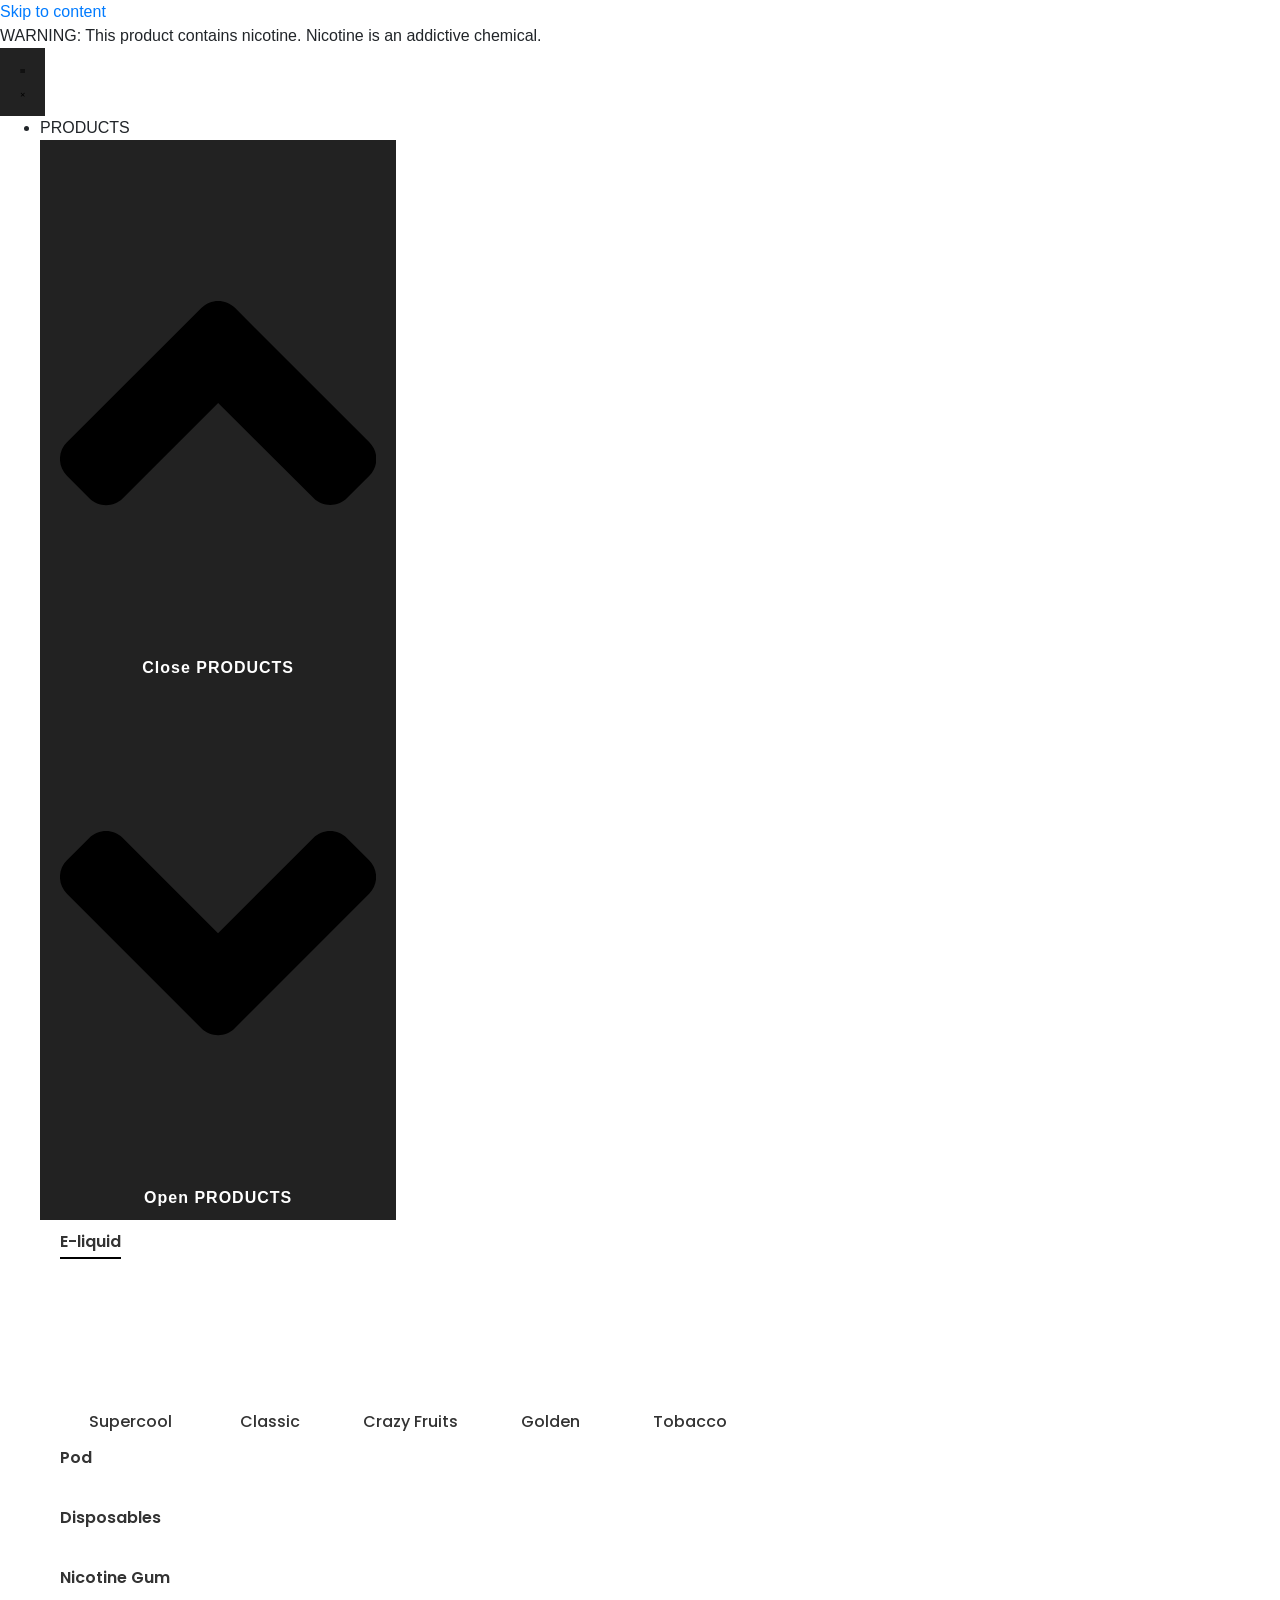
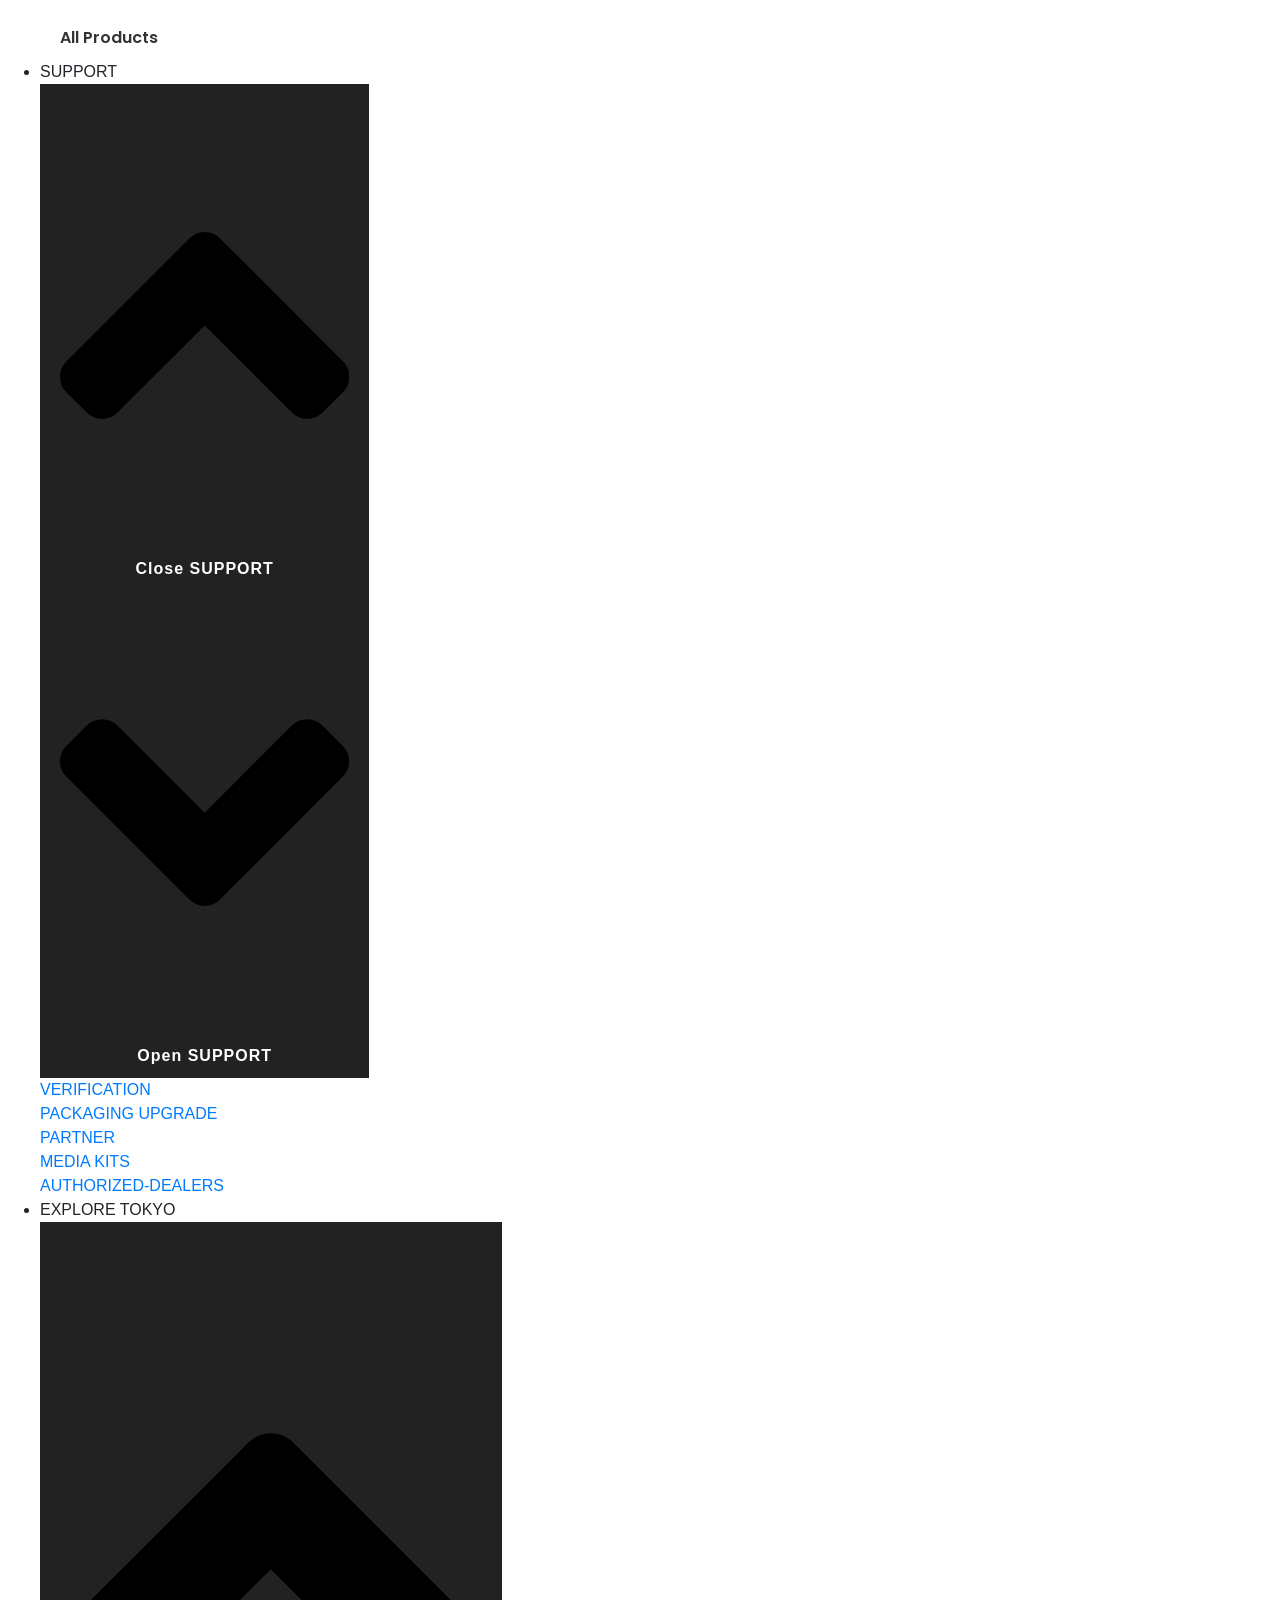
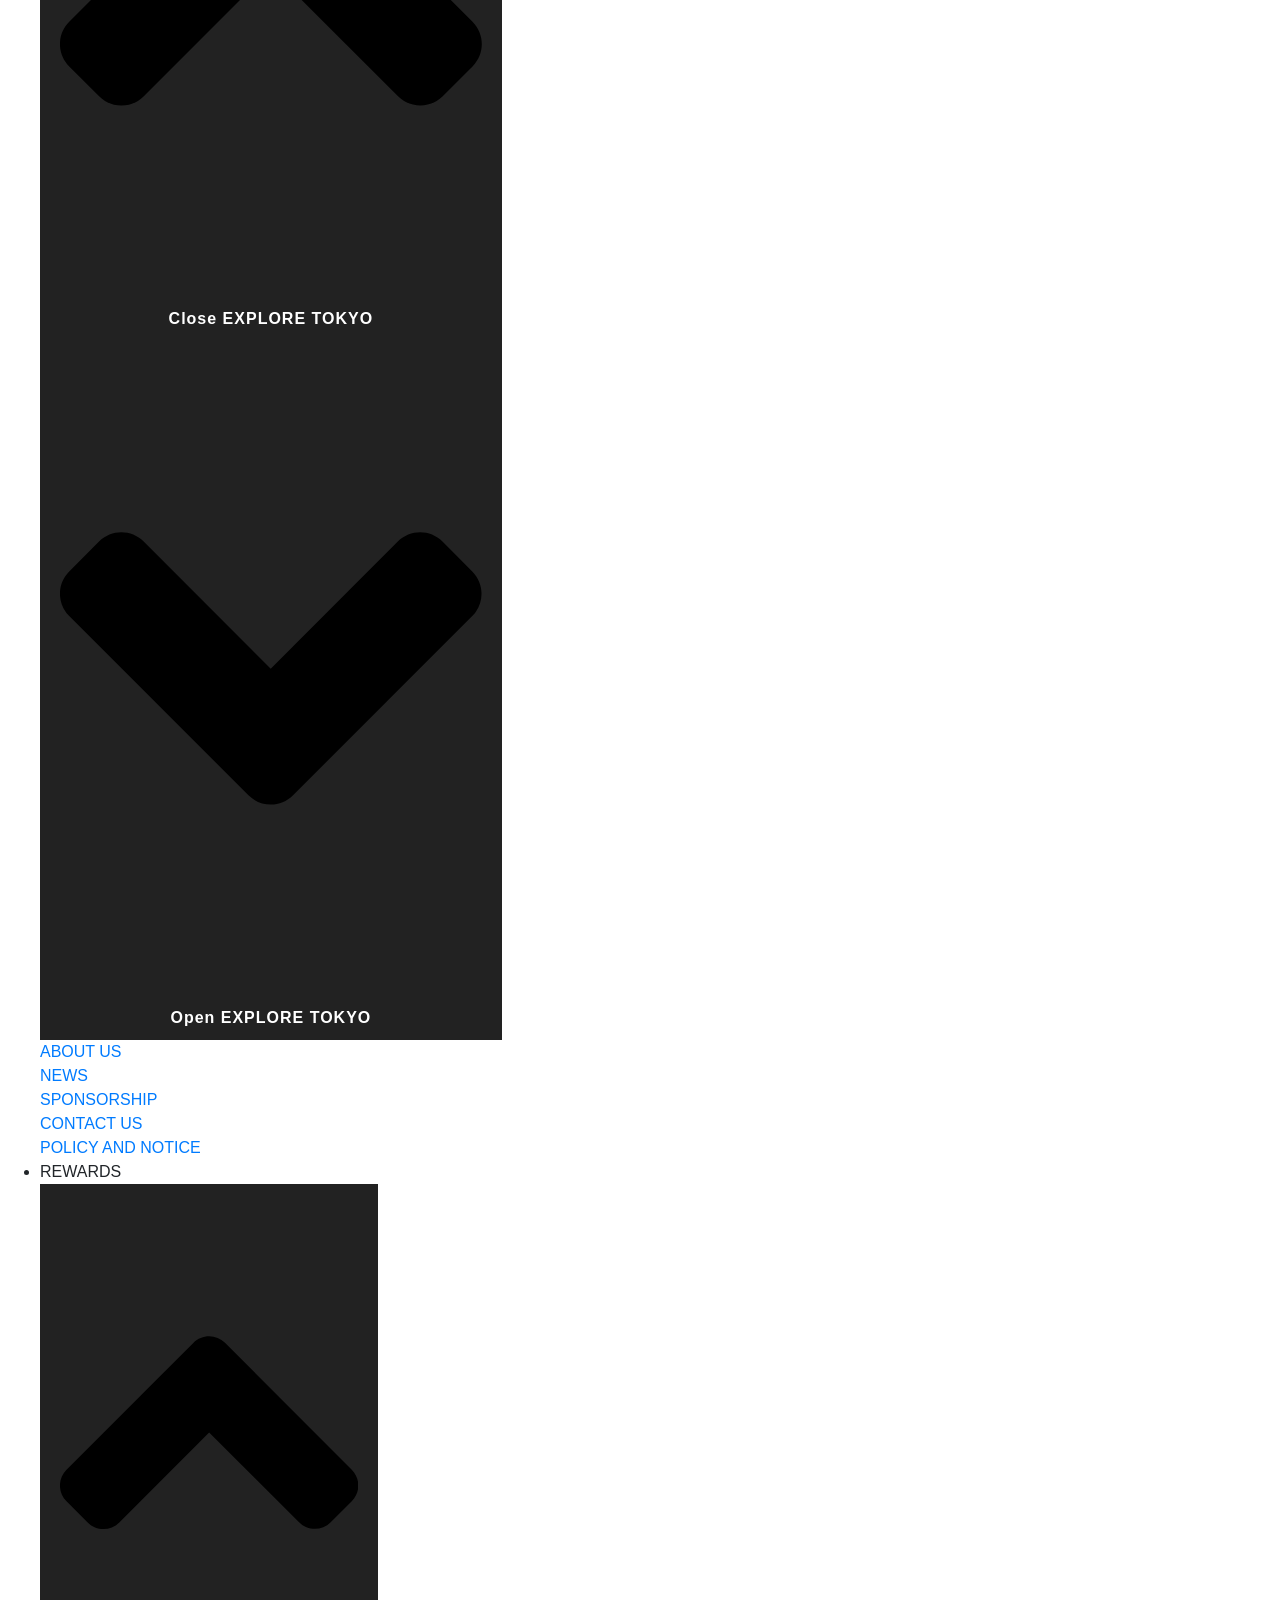
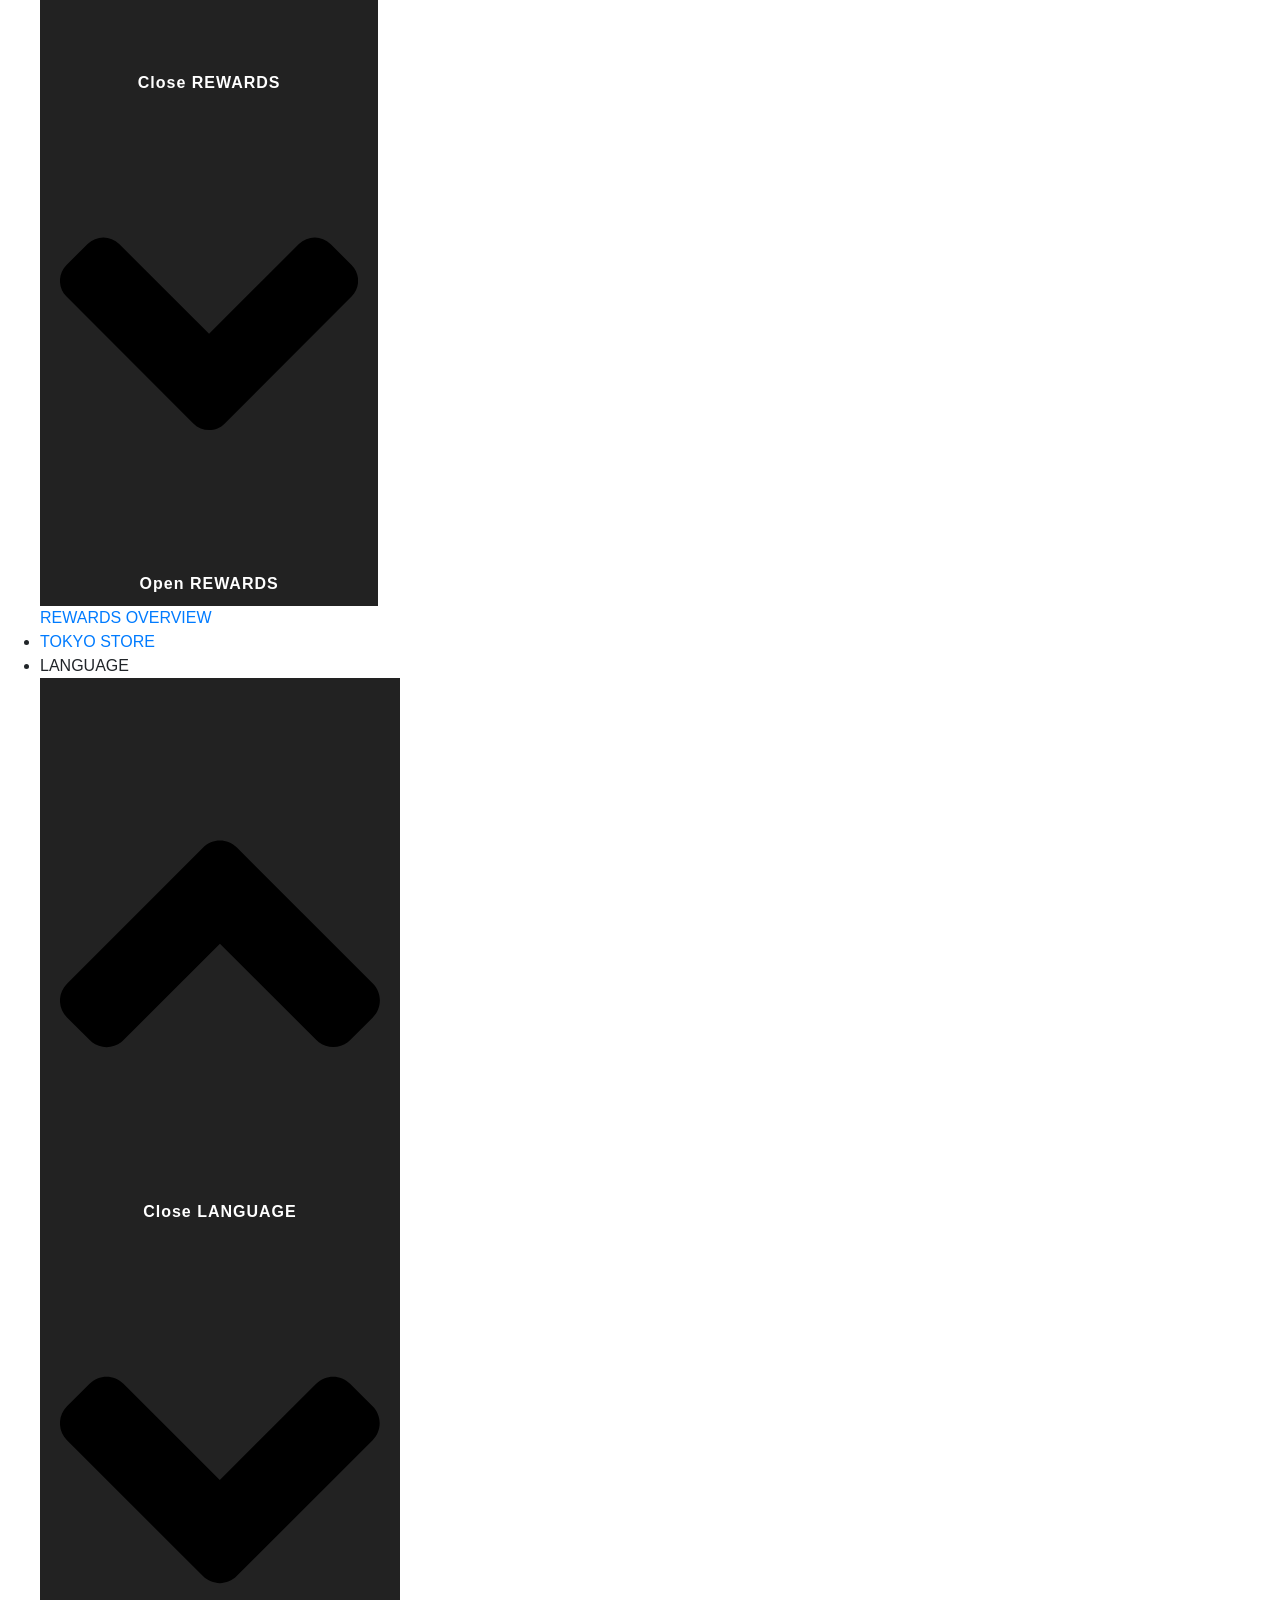
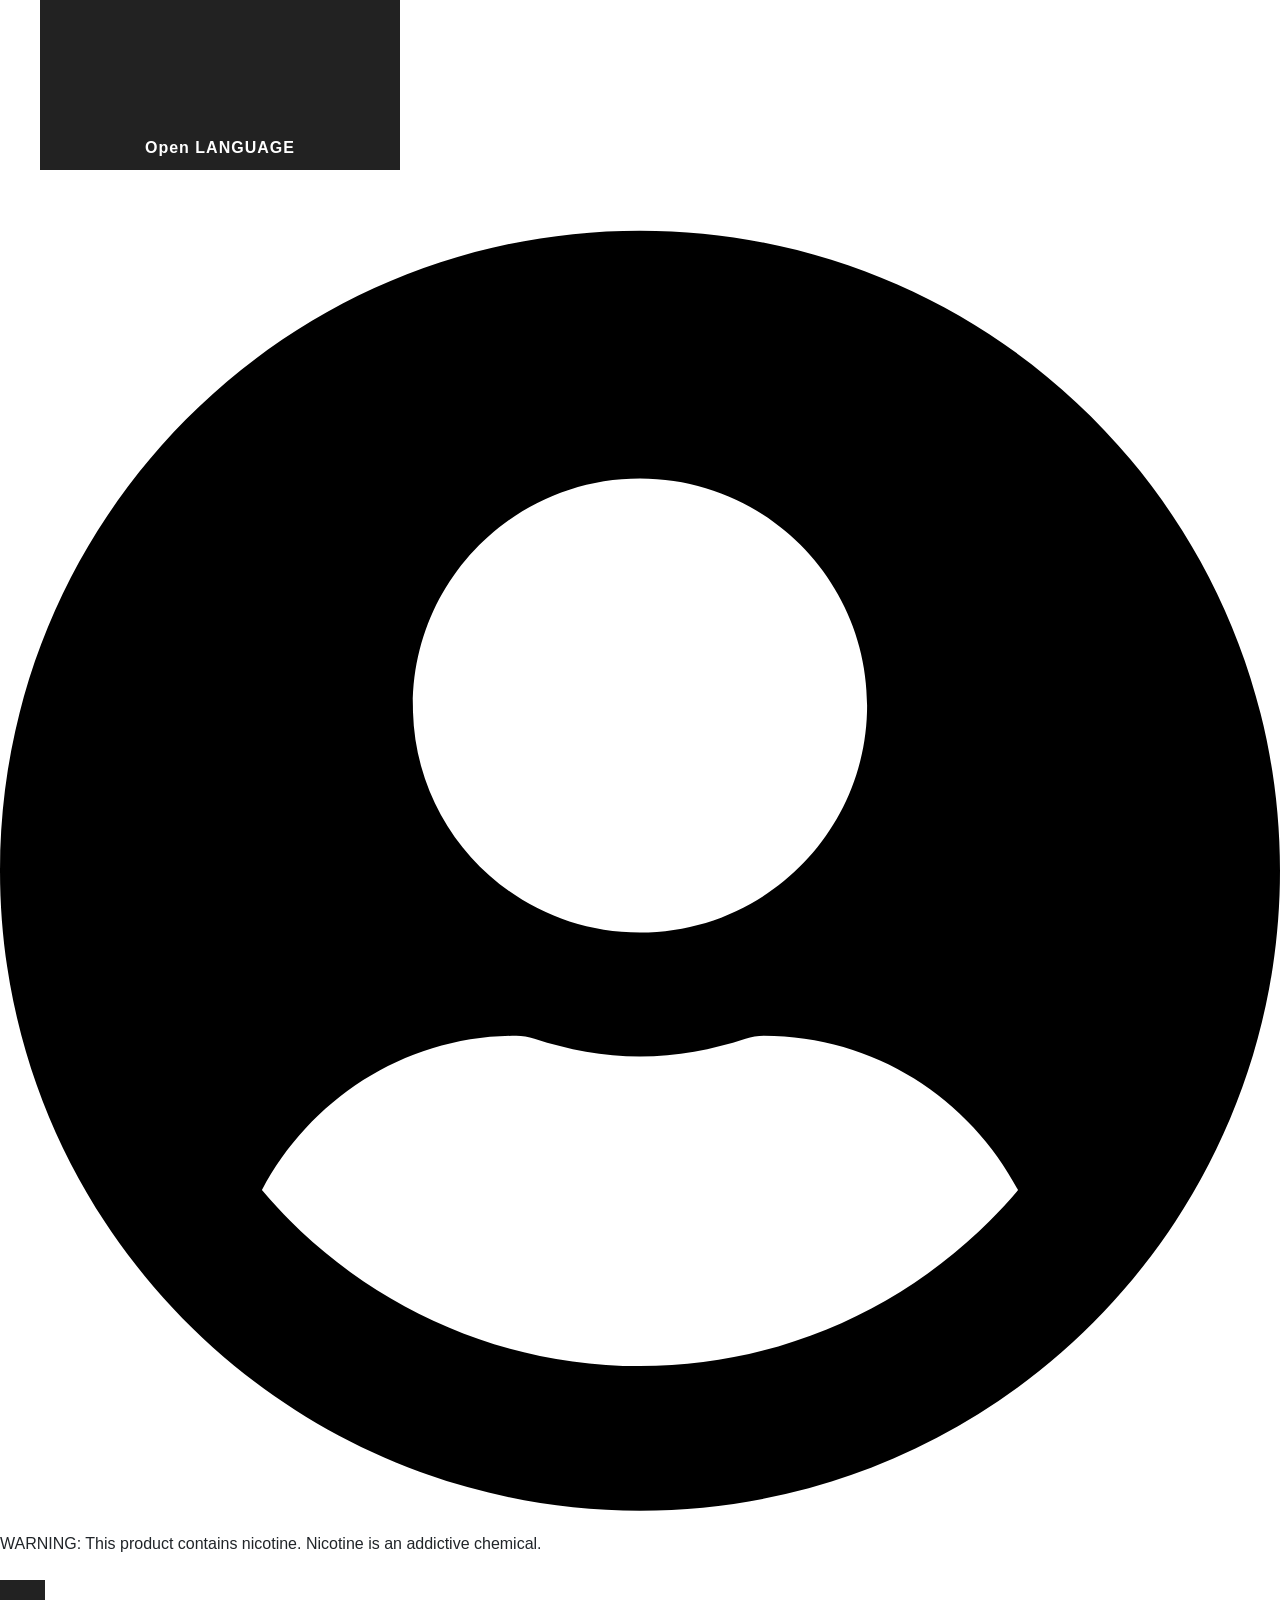
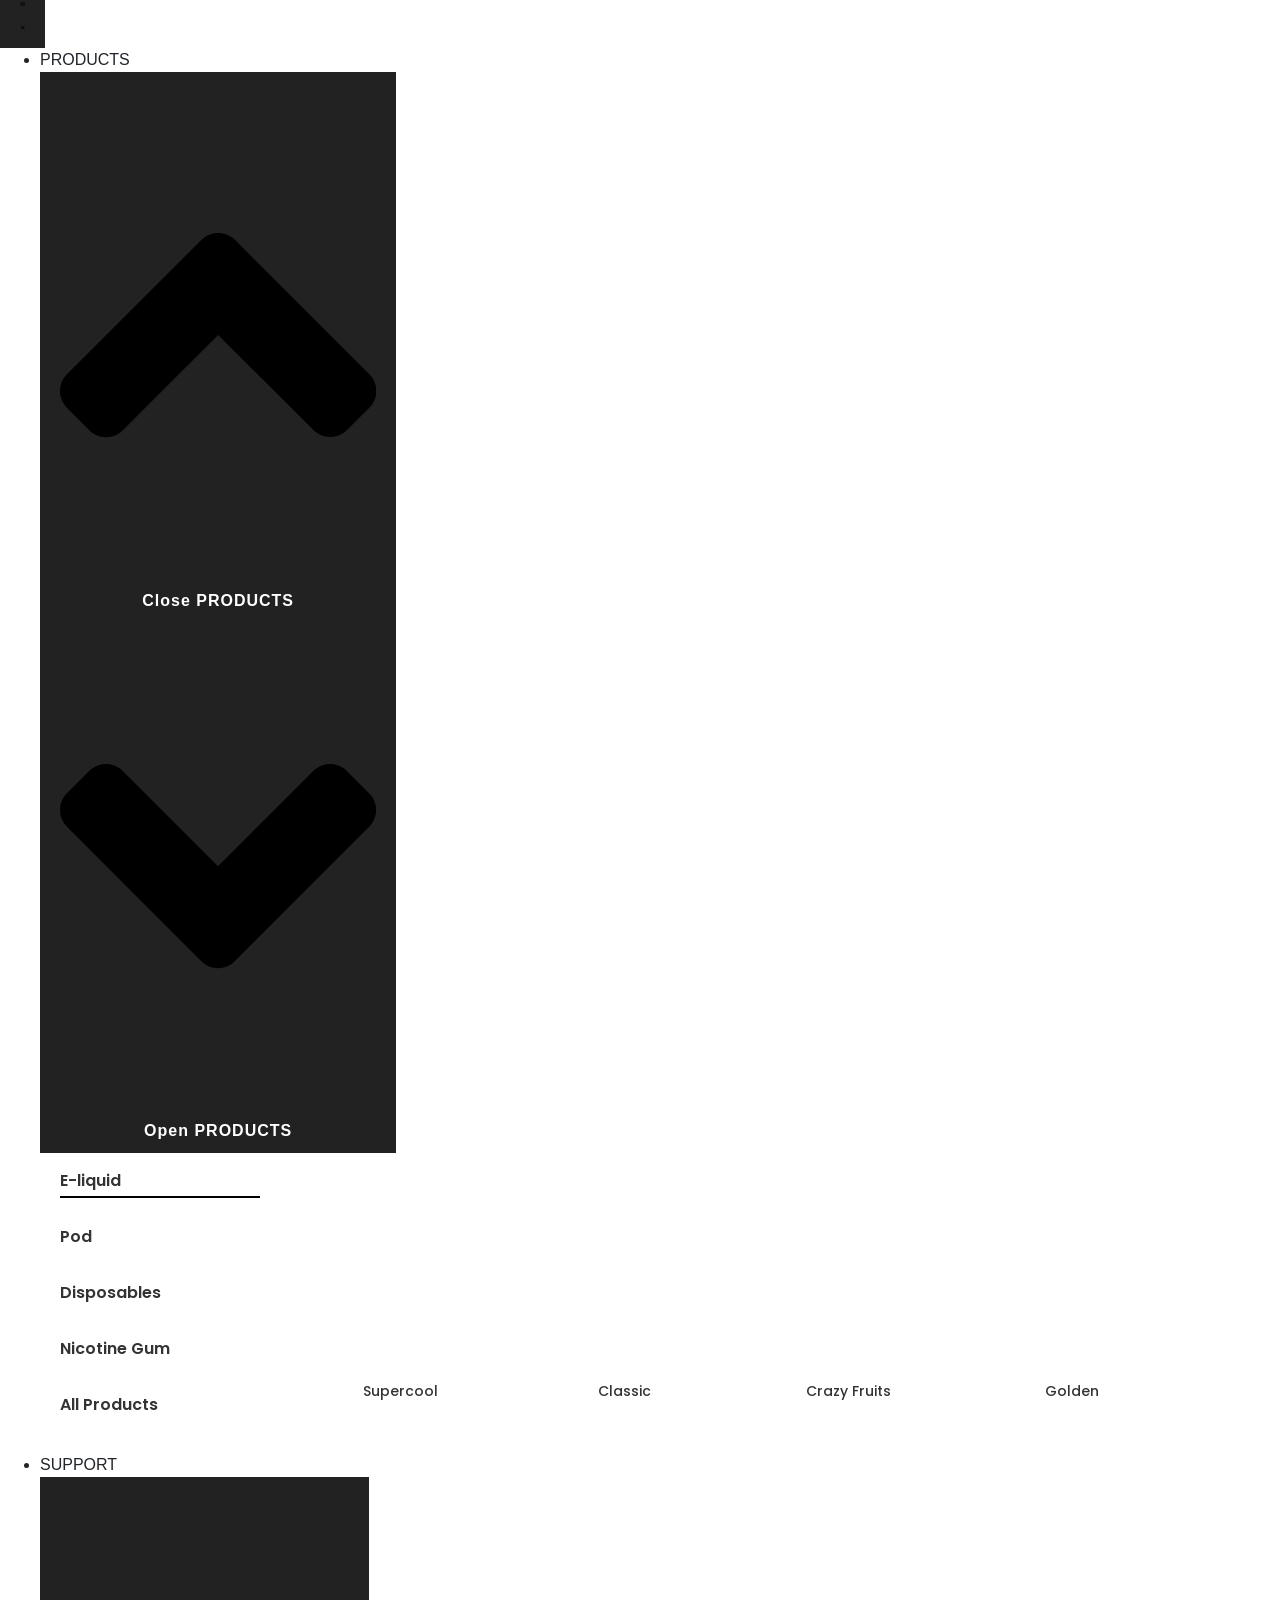
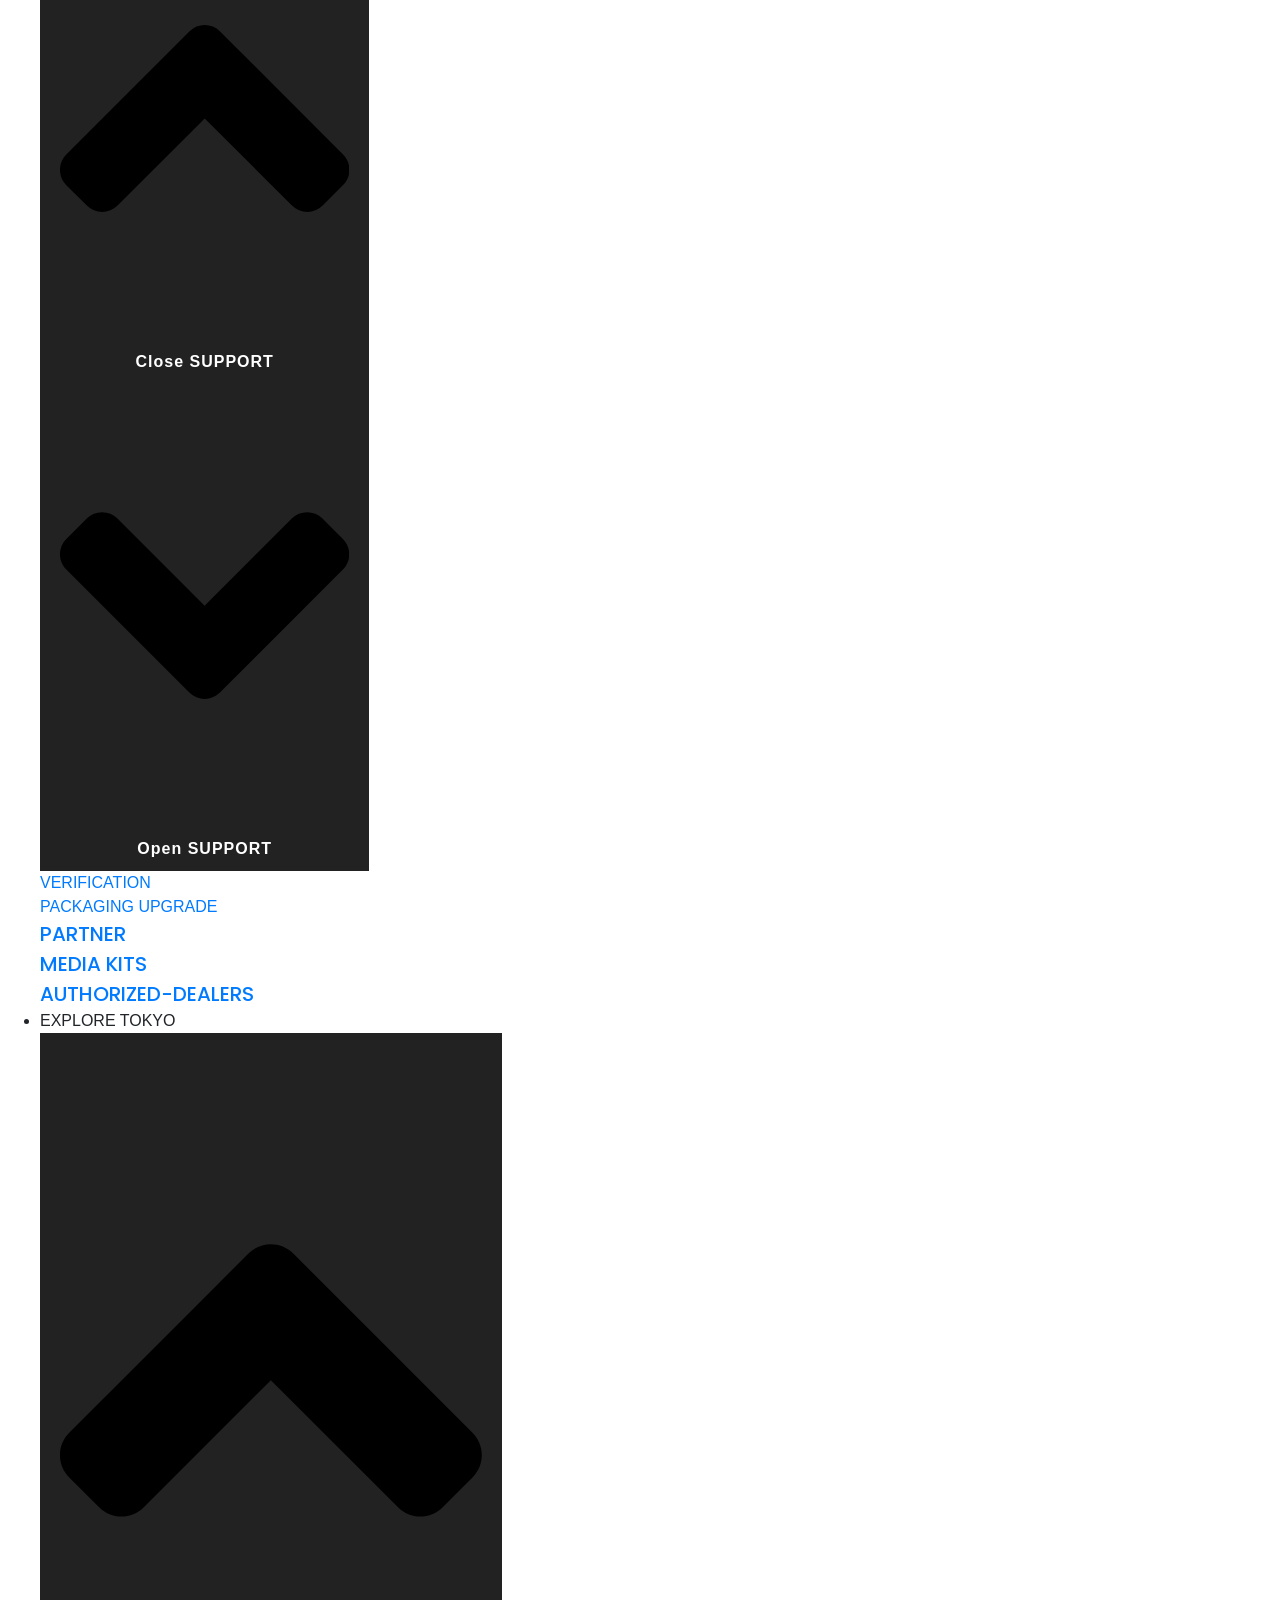
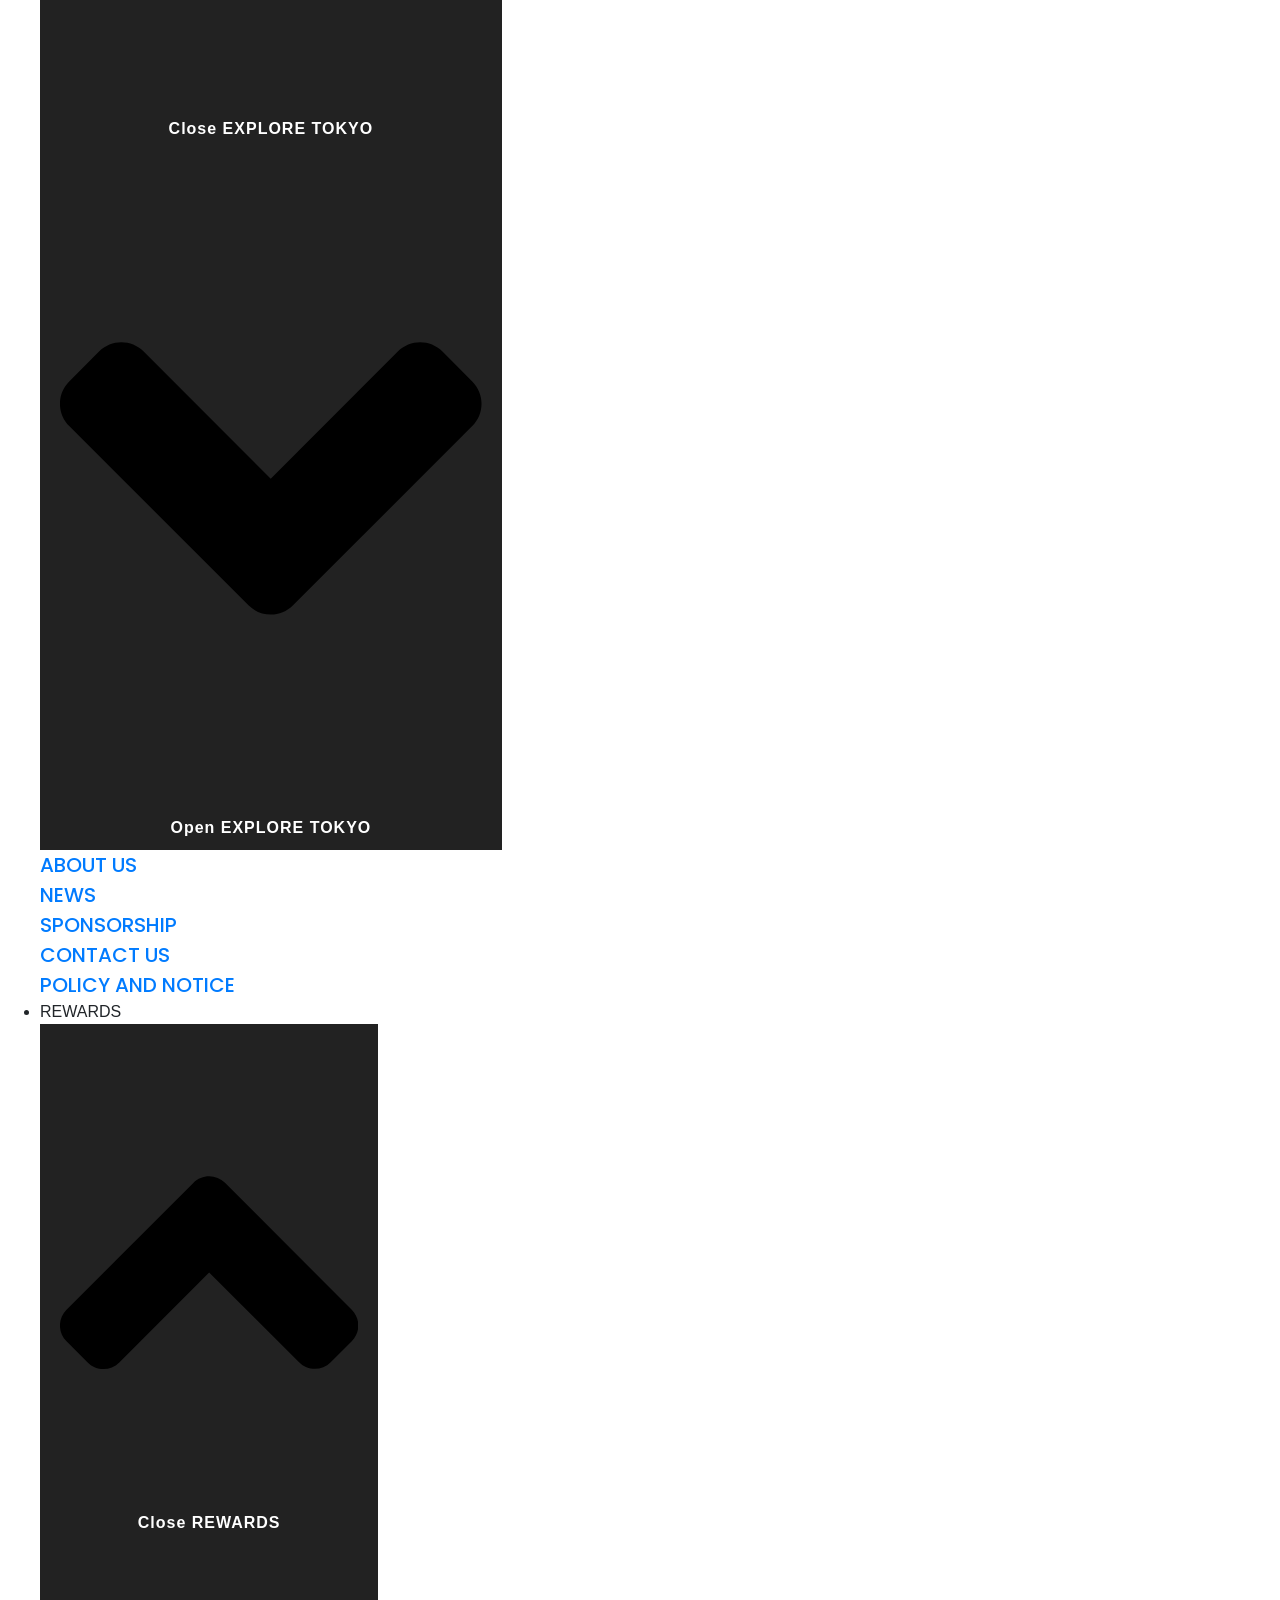
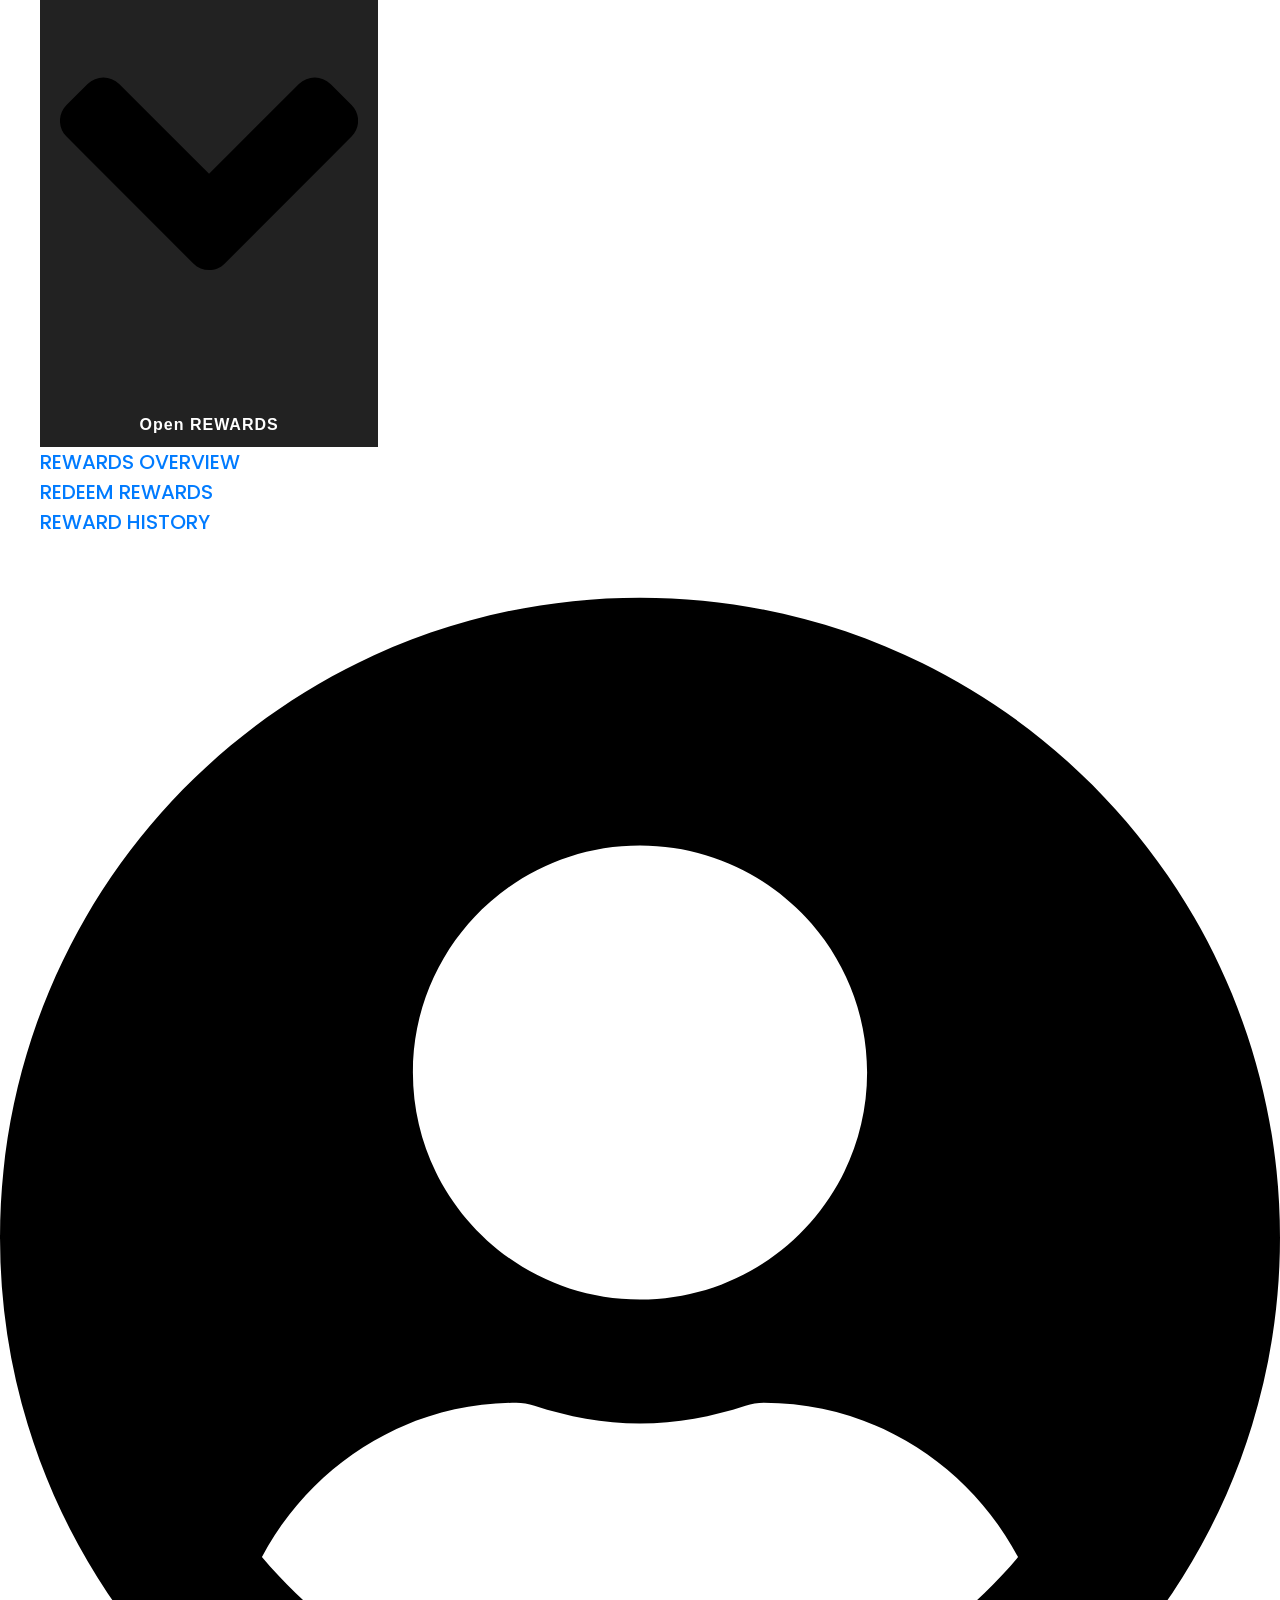
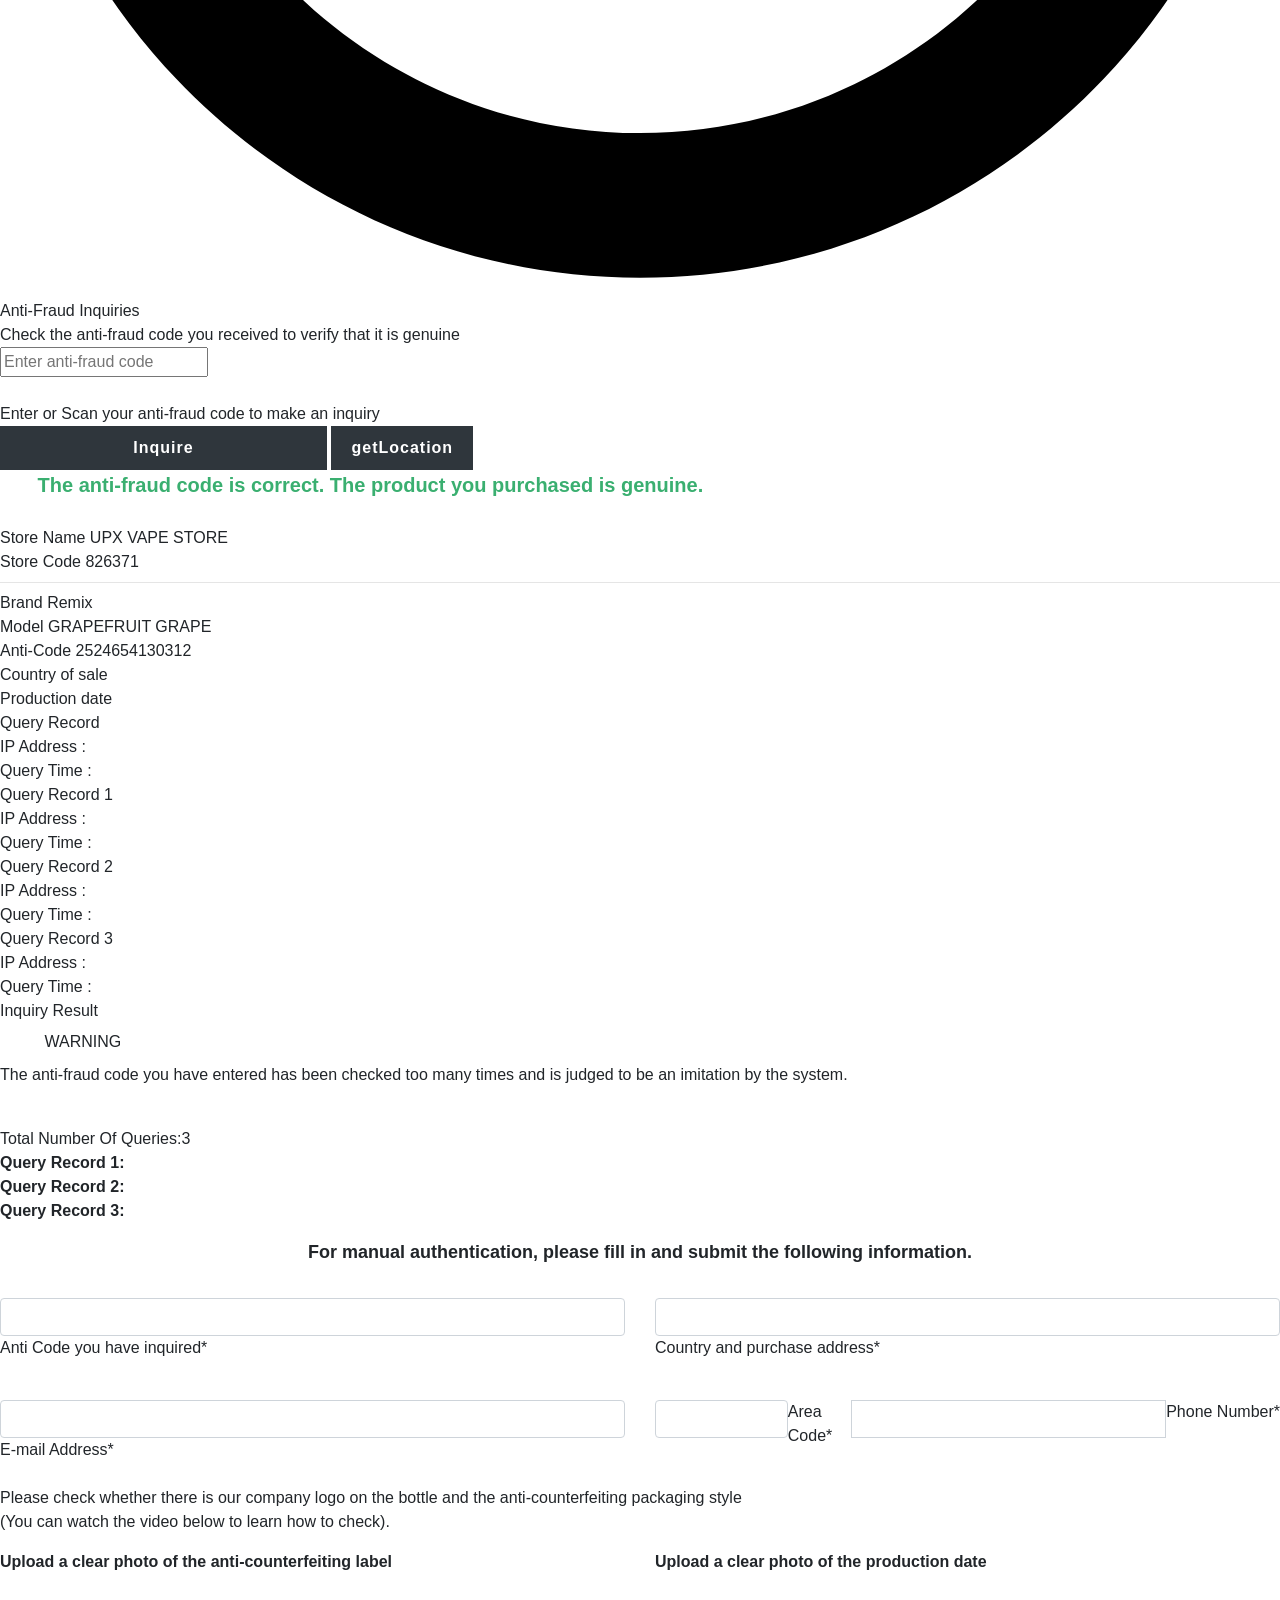
==== commit e83c960d: "feat: restore 100% original page clone" ====
--- a/index.html
+++ b/index.html
@@ -127,8 +127,8 @@
 <link rel='stylesheet' id='uag-style-5100-css' href='https://tokyoejuice.com/wp-content/uploads/uag-plugin/assets/5000/uag-css-5100.css?ver=1780539105' media='all' />
 <link rel='stylesheet' id='layui-css-css' href='https://cdnjs.cloudflare.com/ajax/libs/layui/2.8.17/css/layui.min.css?ver=7.0' media='all' />
 <link rel='stylesheet' id='boot-css-css' href='https://cdn.jsdelivr.net/npm/bootstrap@4.5.2/dist/css/bootstrap.min.css?ver=7.0' media='all' />
-<link rel='stylesheet' id='antifake-css-css' href='css/antifake.css' media='all' />
-<link rel='stylesheet' id='woo-points-mgr-style-css' href='css/points.css' media='all' />
+<link rel='stylesheet' id='antifake-css-css' href='https://tokyoejuice.com/wp-content/plugins/woo-points-mgr/assets/css/antifake.css?ver=1776303831' media='all' />
+<link rel='stylesheet' id='woo-points-mgr-style-css' href='https://tokyoejuice.com/wp-content/plugins/woo-points-mgr/assets/css/points.css?ver=7.0' media='all' />
 <link rel='stylesheet' id='elementor-frontend-css' href='https://tokyoejuice.com/wp-content/uploads/elementor/css/custom-frontend.min.css?ver=1780497199' media='all' />
 <link rel='stylesheet' id='widget-heading-css' href='https://tokyoejuice.com/wp-content/plugins/elementor/assets/css/widget-heading.min.css?ver=4.0.9' media='all' />
 <link rel='stylesheet' id='widget-mega-menu-css' href='https://tokyoejuice.com/wp-content/uploads/elementor/css/custom-pro-widget-mega-menu.min.css?ver=1780497199' media='all' />
@@ -144,10 +144,10 @@
 <link rel='stylesheet' id='widget-video-css' href='https://tokyoejuice.com/wp-content/plugins/elementor/assets/css/widget-video.min.css?ver=4.0.9' media='all' />
 <link rel='stylesheet' id='swiper-css' href='https://tokyoejuice.com/wp-content/plugins/elementor/assets/lib/swiper/v8/css/swiper.min.css?ver=8.4.5' media='all' />
 <link rel='stylesheet' id='e-swiper-css' href='https://tokyoejuice.com/wp-content/plugins/elementor/assets/css/conditionals/e-swiper.min.css?ver=4.0.9' media='all' />
-<link rel='stylesheet' id='elementor-post-5100-css' href='css/post-5100.css' media='all' />
+<link rel='stylesheet' id='elementor-post-5100-css' href='https://tokyoejuice.com/wp-content/uploads/elementor/css/post-5100.css?ver=1780497199' media='all' />
 <link rel='stylesheet' id='elementor-post-14109-css' href='https://tokyoejuice.com/wp-content/uploads/elementor/css/post-14109.css?ver=1780497200' media='all' />
 <link rel='stylesheet' id='elementor-post-7345-css' href='https://tokyoejuice.com/wp-content/uploads/elementor/css/post-7345.css?ver=1780497200' media='all' />
-<link rel='stylesheet' id='elementor-post-8374-css' href='css/post-8374.css' media='all' />
+<link rel='stylesheet' id='elementor-post-8374-css' href='https://tokyoejuice.com/wp-content/uploads/elementor/css/post-8374.css?ver=1780497200' media='all' />
 <link rel='stylesheet' id='um_modal-css' href='https://tokyoejuice.com/wp-content/plugins/ultimate-member/assets/css/um-modal.min.css?ver=2.11.4' media='all' />
 <link rel='stylesheet' id='um_ui-css' href='https://tokyoejuice.com/wp-content/plugins/ultimate-member/assets/libs/jquery-ui/jquery-ui.min.css?ver=1.13.2' media='all' />
 <link rel='stylesheet' id='um_tipsy-css' href='https://tokyoejuice.com/wp-content/plugins/ultimate-member/assets/libs/tipsy/tipsy.min.css?ver=1.0.0a' media='all' />
@@ -1883,7 +1883,7 @@
 
                                     <div style="font-size: 20px;font-weight:600; color: #3AAF70;">
 
-                                        <img decoding="async" class="lazyload" src="https://img.myshopline.com/image/store/1713770442657/ic-done.svg?w=32&h=32" width="32"
+                                        <img decoding="async" class="lazyload" src="[data-uri]" data-src="https://img.myshopline.com/image/store/1713770442657/ic-done.svg?w=32&h=32" width="32"
 
                                             height="32" alt="done" /> <span> The anti-fraud code is
 
@@ -2079,7 +2079,7 @@
 
                                             <div class="e-warn">
 
-                                                <img decoding="async" class="lazyload" height="40" src="https://img.myshopline.com/image/store/1713770442657/ic-warning-3x.png?w=145&h=145" /><noscript><img decoding="async" class="lazyload" height="40" src="https://img.myshopline.com/image/store/1713770442657/ic-warning-3x.png?w=145&h=145" /></noscript>
+                                                <img decoding="async" class="lazyload" height="40" src="[data-uri]" data-src="https://img.myshopline.com/image/store/1713770442657/ic-warning-3x.png?w=145&h=145" /><noscript><img decoding="async" class="lazyload" height="40" src="https://img.myshopline.com/image/store/1713770442657/ic-warning-3x.png?w=145&h=145" /></noscript>
 
                                                 <span>WARNING</span>
 
@@ -2293,7 +2293,7 @@
 
                                                         <div class="up-item-add">
 
-                                                            <img decoding="async" class="lazyload" src="https://img.myshopline.com/image/store/1713770442657/add.png?w=200&h=200"
+                                                            <img decoding="async" class="lazyload" src="[data-uri]" data-src="https://img.myshopline.com/image/store/1713770442657/add.png?w=200&h=200"
 
                                                                 width="32px" id="img_upload1">
 
@@ -2303,7 +2303,7 @@
 
                                                         <div class="up-item-demo">
 
-                                                            <img decoding="async" class="lazyload" onclick="showImage(this)" src="https://img.myshopline.com/image/store/1713770442657/demo-1.jpg?w=1000&h=1000" /><noscript><img decoding="async" class="lazyload" onclick="showImage(this)" src="https://img.myshopline.com/image/store/1713770442657/demo-1.jpg?w=1000&h=1000" /></noscript>
+                                                            <img decoding="async" class="lazyload" onclick="showImage(this)" src="[data-uri]" data-src="https://img.myshopline.com/image/store/1713770442657/demo-1.jpg?w=1000&h=1000" /><noscript><img decoding="async" class="lazyload" onclick="showImage(this)" src="https://img.myshopline.com/image/store/1713770442657/demo-1.jpg?w=1000&h=1000" /></noscript>
 
                                                             <div class="text-mask">Example Image</div>
 
@@ -2333,7 +2333,7 @@
 
                                                         <div class="up-item-demo">
 
-                                                            <img decoding="async" class="lazyload" onclick="showImage(this)" src="https://img.myshopline.com/image/store/1713770442657/demo-2.jpg?w=1000&h=1000" /><noscript><img decoding="async" class="lazyload" onclick="showImage(this)" src="https://img.myshopline.com/image/store/1713770442657/demo-2.jpg?w=1000&h=1000" /></noscript>
+                                                            <img decoding="async" class="lazyload" onclick="showImage(this)" src="[data-uri]" data-src="https://img.myshopline.com/image/store/1713770442657/demo-2.jpg?w=1000&h=1000" /><noscript><img decoding="async" class="lazyload" onclick="showImage(this)" src="https://img.myshopline.com/image/store/1713770442657/demo-2.jpg?w=1000&h=1000" /></noscript>
 
                                                             <div class="text-mask">Example Image</div>
 
@@ -2355,7 +2355,7 @@
 
                                                         <div class="up-item-add">
 
-                                                            <img decoding="async" class="lazyload" src="https://img.myshopline.com/image/store/1713770442657/add.png?w=200&h=200"
+                                                            <img decoding="async" class="lazyload" src="[data-uri]" data-src="https://img.myshopline.com/image/store/1713770442657/add.png?w=200&h=200"
 
                                                                 width="32px" id="img_upload3">
 
@@ -2365,7 +2365,7 @@
 
                                                         <div class="up-item-demo">
 
-                                                            <img decoding="async" class="lazyload" onclick="showImage(this)" src="https://img.myshopline.com/image/store/1713770442657/demo-3.jpg?w=1000&h=1000" /><noscript><img decoding="async" class="lazyload" onclick="showImage(this)" src="https://img.myshopline.com/image/store/1713770442657/demo-3.jpg?w=1000&h=1000" /></noscript>
+                                                            <img decoding="async" class="lazyload" onclick="showImage(this)" src="[data-uri]" data-src="https://img.myshopline.com/image/store/1713770442657/demo-3.jpg?w=1000&h=1000" /><noscript><img decoding="async" class="lazyload" onclick="showImage(this)" src="https://img.myshopline.com/image/store/1713770442657/demo-3.jpg?w=1000&h=1000" /></noscript>
 
                                                             <div class="text-mask">Example Image</div>
 
@@ -2395,7 +2395,7 @@
 
                                                         <div class="up-item-demo">
 
-                                                            <img decoding="async" class="lazyload" onclick="showImage(this)" src="https://img.myshopline.com/image/store/1713770442657/demo-4.jpg?w=1000&h=1000" /><noscript><img decoding="async" class="lazyload" onclick="showImage(this)" src="https://img.myshopline.com/image/store/1713770442657/demo-4.jpg?w=1000&h=1000" /></noscript>
+                                                            <img decoding="async" class="lazyload" onclick="showImage(this)" src="[data-uri]" data-src="https://img.myshopline.com/image/store/1713770442657/demo-4.jpg?w=1000&h=1000" /><noscript><img decoding="async" class="lazyload" onclick="showImage(this)" src="https://img.myshopline.com/image/store/1713770442657/demo-4.jpg?w=1000&h=1000" /></noscript>
 
                                                             <div class="text-mask">Example Image</div>
 
@@ -2554,9 +2554,9 @@
 								</div>
 				</div>
 				<div class="elementor-element elementor-element-b0cee5f elementor-widget elementor-widget-image" data-id="b0cee5f" data-element_type="widget" data-e-type="widget" data-widget_type="image.default">
-															<img loading="lazy" decoding="async" width="800" height="800" src="https://tokyoejuice.com/wp-content/uploads/2026/01/扫码验证真伪GIF.gif" class="attachment-full size-full wp-image-13777 lazyload" alt="" /><noscript><img loading="lazy" decoding="async" width="800" height="800" src="https://tokyoejuice.com/wp-content/uploads/2026/01/扫码验证真伪GIF.gif" class="attachment-full size-full wp-image-13777 lazyload" alt="" /></noscript>															</div>
+															<img loading="lazy" decoding="async" width="800" height="800" src="[data-uri]" data-src="https://tokyoejuice.com/wp-content/uploads/2026/01/扫码验证真伪GIF.gif" class="attachment-full size-full wp-image-13777 lazyload" alt="" /><noscript><img loading="lazy" decoding="async" width="800" height="800" src="https://tokyoejuice.com/wp-content/uploads/2026/01/扫码验证真伪GIF.gif" class="attachment-full size-full wp-image-13777 lazyload" alt="" /></noscript>															</div>
 				<div class="elementor-element elementor-element-d01b059 elementor-widget elementor-widget-image" data-id="d01b059" data-element_type="widget" data-e-type="widget" data-widget_type="image.default">
-															<img loading="lazy" decoding="async" width="320" height="292" src="https://tokyoejuice.com/wp-content/uploads/2026/01/4-steps-of-scanning.svg" class="attachment-large size-large wp-image-13800 lazyload" alt="" /><noscript><img loading="lazy" decoding="async" width="320" height="292" src="https://tokyoejuice.com/wp-content/uploads/2026/01/4-steps-of-scanning.svg" class="attachment-large size-large wp-image-13800 lazyload" alt="" /></noscript>															</div>
+															<img loading="lazy" decoding="async" width="320" height="292" src="[data-uri]" data-src="https://tokyoejuice.com/wp-content/uploads/2026/01/4-steps-of-scanning.svg" class="attachment-large size-large wp-image-13800 lazyload" alt="" /><noscript><img loading="lazy" decoding="async" width="320" height="292" src="https://tokyoejuice.com/wp-content/uploads/2026/01/4-steps-of-scanning.svg" class="attachment-large size-large wp-image-13800 lazyload" alt="" /></noscript>															</div>
 				</div>
 					</div>
 				</div>
@@ -2571,9 +2571,9 @@
 		<div class="elementor-element elementor-element-e3f720f e-con-full e-grid e-con e-child" data-id="e3f720f" data-element_type="container" data-e-type="container" data-settings="{&quot;background_background&quot;:&quot;classic&quot;}">
 		<div class="elementor-element elementor-element-c0c97d8 e-con-full e-grid e-con e-child" data-id="c0c97d8" data-element_type="container" data-e-type="container">
 				<div class="elementor-element elementor-element-0004d9d elementor-widget elementor-widget-image" data-id="0004d9d" data-element_type="widget" data-e-type="widget" data-widget_type="image.default">
-															<img loading="lazy" decoding="async" width="800" height="800" src="https://tokyoejuice.com/wp-content/uploads/2026/01/扫码验证真伪GIF.gif" class="attachment-full size-full wp-image-13777 lazyload" alt="" /><noscript><img loading="lazy" decoding="async" width="800" height="800" src="https://tokyoejuice.com/wp-content/uploads/2026/01/扫码验证真伪GIF.gif" class="attachment-full size-full wp-image-13777 lazyload" alt="" /></noscript>															</div>
+															<img loading="lazy" decoding="async" width="800" height="800" src="[data-uri]" data-src="https://tokyoejuice.com/wp-content/uploads/2026/01/扫码验证真伪GIF.gif" class="attachment-full size-full wp-image-13777 lazyload" alt="" /><noscript><img loading="lazy" decoding="async" width="800" height="800" src="https://tokyoejuice.com/wp-content/uploads/2026/01/扫码验证真伪GIF.gif" class="attachment-full size-full wp-image-13777 lazyload" alt="" /></noscript>															</div>
 				<div class="elementor-element elementor-element-674255b elementor-widget elementor-widget-image" data-id="674255b" data-element_type="widget" data-e-type="widget" data-widget_type="image.default">
-															<img loading="lazy" decoding="async" width="320" height="292" src="https://tokyoejuice.com/wp-content/uploads/2026/01/4-steps-of-scanning.svg" class="attachment-large size-large wp-image-13800 lazyload" alt="" /><noscript><img loading="lazy" decoding="async" width="320" height="292" src="https://tokyoejuice.com/wp-content/uploads/2026/01/4-steps-of-scanning.svg" class="attachment-large size-large wp-image-13800 lazyload" alt="" /></noscript>															</div>
+															<img loading="lazy" decoding="async" width="320" height="292" src="[data-uri]" data-src="https://tokyoejuice.com/wp-content/uploads/2026/01/4-steps-of-scanning.svg" class="attachment-large size-large wp-image-13800 lazyload" alt="" /><noscript><img loading="lazy" decoding="async" width="320" height="292" src="https://tokyoejuice.com/wp-content/uploads/2026/01/4-steps-of-scanning.svg" class="attachment-large size-large wp-image-13800 lazyload" alt="" /></noscript>															</div>
 				</div>
 		<div class="elementor-element elementor-element-e805618 e-con-full e-flex e-con e-child" data-id="e805618" data-element_type="container" data-e-type="container">
 		<div class="elementor-element elementor-element-2e9a7c2 e-con-full e-flex e-con e-child" data-id="2e9a7c2" data-element_type="container" data-e-type="container">
@@ -2598,7 +2598,7 @@
 		<div class="elementor-element elementor-element-60513d7 e-con-full e-flex e-con e-parent" data-id="60513d7" data-element_type="container" data-e-type="container">
 				<div class="elementor-element elementor-element-2741411 elementor-widget elementor-widget-video" data-id="2741411" data-element_type="widget" data-e-type="widget" data-settings="{&quot;video_type&quot;:&quot;vimeo&quot;,&quot;autoplay&quot;:&quot;yes&quot;,&quot;play_on_mobile&quot;:&quot;yes&quot;,&quot;mute&quot;:&quot;yes&quot;,&quot;loop&quot;:&quot;yes&quot;,&quot;yt_privacy&quot;:&quot;yes&quot;}" data-widget_type="video.default">
 							<div class="elementor-wrapper elementor-open-inline">
-			<iframe class="elementor-video-iframe lazyload" allowfullscreen allow="autoplay" title="vimeo Video Player" src="https://player.vimeo.com/video/1163547049?autoplay=1&amp;playsinline=1&amp;color&amp;autopause=0&amp;dnt=true&amp;loop=1&amp;muted=1&amp;title=0&amp;portrait=0&amp;byline=0#t="></iframe>		</div>
+			<iframe class="elementor-video-iframe lazyload" allowfullscreen allow="autoplay" title="vimeo Video Player" data-src="https://player.vimeo.com/video/1163547049?autoplay=1&amp;playsinline=1&amp;color&amp;autopause=0&amp;dnt=true&amp;loop=1&amp;muted=1&amp;title=0&amp;portrait=0&amp;byline=0#t="></iframe>		</div>
 						</div>
 				</div>
 		<div class="elementor-element elementor-element-bd1e4bc e-flex e-con-boxed e-con e-parent" data-id="bd1e4bc" data-element_type="container" data-e-type="container">
@@ -2655,28 +2655,28 @@
 					<div class="e-con-inner">
 				<div class="elementor-element elementor-element-50e4639 elementor-widget elementor-widget-image" data-id="50e4639" data-element_type="widget" data-e-type="widget" data-widget_type="image.default">
 																<a href="https://tokyoejuice.com/tokyo-products/">
-							<img loading="lazy" decoding="async" width="1035" height="1648" src="https://tokyoejuice.com/wp-content/uploads/2026/02/link_products002.webp" class="attachment-large size-large wp-image-14637 lazyload" alt="" /><noscript><img loading="lazy" decoding="async" width="1035" height="1648" src="https://tokyoejuice.com/wp-content/uploads/2026/02/link_products002.webp" class="attachment-large size-large wp-image-14637 lazyload" alt="" /></noscript>								</a>
+							<img loading="lazy" decoding="async" width="1035" height="1648" src="[data-uri]" data-src="https://tokyoejuice.com/wp-content/uploads/2026/02/link_products002.webp" class="attachment-large size-large wp-image-14637 lazyload" alt="" /><noscript><img loading="lazy" decoding="async" width="1035" height="1648" src="https://tokyoejuice.com/wp-content/uploads/2026/02/link_products002.webp" class="attachment-large size-large wp-image-14637 lazyload" alt="" /></noscript>								</a>
 															</div>
 					</div>
 				</div>
 		<div class="elementor-element elementor-element-eee2f37 e-con-full e-grid e-con e-child" data-id="eee2f37" data-element_type="container" data-e-type="container">
 				<div class="elementor-element elementor-element-ba9196e elementor-widget elementor-widget-image" data-id="ba9196e" data-element_type="widget" data-e-type="widget" data-widget_type="image.default">
 																<a href="https://tokyoejuice.com/about/">
-							<img loading="lazy" decoding="async" width="1035" height="800" src="https://tokyoejuice.com/wp-content/uploads/2026/02/link_About-Us002.webp" class="attachment-large size-large wp-image-14634 lazyload" alt="" /><noscript><img loading="lazy" decoding="async" width="1035" height="800" src="https://tokyoejuice.com/wp-content/uploads/2026/02/link_About-Us002.webp" class="attachment-large size-large wp-image-14634 lazyload" alt="" /></noscript>								</a>
+							<img loading="lazy" decoding="async" width="1035" height="800" src="[data-uri]" data-src="https://tokyoejuice.com/wp-content/uploads/2026/02/link_About-Us002.webp" class="attachment-large size-large wp-image-14634 lazyload" alt="" /><noscript><img loading="lazy" decoding="async" width="1035" height="800" src="https://tokyoejuice.com/wp-content/uploads/2026/02/link_About-Us002.webp" class="attachment-large size-large wp-image-14634 lazyload" alt="" /></noscript>								</a>
 															</div>
 				<div class="elementor-element elementor-element-9084e6b elementor-widget elementor-widget-image" data-id="9084e6b" data-element_type="widget" data-e-type="widget" data-widget_type="image.default">
 																<a href="https://api.whatsapp.com/send/?phone=12132215104&#038;text&#038;type=phone_number&#038;app_absent=0">
-							<img loading="lazy" decoding="async" width="1035" height="800" src="https://tokyoejuice.com/wp-content/uploads/2026/02/link_contact002.webp" class="attachment-large size-large wp-image-14635 lazyload" alt="" /><noscript><img loading="lazy" decoding="async" width="1035" height="800" src="https://tokyoejuice.com/wp-content/uploads/2026/02/link_contact002.webp" class="attachment-large size-large wp-image-14635 lazyload" alt="" /></noscript>								</a>
+							<img loading="lazy" decoding="async" width="1035" height="800" src="[data-uri]" data-src="https://tokyoejuice.com/wp-content/uploads/2026/02/link_contact002.webp" class="attachment-large size-large wp-image-14635 lazyload" alt="" /><noscript><img loading="lazy" decoding="async" width="1035" height="800" src="https://tokyoejuice.com/wp-content/uploads/2026/02/link_contact002.webp" class="attachment-large size-large wp-image-14635 lazyload" alt="" /></noscript>								</a>
 															</div>
 				</div>
 		<div class="elementor-element elementor-element-20f3fb4 e-con-full e-grid e-con e-child" data-id="20f3fb4" data-element_type="container" data-e-type="container">
 				<div class="elementor-element elementor-element-5c412d4 elementor-widget elementor-widget-image" data-id="5c412d4" data-element_type="widget" data-e-type="widget" data-widget_type="image.default">
 																<a href="https://tokyoejuice.com/tokyo-news/">
-							<img loading="lazy" decoding="async" width="1035" height="800" src="https://tokyoejuice.com/wp-content/uploads/2026/02/link_Discover002.webp" class="attachment-large size-large wp-image-14636 lazyload" alt="" /><noscript><img loading="lazy" decoding="async" width="1035" height="800" src="https://tokyoejuice.com/wp-content/uploads/2026/02/link_Discover002.webp" class="attachment-large size-large wp-image-14636 lazyload" alt="" /></noscript>								</a>
+							<img loading="lazy" decoding="async" width="1035" height="800" src="[data-uri]" data-src="https://tokyoejuice.com/wp-content/uploads/2026/02/link_Discover002.webp" class="attachment-large size-large wp-image-14636 lazyload" alt="" /><noscript><img loading="lazy" decoding="async" width="1035" height="800" src="https://tokyoejuice.com/wp-content/uploads/2026/02/link_Discover002.webp" class="attachment-large size-large wp-image-14636 lazyload" alt="" /></noscript>								</a>
 															</div>
 				<div class="elementor-element elementor-element-31bbd9f elementor-widget elementor-widget-image" data-id="31bbd9f" data-element_type="widget" data-e-type="widget" data-widget_type="image.default">
 																<a href="https://api.whatsapp.com/send/?phone=12132215104&#038;text&#038;type=phone_number&#038;app_absent=0">
-							<img loading="lazy" decoding="async" width="1035" height="800" src="https://tokyoejuice.com/wp-content/uploads/2026/02/link_report-counterfeits002.webp" class="attachment-large size-large wp-image-14638 lazyload" alt="" /><noscript><img loading="lazy" decoding="async" width="1035" height="800" src="https://tokyoejuice.com/wp-content/uploads/2026/02/link_report-counterfeits002.webp" class="attachment-large size-large wp-image-14638 lazyload" alt="" /></noscript>								</a>
+							<img loading="lazy" decoding="async" width="1035" height="800" src="[data-uri]" data-src="https://tokyoejuice.com/wp-content/uploads/2026/02/link_report-counterfeits002.webp" class="attachment-large size-large wp-image-14638 lazyload" alt="" /><noscript><img loading="lazy" decoding="async" width="1035" height="800" src="https://tokyoejuice.com/wp-content/uploads/2026/02/link_report-counterfeits002.webp" class="attachment-large size-large wp-image-14638 lazyload" alt="" /></noscript>								</a>
 															</div>
 				</div>
 				</div>
@@ -3044,13 +3044,13 @@
 var wpAntifake = {"ajax_url":"https://tokyoejuice.com/wp-admin/admin-ajax.php","nonce":"6288a7f2b6","isLogin":"","ratio":"200","currency_symbol":"$","login_url":"https://tokyoejuice.com/login?redirect_to=https://tokyoejuice.com/rewards","reward_url":"https://tokyoejuice.com/rewards/","home_url":"https://tokyoejuice.com","query_open_url":"https://wp.asy315.vip/one/v1/w/query/open","api_index":"E7GJK2869Jvg3G"};
 //# sourceURL=antifake-js-js-extra
 </script>
-<script id="antifake-js-js" src="js/antifake.js"></script>
+<script id="antifake-js-js" src="https://tokyoejuice.com/wp-content/plugins/woo-points-mgr/assets/js/antifake.js?ver=1779270929"></script>
 <script id="woo-points-mgr-script-js-extra">
 var woo_points_mgr = {"ajax_url":"https://tokyoejuice.com/wp-admin/admin-ajax.php","nonce":"6f57a57dc4","add_points_frontend_nonce":"811513dd6d","add_points_admin_nonce":"811513dd6d","check_antifake_code_nonce":"b9cbd748dc","isLoggedIn":"","rewards_url":"https://tokyoejuice.com/rewards/"};
 //# sourceURL=woo-points-mgr-script-js-extra
 </script>
-<script id="woo-points-mgr-script-js" src="js/points.js"></script>
-<script id="woo-points-mgr-welcome-js-js" src="js/welcome.js"></script>
+<script id="woo-points-mgr-script-js" src="https://tokyoejuice.com/wp-content/plugins/woo-points-mgr/assets/js/points.js"></script>
+<script id="woo-points-mgr-welcome-js-js" src="https://tokyoejuice.com/wp-content/plugins/woo-points-mgr/assets/js/welcome.js?ver=1772875842"></script>
 <script id="elementor-webpack-runtime-js" src="https://tokyoejuice.com/wp-content/plugins/elementor/assets/js/webpack.runtime.min.js?ver=4.0.9"></script>
 <script id="elementor-frontend-modules-js" src="https://tokyoejuice.com/wp-content/plugins/elementor/assets/js/frontend-modules.min.js?ver=4.0.9"></script>
 <script id="jquery-ui-core-js" src="https://tokyoejuice.com/wp-includes/js/jquery/ui/core.min.js?ver=1.13.3"></script>
@@ -3537,45 +3537,6 @@
         })
     }
 });})();</script>	<script defer src="https://static.cloudflareinsights.com/beacon.min.js/v833ccba57c9e4d2798f2e76cebdd09a11778172276447" integrity="sha512-57MDmcccJXYtNnH+ZiBwzC4jb2rvgVCEokYN+L/nLlmO8rfYT/gIpW2A569iJ/3b+0UEasghjuZH/ma3wIs/EQ==" data-cf-beacon='{"version":"2024.11.0","token":"cdd77d3ff3534ae8b64cbd66aa8bedfd","server_timing":{"name":{"cfCacheStatus":true,"cfEdge":true,"cfExtPri":true,"cfL4":true,"cfOrigin":true,"cfSpeedBrain":true},"location_startswith":null}}' crossorigin="anonymous"></script>
-
-<!-- Custom Age Verification (Age Gate) Script -->
-<script>
-document.addEventListener("DOMContentLoaded", function() {
-    var ageGate = document.querySelector('.elementor-8374');
-    if (!ageGate) return;
-
-    // Check if already verified
-    if (localStorage.getItem('age_verified') === 'true') {
-        ageGate.style.display = 'none';
-        return;
-    }
-
-    // If not verified, show it
-    ageGate.classList.add('show-age-gate');
-
-    // Handle 21+ button (accept)
-    var over21Buttons = document.querySelectorAll('a[href*="popup%3Aclose"], a[href*="popup:close"]');
-    over21Buttons.forEach(function(btn) {
-        btn.addEventListener('click', function(e) {
-            e.preventDefault();
-            localStorage.setItem('age_verified', 'true');
-            ageGate.classList.remove('show-age-gate');
-            ageGate.style.display = 'none';
-        });
-    });
-
-    // Handle UNDER 21 button (decline)
-    var under21Buttons = document.querySelectorAll('a[href*="reload-page"]');
-    under21Buttons.forEach(function(btn) {
-        btn.addEventListener('click', function(e) {
-            e.preventDefault();
-            // Redirect to Google or another safe page
-            window.location.href = "https://www.google.com";
-        });
-    });
-});
-</script>
-
 </body>
 </html>
 
